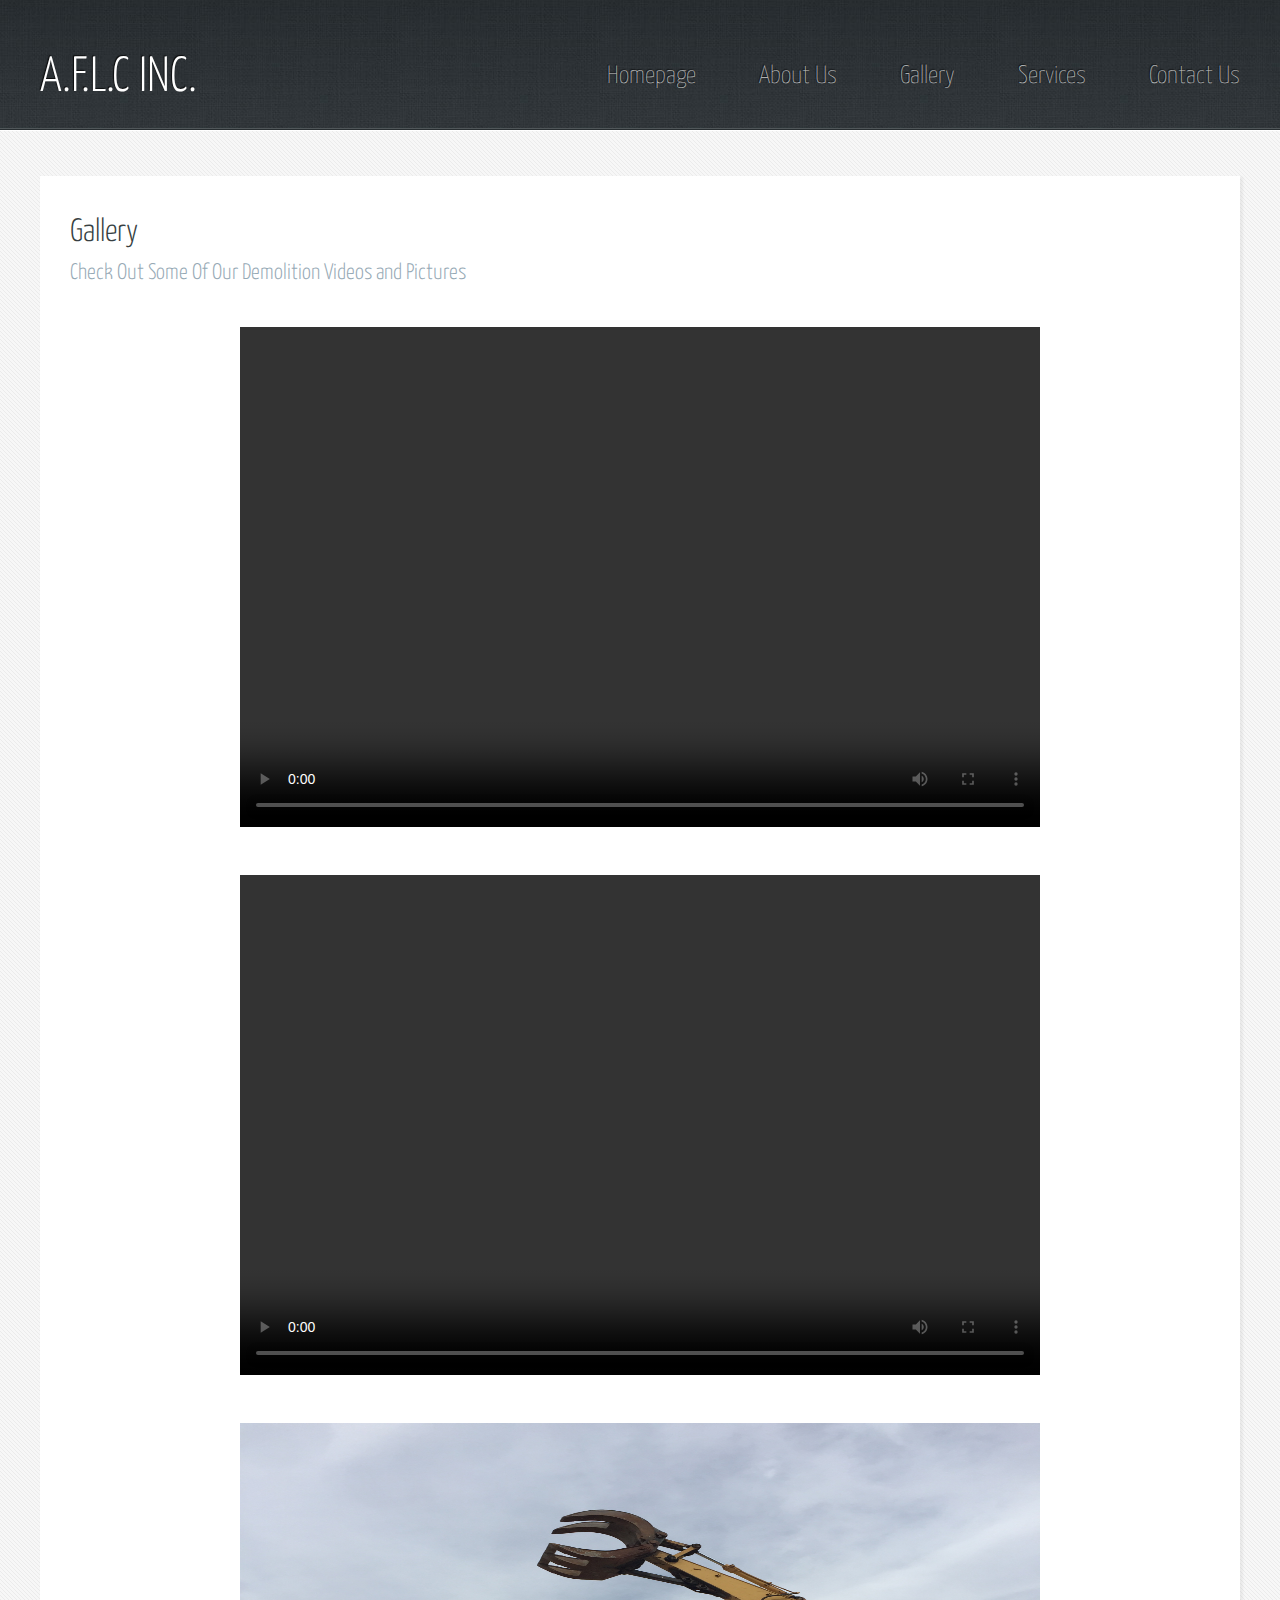
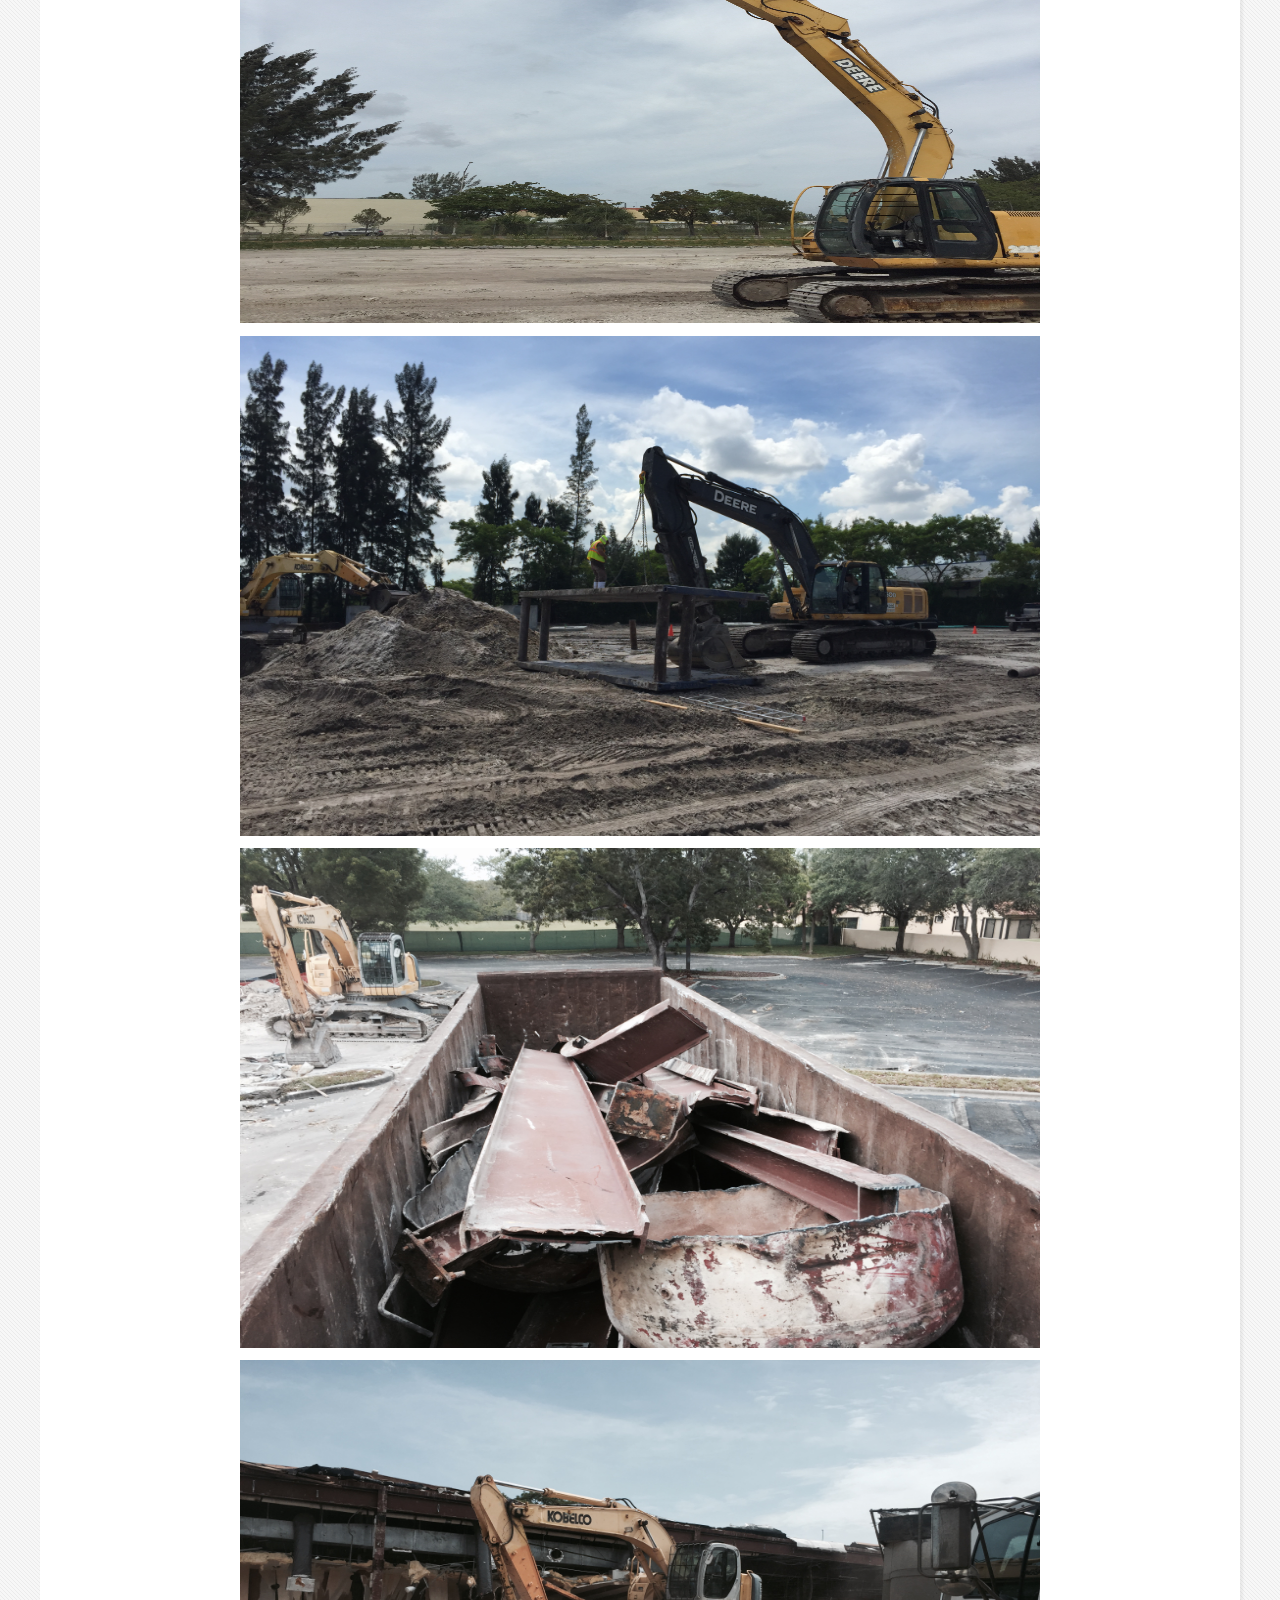
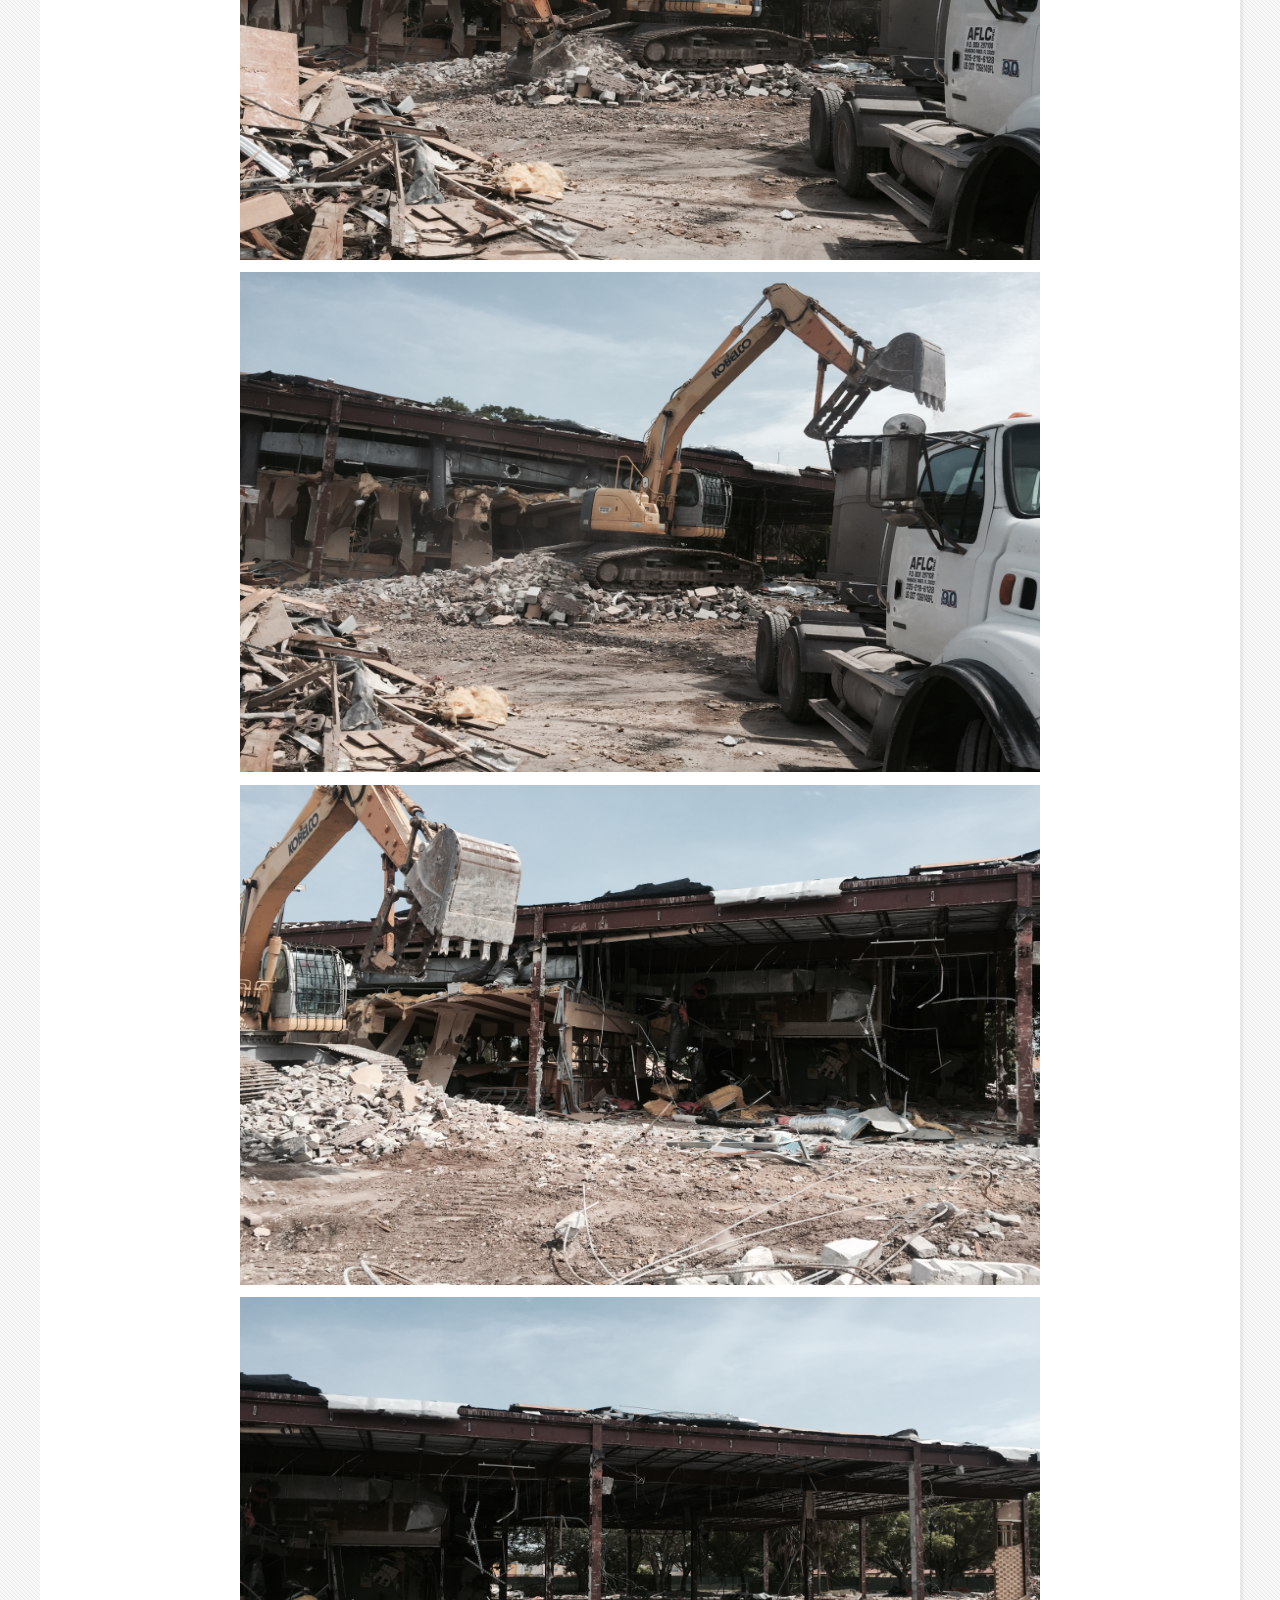
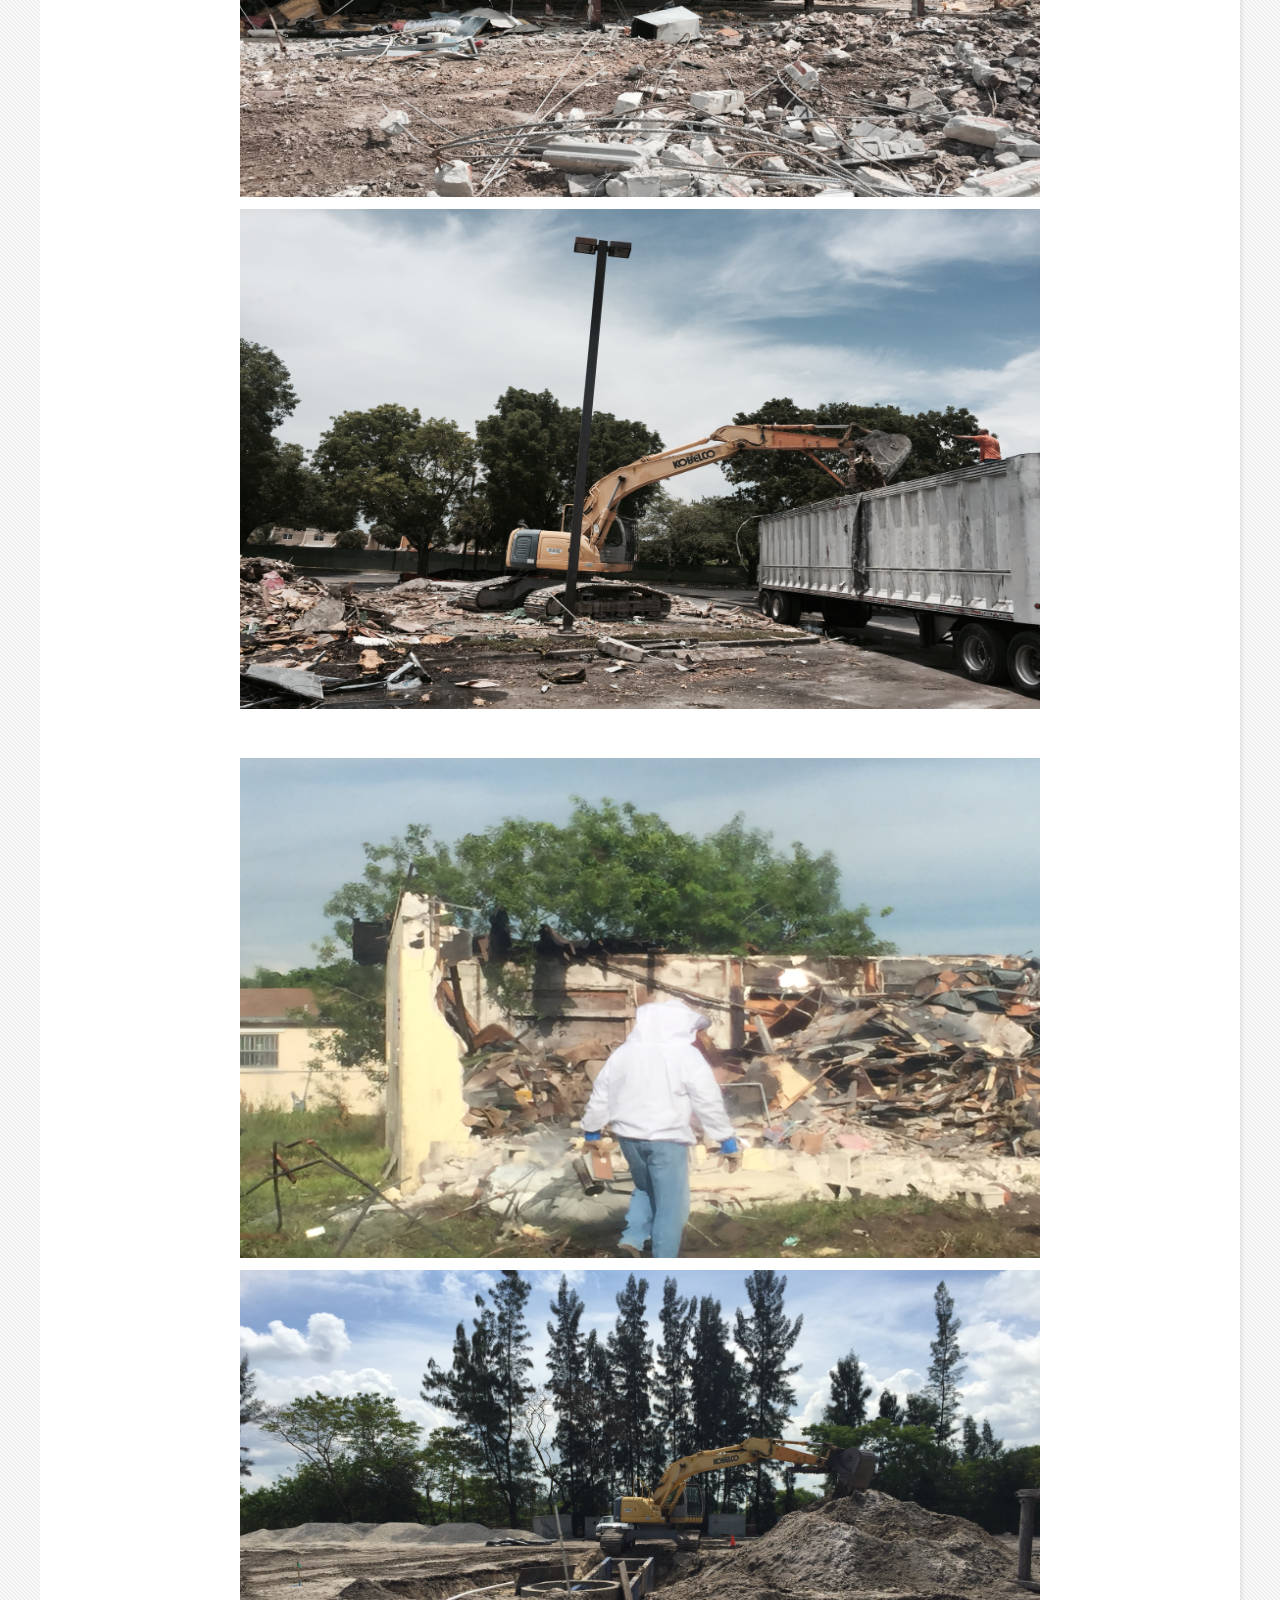
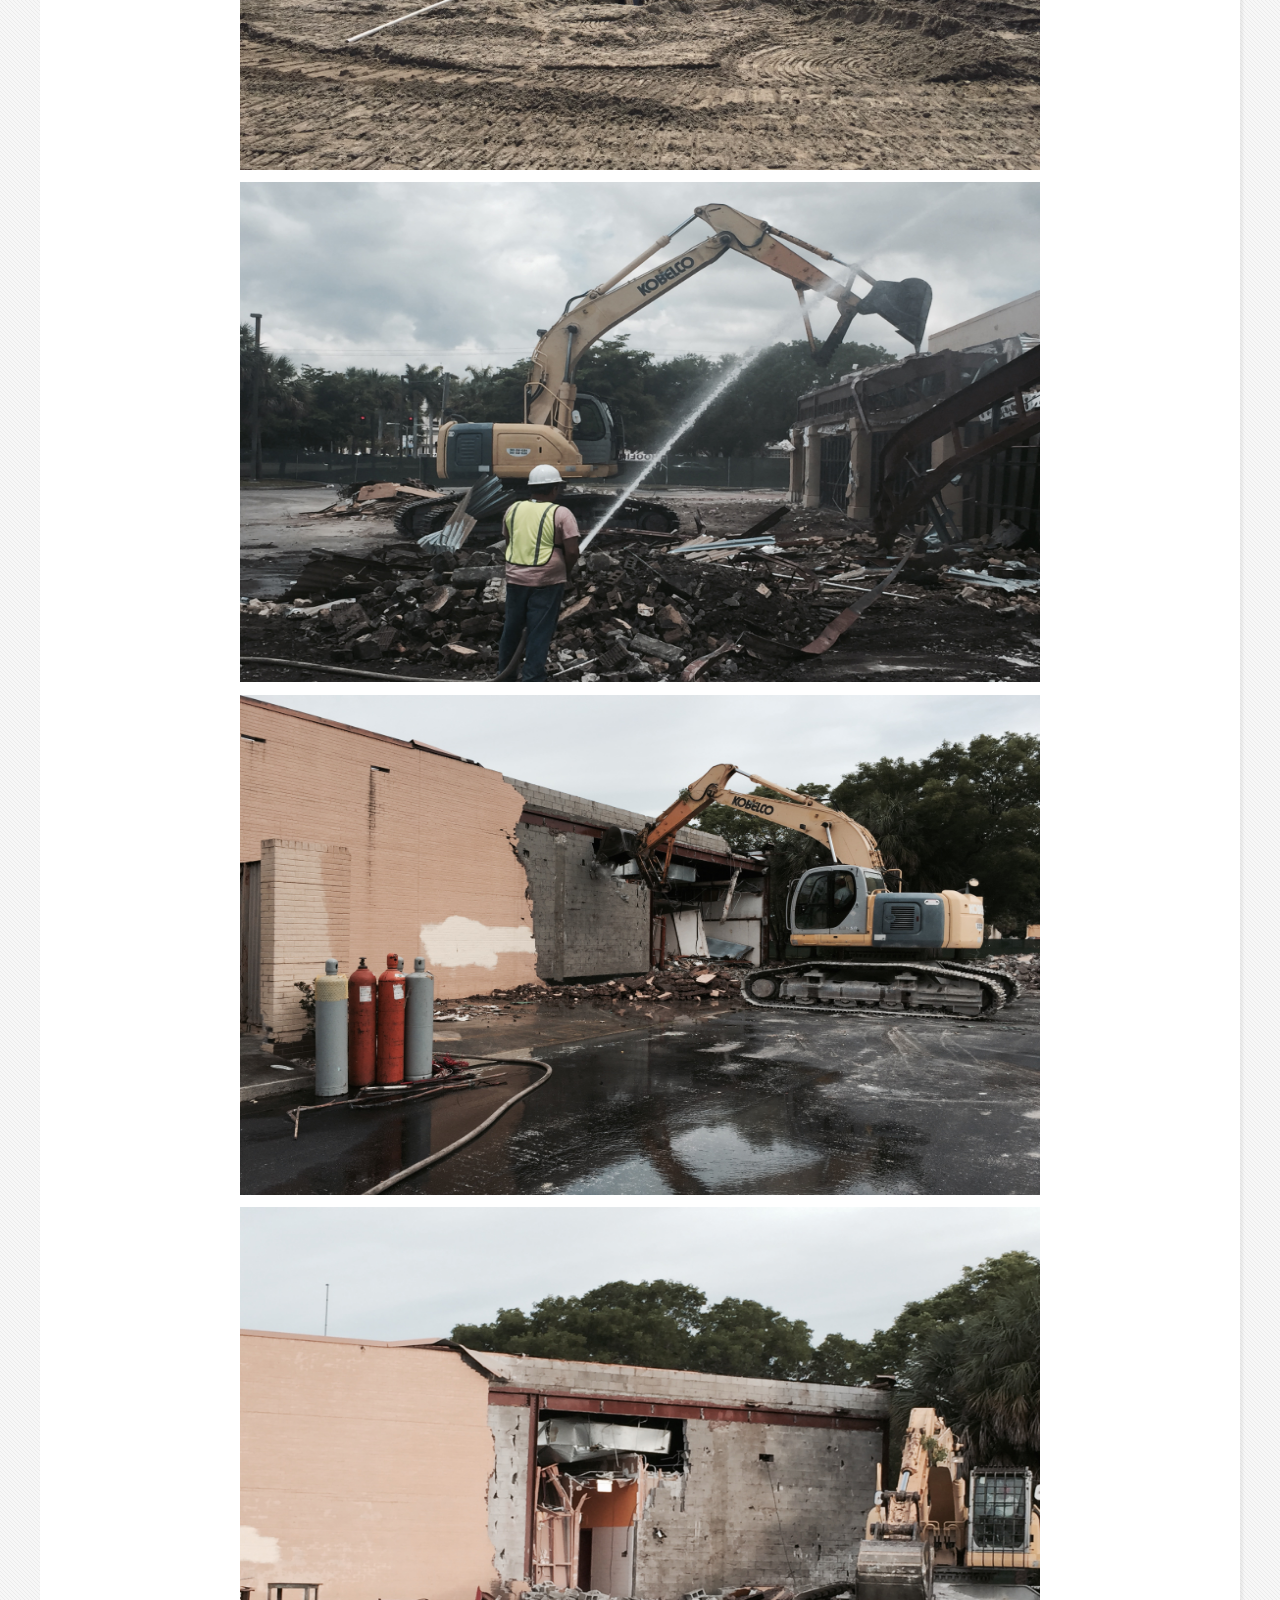
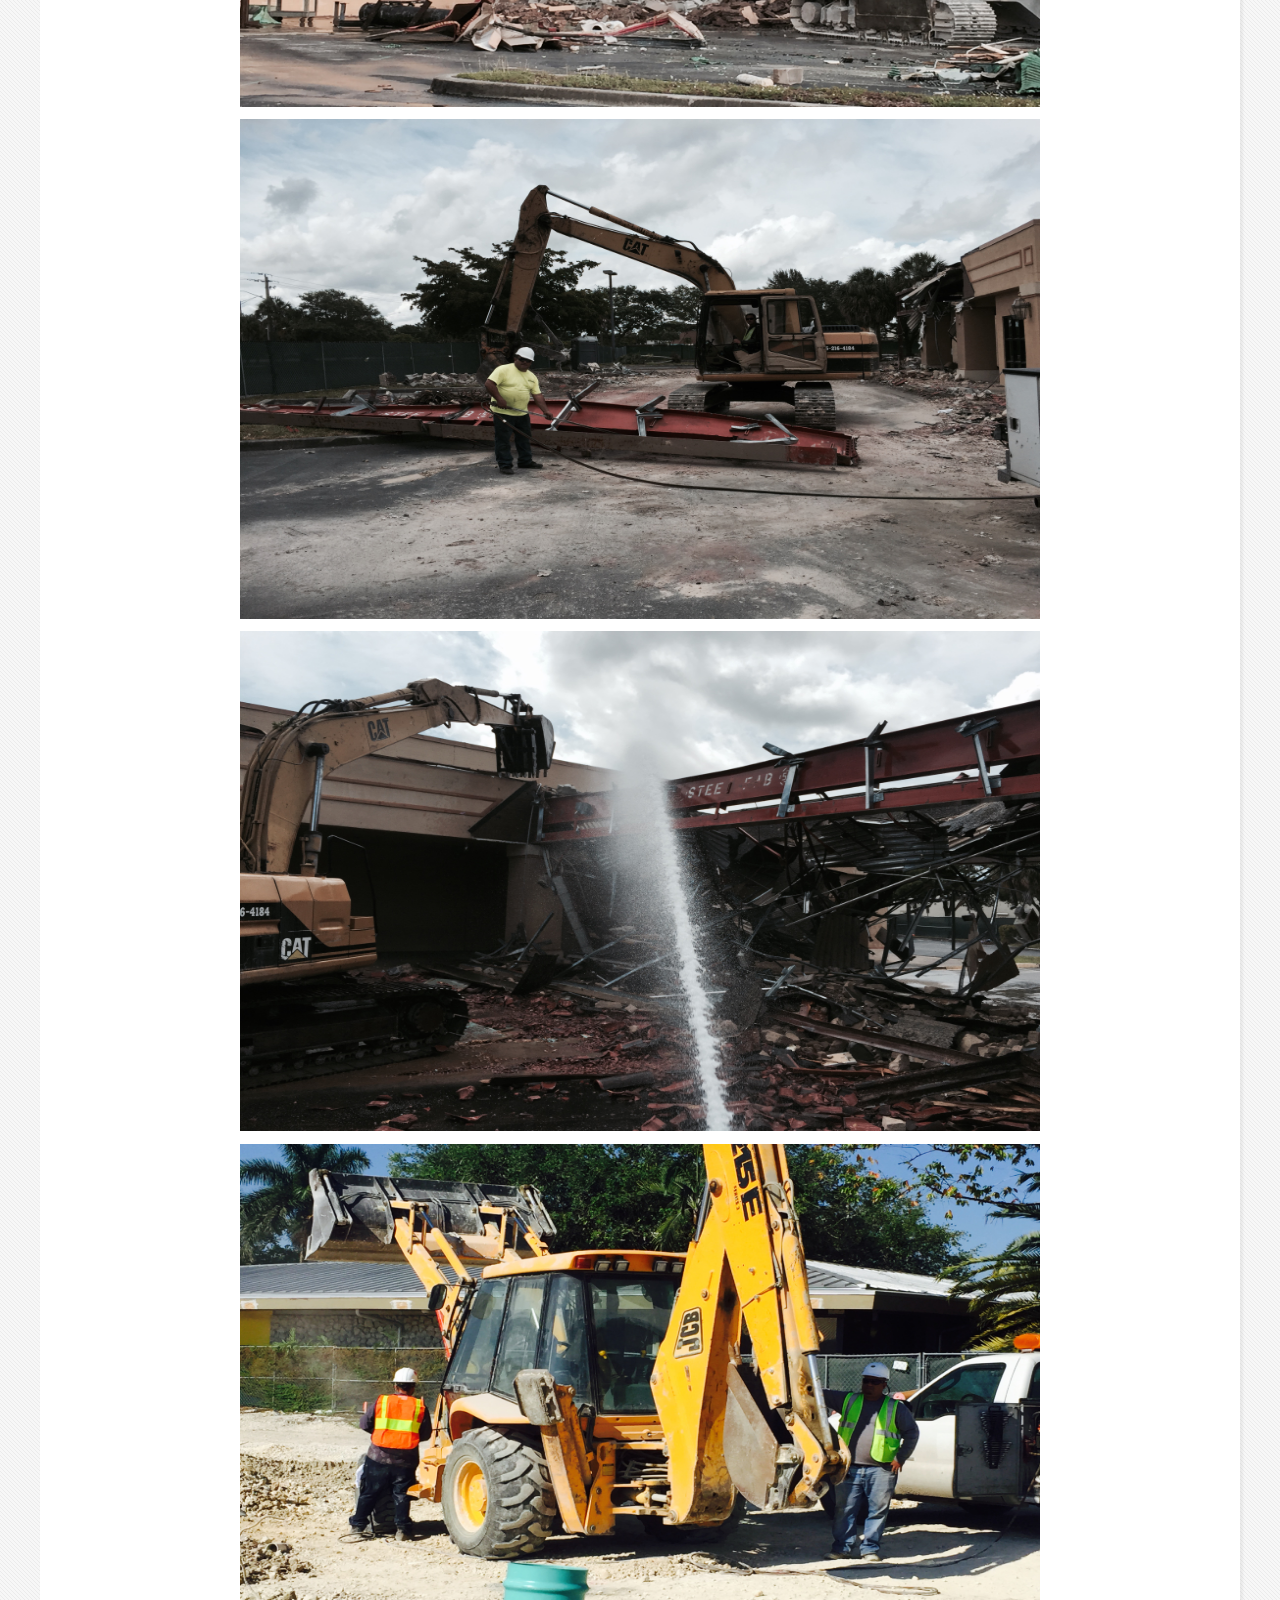
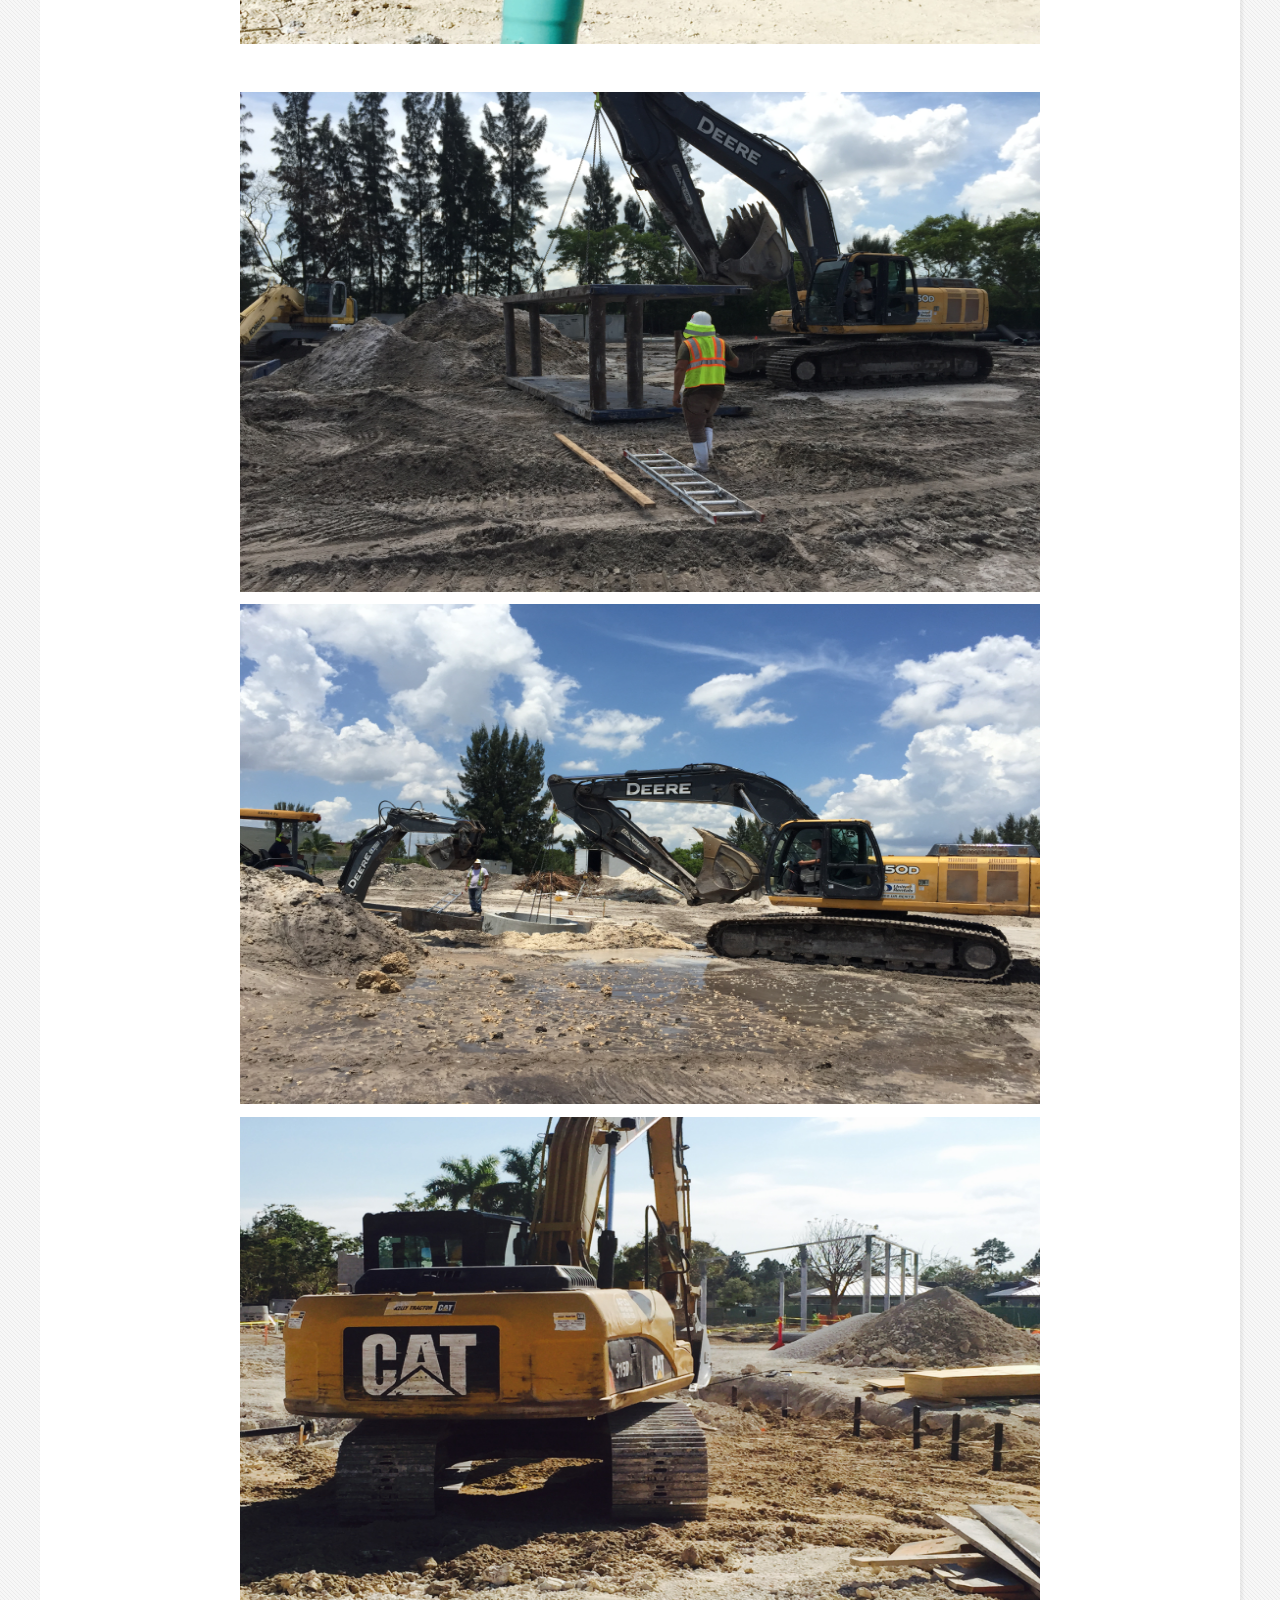
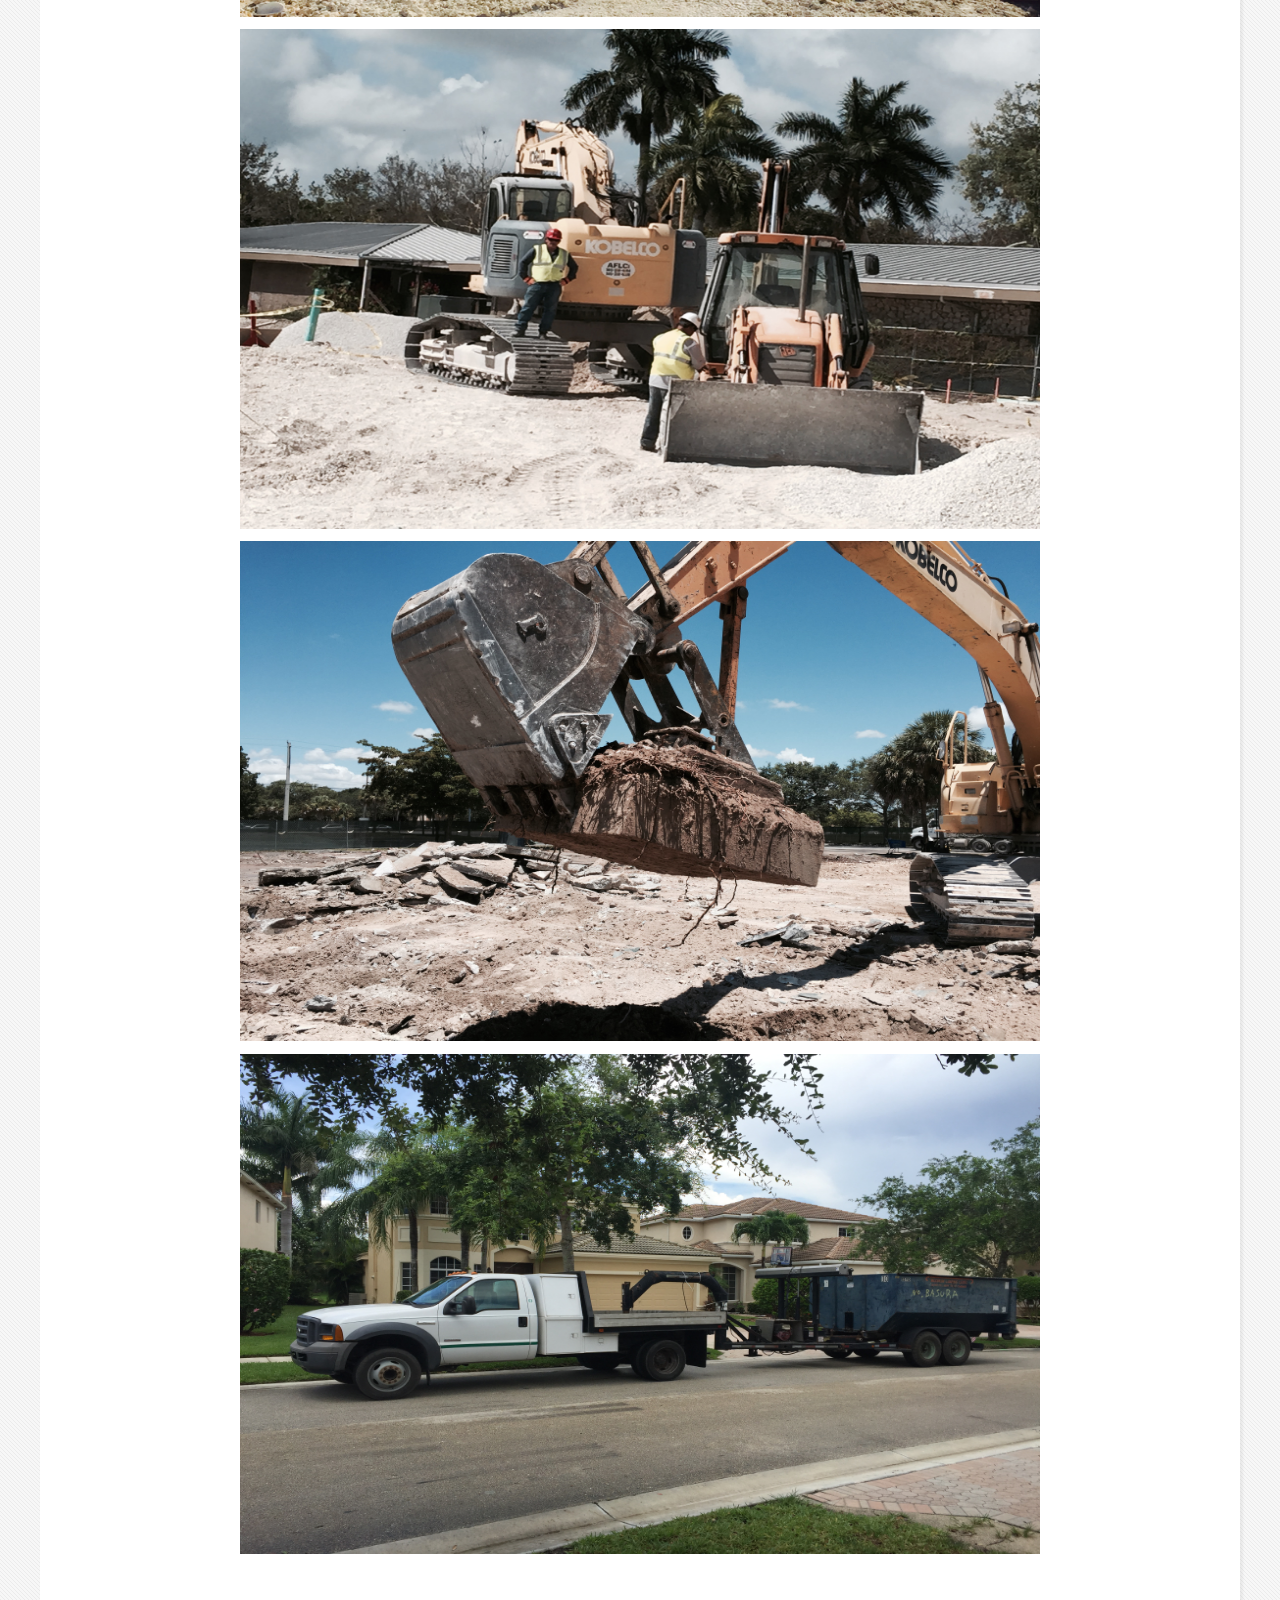
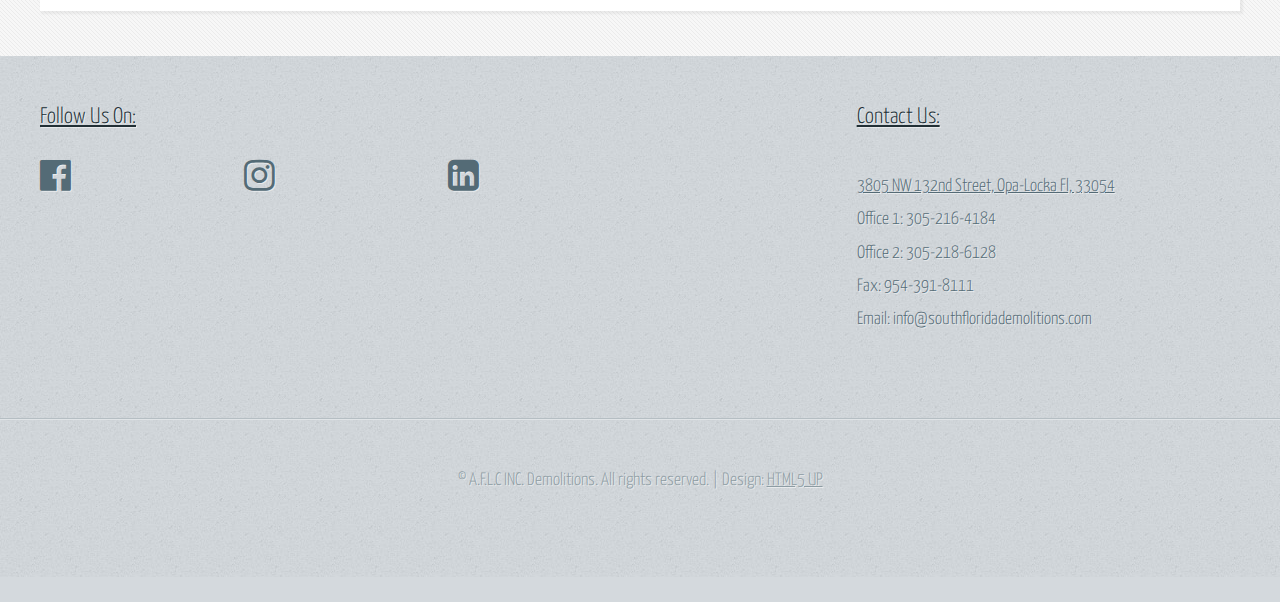
==== onecolumn.html @ 283af7b4 "Email Changes" ====
<!DOCTYPE HTML>
<!--
	Halcyonic by HTML5 UP
	html5up.net | @ajlkn
	Free for personal and commercial use under the CCA 3.0 license (html5up.net/license)
-->
<html>
	<head>
		<title>South Florida Demolitions</title>
		<meta charset="utf-8" />
		<meta name="viewport" content="width=device-width, initial-scale=1" />
		<!--[if lte IE 8]><script src="assets/js/ie/html5shiv.js"></script><![endif]-->
		<link rel="stylesheet" href="assets/css/main.css" />
		<!--[if lte IE 9]><link rel="stylesheet" href="assets/css/ie9.css" /><![endif]-->
		<link rel="stylesheet" href="font-awesome-4.6.3/css/font-awesome.min.css" />
		<!-- Added font awesome for use on website-->
	</head>
	<body class="subpage">
		<div id="page-wrapper">

			<!-- Header -->
				<div id="header-wrapper">
					<header id="header" class="container">
						<div class="row">
							<div class="12u">

								<!-- Logo -->
									<h1><a href="#" id="logo">A.F.L.C INC.</a></h1>

								<!-- Nav -->
									<nav id="nav">
										<a href="index.html">Homepage</a>
										<a href="threecolumn.html">About Us</a>
										<a href="onecolumn.html">Gallery</a>
										<a href="twocolumn1.html">Services</a>
										<a href="twocolumn2.html">Contact Us</a>
									</nav>

							</div>
						</div>
					</header>
				</div>

			<!-- Content -->
				<div id="content-wrapper">
					<div id="content">
						<div class="container">
							<div class="row">
								<div class="12u">

										<!-- Main Content -->
										<section>
											<header>
												<h2>Gallery</h2>
												<h3>Check Out Some Of Our Demolition Videos and Pictures</h3>
											</header>
											<p>
												<div style="text-align: center;"><video controls="controls" src="images/IMG_5221.mov" width="800" height="500" >
												</video></div>
											</p>
											<p>
												<div style="text-align: center;"><video controls="controls" src="images/IMG_5222.mov" width="800" height="500" >
												</video></div>
											</p>
											<p>
												<div style="text-align: center;"><img src="images/IMG_2064.JPG" width="800" height="500" /></div>
												<div style="text-align: center;"><img src="images/IMG_5237.JPG" width="800" height="500" /></div>
												<div style="text-align: center;"><img src="images/Pic1.jpg" width="800" height="500" /></div>
												<div style="text-align: center;"><img src="images/Pic2.jpg" width="800" height="500" /></div>
												<div style="text-align: center;"><img src="images/Pic3.jpg" width="800" height="500" /></div>
												<div style="text-align: center;"><img src="images/Pic4.jpg" width="800" height="500" /></div>
												<div style="text-align: center;"><img src="images/Pic5.jpg" width="800" height="500" /></div>
												<div style="text-align: center;"><img src="images/Pic6.jpg" width="800" height="500" /></div>
											</p>
											<p>
												<div style="text-align: center;"><img src="images/IMG_5235.JPG" width="800" height="500" /></div>
												<div style="text-align: center;"><img src="images/IMG_5238.JPG" width="800" height="500" /></div>
												<div style="text-align: center;"><img src="images/Pic7.jpg" width="800" height="500" /></div>
												<div style="text-align: center;"><img src="images/Pic8.jpg" width="800" height="500" /></div>
												<div style="text-align: center;"><img src="images/Pic9.jpg" width="800" height="500" /></div>
												<div style="text-align: center;"><img src="images/Pic10.jpg" width="800" height="500" /></div>
												<div style="text-align: center;"><img src="images/Pic11.jpg" width="800" height="500" /></div>
												<div style="text-align: center;"><img src="images/Pic12.jpg" width="800" height="500" /></div>
											</p>
											<p>
												<div style="text-align: center;"><img src="images/IMG_5236.JPG" width="800" height="500" /></div>
												<div style="text-align: center;"><img src="images/IMG_5239.JPG" width="800" height="500" /></div>
												<div style="text-align: center;"><img src="images/Pic13.jpg" width="800" height="500" /></div>
												<div style="text-align: center;"><img src="images/Pic14.jpg" width="800" height="500" /></div>
												<div style="text-align: center;"><img src="images/Pic15.jpg" width="800" height="500" /></div>
												<div style="text-align: center;"><img src="images/IMG_2434.JPG" width="800" height="500" /></div>
											</p>
										</section>

								</div>
							</div>
						</div>
					</div>
				</div>

			<!-- Footer -->
				<div id="footer-wrapper">
					<footer id="footer" class="container">
						<div class="row">
							<div class="8u 12u(mobile)">

								<!-- Links -->
									<section>
										<h2><u>Follow Us On:</u></h2>
										<div>
											<div class="row">
												<div class="3u 12u(mobile)">
													<ul class="link-list last-child">
														<li><a href="http://www.facebook.com/aflcincdemolitions"><i class="fa fa-facebook-official fa-2x" aria-hidden="true"></i></a></li>
													</ul>
												</div>
												<div class="3u 12u(mobile)">
													<ul class="link-list last-child">
														<li><a href="http://www.instagram.com/aflcincdemolitions"><i class="fa fa-instagram fa-2x" aria-hidden="true"></i></a></li>
													</ul>
												</div>
												<div class="3u 12u(mobile)">
													<ul class="link-list last-child">
														<li><a href="https://www.linkedin.com/in/ray-gamez-09336941"><i class="fa fa-linkedin-square fa-2x" aria-hidden="true"></i></a></li>
													</ul>
												</div>
											</div>
										</div>
									</section>

							</div>
							<div class="4u 12u(mobile)">

								<!-- Blurb -->
									<section>
										<h2><u>Contact Us:</u> </h2>
										<p>
										<ul>
											<li><a href="https://www.google.com/maps/place/3805+NW+132nd+St,+Opa-locka,+FL+33054/@25.8944098,
													-80.2627177,17z/data=!3m1!4b1!4m5!3m4!1s0x88d9b01bdb9d43bb:0xdb25d6a29807ace8!8m2!3d25.894405!4d-80.260529">
											3805 NW 132nd Street, Opa-Locka Fl, 33054</a></li>
											<li>Office 1: 305-216-4184</li>
											<li>Office 2: 305-218-6128</li>
											<li>Fax: 954-391-8111</li>
											<li>Email: info@southfloridademolitions.com</li>
										</ul>
										</p>
									</section>

							</div>
						</div>
					</footer>
				</div>

			<!-- Copyright -->
				<div id="copyright">
					&copy; A.F.L.C INC. Demolitions. All rights reserved. | Design: <a href="http://html5up.net">HTML5 UP</a>
				</div>

		</div>

		<!-- Scripts -->
			<script src="assets/js/jquery.min.js"></script>
			<script src="assets/js/skel.min.js"></script>
			<script src="assets/js/skel-viewport.min.js"></script>
			<script src="assets/js/util.js"></script>
			<!--[if lte IE 8]><script src="assets/js/ie/respond.min.js"></script><![endif]-->
			<script src="assets/js/main.js"></script>

	</body>
</html>
---- assets/css/main.css ----
@import url(http://fonts.googleapis.com/css?family=Yanone+Kaffeesatz:400,300,200);

/*
	Halcyonic by HTML5 UP
	html5up.net | @ajlkn
	Free for personal and commercial use under the CCA 3.0 license (html5up.net/license)
*/

/* Reset */

	html, body, div, span, applet, object, iframe, h1, h2, h3, h4, h5, h6, p, blockquote, pre, a, abbr, acronym, address, big, cite, code, del, dfn, em, img, ins, kbd, q, s, samp, small, strike, strong, sub, sup, tt, var, b, u, i, center, dl, dt, dd, ol, ul, li, fieldset, form, label, legend, table, caption, tbody, tfoot, thead, tr, th, td, article, aside, canvas, details, embed, figure, figcaption, footer, header, hgroup, menu, nav, output, ruby, section, summary, time, mark, audio, video {
		margin: 0;
		padding: 0;
		border: 0;
		font-size: 100%;
		font: inherit;
		vertical-align: baseline;
	}

	article, aside, details, figcaption, figure, footer, header, hgroup, menu, nav, section {
		display: block;
	}

	body {
		line-height: 1;
	}

	ol, ul {
		list-style: none;
	}

	blockquote, q {
		quotes: none;
	}

	blockquote:before, blockquote:after, q:before, q:after {
		content: '';
		content: none;
	}

	table {
		border-collapse: collapse;
		border-spacing: 0;
	}

	body {
		-webkit-text-size-adjust: none;
	}

/* Box Model */

	*, *:before, *:after {
		-moz-box-sizing: border-box;
		-webkit-box-sizing: border-box;
		box-sizing: border-box;
	}

/* Containers */

	.container {
		margin-left: auto;
		margin-right: auto;
	}

	.container.\31 25\25 {
		width: 100%;
		max-width: 1200px;
		min-width: 960px;
	}

	.container.\37 5\25 {
		width: 720px;
	}

	.container.\35 0\25 {
		width: 480px;
	}

	.container.\32 5\25 {
		width: 240px;
	}

	.container {
		width: 960px;
	}

	@media screen and (min-width: 737px) {

		.container.\31 25\25 {
			width: 100%;
			max-width: 1500px;
			min-width: 1200px;
		}

		.container.\37 5\25 {
			width: 900px;
		}

		.container.\35 0\25 {
			width: 600px;
		}

		.container.\32 5\25 {
			width: 300px;
		}

		.container {
			width: 1200px;
		}

	}

	@media screen and (min-width: 737px) and (max-width: 1200px) {

		.container.\31 25\25 {
			width: 100%;
			max-width: 1250px;
			min-width: 1000px;
		}

		.container.\37 5\25 {
			width: 750px;
		}

		.container.\35 0\25 {
			width: 500px;
		}

		.container.\32 5\25 {
			width: 250px;
		}

		.container {
			width: 1000px;
		}

	}

	@media screen and (max-width: 736px) {

		.container.\31 25\25 {
			width: 100%;
			max-width: 125%;
			min-width: 100%;
		}

		.container.\37 5\25 {
			width: 75%;
		}

		.container.\35 0\25 {
			width: 50%;
		}

		.container.\32 5\25 {
			width: 25%;
		}

		.container {
			width: 100% !important;
		}

	}

/* Grid */

	.row {
		border-bottom: solid 1px transparent;
		-moz-box-sizing: border-box;
		-webkit-box-sizing: border-box;
		box-sizing: border-box;
	}

	.row > * {
		float: left;
		-moz-box-sizing: border-box;
		-webkit-box-sizing: border-box;
		box-sizing: border-box;
	}

	.row:after, .row:before {
		content: '';
		display: block;
		clear: both;
		height: 0;
	}

	.row.uniform > * > :first-child {
		margin-top: 0;
	}

	.row.uniform > * > :last-child {
		margin-bottom: 0;
	}

	.row.\30 \25 > * {
		padding: 0 0 0 0px;
	}

	.row.\30 \25 {
		margin: 0 0 -1px 0px;
	}

	.row.uniform.\30 \25 > * {
		padding: 0px 0 0 0px;
	}

	.row.uniform.\30 \25 {
		margin: 0px 0 -1px 0px;
	}

	.row > * {
		padding: 0 0 0 40px;
	}

	.row {
		margin: 0 0 -1px -40px;
	}

	.row.uniform > * {
		padding: 40px 0 0 40px;
	}

	.row.uniform {
		margin: -40px 0 -1px -40px;
	}

	.row.\32 00\25 > * {
		padding: 0 0 0 80px;
	}

	.row.\32 00\25 {
		margin: 0 0 -1px -80px;
	}

	.row.uniform.\32 00\25 > * {
		padding: 80px 0 0 80px;
	}

	.row.uniform.\32 00\25 {
		margin: -80px 0 -1px -80px;
	}

	.row.\31 50\25 > * {
		padding: 0 0 0 60px;
	}

	.row.\31 50\25 {
		margin: 0 0 -1px -60px;
	}

	.row.uniform.\31 50\25 > * {
		padding: 60px 0 0 60px;
	}

	.row.uniform.\31 50\25 {
		margin: -60px 0 -1px -60px;
	}

	.row.\35 0\25 > * {
		padding: 0 0 0 20px;
	}

	.row.\35 0\25 {
		margin: 0 0 -1px -20px;
	}

	.row.uniform.\35 0\25 > * {
		padding: 20px 0 0 20px;
	}

	.row.uniform.\35 0\25 {
		margin: -20px 0 -1px -20px;
	}

	.row.\32 5\25 > * {
		padding: 0 0 0 10px;
	}

	.row.\32 5\25 {
		margin: 0 0 -1px -10px;
	}

	.row.uniform.\32 5\25 > * {
		padding: 10px 0 0 10px;
	}

	.row.uniform.\32 5\25 {
		margin: -10px 0 -1px -10px;
	}

	.\31 2u, .\31 2u\24 {
		width: 100%;
		clear: none;
		margin-left: 0;
	}

	.\31 1u, .\31 1u\24 {
		width: 91.6666666667%;
		clear: none;
		margin-left: 0;
	}

	.\31 0u, .\31 0u\24 {
		width: 83.3333333333%;
		clear: none;
		margin-left: 0;
	}

	.\39 u, .\39 u\24 {
		width: 75%;
		clear: none;
		margin-left: 0;
	}

	.\38 u, .\38 u\24 {
		width: 66.6666666667%;
		clear: none;
		margin-left: 0;
	}

	.\37 u, .\37 u\24 {
		width: 58.3333333333%;
		clear: none;
		margin-left: 0;
	}

	.\36 u, .\36 u\24 {
		width: 50%;
		clear: none;
		margin-left: 0;
	}

	.\35 u, .\35 u\24 {
		width: 41.6666666667%;
		clear: none;
		margin-left: 0;
	}

	.\34 u, .\34 u\24 {
		width: 33.3333333333%;
		clear: none;
		margin-left: 0;
	}

	.\33 u, .\33 u\24 {
		width: 25%;
		clear: none;
		margin-left: 0;
	}

	.\32 u, .\32 u\24 {
		width: 16.6666666667%;
		clear: none;
		margin-left: 0;
	}

	.\31 u, .\31 u\24 {
		width: 8.3333333333%;
		clear: none;
		margin-left: 0;
	}

	.\31 2u\24 + *,
	.\31 1u\24 + *,
	.\31 0u\24 + *,
	.\39 u\24 + *,
	.\38 u\24 + *,
	.\37 u\24 + *,
	.\36 u\24 + *,
	.\35 u\24 + *,
	.\34 u\24 + *,
	.\33 u\24 + *,
	.\32 u\24 + *,
	.\31 u\24 + * {
		clear: left;
	}

	.\-11u {
		margin-left: 91.66667%;
	}

	.\-10u {
		margin-left: 83.33333%;
	}

	.\-9u {
		margin-left: 75%;
	}

	.\-8u {
		margin-left: 66.66667%;
	}

	.\-7u {
		margin-left: 58.33333%;
	}

	.\-6u {
		margin-left: 50%;
	}

	.\-5u {
		margin-left: 41.66667%;
	}

	.\-4u {
		margin-left: 33.33333%;
	}

	.\-3u {
		margin-left: 25%;
	}

	.\-2u {
		margin-left: 16.66667%;
	}

	.\-1u {
		margin-left: 8.33333%;
	}

	@media screen and (min-width: 737px) {

		.row > * {
			padding: 25px 0 0 25px;
		}

		.row {
			margin: -25px 0 -1px -25px;
		}

		.row.uniform > * {
			padding: 25px 0 0 25px;
		}

		.row.uniform {
			margin: -25px 0 -1px -25px;
		}

		.row.\32 00\25 > * {
			padding: 50px 0 0 50px;
		}

		.row.\32 00\25 {
			margin: -50px 0 -1px -50px;
		}

		.row.uniform.\32 00\25 > * {
			padding: 50px 0 0 50px;
		}

		.row.uniform.\32 00\25 {
			margin: -50px 0 -1px -50px;
		}

		.row.\31 50\25 > * {
			padding: 37.5px 0 0 37.5px;
		}

		.row.\31 50\25 {
			margin: -37.5px 0 -1px -37.5px;
		}

		.row.uniform.\31 50\25 > * {
			padding: 37.5px 0 0 37.5px;
		}

		.row.uniform.\31 50\25 {
			margin: -37.5px 0 -1px -37.5px;
		}

		.row.\35 0\25 > * {
			padding: 12.5px 0 0 12.5px;
		}

		.row.\35 0\25 {
			margin: -12.5px 0 -1px -12.5px;
		}

		.row.uniform.\35 0\25 > * {
			padding: 12.5px 0 0 12.5px;
		}

		.row.uniform.\35 0\25 {
			margin: -12.5px 0 -1px -12.5px;
		}

		.row.\32 5\25 > * {
			padding: 6.25px 0 0 6.25px;
		}

		.row.\32 5\25 {
			margin: -6.25px 0 -1px -6.25px;
		}

		.row.uniform.\32 5\25 > * {
			padding: 6.25px 0 0 6.25px;
		}

		.row.uniform.\32 5\25 {
			margin: -6.25px 0 -1px -6.25px;
		}

		.\31 2u\28desktop\29, .\31 2u\24\28desktop\29 {
			width: 100%;
			clear: none;
			margin-left: 0;
		}

		.\31 1u\28desktop\29, .\31 1u\24\28desktop\29 {
			width: 91.6666666667%;
			clear: none;
			margin-left: 0;
		}

		.\31 0u\28desktop\29, .\31 0u\24\28desktop\29 {
			width: 83.3333333333%;
			clear: none;
			margin-left: 0;
		}

		.\39 u\28desktop\29, .\39 u\24\28desktop\29 {
			width: 75%;
			clear: none;
			margin-left: 0;
		}

		.\38 u\28desktop\29, .\38 u\24\28desktop\29 {
			width: 66.6666666667%;
			clear: none;
			margin-left: 0;
		}

		.\37 u\28desktop\29, .\37 u\24\28desktop\29 {
			width: 58.3333333333%;
			clear: none;
			margin-left: 0;
		}

		.\36 u\28desktop\29, .\36 u\24\28desktop\29 {
			width: 50%;
			clear: none;
			margin-left: 0;
		}

		.\35 u\28desktop\29, .\35 u\24\28desktop\29 {
			width: 41.6666666667%;
			clear: none;
			margin-left: 0;
		}

		.\34 u\28desktop\29, .\34 u\24\28desktop\29 {
			width: 33.3333333333%;
			clear: none;
			margin-left: 0;
		}

		.\33 u\28desktop\29, .\33 u\24\28desktop\29 {
			width: 25%;
			clear: none;
			margin-left: 0;
		}

		.\32 u\28desktop\29, .\32 u\24\28desktop\29 {
			width: 16.6666666667%;
			clear: none;
			margin-left: 0;
		}

		.\31 u\28desktop\29, .\31 u\24\28desktop\29 {
			width: 8.3333333333%;
			clear: none;
			margin-left: 0;
		}

		.\31 2u\24\28desktop\29 + *,
		.\31 1u\24\28desktop\29 + *,
		.\31 0u\24\28desktop\29 + *,
		.\39 u\24\28desktop\29 + *,
		.\38 u\24\28desktop\29 + *,
		.\37 u\24\28desktop\29 + *,
		.\36 u\24\28desktop\29 + *,
		.\35 u\24\28desktop\29 + *,
		.\34 u\24\28desktop\29 + *,
		.\33 u\24\28desktop\29 + *,
		.\32 u\24\28desktop\29 + *,
		.\31 u\24\28desktop\29 + * {
			clear: left;
		}

		.\-11u\28desktop\29 {
			margin-left: 91.66667%;
		}

		.\-10u\28desktop\29 {
			margin-left: 83.33333%;
		}

		.\-9u\28desktop\29 {
			margin-left: 75%;
		}

		.\-8u\28desktop\29 {
			margin-left: 66.66667%;
		}

		.\-7u\28desktop\29 {
			margin-left: 58.33333%;
		}

		.\-6u\28desktop\29 {
			margin-left: 50%;
		}

		.\-5u\28desktop\29 {
			margin-left: 41.66667%;
		}

		.\-4u\28desktop\29 {
			margin-left: 33.33333%;
		}

		.\-3u\28desktop\29 {
			margin-left: 25%;
		}

		.\-2u\28desktop\29 {
			margin-left: 16.66667%;
		}

		.\-1u\28desktop\29 {
			margin-left: 8.33333%;
		}

	}

	@media screen and (min-width: 737px) and (max-width: 1200px) {

		.row > * {
			padding: 20px 0 0 20px;
		}

		.row {
			margin: -20px 0 -1px -20px;
		}

		.row.uniform > * {
			padding: 20px 0 0 20px;
		}

		.row.uniform {
			margin: -20px 0 -1px -20px;
		}

		.row.\32 00\25 > * {
			padding: 40px 0 0 40px;
		}

		.row.\32 00\25 {
			margin: -40px 0 -1px -40px;
		}

		.row.uniform.\32 00\25 > * {
			padding: 40px 0 0 40px;
		}

		.row.uniform.\32 00\25 {
			margin: -40px 0 -1px -40px;
		}

		.row.\31 50\25 > * {
			padding: 30px 0 0 30px;
		}

		.row.\31 50\25 {
			margin: -30px 0 -1px -30px;
		}

		.row.uniform.\31 50\25 > * {
			padding: 30px 0 0 30px;
		}

		.row.uniform.\31 50\25 {
			margin: -30px 0 -1px -30px;
		}

		.row.\35 0\25 > * {
			padding: 10px 0 0 10px;
		}

		.row.\35 0\25 {
			margin: -10px 0 -1px -10px;
		}

		.row.uniform.\35 0\25 > * {
			padding: 10px 0 0 10px;
		}

		.row.uniform.\35 0\25 {
			margin: -10px 0 -1px -10px;
		}

		.row.\32 5\25 > * {
			padding: 5px 0 0 5px;
		}

		.row.\32 5\25 {
			margin: -5px 0 -1px -5px;
		}

		.row.uniform.\32 5\25 > * {
			padding: 5px 0 0 5px;
		}

		.row.uniform.\32 5\25 {
			margin: -5px 0 -1px -5px;
		}

		.\31 2u\28tablet\29, .\31 2u\24\28tablet\29 {
			width: 100%;
			clear: none;
			margin-left: 0;
		}

		.\31 1u\28tablet\29, .\31 1u\24\28tablet\29 {
			width: 91.6666666667%;
			clear: none;
			margin-left: 0;
		}

		.\31 0u\28tablet\29, .\31 0u\24\28tablet\29 {
			width: 83.3333333333%;
			clear: none;
			margin-left: 0;
		}

		.\39 u\28tablet\29, .\39 u\24\28tablet\29 {
			width: 75%;
			clear: none;
			margin-left: 0;
		}

		.\38 u\28tablet\29, .\38 u\24\28tablet\29 {
			width: 66.6666666667%;
			clear: none;
			margin-left: 0;
		}

		.\37 u\28tablet\29, .\37 u\24\28tablet\29 {
			width: 58.3333333333%;
			clear: none;
			margin-left: 0;
		}

		.\36 u\28tablet\29, .\36 u\24\28tablet\29 {
			width: 50%;
			clear: none;
			margin-left: 0;
		}

		.\35 u\28tablet\29, .\35 u\24\28tablet\29 {
			width: 41.6666666667%;
			clear: none;
			margin-left: 0;
		}

		.\34 u\28tablet\29, .\34 u\24\28tablet\29 {
			width: 33.3333333333%;
			clear: none;
			margin-left: 0;
		}

		.\33 u\28tablet\29, .\33 u\24\28tablet\29 {
			width: 25%;
			clear: none;
			margin-left: 0;
		}

		.\32 u\28tablet\29, .\32 u\24\28tablet\29 {
			width: 16.6666666667%;
			clear: none;
			margin-left: 0;
		}

		.\31 u\28tablet\29, .\31 u\24\28tablet\29 {
			width: 8.3333333333%;
			clear: none;
			margin-left: 0;
		}

		.\31 2u\24\28tablet\29 + *,
		.\31 1u\24\28tablet\29 + *,
		.\31 0u\24\28tablet\29 + *,
		.\39 u\24\28tablet\29 + *,
		.\38 u\24\28tablet\29 + *,
		.\37 u\24\28tablet\29 + *,
		.\36 u\24\28tablet\29 + *,
		.\35 u\24\28tablet\29 + *,
		.\34 u\24\28tablet\29 + *,
		.\33 u\24\28tablet\29 + *,
		.\32 u\24\28tablet\29 + *,
		.\31 u\24\28tablet\29 + * {
			clear: left;
		}

		.\-11u\28tablet\29 {
			margin-left: 91.66667%;
		}

		.\-10u\28tablet\29 {
			margin-left: 83.33333%;
		}

		.\-9u\28tablet\29 {
			margin-left: 75%;
		}

		.\-8u\28tablet\29 {
			margin-left: 66.66667%;
		}

		.\-7u\28tablet\29 {
			margin-left: 58.33333%;
		}

		.\-6u\28tablet\29 {
			margin-left: 50%;
		}

		.\-5u\28tablet\29 {
			margin-left: 41.66667%;
		}

		.\-4u\28tablet\29 {
			margin-left: 33.33333%;
		}

		.\-3u\28tablet\29 {
			margin-left: 25%;
		}

		.\-2u\28tablet\29 {
			margin-left: 16.66667%;
		}

		.\-1u\28tablet\29 {
			margin-left: 8.33333%;
		}

	}

	@media screen and (max-width: 736px) {

		.row > * {
			padding: 20px 0 0 20px;
		}

		.row {
			margin: -20px 0 -1px -20px;
		}

		.row.uniform > * {
			padding: 20px 0 0 20px;
		}

		.row.uniform {
			margin: -20px 0 -1px -20px;
		}

		.row.\32 00\25 > * {
			padding: 40px 0 0 40px;
		}

		.row.\32 00\25 {
			margin: -40px 0 -1px -40px;
		}

		.row.uniform.\32 00\25 > * {
			padding: 40px 0 0 40px;
		}

		.row.uniform.\32 00\25 {
			margin: -40px 0 -1px -40px;
		}

		.row.\31 50\25 > * {
			padding: 30px 0 0 30px;
		}

		.row.\31 50\25 {
			margin: -30px 0 -1px -30px;
		}

		.row.uniform.\31 50\25 > * {
			padding: 30px 0 0 30px;
		}

		.row.uniform.\31 50\25 {
			margin: -30px 0 -1px -30px;
		}

		.row.\35 0\25 > * {
			padding: 10px 0 0 10px;
		}

		.row.\35 0\25 {
			margin: -10px 0 -1px -10px;
		}

		.row.uniform.\35 0\25 > * {
			padding: 10px 0 0 10px;
		}

		.row.uniform.\35 0\25 {
			margin: -10px 0 -1px -10px;
		}

		.row.\32 5\25 > * {
			padding: 5px 0 0 5px;
		}

		.row.\32 5\25 {
			margin: -5px 0 -1px -5px;
		}

		.row.uniform.\32 5\25 > * {
			padding: 5px 0 0 5px;
		}

		.row.uniform.\32 5\25 {
			margin: -5px 0 -1px -5px;
		}

		.\31 2u\28mobile\29, .\31 2u\24\28mobile\29 {
			width: 100%;
			clear: none;
			margin-left: 0;
		}

		.\31 1u\28mobile\29, .\31 1u\24\28mobile\29 {
			width: 91.6666666667%;
			clear: none;
			margin-left: 0;
		}

		.\31 0u\28mobile\29, .\31 0u\24\28mobile\29 {
			width: 83.3333333333%;
			clear: none;
			margin-left: 0;
		}

		.\39 u\28mobile\29, .\39 u\24\28mobile\29 {
			width: 75%;
			clear: none;
			margin-left: 0;
		}

		.\38 u\28mobile\29, .\38 u\24\28mobile\29 {
			width: 66.6666666667%;
			clear: none;
			margin-left: 0;
		}

		.\37 u\28mobile\29, .\37 u\24\28mobile\29 {
			width: 58.3333333333%;
			clear: none;
			margin-left: 0;
		}

		.\36 u\28mobile\29, .\36 u\24\28mobile\29 {
			width: 50%;
			clear: none;
			margin-left: 0;
		}

		.\35 u\28mobile\29, .\35 u\24\28mobile\29 {
			width: 41.6666666667%;
			clear: none;
			margin-left: 0;
		}

		.\34 u\28mobile\29, .\34 u\24\28mobile\29 {
			width: 33.3333333333%;
			clear: none;
			margin-left: 0;
		}

		.\33 u\28mobile\29, .\33 u\24\28mobile\29 {
			width: 25%;
			clear: none;
			margin-left: 0;
		}

		.\32 u\28mobile\29, .\32 u\24\28mobile\29 {
			width: 16.6666666667%;
			clear: none;
			margin-left: 0;
		}

		.\31 u\28mobile\29, .\31 u\24\28mobile\29 {
			width: 8.3333333333%;
			clear: none;
			margin-left: 0;
		}

		.\31 2u\24\28mobile\29 + *,
		.\31 1u\24\28mobile\29 + *,
		.\31 0u\24\28mobile\29 + *,
		.\39 u\24\28mobile\29 + *,
		.\38 u\24\28mobile\29 + *,
		.\37 u\24\28mobile\29 + *,
		.\36 u\24\28mobile\29 + *,
		.\35 u\24\28mobile\29 + *,
		.\34 u\24\28mobile\29 + *,
		.\33 u\24\28mobile\29 + *,
		.\32 u\24\28mobile\29 + *,
		.\31 u\24\28mobile\29 + * {
			clear: left;
		}

		.\-11u\28mobile\29 {
			margin-left: 91.66667%;
		}

		.\-10u\28mobile\29 {
			margin-left: 83.33333%;
		}

		.\-9u\28mobile\29 {
			margin-left: 75%;
		}

		.\-8u\28mobile\29 {
			margin-left: 66.66667%;
		}

		.\-7u\28mobile\29 {
			margin-left: 58.33333%;
		}

		.\-6u\28mobile\29 {
			margin-left: 50%;
		}

		.\-5u\28mobile\29 {
			margin-left: 41.66667%;
		}

		.\-4u\28mobile\29 {
			margin-left: 33.33333%;
		}

		.\-3u\28mobile\29 {
			margin-left: 25%;
		}

		.\-2u\28mobile\29 {
			margin-left: 16.66667%;
		}

		.\-1u\28mobile\29 {
			margin-left: 8.33333%;
		}

	}

/* Basic */

	body {
		background: #D4D9DD url("images/bg03.jpg");
		color: #474f51;
		font-size: 13.5pt;
		font-family: 'Yanone Kaffeesatz';
		line-height: 1.85em;
		font-weight: 300;
	}

	input, textarea, select {
		color: #474f51;
		font-size: 13.5pt;
		font-family: 'Yanone Kaffeesatz';
		line-height: 1.85em;
		font-weight: 300;
	}

	ul, ol, p, dl {
		margin: 0 0 2em 0;
	}

	a {
		text-decoration: underline;
	}

		a:hover {
			text-decoration: none;
		}

	section > :last-child,
	.last-child {
		margin-bottom: 0 !important;
	}

/* Multi-use */

	.link-list li {
		padding: 0.2em 0 0.2em 0;
	}

		.link-list li:first-child {
			padding-top: 0 !important;
			border-top: 0 !important;
		}

		.link-list li:last-child {
			padding-bottom: 0 !important;
			border-bottom: 0 !important;
		}

	.quote-list li {
		padding: 1em 0 1em 0;
		overflow: hidden;
	}

		.quote-list li:first-child {
			padding-top: 0 !important;
			border-top: 0 !important;
		}

		.quote-list li:last-child {
			padding-bottom: 0 !important;
			border-bottom: 0 !important;
		}

		.quote-list li img {
			float: left;
		}

		.quote-list li p {
			margin: 0 0 0 90px;
			font-size: 1.2em;
			font-style: italic;
		}

		.quote-list li span {
			display: block;
			margin-left: 90px;
			font-size: 0.9em;
			font-weight: 400;
		}

	.check-list li {
		padding: 0.7em 0 0.7em 45px;
		font-size: 1.2em;
		background: url("images/icon-checkmark.png") 0px 1.05em no-repeat;
	}

		.check-list li:first-child {
			padding-top: 0 !important;
			border-top: 0 !important;
			background-position: 0 0.3em;
		}

		.check-list li:last-child {
			padding-bottom: 0 !important;
			border-bottom: 0 !important;
		}

	.feature-image {
		display: block;
		margin: 0 0 2em 0;
		outline: 0;
	}

		.feature-image img {
			display: block;
			width: 100%;
		}

	.bordered-feature-image {
		display: block;
		background: #fff url("images/bg04.png");
		padding: 10px;
		box-shadow: 3px 3px 3px 1px rgba(0, 0, 0, 0.15);
		margin: 0 0 1.5em 0;
		outline: 0;
	}

		.bordered-feature-image img {
			display: block;
			width: 100%;
		}

	.button-big {
		background-image: -moz-linear-gradient(top, #ed391b, #ce1a00);
		background-image: -webkit-linear-gradient(top, #ed391b, #ce1a00);
		background-image: -ms-linear-gradient(top, #ed391b, #ce1a00);
		background-image: linear-gradient(top, #ed391b, #ce1a00);
		display: inline-block;
		background-color: #ed391b;
		color: #fff;
		text-decoration: none;
		font-size: 1.75em;
		font-weight: 300;
		padding: 15px 45px 15px 45px;
		outline: 0;
		border-radius: 10px;
		box-shadow: inset 0px 0px 0px 1px rgba(0, 0, 0, 0.75), inset 0px 2px 0px 0px rgba(255, 192, 192, 0.5), inset 0px 0px 0px 2px rgba(255, 96, 96, 0.85), 3px 3px 3px 1px rgba(0, 0, 0, 0.15);
		text-shadow: -1px -1px 1px rgba(0, 0, 0, 0.5);
	}

		.button-big:hover {
			background-image: -moz-linear-gradient(top, #fd492b, #de2a10);
			background-image: -webkit-linear-gradient(top, #fd492b, #de2a10);
			background-image: -ms-linear-gradient(top, #fd492b, #de2a10);
			background-image: linear-gradient(top, #fd492b, #de2a10);
			background-color: #fd492b;
			box-shadow: inset 0px 0px 0px 1px rgba(0, 0, 0, 0.75), inset 0px 2px 0px 0px rgba(255, 192, 192, 0.5), inset 0px 0px 0px 2px rgba(255, 96, 96, 0.85), 3px 3px 3px 1px rgba(0, 0, 0, 0.15);
		}

		.button-big:active {
			background-image: -moz-linear-gradient(top, #ce1a00, #ed391b);
			background-image: -webkit-linear-gradient(top, #ce1a00, #ed391b);
			background-image: -ms-linear-gradient(top, #ce1a00, #ed391b);
			background-image: linear-gradient(top, #ce1a00, #ed391b);
			background-color: #ce1a00;
			box-shadow: inset 0px 0px 0px 1px rgba(0, 0, 0, 0.75), inset 0px 2px 0px 0px rgba(255, 192, 192, 0.5), inset 0px 0px 0px 2px rgba(255, 96, 96, 0.85), 3px 3px 3px 1px rgba(0, 0, 0, 0.15);
		}

/* Content */

	#content .quote-list li {
		border-bottom: solid 1px #e2e6e8;
	}

	#content .link-list li {
		border-bottom: solid 1px #e2e6e8;
	}

	#content .check-list li {
		border-bottom: solid 1px #e2e6e8;
	}

/* Footer */

	#footer .quote-list li {
		border-top: solid 1px #e0e4e6;
		border-bottom: solid 1px #b5bec3;
	}

	#footer .link-list li {
		border-top: solid 1px #e0e4e6;
		border-bottom: solid 1px #b5bec3;
	}

	#footer .check-list li {
		border-top: solid 1px #e0e4e6;
		border-bottom: solid 1px #b5bec3;
	}

/* Desktop */

	@media screen and (min-width: 737px) {

		/* Basic */

			body {
				min-width: 1200px;
			}

			section:last-child {
				margin-bottom: 0 !important;
			}

		/* Wrappers */

			#header-wrapper {
				background: #3B4346 url("images/bg01.jpg");
				border-bottom: solid 1px #272d30;
				box-shadow: inset 0px -1px 0px 0px #51575a;
				text-shadow: -1px -1px 1px rgba(0, 0, 0, 0.75);
			}

			.subpage #header-wrapper {
				height: 155px;
			}

			#features-wrapper {
				background: #353D40 url("images/bg02.jpg");
				border-bottom: solid 1px #272e31;
				padding: 45px 0 45px 0;
				text-shadow: -1px -1px 1px rgba(0, 0, 0, 0.75);
			}

			#content-wrapper {
				background: #f7f7f7 url("images/bg04.png");
				border-top: solid 1px #fff;
				padding: 45px 0 45px 0;
			}

			#footer-wrapper {
				padding: 45px 0 45px 0;
				text-shadow: 1px 1px 1px white;
			}

		/* Header */

			#header {
				min-height: 155px;
				position: relative;
			}

				#header h1 {
					position: absolute;
					left: 0;
					bottom: 35px;
					font-size: 2.75em;
					display: inline-block;
				}

					#header h1 a {
						color: #fff;
						text-decoration: none;
					}

				#header nav {
					position: absolute;
					right: 0;
					bottom: 35px;
					font-weight: 200;
				}

					#header nav a {
						color: #c6c8c8;
						text-decoration: none;
						font-size: 1.4em;
						margin-left: 60px;
						outline: 0;
					}

						#header nav a:hover {
							color: #f6f8f8;
						}

		/* Banner */

			#banner {
				border-top: solid 1px #222628;
				box-shadow: inset 0px 1px 0px 0px #3e484a;
				padding: 35px 0 35px 0;
				color: #fff;
			}

				#banner .bordered-feature-image {
					margin-bottom: 0;
				}

				#banner p {
					font-size: 2em;
					font-weight: 200;
					line-height: 1.25em;
					padding-right: 1em;
					margin: 0 0 1em 0;
				}

		/* Features */

			#features {
				color: #a0a8ab;
			}

				#features h2 {
					font-size: 1.25em;
					color: #fff;
					margin: 0 0 0.25em 0;
				}

				#features a {
					color: #e0e8eb;
				}

				#features strong {
					color: #fff;
				}

		/* Content */

			#content section {
				background: #fff;
				padding: 40px 30px 45px 30px;
				box-shadow: 2px 2px 2px 1px rgba(128, 128, 128, 0.1);
				margin: 0 0 10% 0;
			}

			#content h2 {
				font-size: 1.8em;
				color: #373f42;
				margin: 0 0 0.25em 0;
			}

			#content h3 {
				color: #96a9b5;
				font-size: 1.25em;
			}

			#content a {
				color: #ED391B;
			}

			#content header {
				margin: 0 0 2em 0;
			}

		/* Footer */

			#footer {
				color: #546b76;
				text-shadow: 1px 1px 0px rgba(255, 255, 255, 0.5);
			}

				#footer h2 {
					font-size: 1.25em;
					color: #212f35;
					margin: 0 0 1em 0;
				}

				#footer a {
					color: #546b76;
				}

		/* Copyright */

			#copyright {
				border-top: solid 1px #b5bec3;
				box-shadow: inset 0px 1px 0px 0px #e0e4e7;
				text-align: center;
				padding: 45px 0 80px 0;
				color: #8d9ca3;
				text-shadow: 1px 1px 0px rgba(255, 255, 255, 0.5);
			}

				#copyright a {
					color: #8d9ca3;
				}

	}

/* Tablet */

	@media screen and (min-width: 737px) and (max-width: 1200px) {

		/* Basic */

			body {
				min-width: 1000px;
			}

		/* Multi-use */

			.check-list li {
				font-size: 1em;
				line-height: 2em;
			}

			.quote-list li {
				padding: 1em 0 1em 0;
			}

				.quote-list li img {
					width: 60px;
				}

				.quote-list li p {
					margin: 0 0 0 80px;
					font-size: 1em;
					font-style: italic;
					line-height: 1.8em;
				}

				.quote-list li span {
					display: block;
					margin-left: 80px;
					font-size: 0.8em;
					font-weight: 400;
					line-height: 1.8em;
				}

			.feature-image {
				margin: 0 0 1em 0;
			}

			.button-big {
				font-size: 1.5em;
				padding: 10px 35px 10px 35px;
			}

		/* Banner */

			#banner p {
				font-size: 1.75em;
			}

		/* Header */

			#header h1 {
				font-size: 2.25em;
			}

			#header nav a {
				font-size: 1.1em;
			}

		/* Content */

			#content h2 {
				font-size: 1.4em;
			}

			#content h3 {
				font-size: 1.1em;
			}

			#content header {
				margin: 0 0 1.25em 0;
			}

	}

/* Mobile */

	#navPanel, #titleBar {
		display: none;
	}

	@media screen and (max-width: 736px) {

		/* Basic */

			html, body {
				overflow-x: hidden;
			}

			body, input, textarea, select {
				font-size: 13pt;
				line-height: 1.4em;
			}

		/* Multi-use */

			.link-list li {
				padding: 0.75em 0 0.75em 0;
			}

			.quote-list li p {
				margin-bottom: 0.5em;
			}

			.check-list li {
				font-size: 1em;
			}

			.button-big {
				font-size: 1.5em;
				padding: 10px 35px 10px 35px;
			}

		/* Wrappers */

			#header-wrapper {
				background: #3B4346 url("images/bg01.jpg") top center;
				box-shadow: inset 0px -1px 0px 0px #272d30, inset 0px -2px 0px 0px #51575a;
				text-shadow: -1px -1px 1px rgba(0, 0, 0, 0.75);
			}

			#features-wrapper {
				background: #353D40 url("images/bg02.jpg");
				padding: 15px 15px 30px 15px;
				text-shadow: -1px -1px 1px rgba(0, 0, 0, 0.75);
			}

			#content-wrapper {
				background: #f7f7f7 url("images/bg04.png");
				padding: 5px;
			}

			.subpage #content-wrapper {
				padding-top: 44px;
			}

			#footer-wrapper {
				padding: 40px 15px 15px 15px;
				text-shadow: 1px 1px 1px white;
			}

		/* Header */

			#header {
				display: none;
			}

			#banner {
				position: relative;
				color: #fff;
				text-align: center;
				padding: 30px 30px 15px 30px;
				margin-top: 44px;
			}

				#banner .bordered-feature-image {
					display: none;
				}

				#banner p {
					font-size: 1.25em;
					font-weight: 200;
					line-height: 1.25em;
					margin: 0 0 1em 0;
				}

		/* Features */

			#features {
				color: #a0a8ab;
			}

				#features section {
					padding: 0 0 25px 0;
					margin: 0 0 25px 0;
					border-bottom: solid 1px #51575a;
					box-shadow: inset 0px -1px 0px 0px #272d30;
				}

				#features > div > div:last-child > section {
					padding-bottom: 0;
					margin-bottom: 0;
					border-bottom: 0;
					box-shadow: none;
				}

				#features h2 {
					font-size: 1.25em;
					color: #fff;
					margin: 0 0 0.25em 0;
				}

				#features a {
					color: #e0e8eb;
				}

				#features strong {
					color: #fff;
				}

		/* Content */

			#content section {
				background: #fff;
				box-shadow: inset 0px 0px 0px 1px rgba(128, 128, 128, 0.2);
				padding: 30px 15px 30px 15px;
				margin: 0 0 5px 0;
			}

			#content h2 {
				font-size: 1.25em;
				color: #373f42;
				margin: 0 0 0.1em 0;
			}

			#content h3 {
				color: #96a9b5;
				font-size: 1em;
			}

			#content a {
				color: #ED391B;
			}

			#content header {
				margin: 0 0 1.25em 0;
			}
			#content img {
				max-width: 100%;
				height: auto;
			}
			#content video{
				max-width:100%;
				height: auto;
			}

		/* Footer */

			#footer {
				color: #546b76;
				text-shadow: 1px 1px 0px rgba(255, 255, 255, 0.5);
			}

				#footer section {
					margin: 0 0 40px 0;
				}

				#footer h2 {
					font-size: 1.25em;
					color: #212f35;
					margin: 0 0 0.75em 0;
				}

				#footer a {
					color: #546b76;
				}

				#footer .link-list {
					margin: 0 0 30px 0 !important;
				}

		/* Copyright */

			#copyright {
				border-top: solid 1px #b5bec3;
				box-shadow: inset 0px 1px 0px 0px #e0e4e7;
				text-align: center;
				padding: 20px 30px 20px 30px;
				color: #8d9ca3;
				text-shadow: 1px 1px 0px rgba(255, 255, 255, 0.5);
			}

				#copyright a {
					color: #8d9ca3;
				}

		/* Off-Canvas Navigation */

			#page-wrapper {
				-moz-backface-visibility: hidden;
				-webkit-backface-visibility: hidden;
				-ms-backface-visibility: hidden;
				backface-visibility: hidden;
				-moz-transition: -moz-transform 0.5s ease;
				-webkit-transition: -webkit-transform 0.5s ease;
				-ms-transition: -ms-transform 0.5s ease;
				transition: transform 0.5s ease;
				padding-bottom: 1px;
			}

			#titleBar {
				-moz-backface-visibility: hidden;
				-webkit-backface-visibility: hidden;
				-ms-backface-visibility: hidden;
				backface-visibility: hidden;
				-moz-transition: -moz-transform 0.5s ease;
				-webkit-transition: -webkit-transform 0.5s ease;
				-ms-transition: -ms-transform 0.5s ease;
				transition: transform 0.5s ease;
				display: block;
				height: 44px;
				left: 0;
				position: fixed;
				top: 0;
				width: 100%;
				z-index: 10001;
				color: #fff;
				background: url("images/bg04.jpg");
				box-shadow: inset 0px -20px 70px 0px rgba(200, 220, 245, 0.1), inset 0px -1px 0px 0px rgba(255, 255, 255, 0.1), 0px 1px 7px 0px rgba(0, 0, 0, 0.6);
				text-shadow: -1px -1px 1px rgba(0, 0, 0, 0.75);
			}

				#titleBar .title {
					display: block;
					text-align: center;
					font-size: 1.2em;
					font-weight: 400;
					line-height: 44px;
				}

				#titleBar .toggle {
					position: absolute;
					left: 0;
					top: 0;
					width: 80px;
					height: 60px;
				}

					#titleBar .toggle:after {
						content: '';
						display: block;
						position: absolute;
						top: 6px;
						left: 6px;
						color: #fff;
						background: rgba(255, 255, 255, 0.025);
						box-shadow: inset 0px 1px 0px 0px rgba(255, 255, 255, 0.1), inset 0px 0px 0px 1px rgba(255, 255, 255, 0.05), inset 0px -8px 10px 0px rgba(0, 0, 0, 0.15), 0px 1px 2px 0px rgba(0, 0, 0, 0.25);
						text-shadow: -1px -1px 1px black;
						width: 49px;
						height: 31px;
						border-radius: 8px;
					}

					#titleBar .toggle:before {
						content: '';
						position: absolute;
						width: 20px;
						height: 30px;
						background: url("images/mobileUI-site-nav-opener-bg.svg");
						top: 15px;
						left: 20px;
						z-index: 1;
						opacity: 0.25;
					}

					#titleBar .toggle:active:after {
						background: rgba(255, 255, 255, 0.05);
					}

			#navPanel {
				-moz-backface-visibility: hidden;
				-webkit-backface-visibility: hidden;
				-ms-backface-visibility: hidden;
				backface-visibility: hidden;
				-moz-transform: translateX(-275px);
				-webkit-transform: translateX(-275px);
				-ms-transform: translateX(-275px);
				transform: translateX(-275px);
				-moz-transition: -moz-transform 0.5s ease;
				-webkit-transition: -webkit-transform 0.5s ease;
				-ms-transition: -ms-transform 0.5s ease;
				transition: transform 0.5s ease;
				display: block;
				height: 100%;
				left: 0;
				overflow-y: auto;
				position: fixed;
				top: 0;
				width: 275px;
				z-index: 10002;
				background: url("images/bg04.jpg");
				box-shadow: inset -1px 0px 0px 0px rgba(255, 255, 255, 0.25), inset -2px 0px 25px 0px rgba(0, 0, 0, 0.5);
				text-shadow: -1px -1px 1px black;
			}

				#navPanel .link {
					display: block;
					color: #fff;
					text-decoration: none;
					font-size: 1.25em;
					line-height: 2em;
					padding: 0.5em 1.5em 0.5em 1.5em;
					border-top: solid 1px #373d40;
					border-bottom: solid 1px rgba(0, 0, 0, 0.4);
				}

					#navPanel .link:first-child {
						border-top: 0;
					}

					#navPanel .link:last-child {
						border-bottom: 0;
					}

			body.navPanel-visible #page-wrapper {
				-moz-transform: translateX(275px);
				-webkit-transform: translateX(275px);
				-ms-transform: translateX(275px);
				transform: translateX(275px);
			}

			body.navPanel-visible #titleBar {
				-moz-transform: translateX(275px);
				-webkit-transform: translateX(275px);
				-ms-transform: translateX(275px);
				transform: translateX(275px);
			}

			body.navPanel-visible #navPanel {
				-moz-transform: translateX(0);
				-webkit-transform: translateX(0);
				-ms-transform: translateX(0);
				transform: translateX(0);
			}

	}
---- assets/css/ie9.css ----
/*
	Halcyonic by HTML5 UP
	html5up.net | @ajlkn
	Free for personal and commercial use under the CCA 3.0 license (html5up.net/license)
*/

/* Multi-use */

	.button-big {
		background-image: url("images/ie/button-big.svg");
	}

	.button-big:hover {
		background-image: url("images/ie/button-big-hover.svg");
	}

	.button-big:active {
		background-image: url("images/ie/button-big-active.svg");
	}
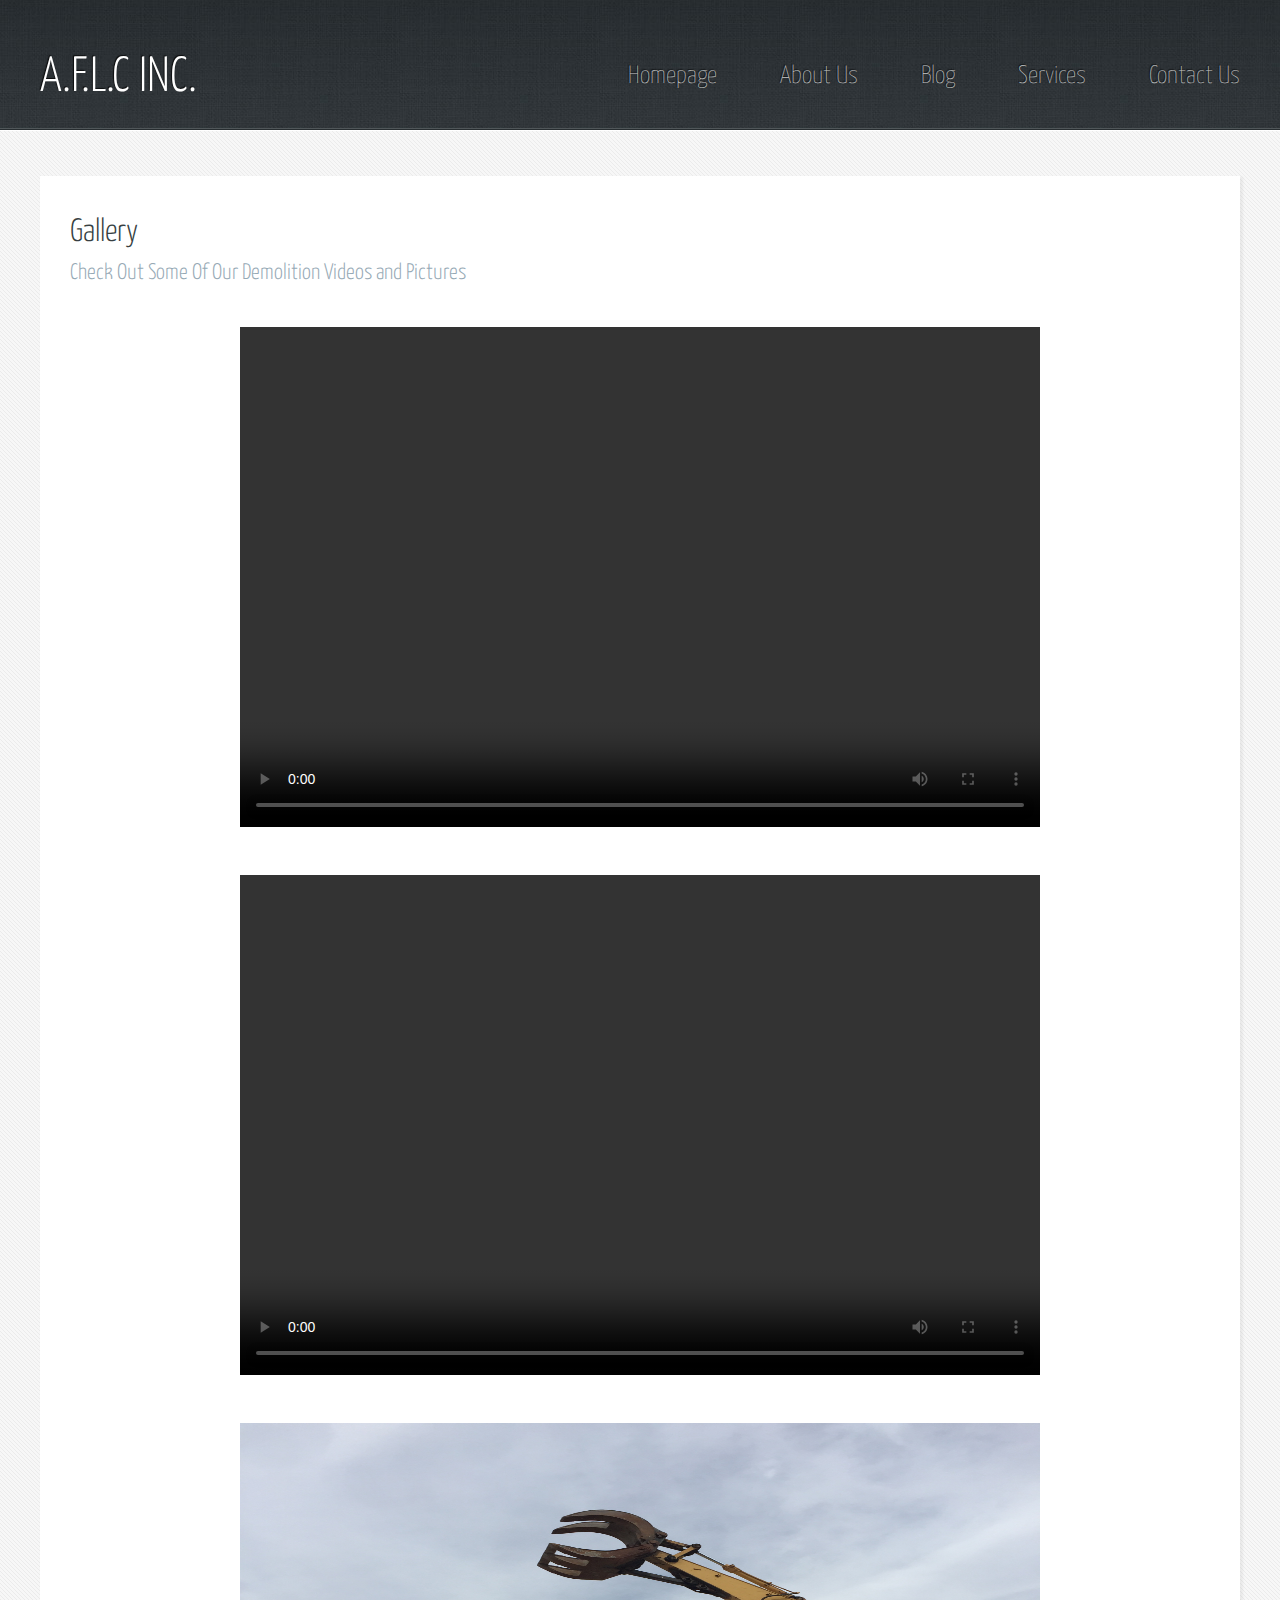
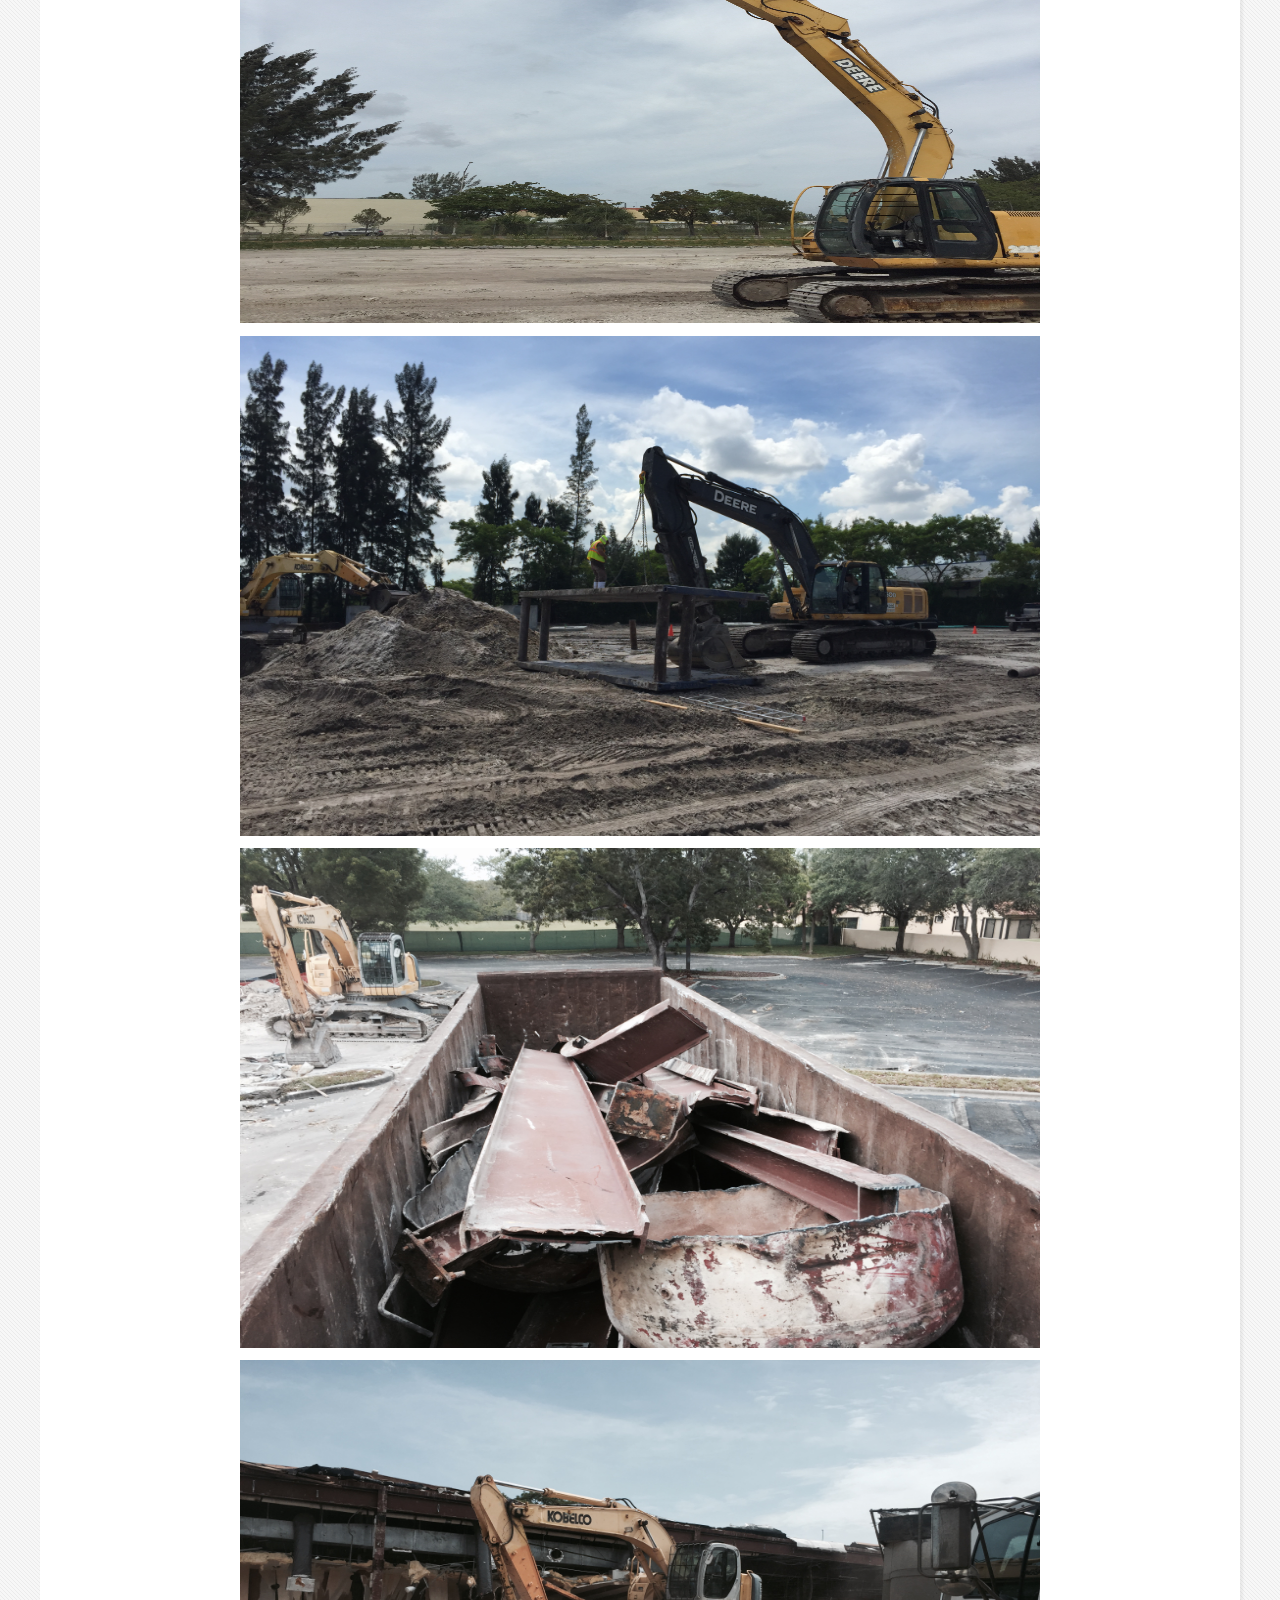
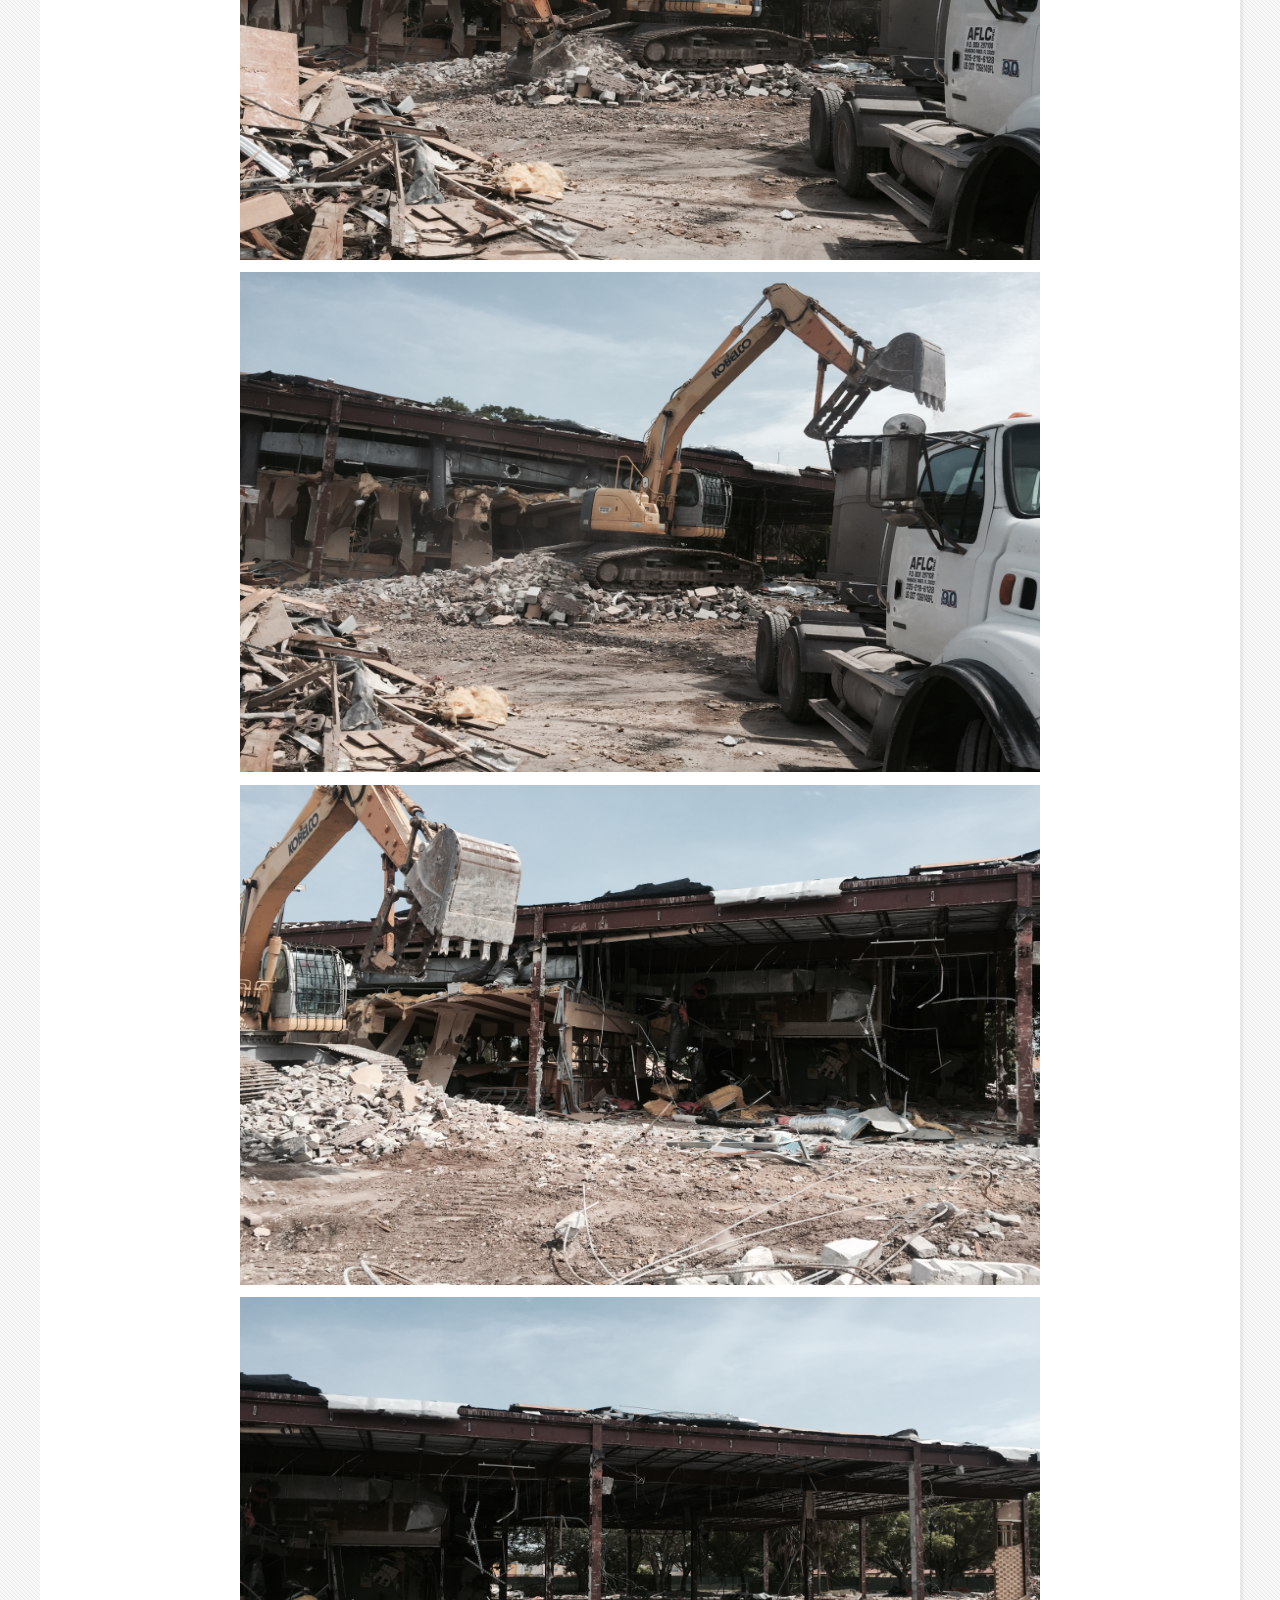
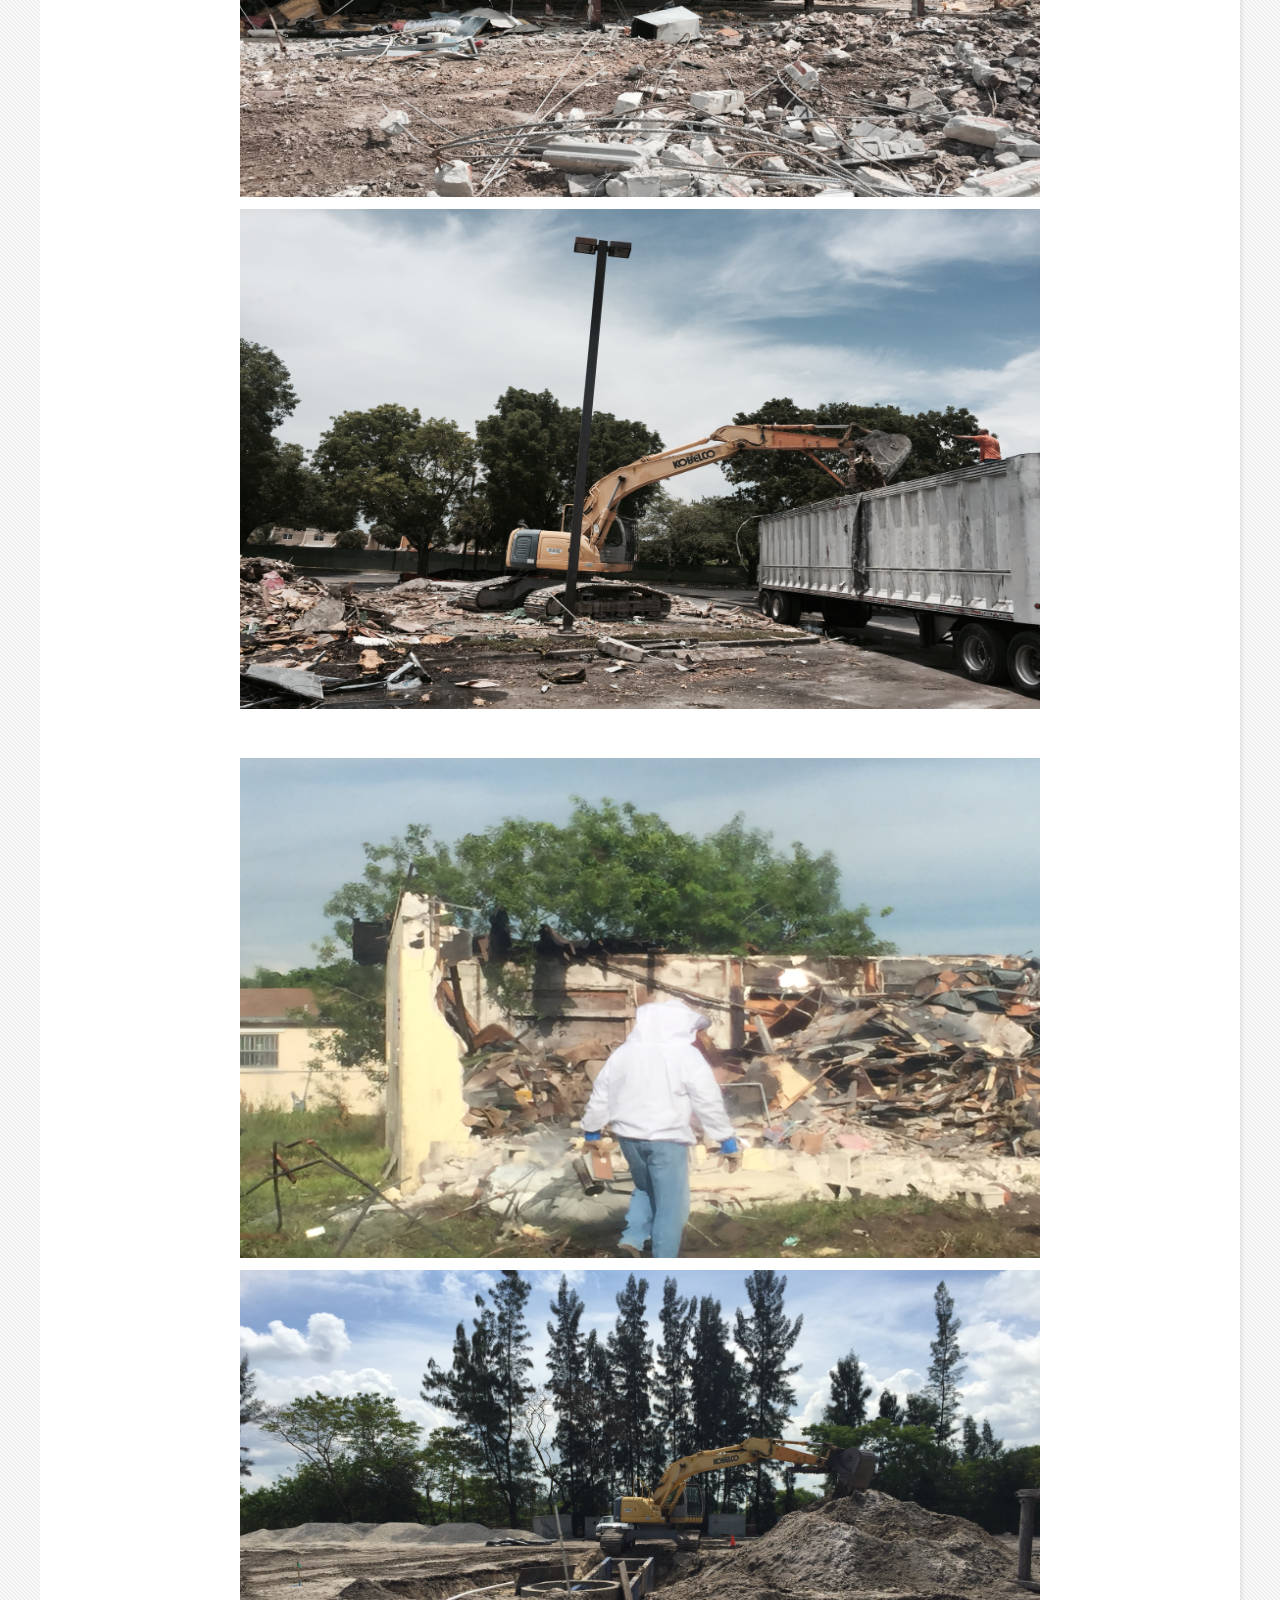
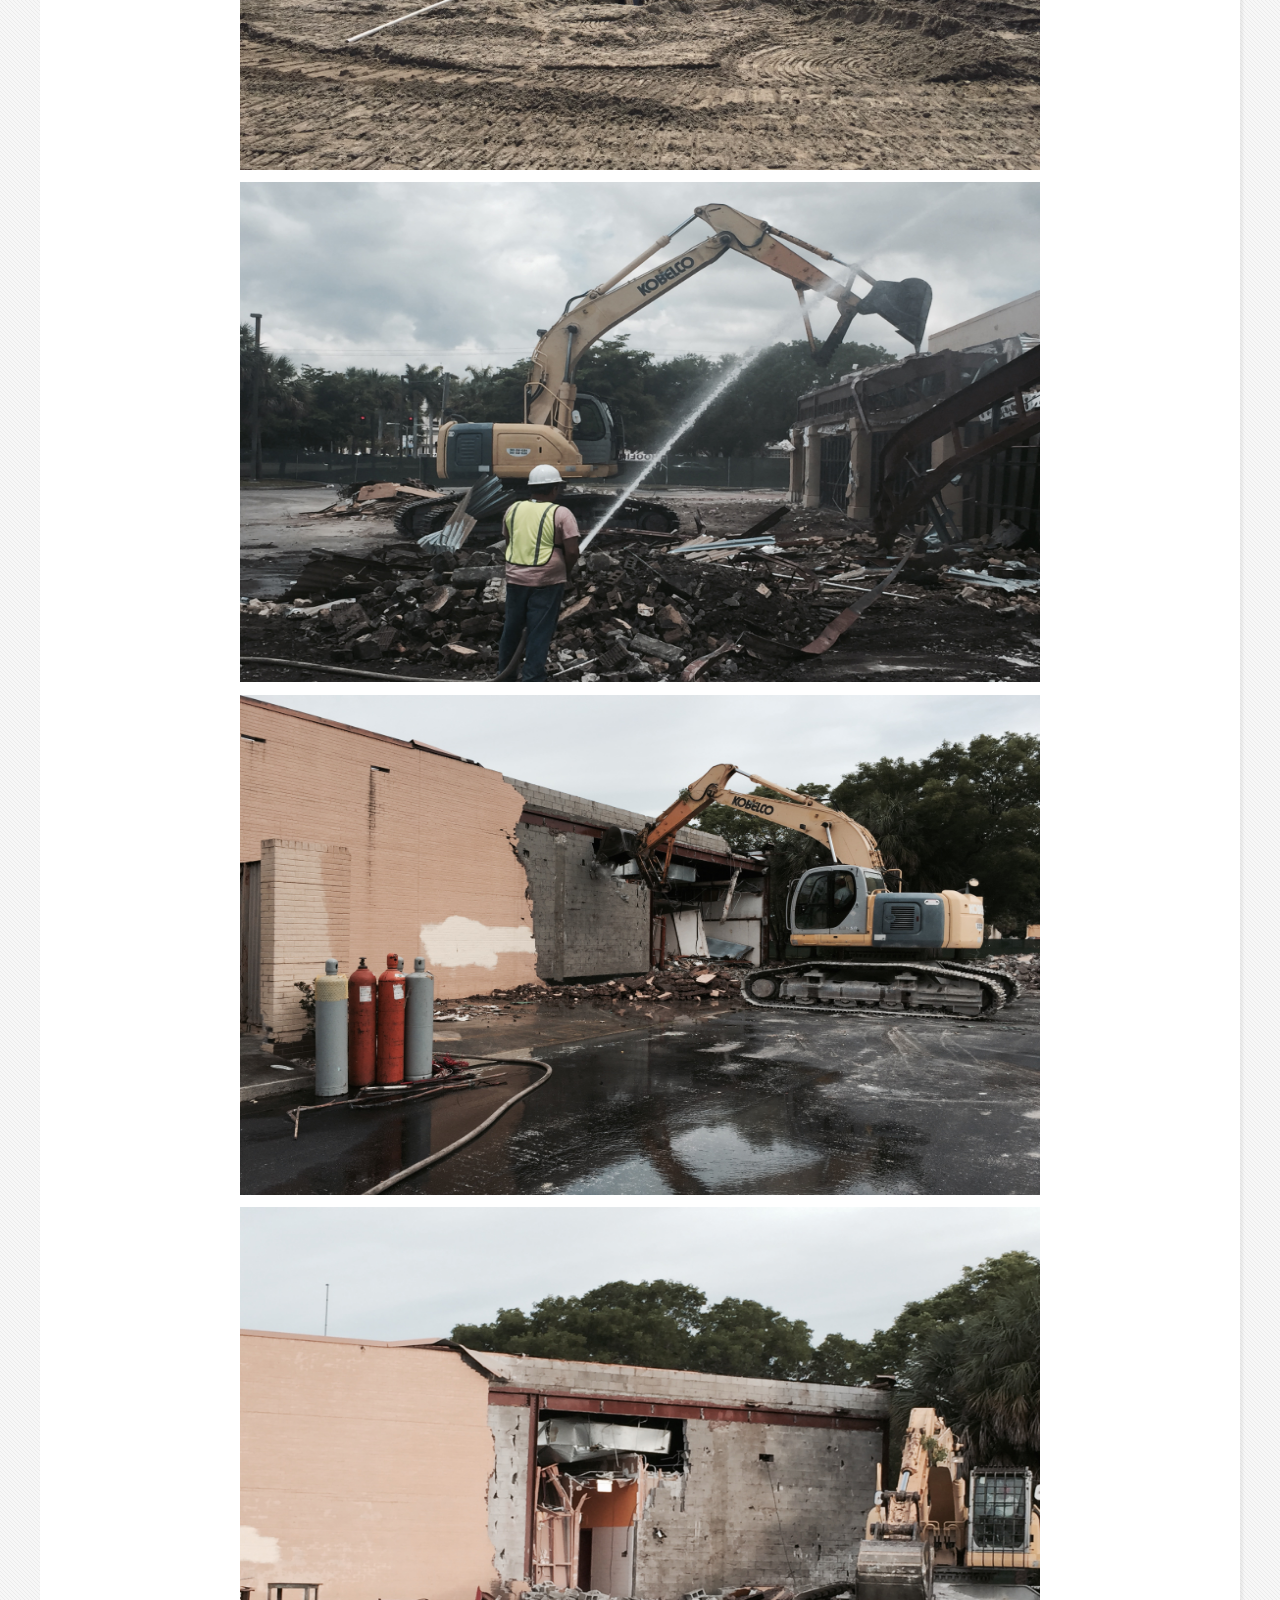
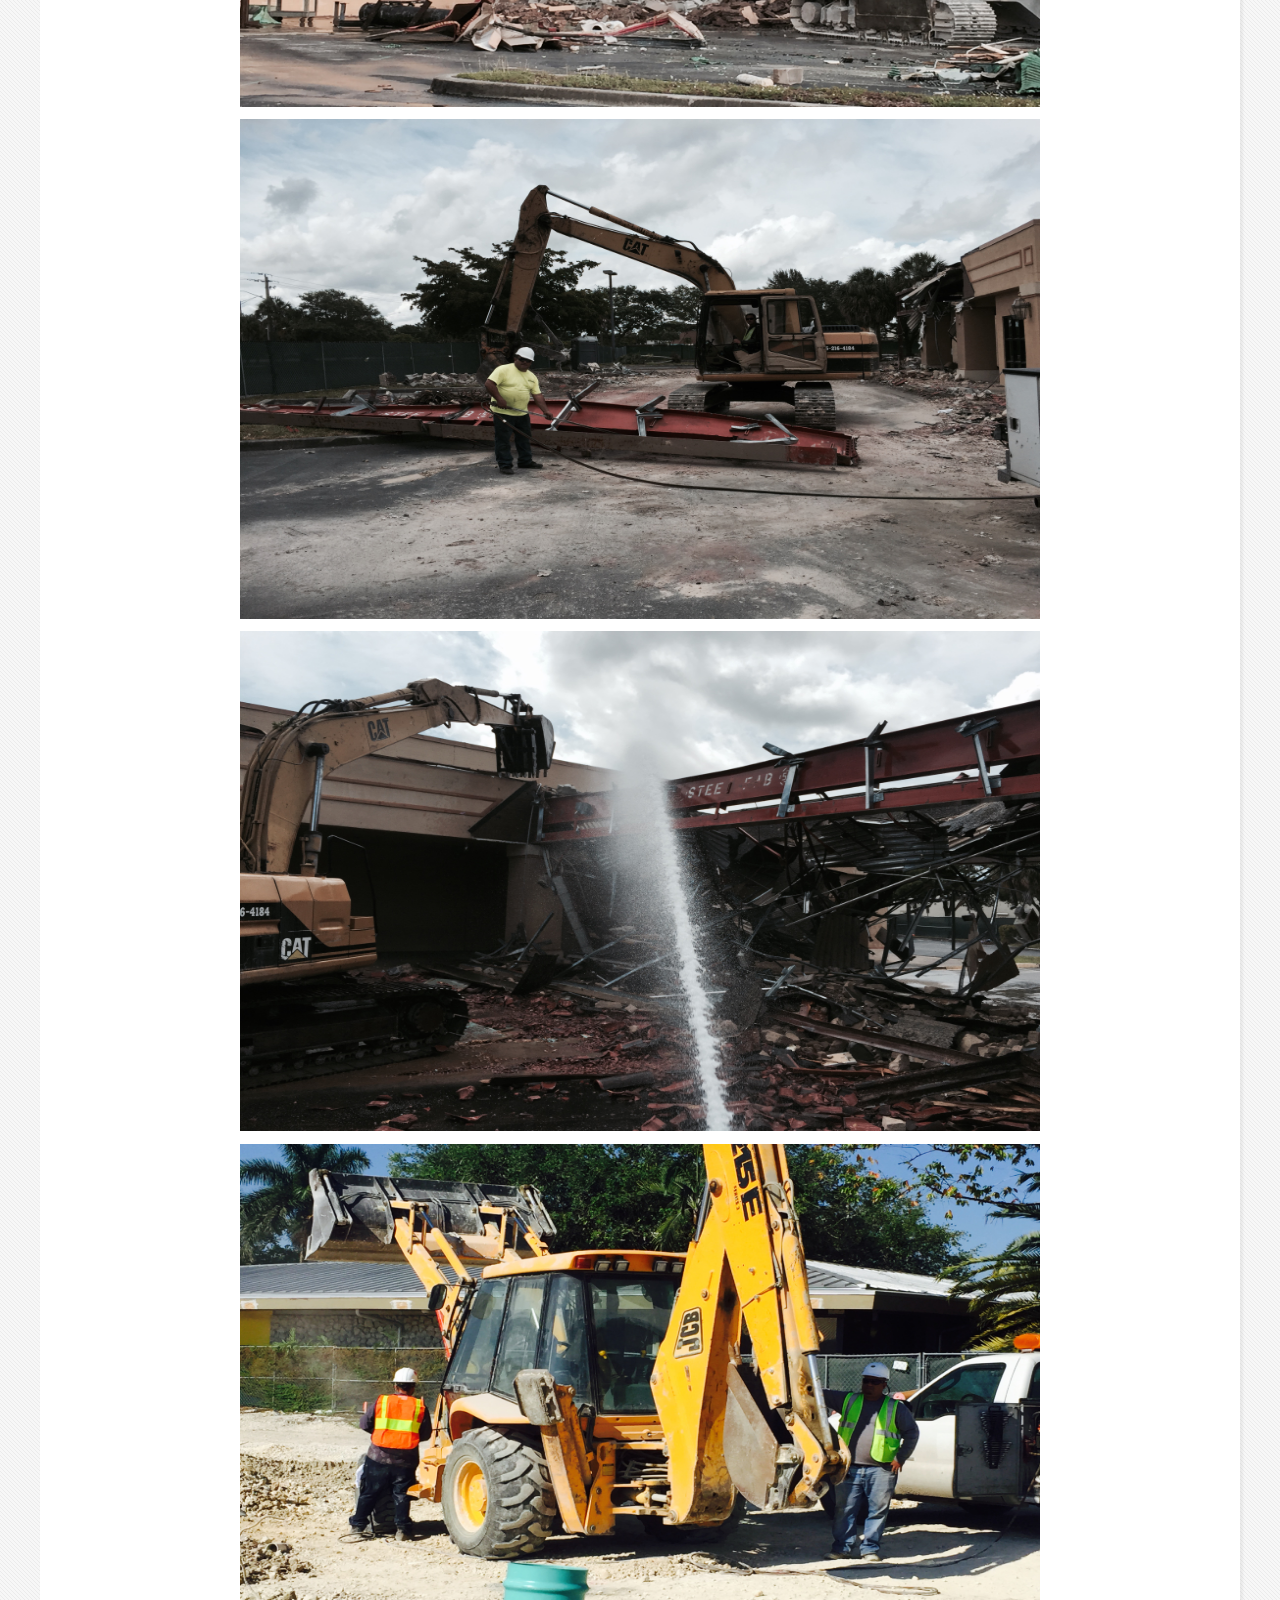
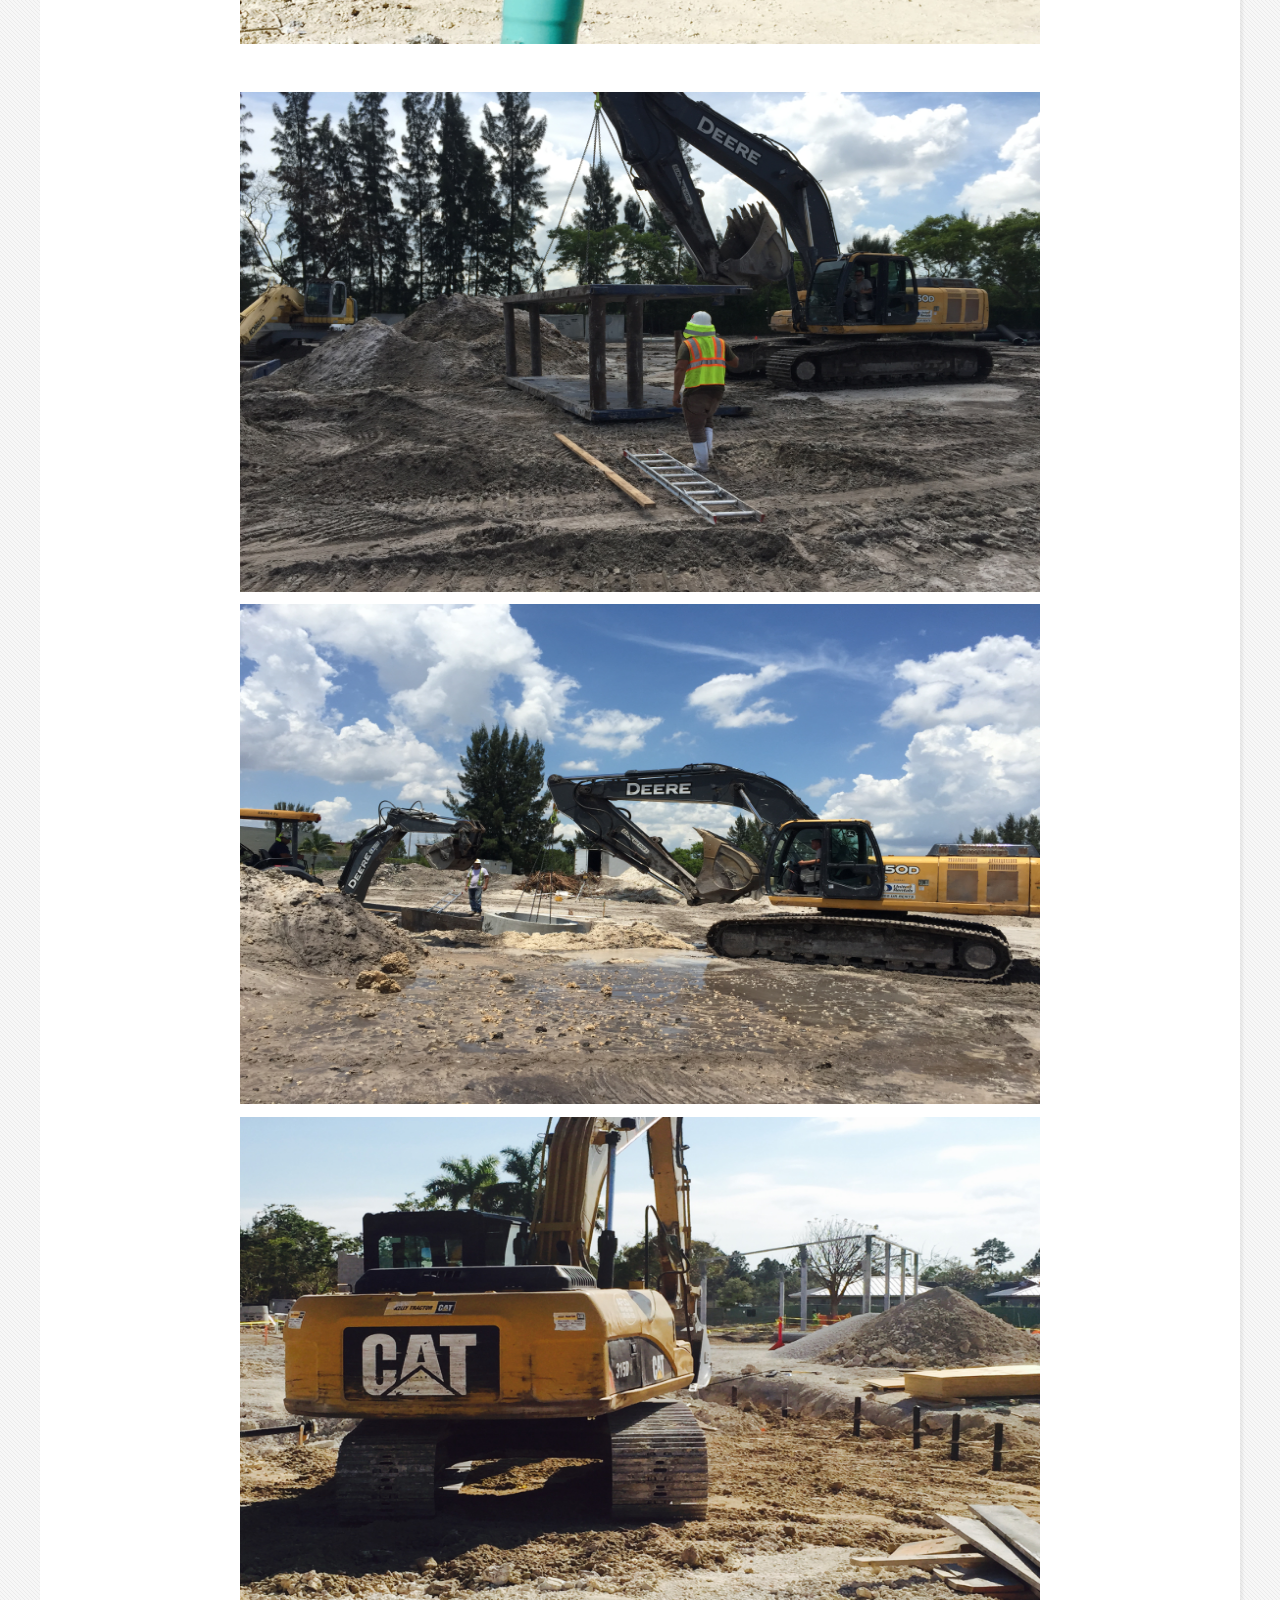
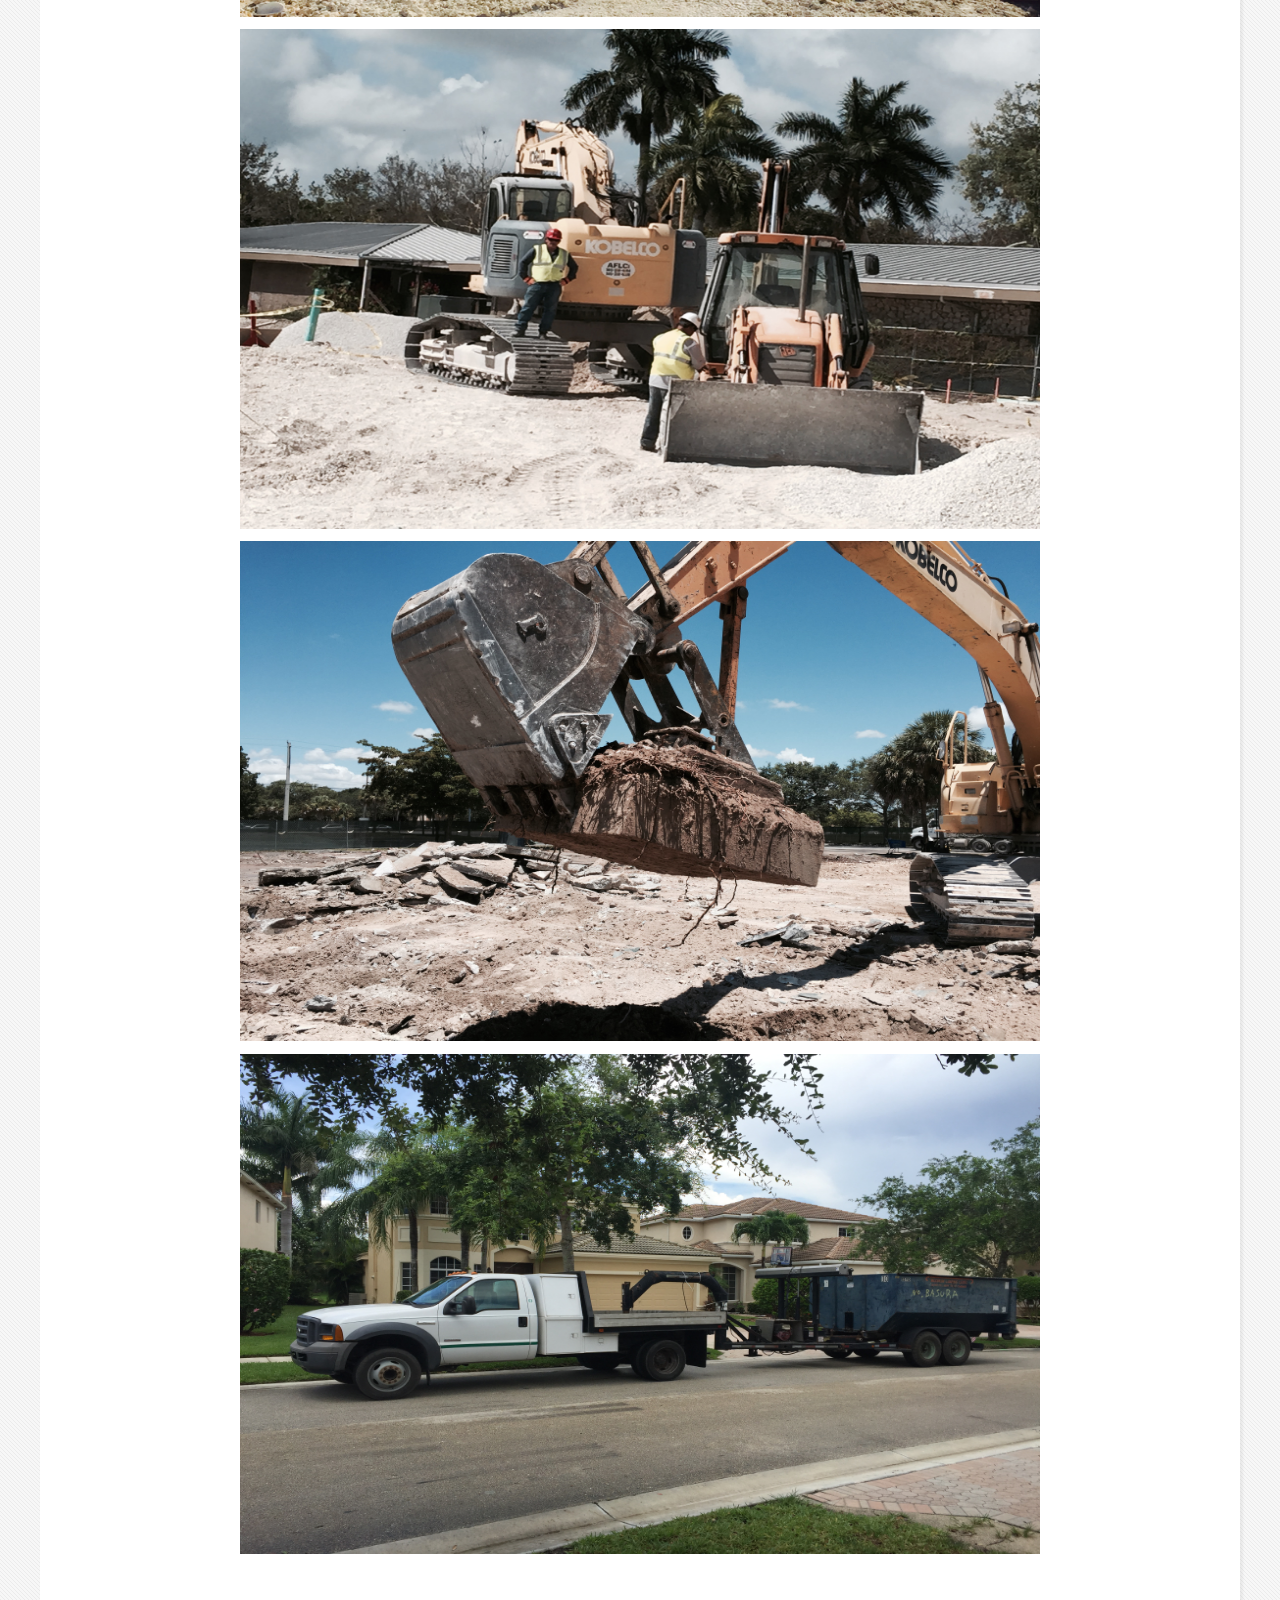
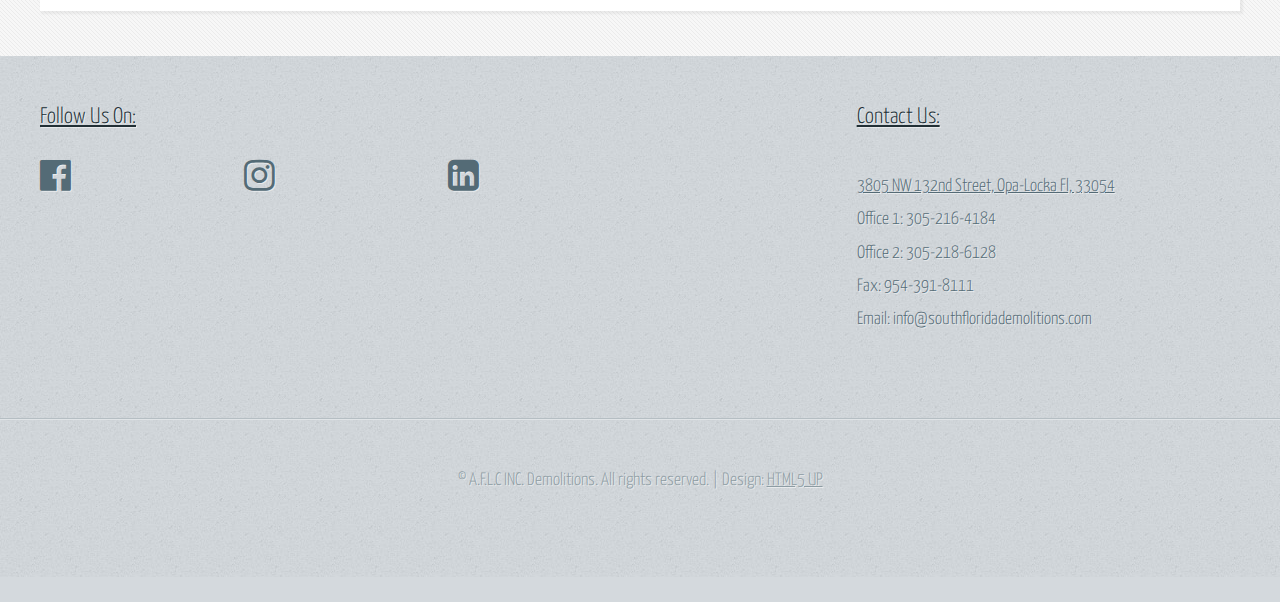
==== commit 0ade822b: "Blog Site Added" ====
--- a/onecolumn.html
+++ b/onecolumn.html
@@ -31,7 +31,7 @@
 									<nav id="nav">
 										<a href="index.html">Homepage</a>
 										<a href="threecolumn.html">About Us</a>
-										<a href="onecolumn.html">Gallery</a>
+										<a href="https://southfloridademolitions.wordpress.com/">Blog</a>
 										<a href="twocolumn1.html">Services</a>
 										<a href="twocolumn2.html">Contact Us</a>
 									</nav>
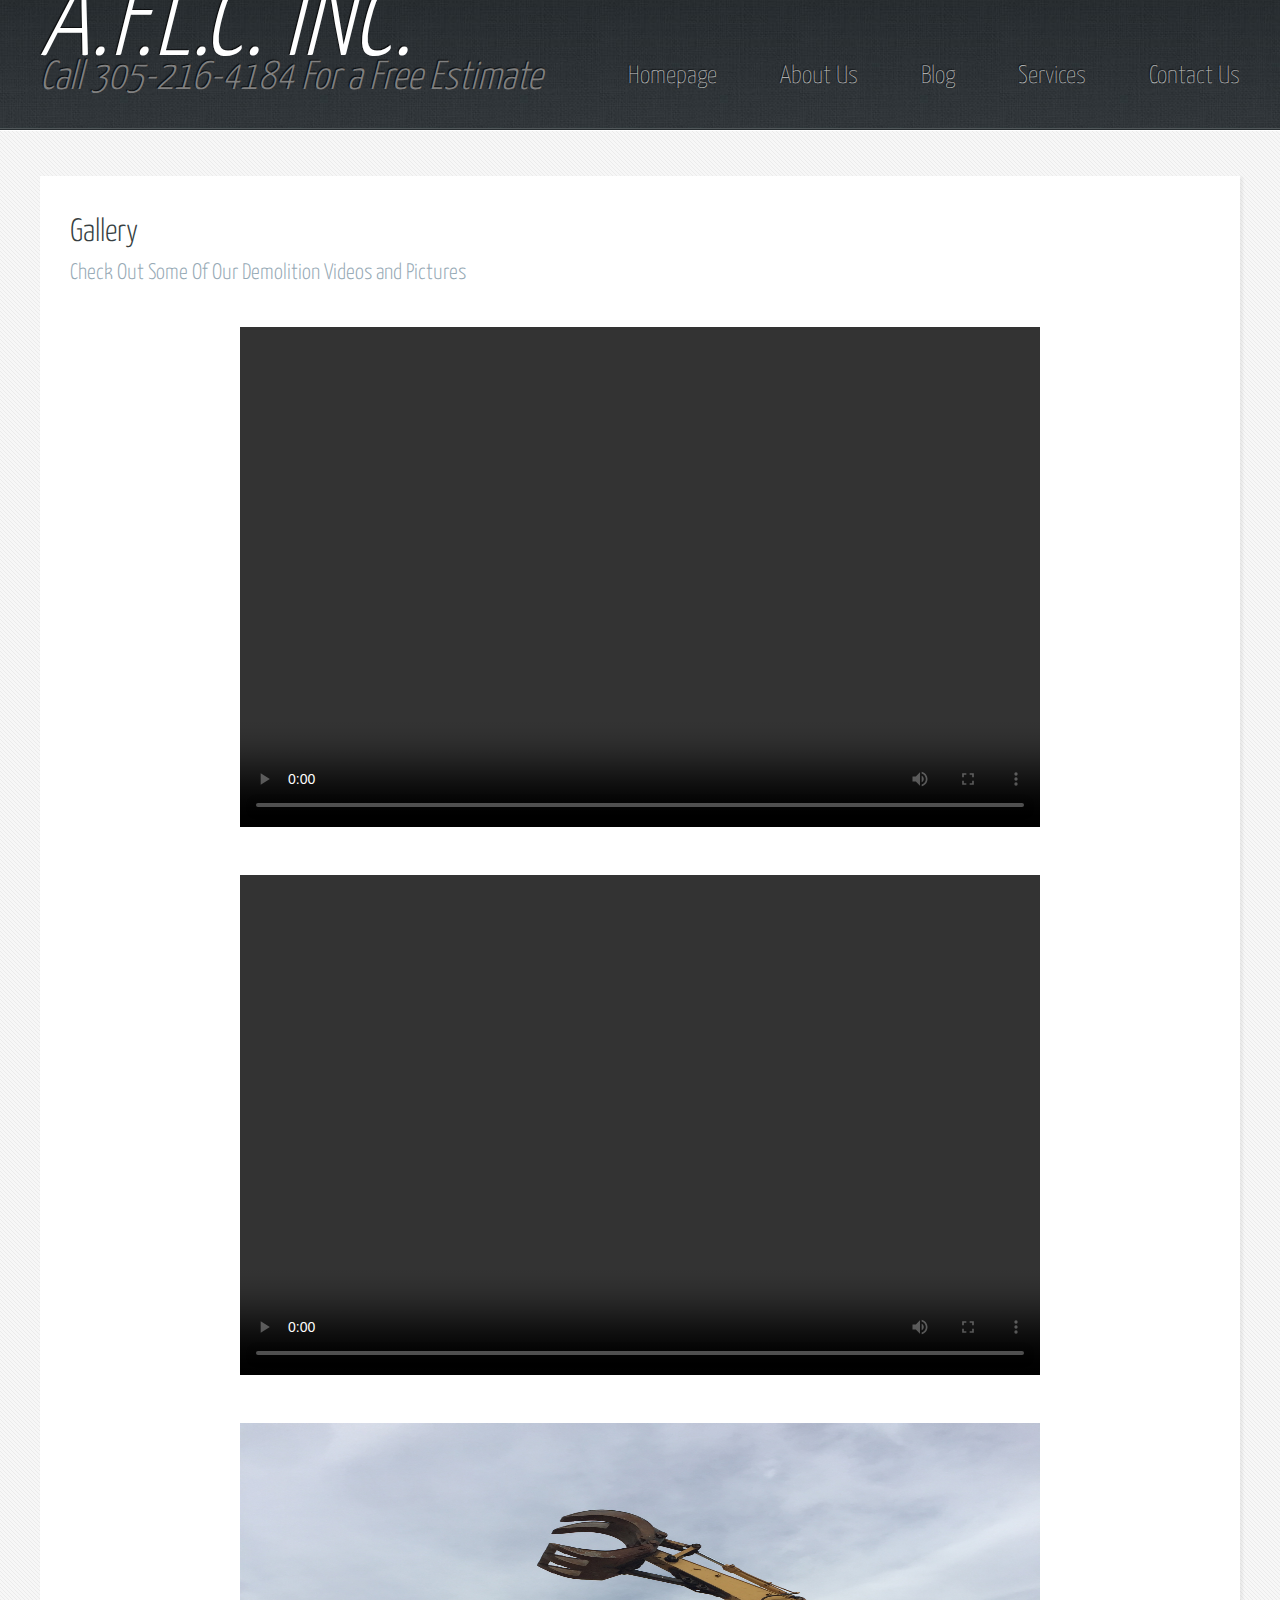
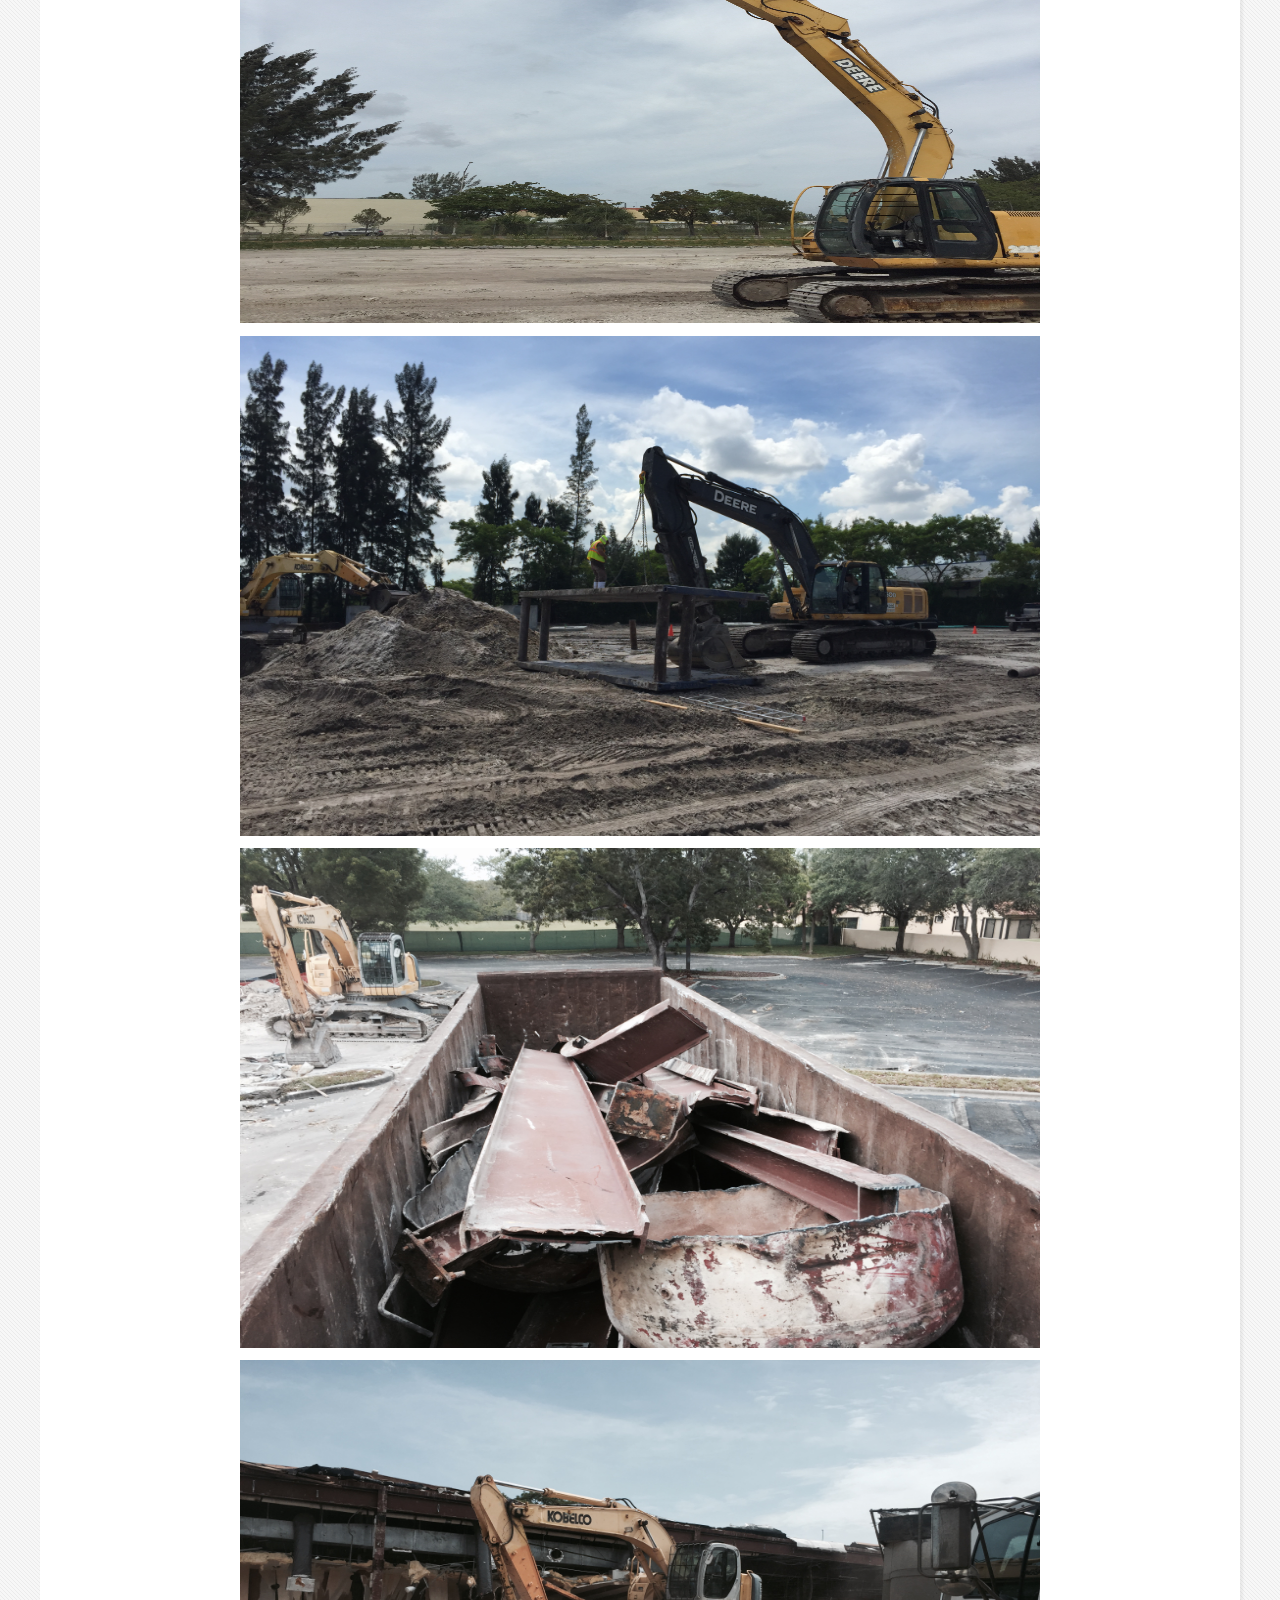
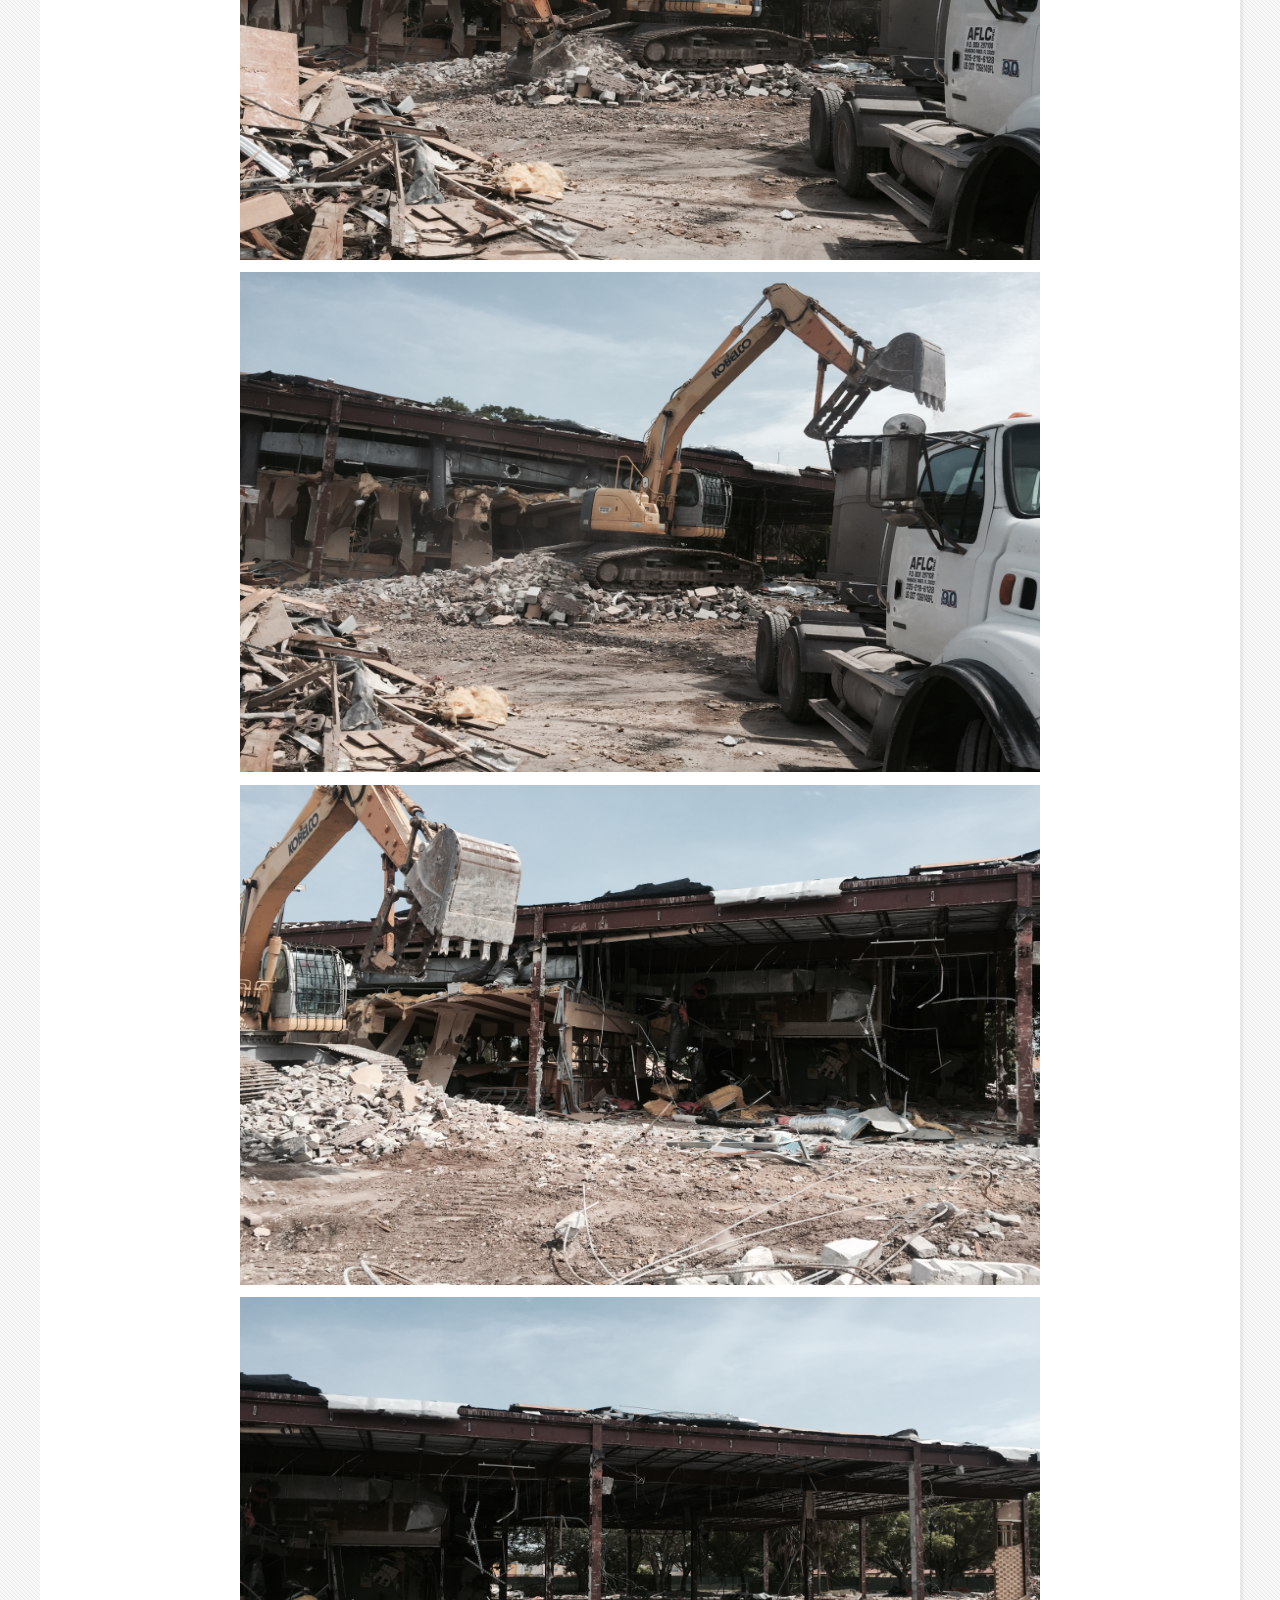
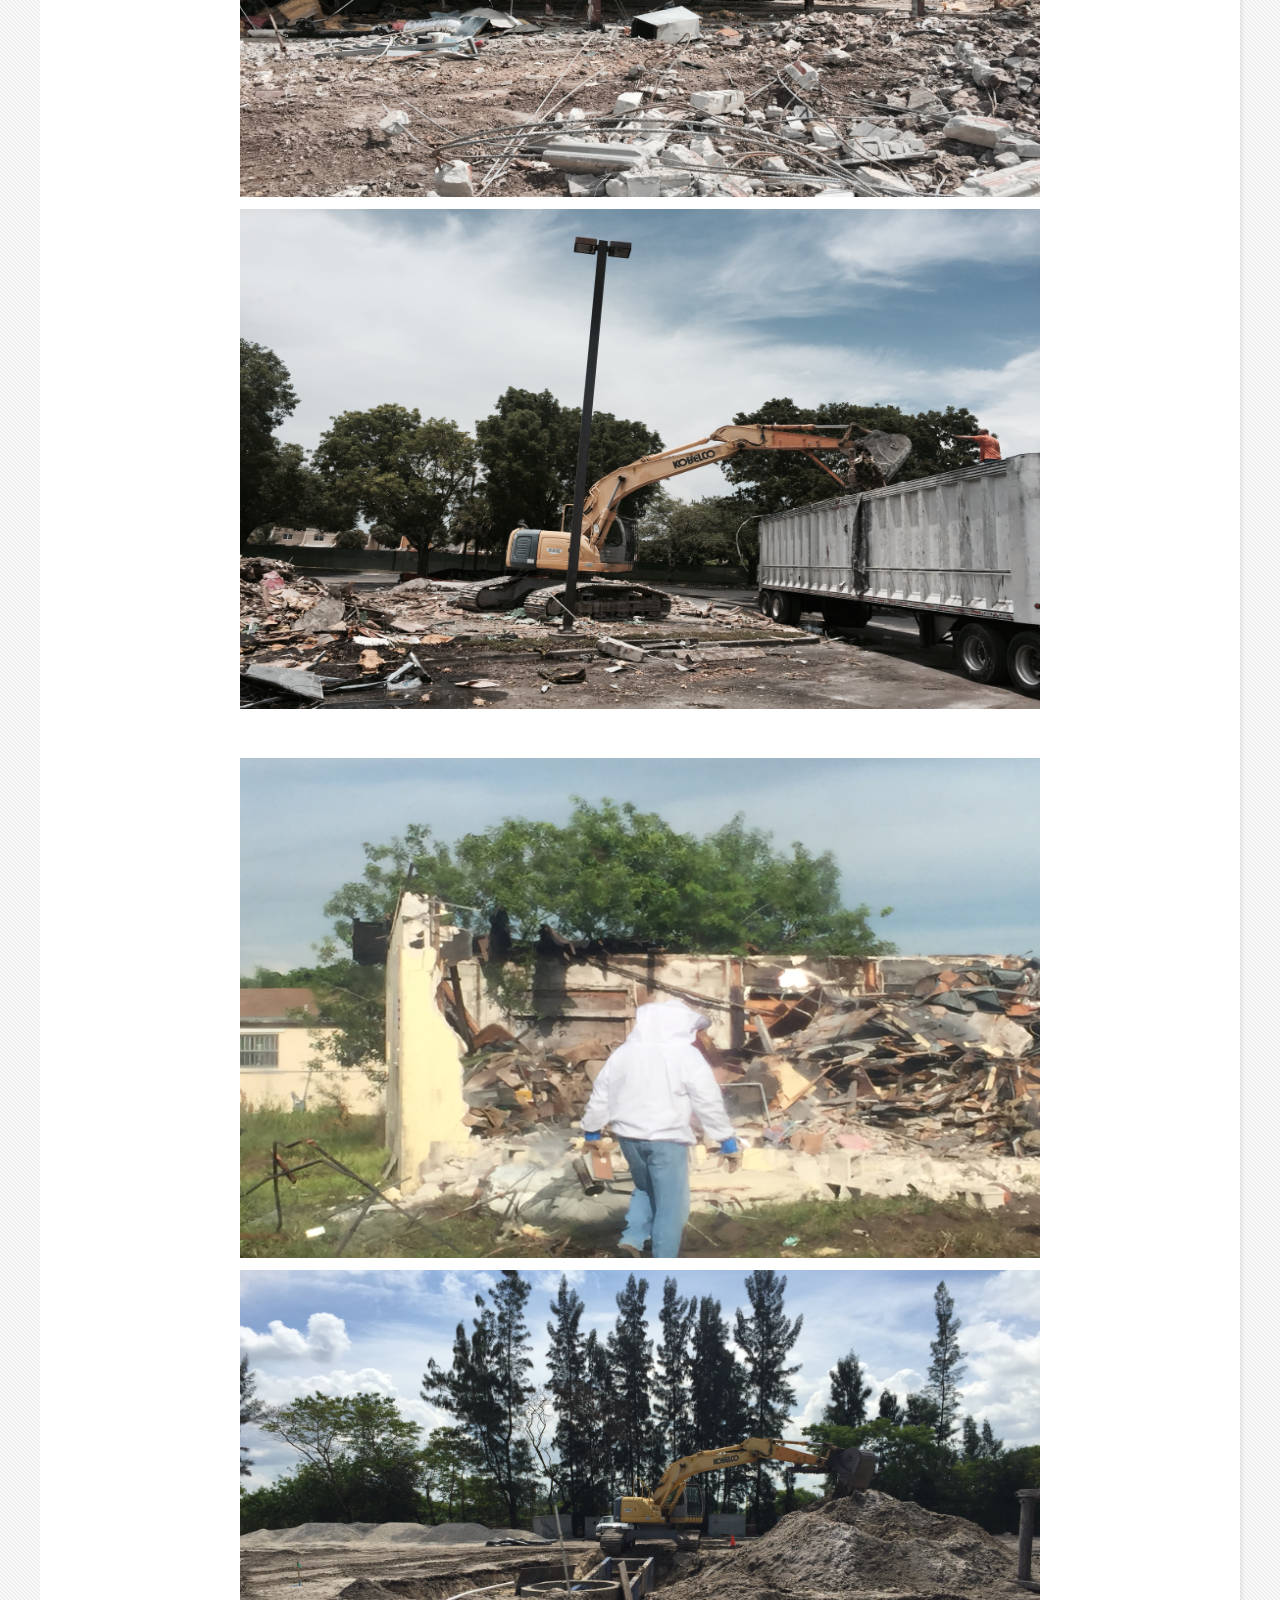
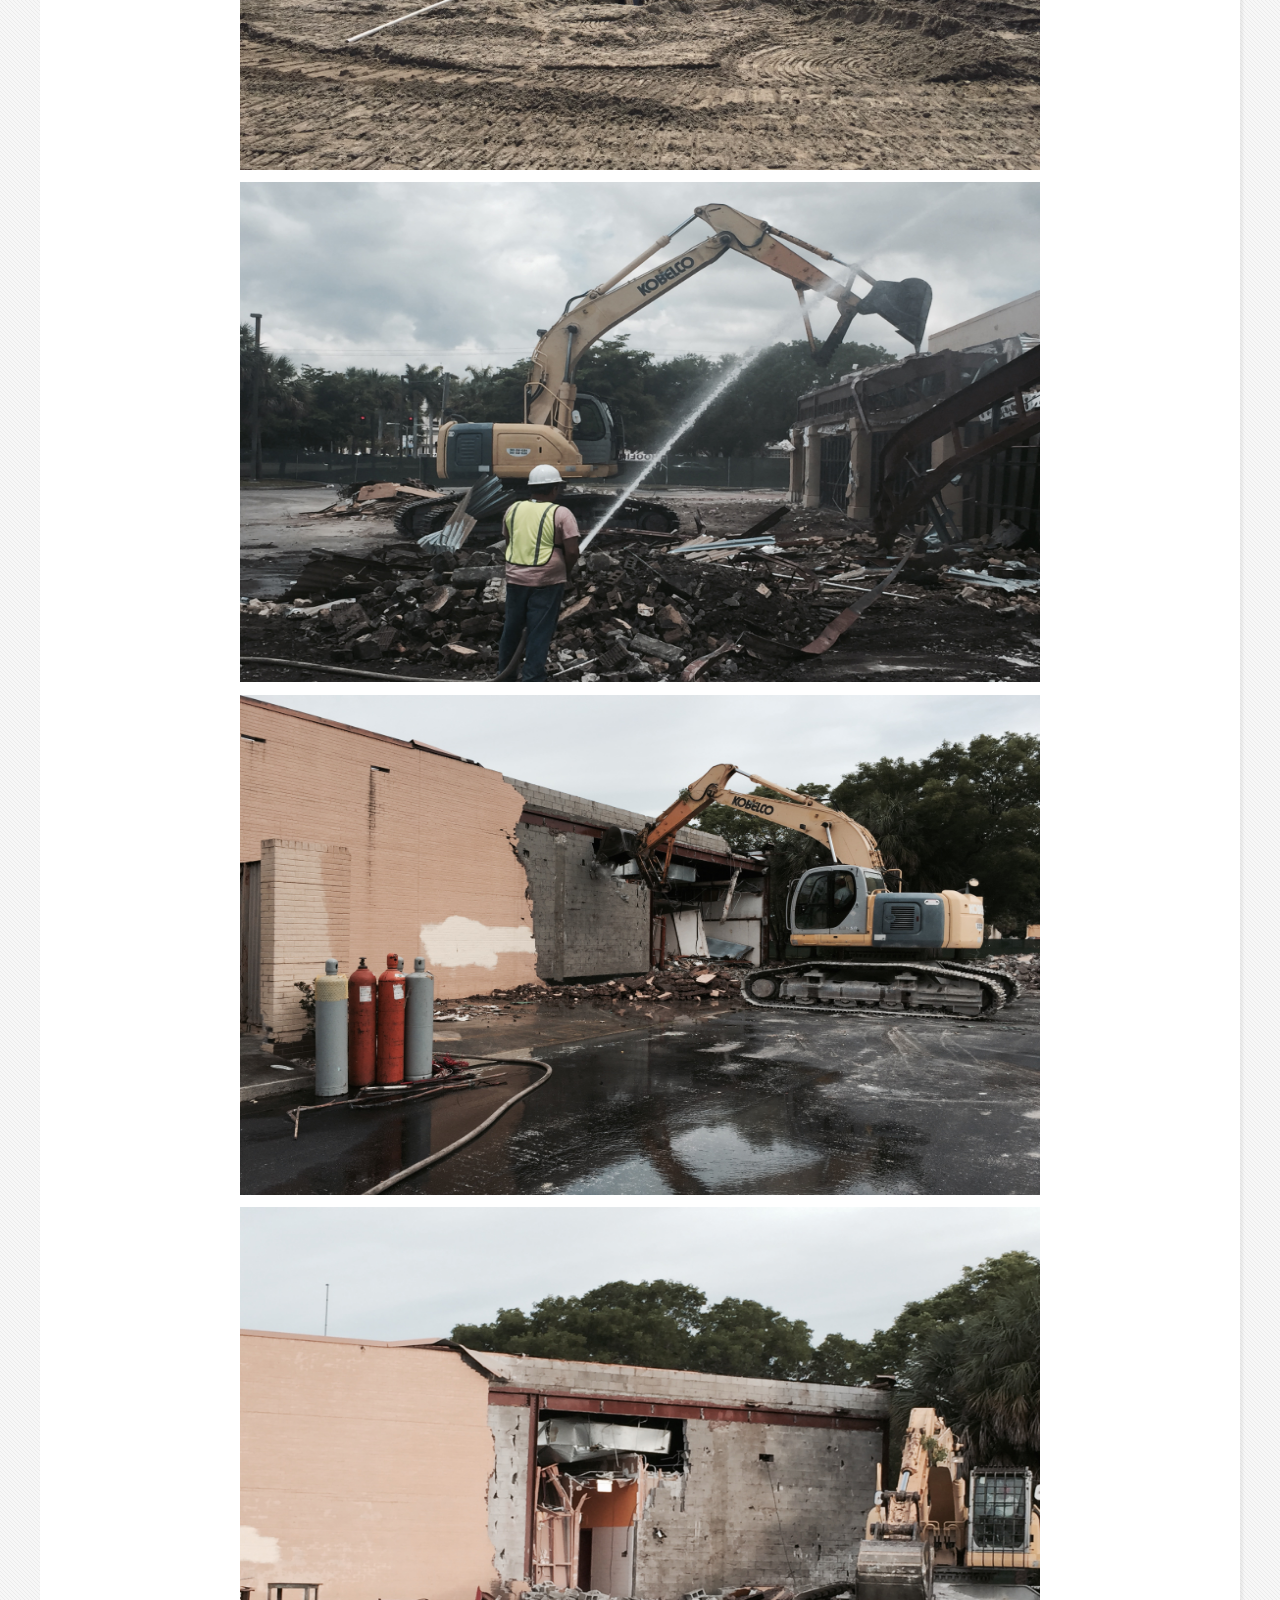
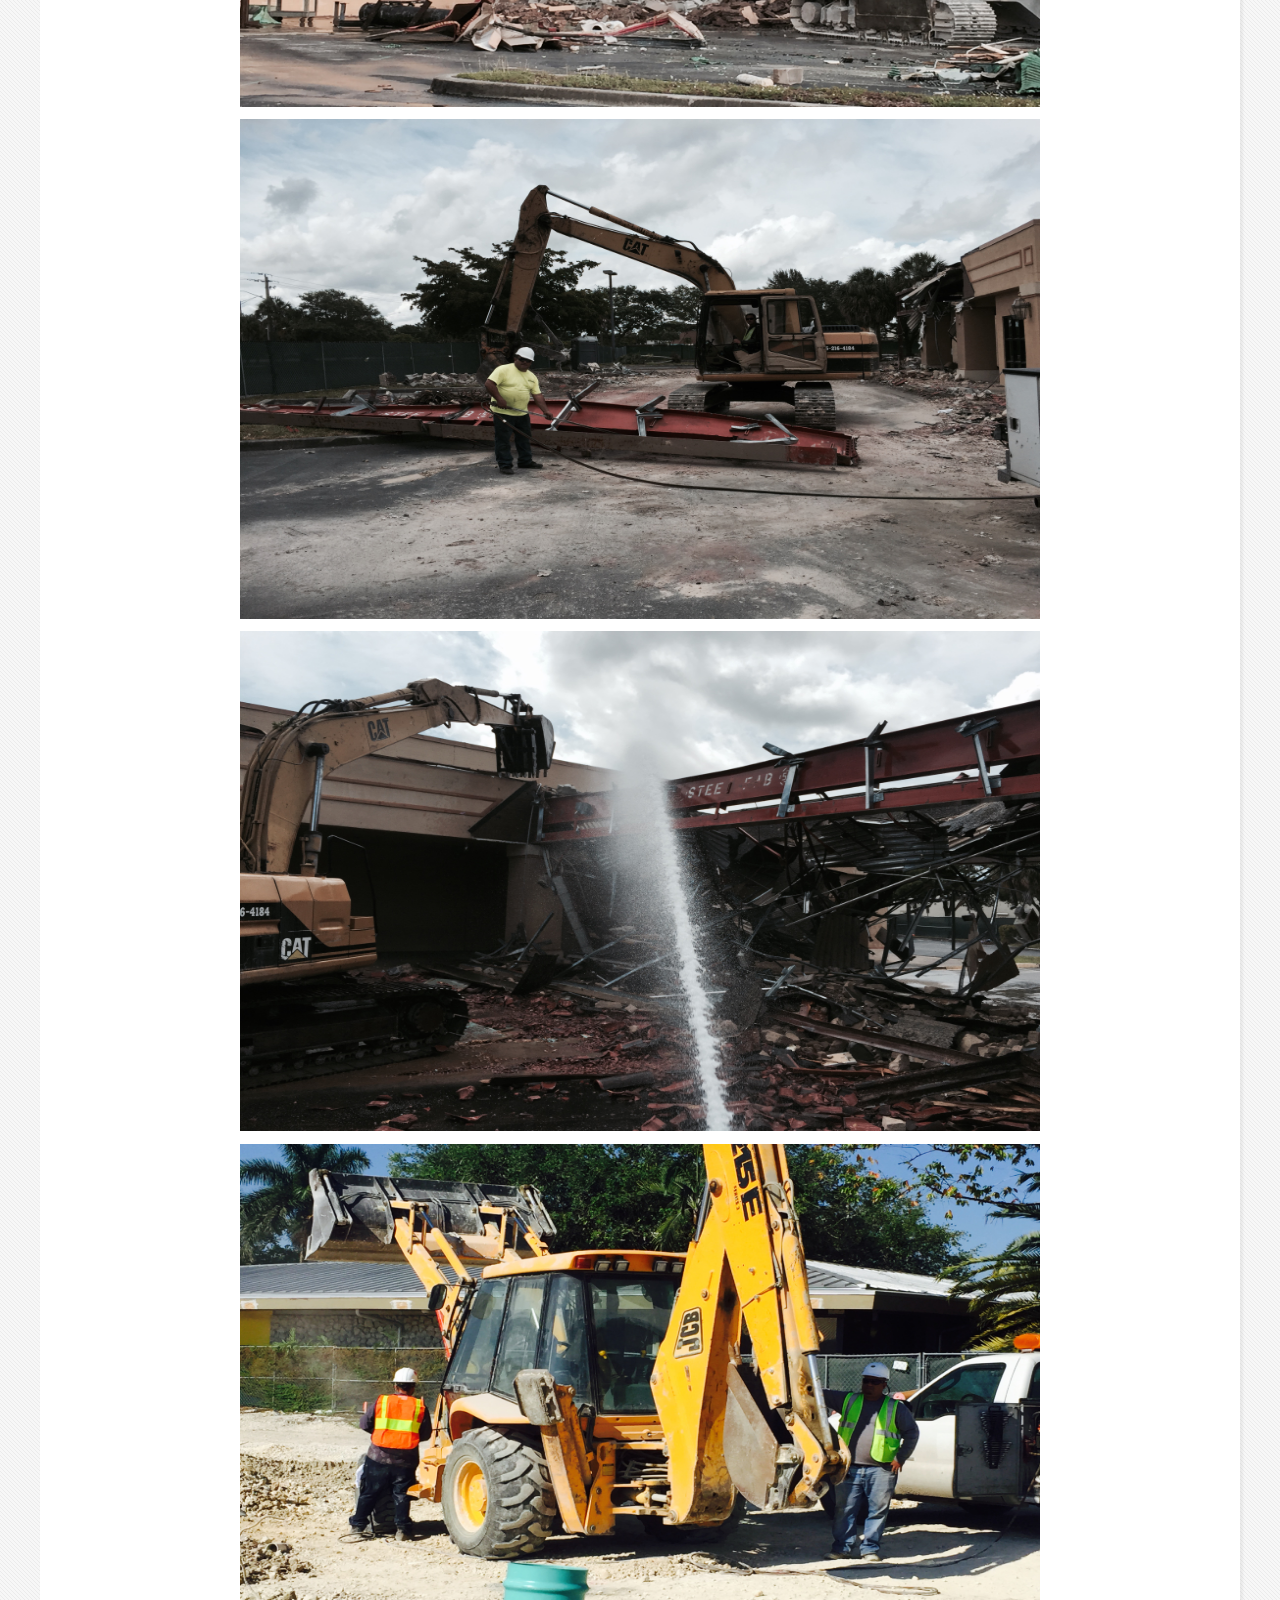
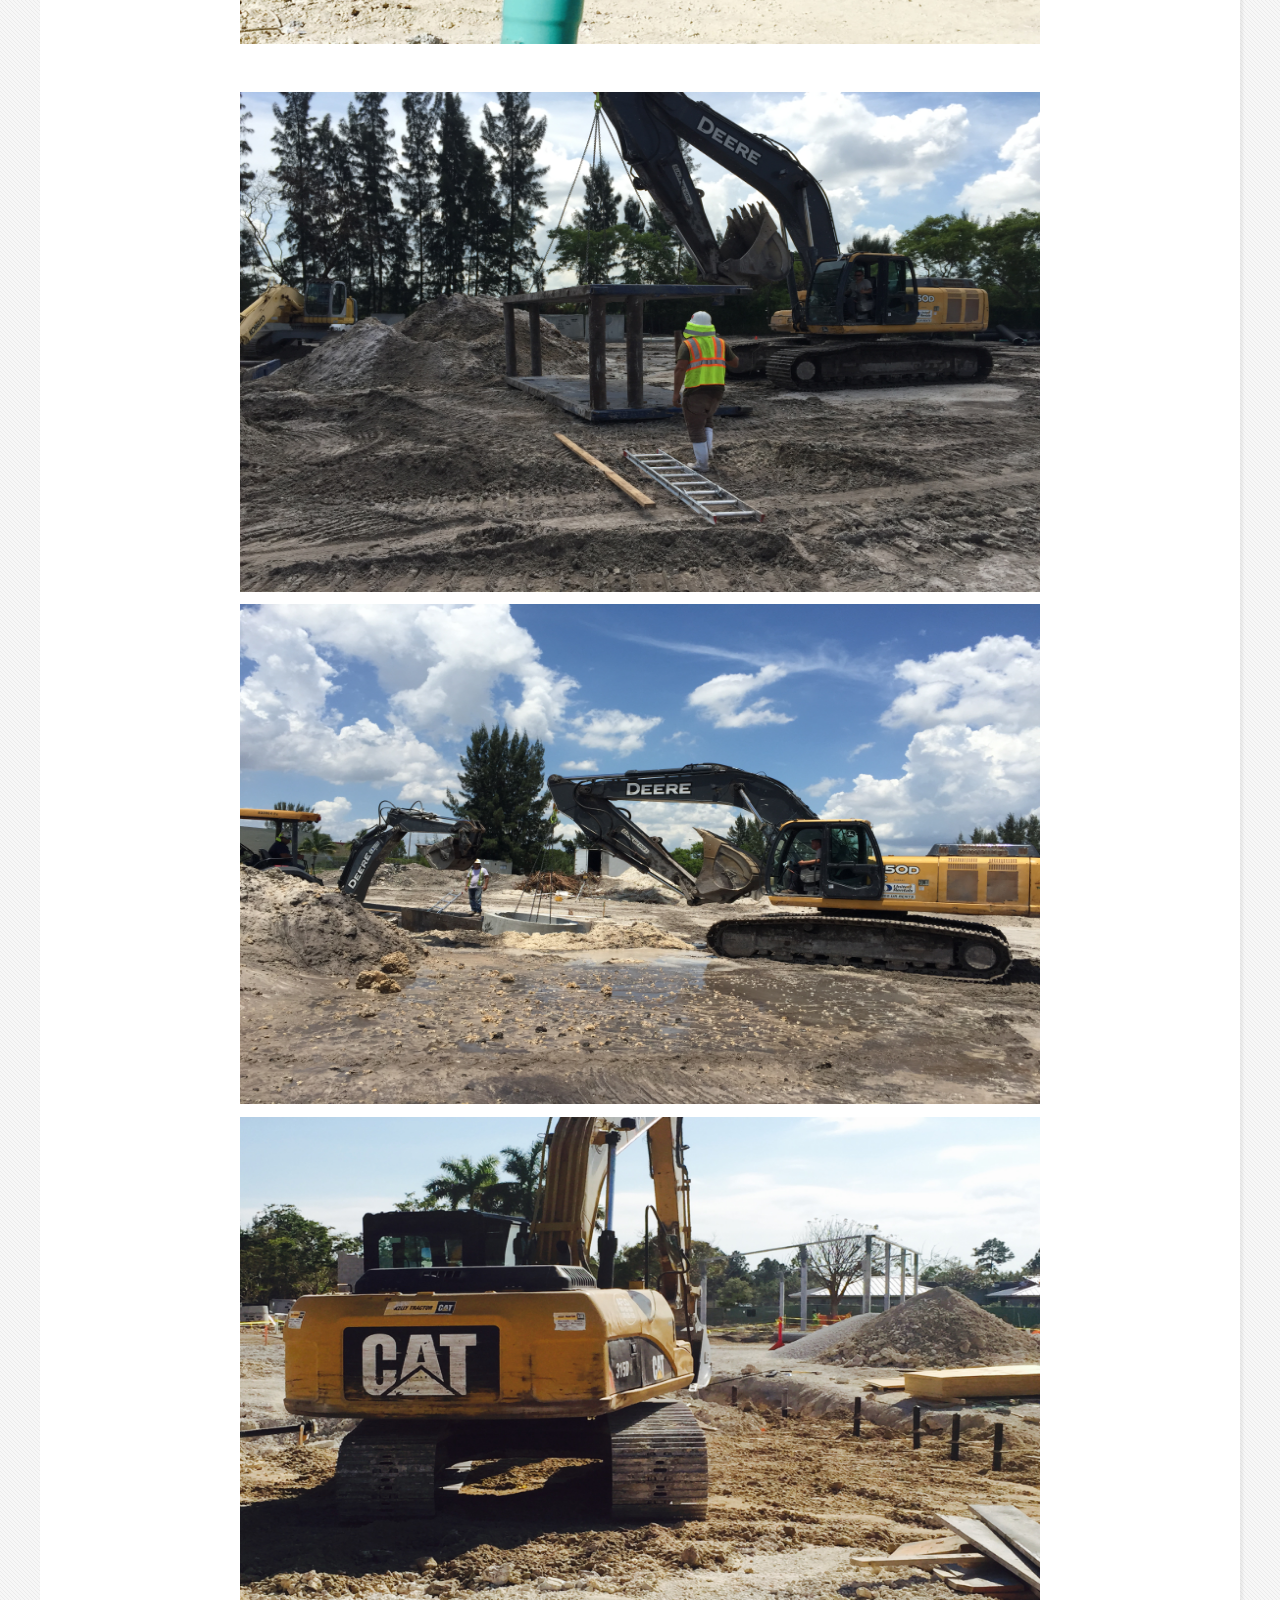
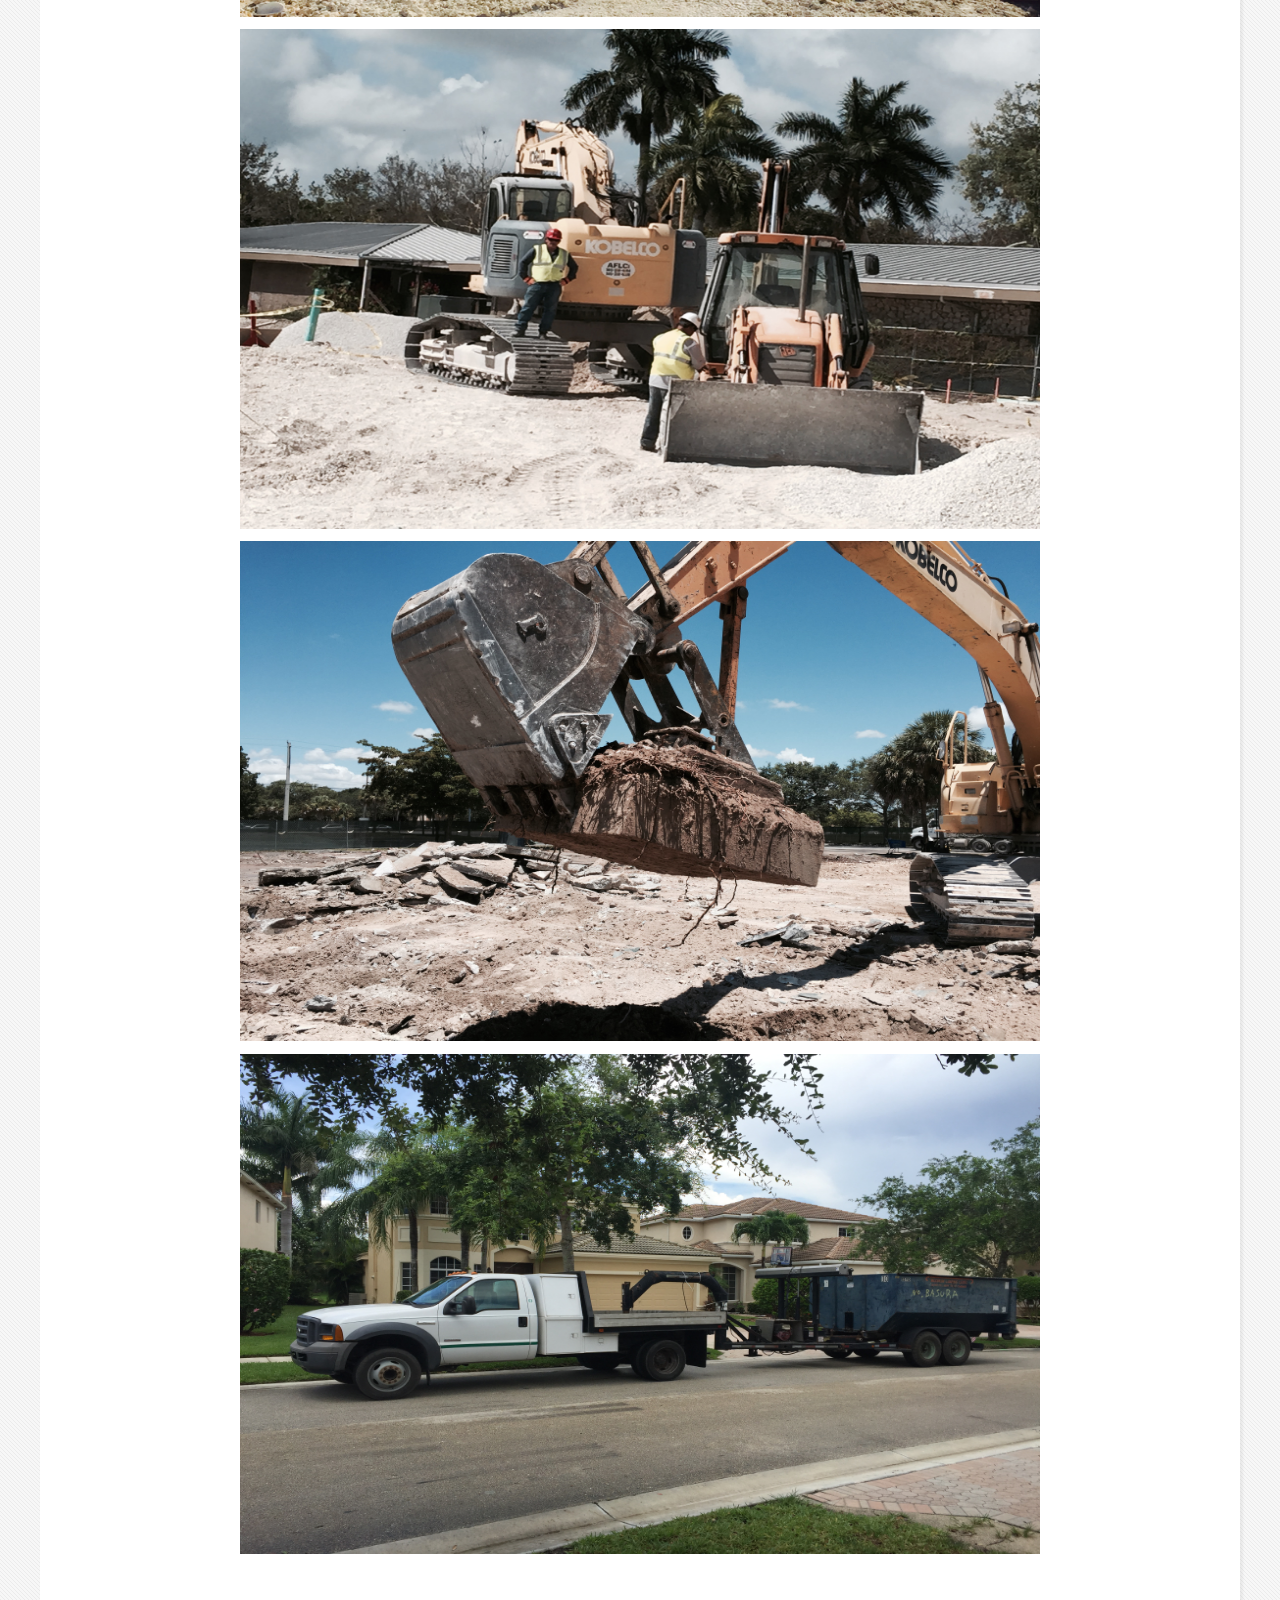
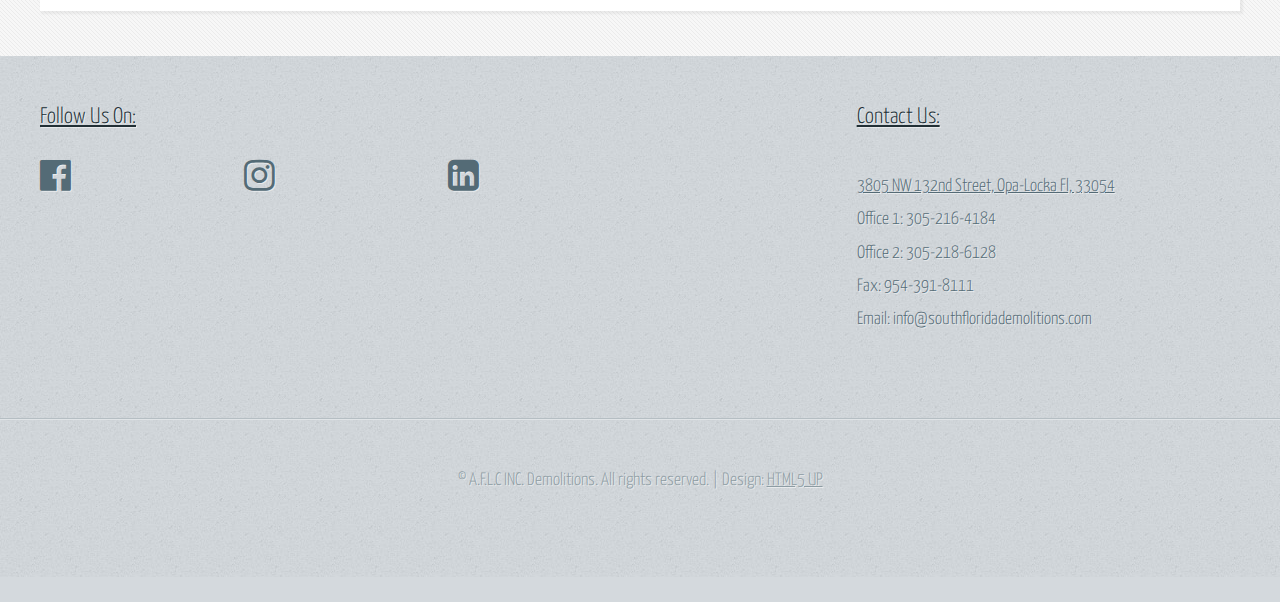
==== commit ce21d163: "Aesthetic Changes" ====
--- a/onecolumn.html
+++ b/onecolumn.html
@@ -25,7 +25,7 @@
 							<div class="12u">
 
 								<!-- Logo -->
-									<h1><a href="#" id="logo">A.F.L.C INC.</a></h1>
+									<h1><a href="#" id="logo">A.F.L.C. INC.</a><br> Call 305-216-4184 For a Free Estimate</h1>
 
 								<!-- Nav -->
 									<nav id="nav">
--- a/assets/css/main.css
+++ b/assets/css/main.css
@@ -1314,15 +1314,18 @@
 					position: absolute;
 					left: 0;
 					bottom: 35px;
-					font-size: 2.75em;
+					font-size: 2.25em;
 					display: inline-block;
+					color: grey;
+					font-style: italic;
 				}
 
 					#header h1 a {
 						color: #fff;
 						text-decoration: none;
+						font-size: 2.75em;
 					}
-
+				}
 				#header nav {
 					position: absolute;
 					right: 0;
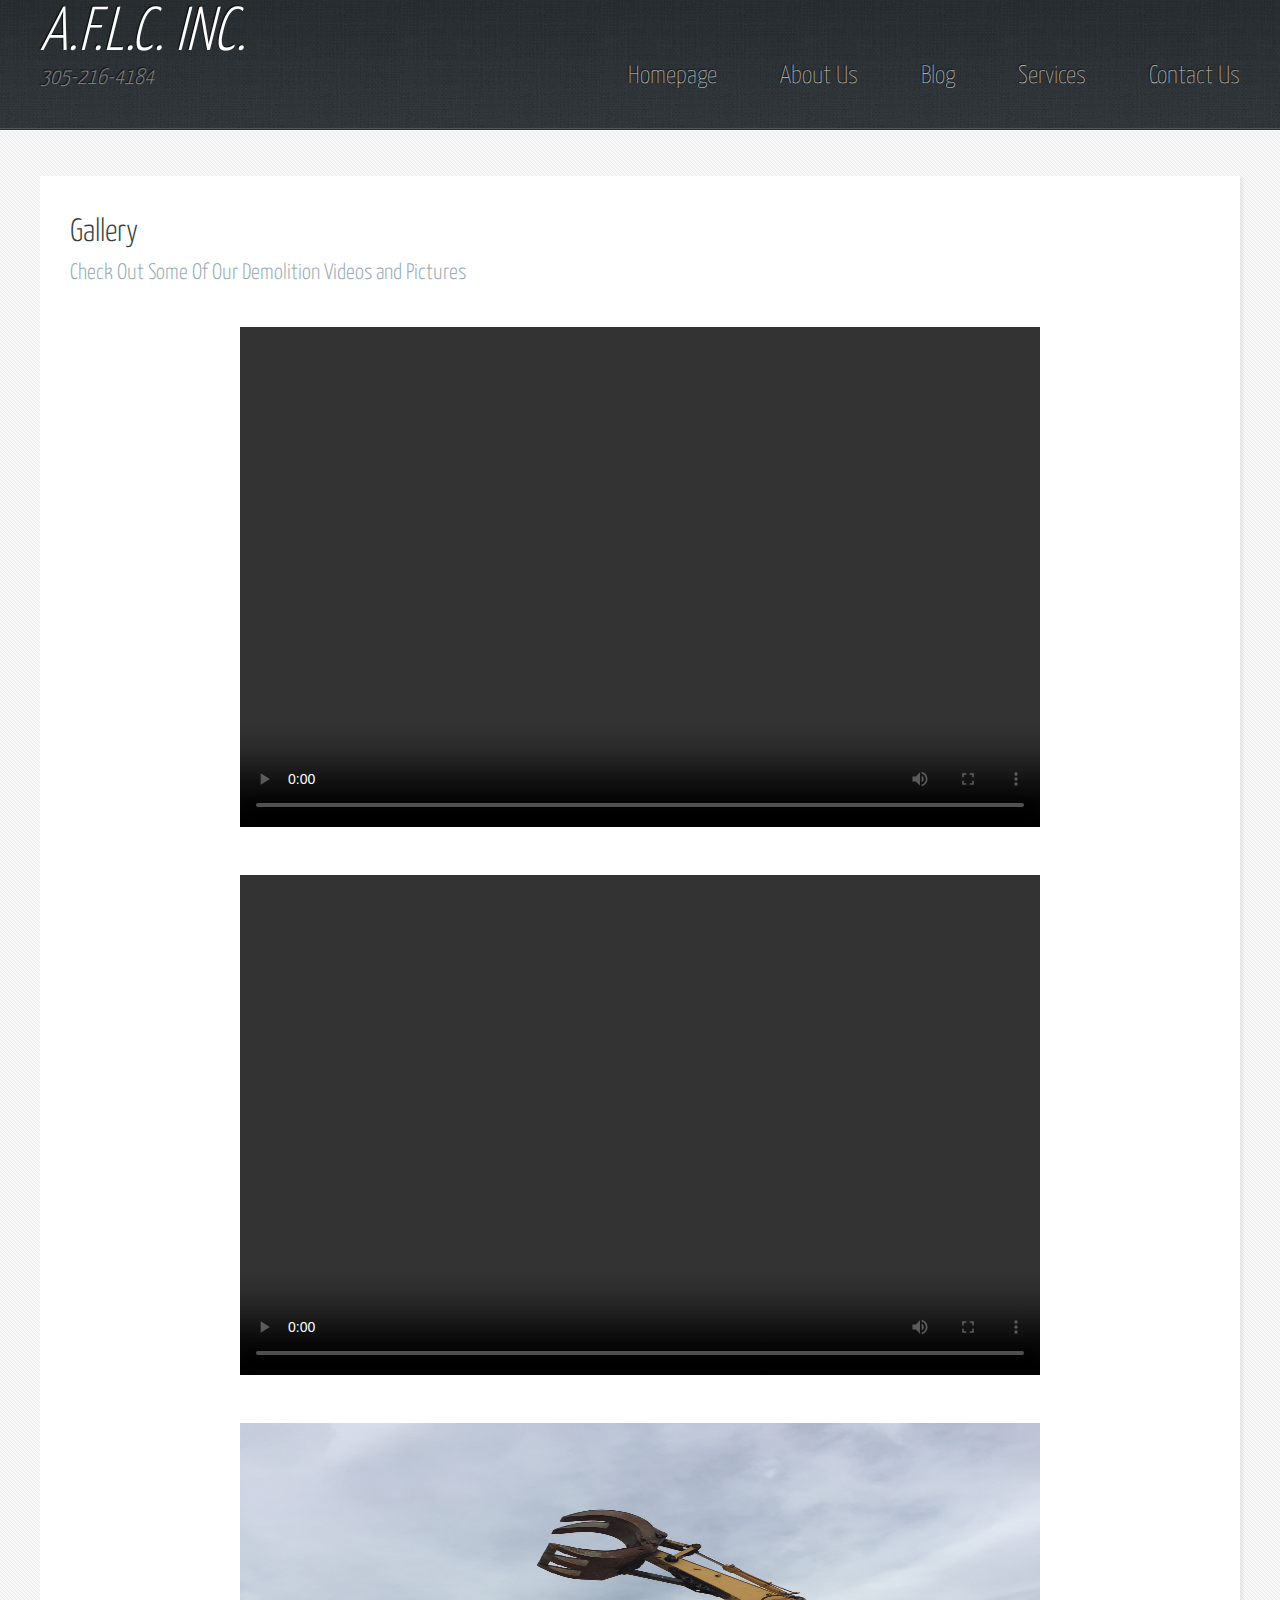
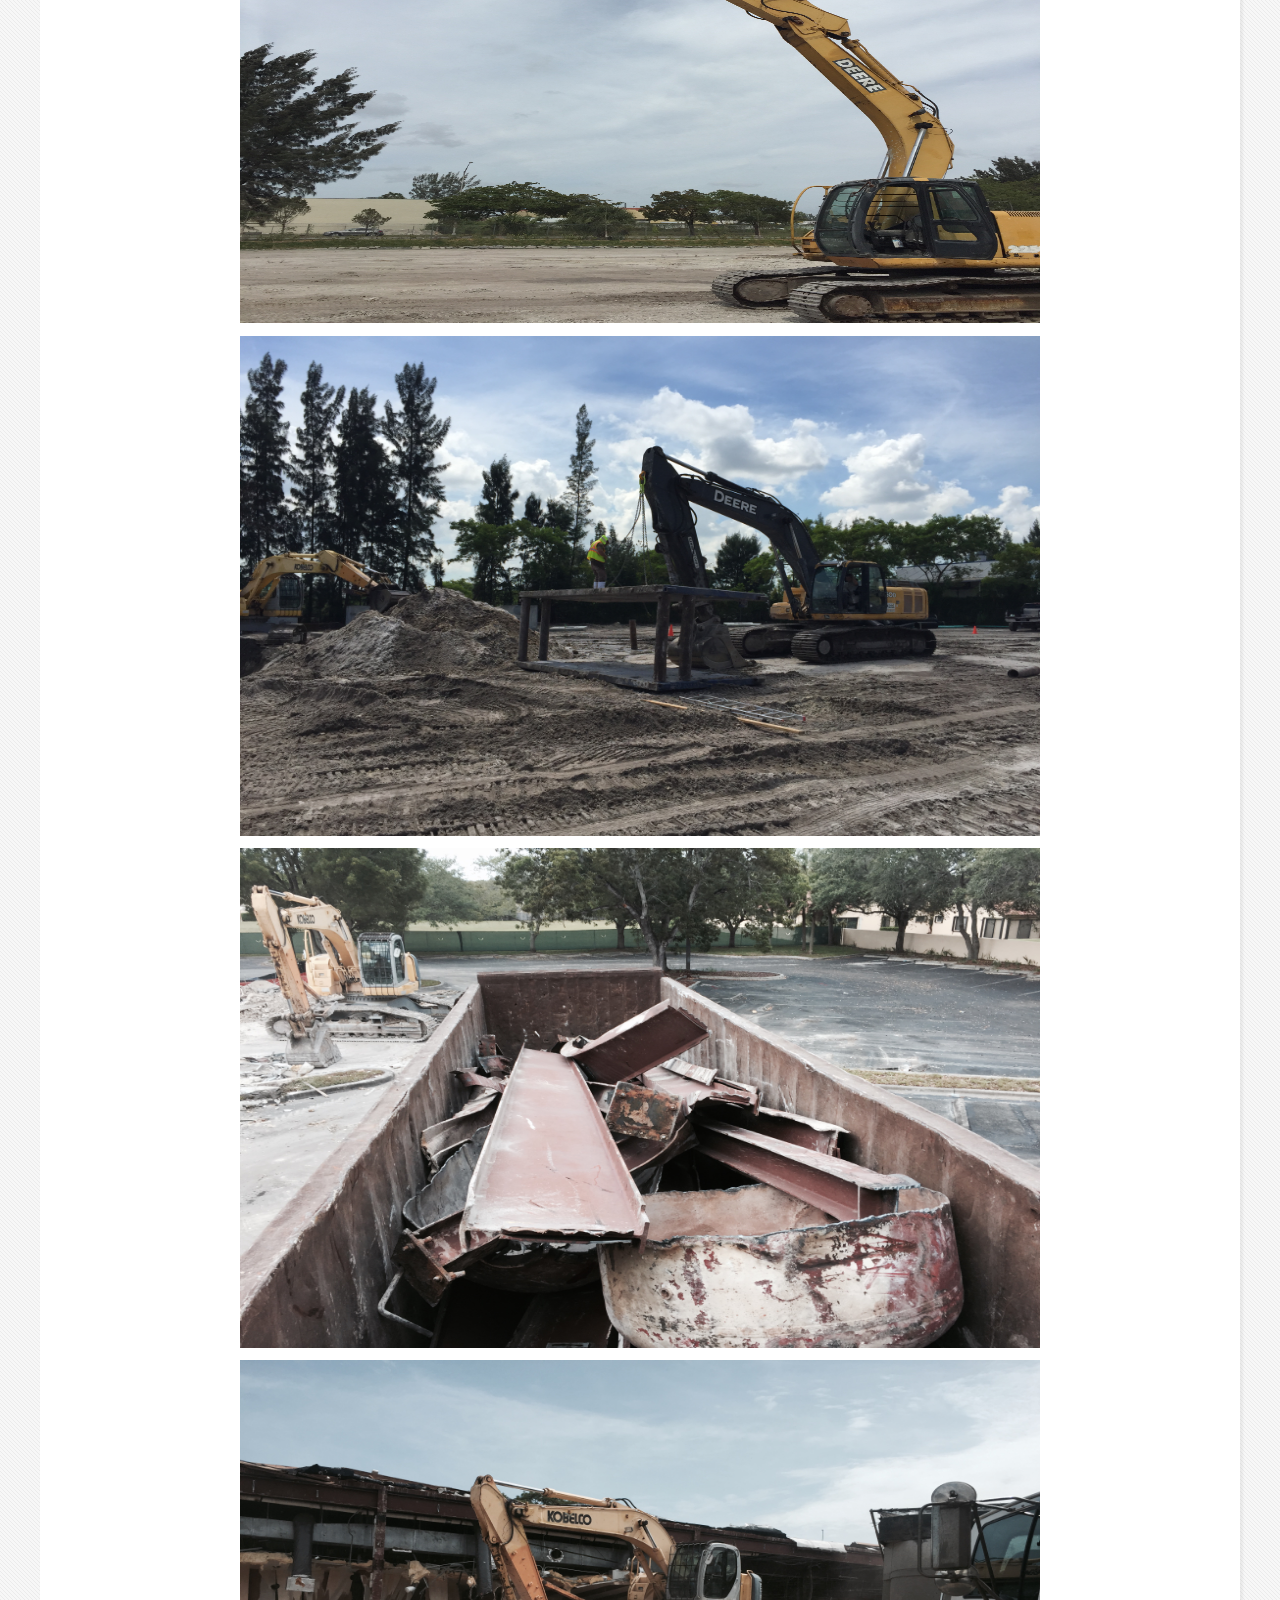
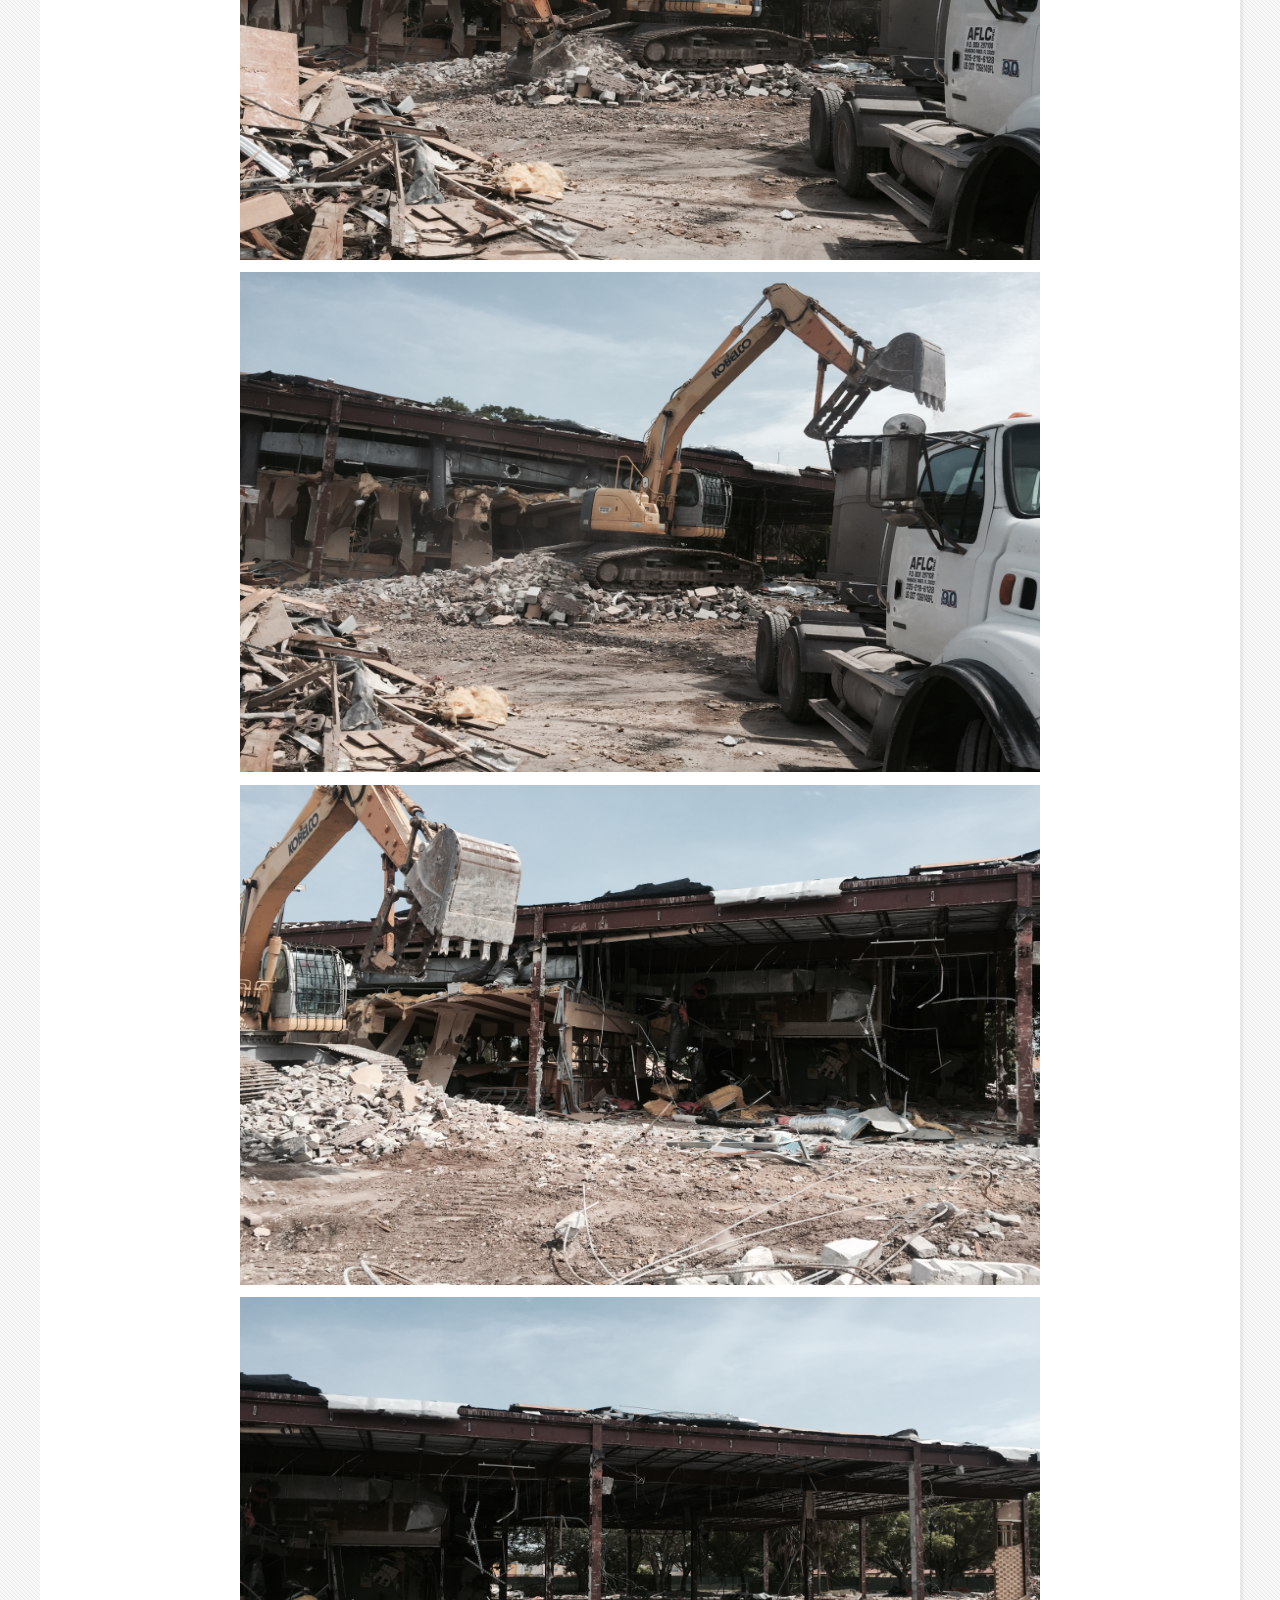
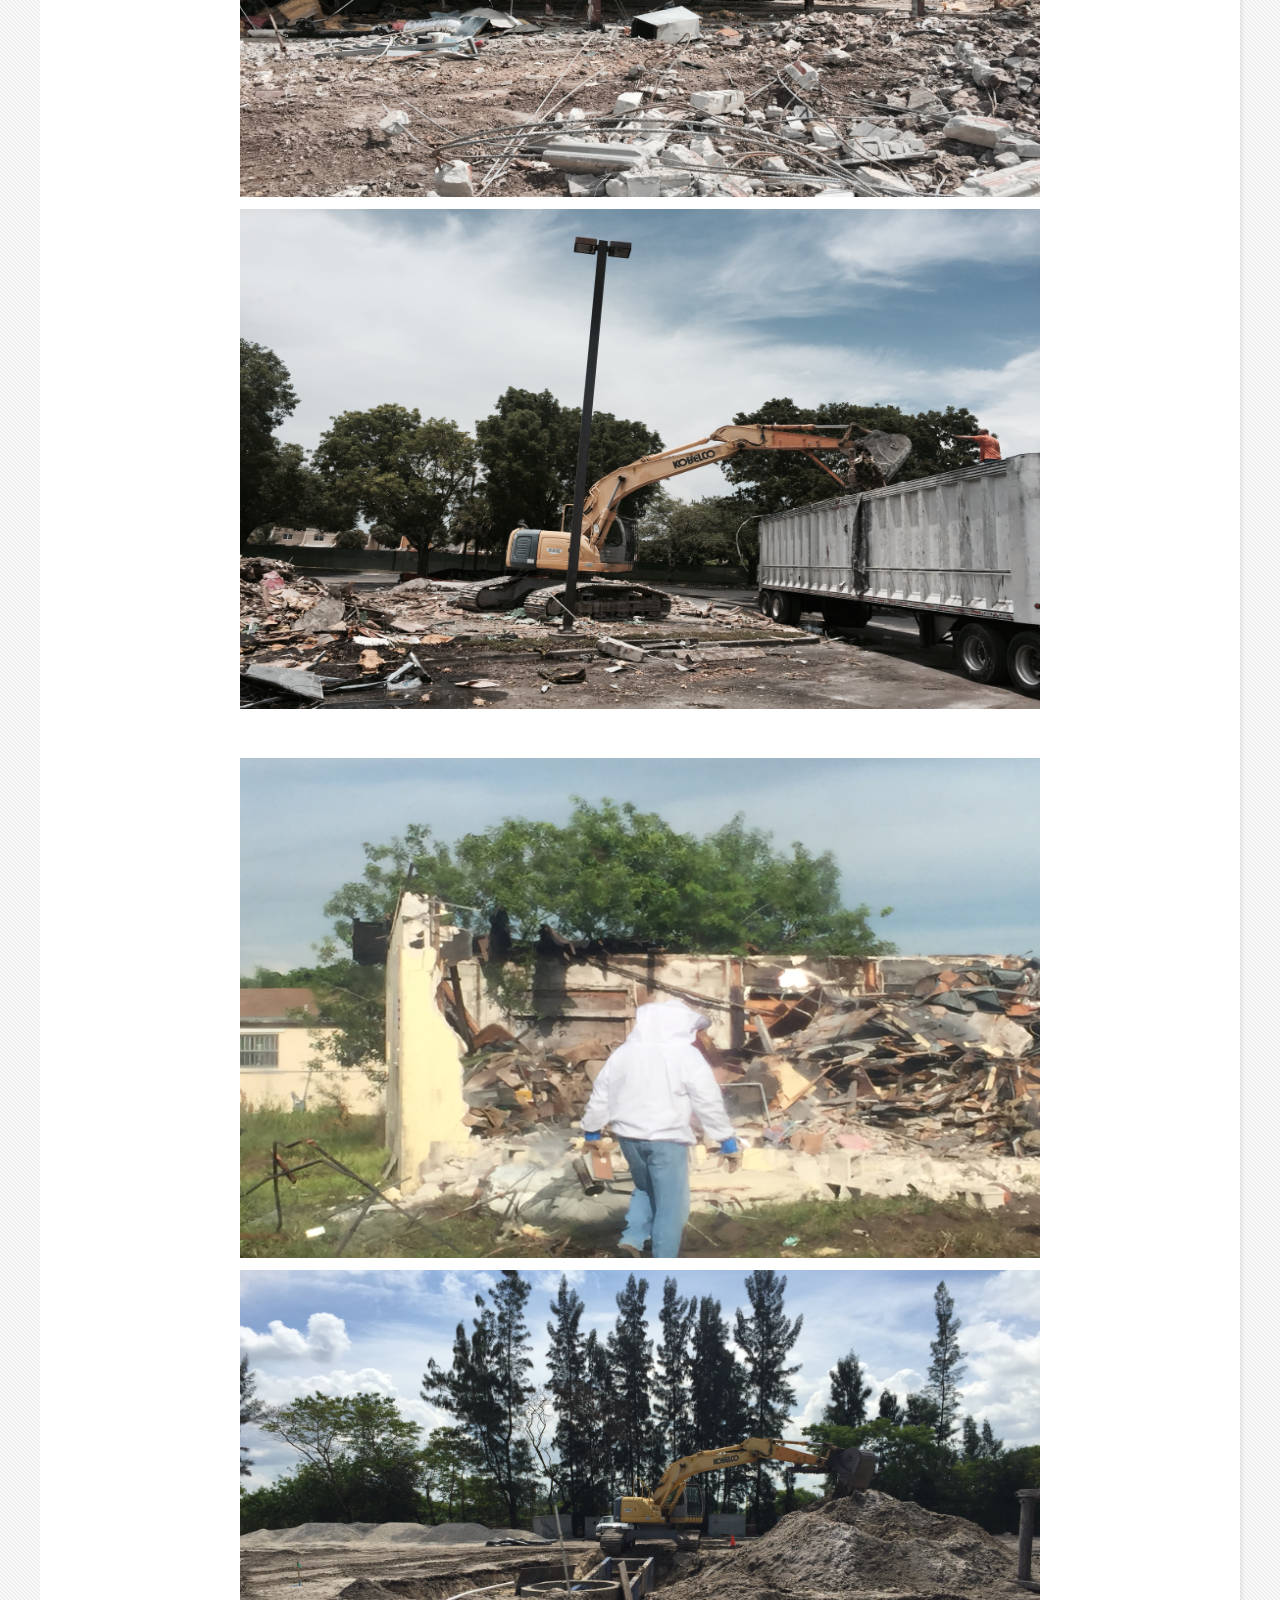
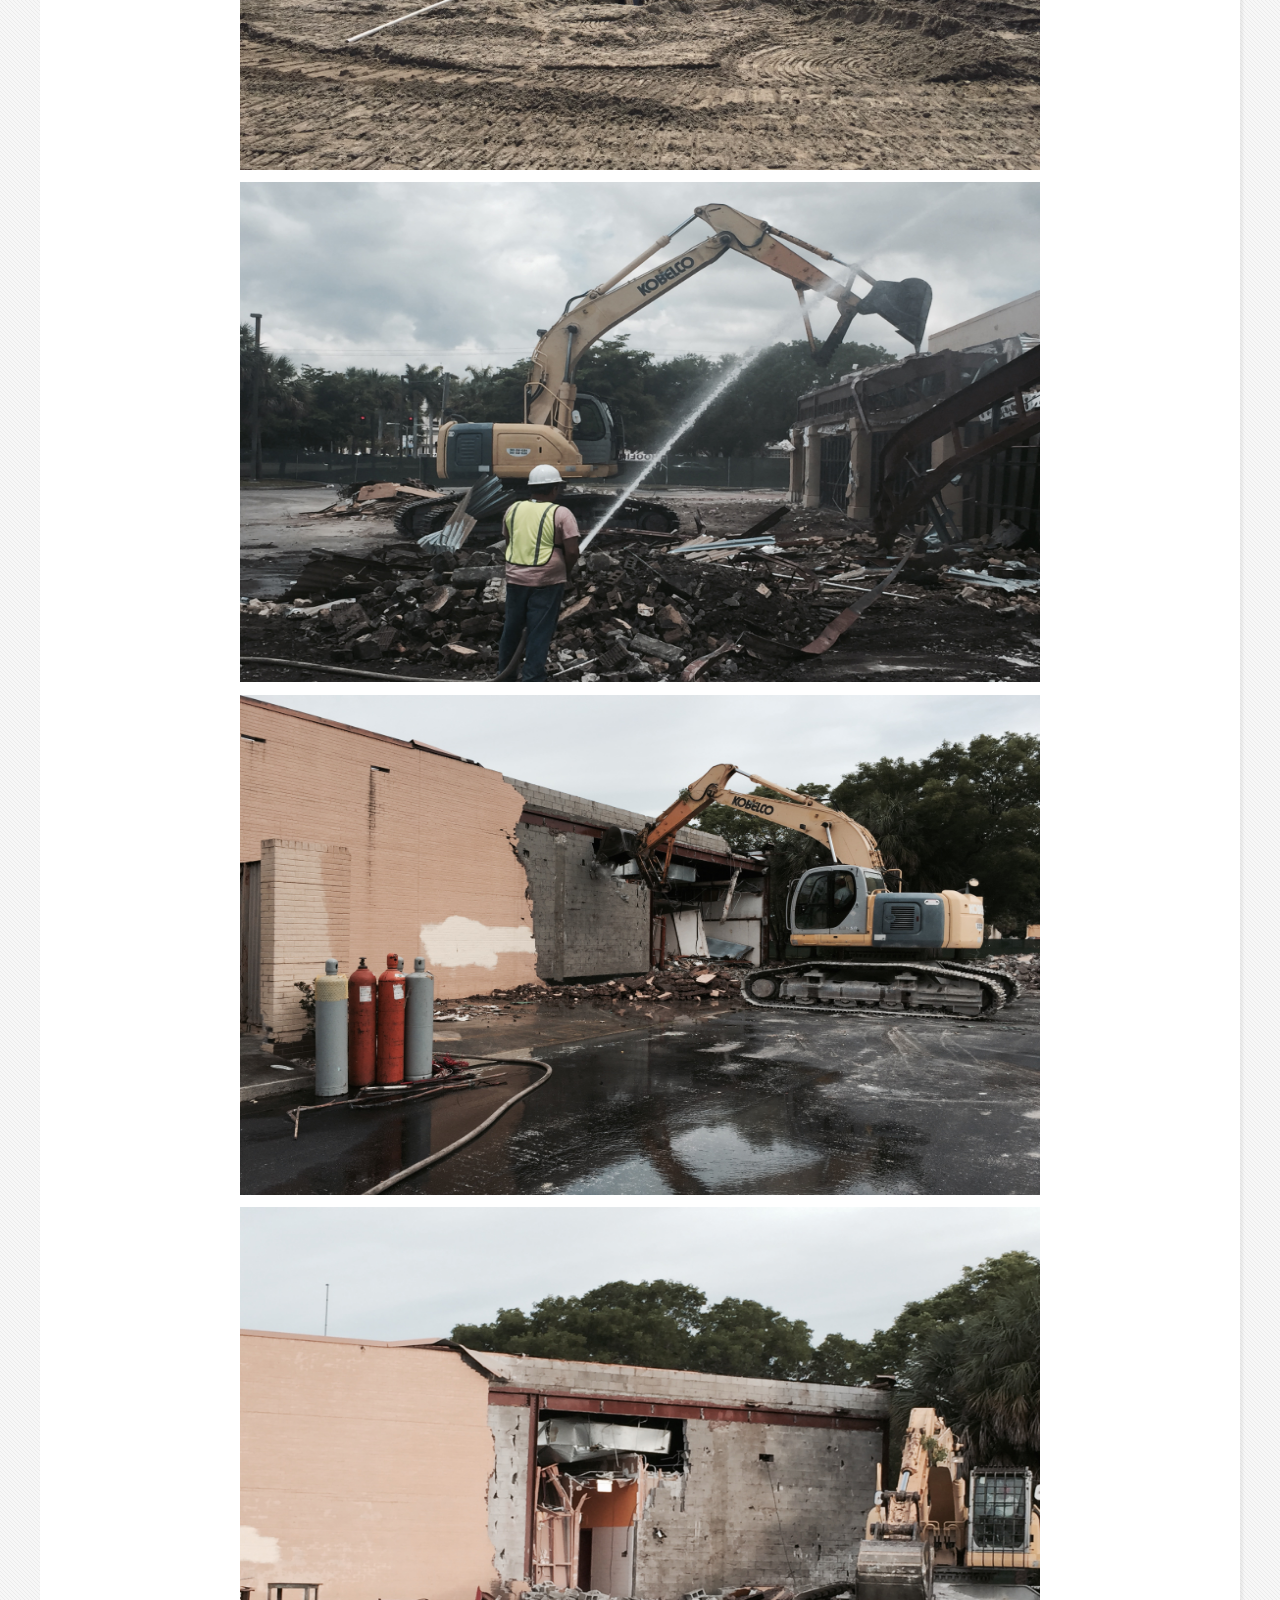
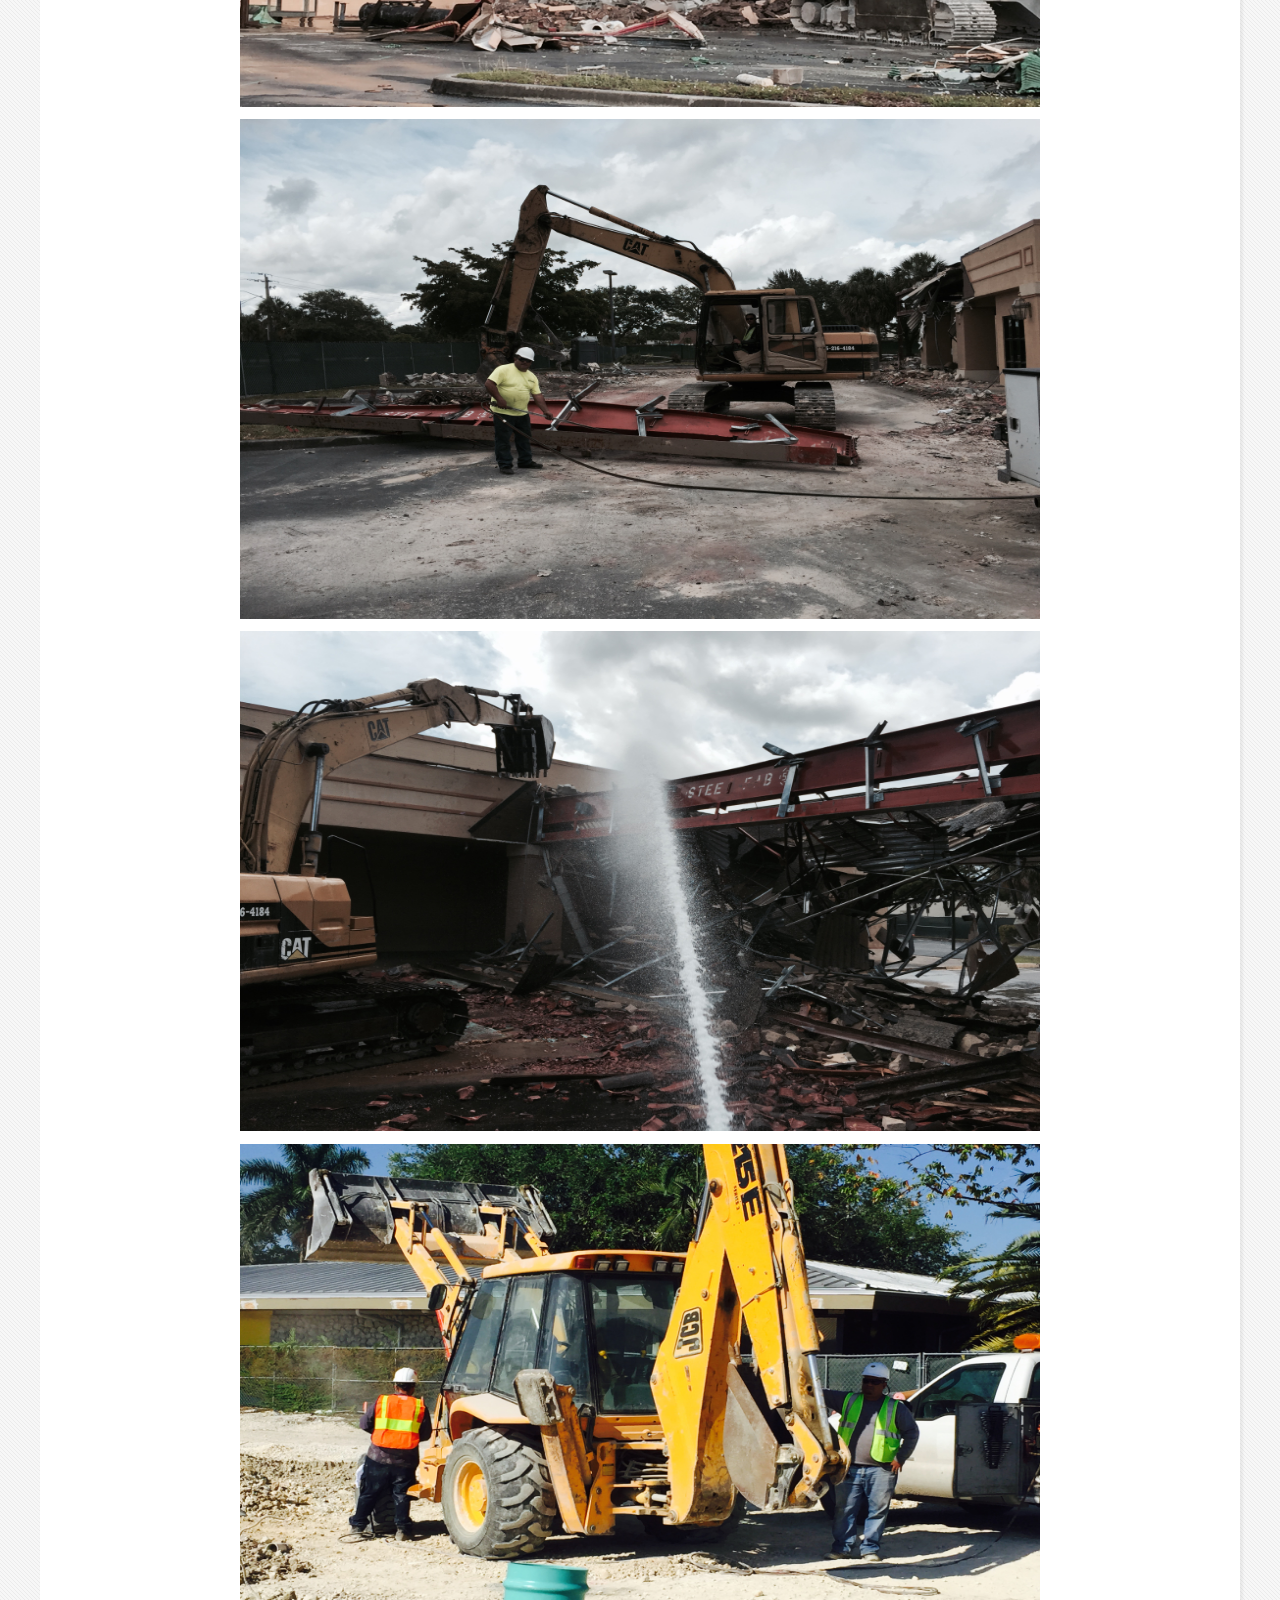
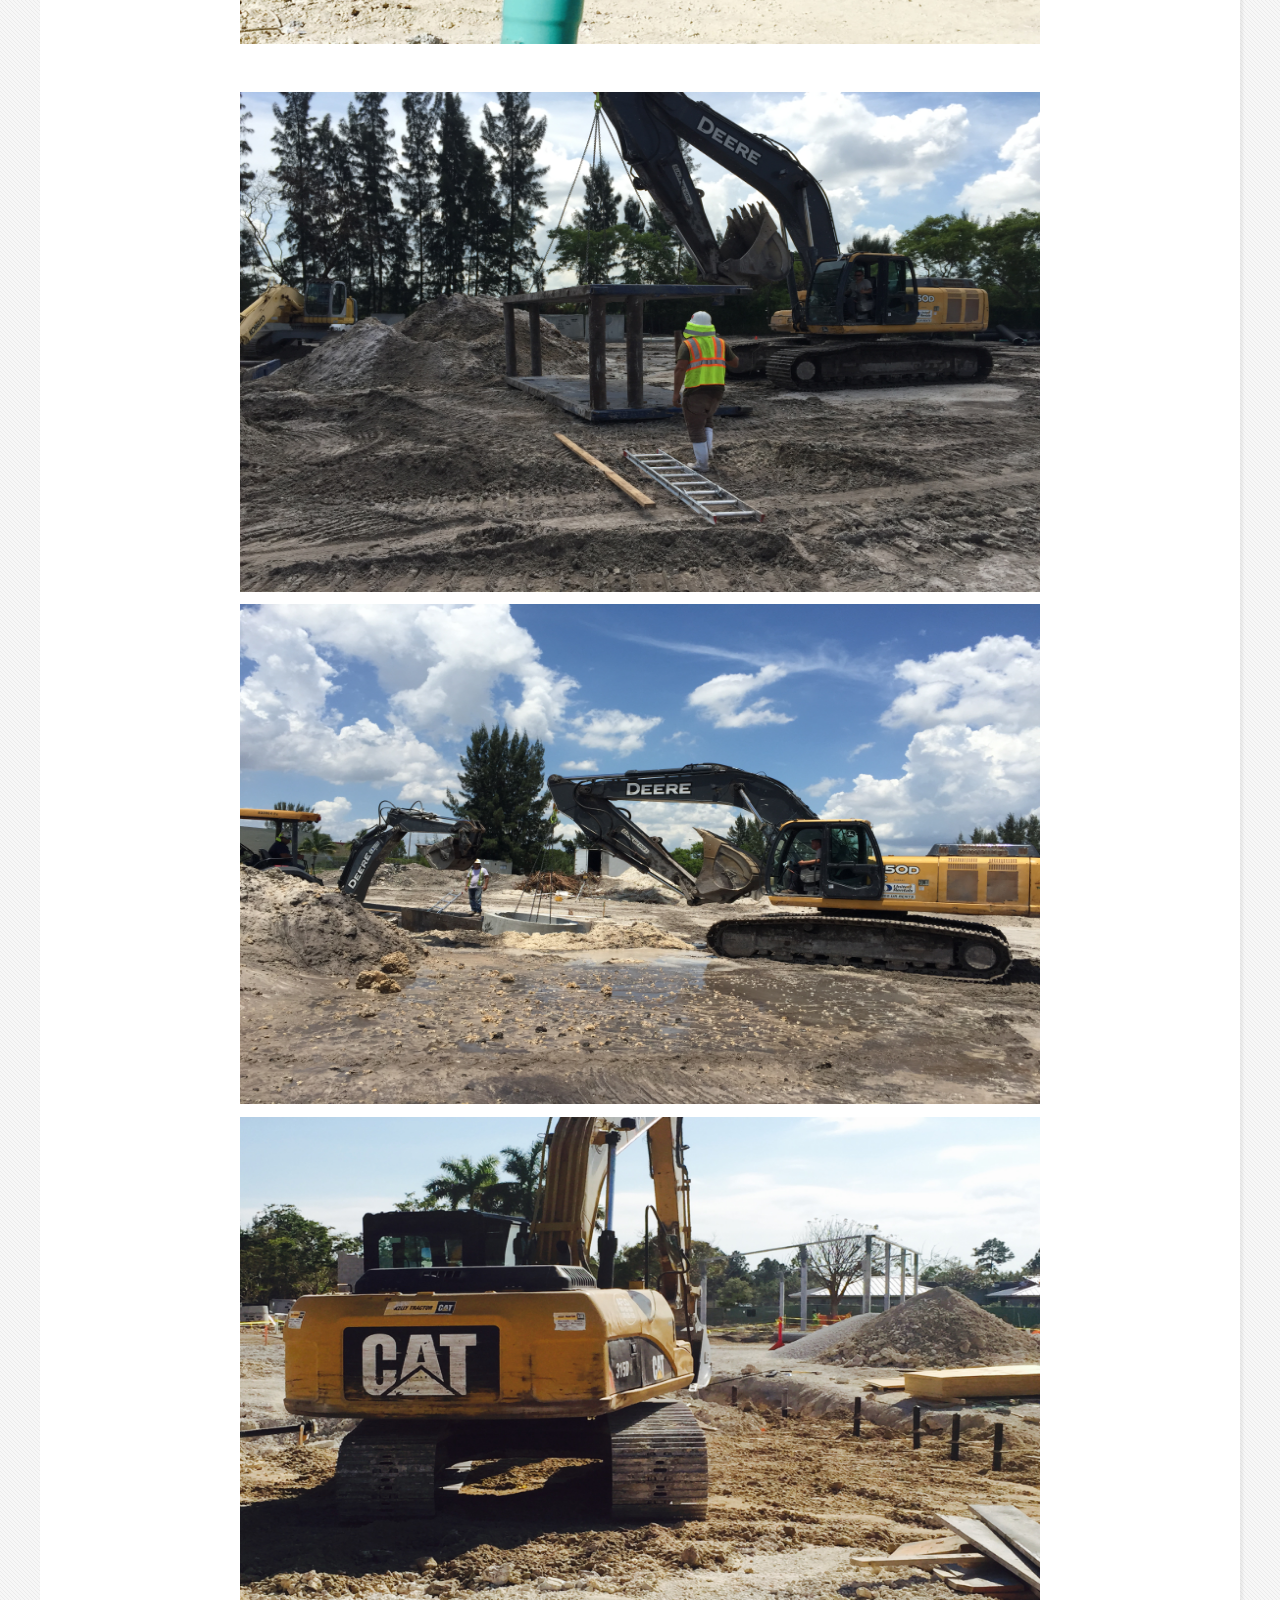
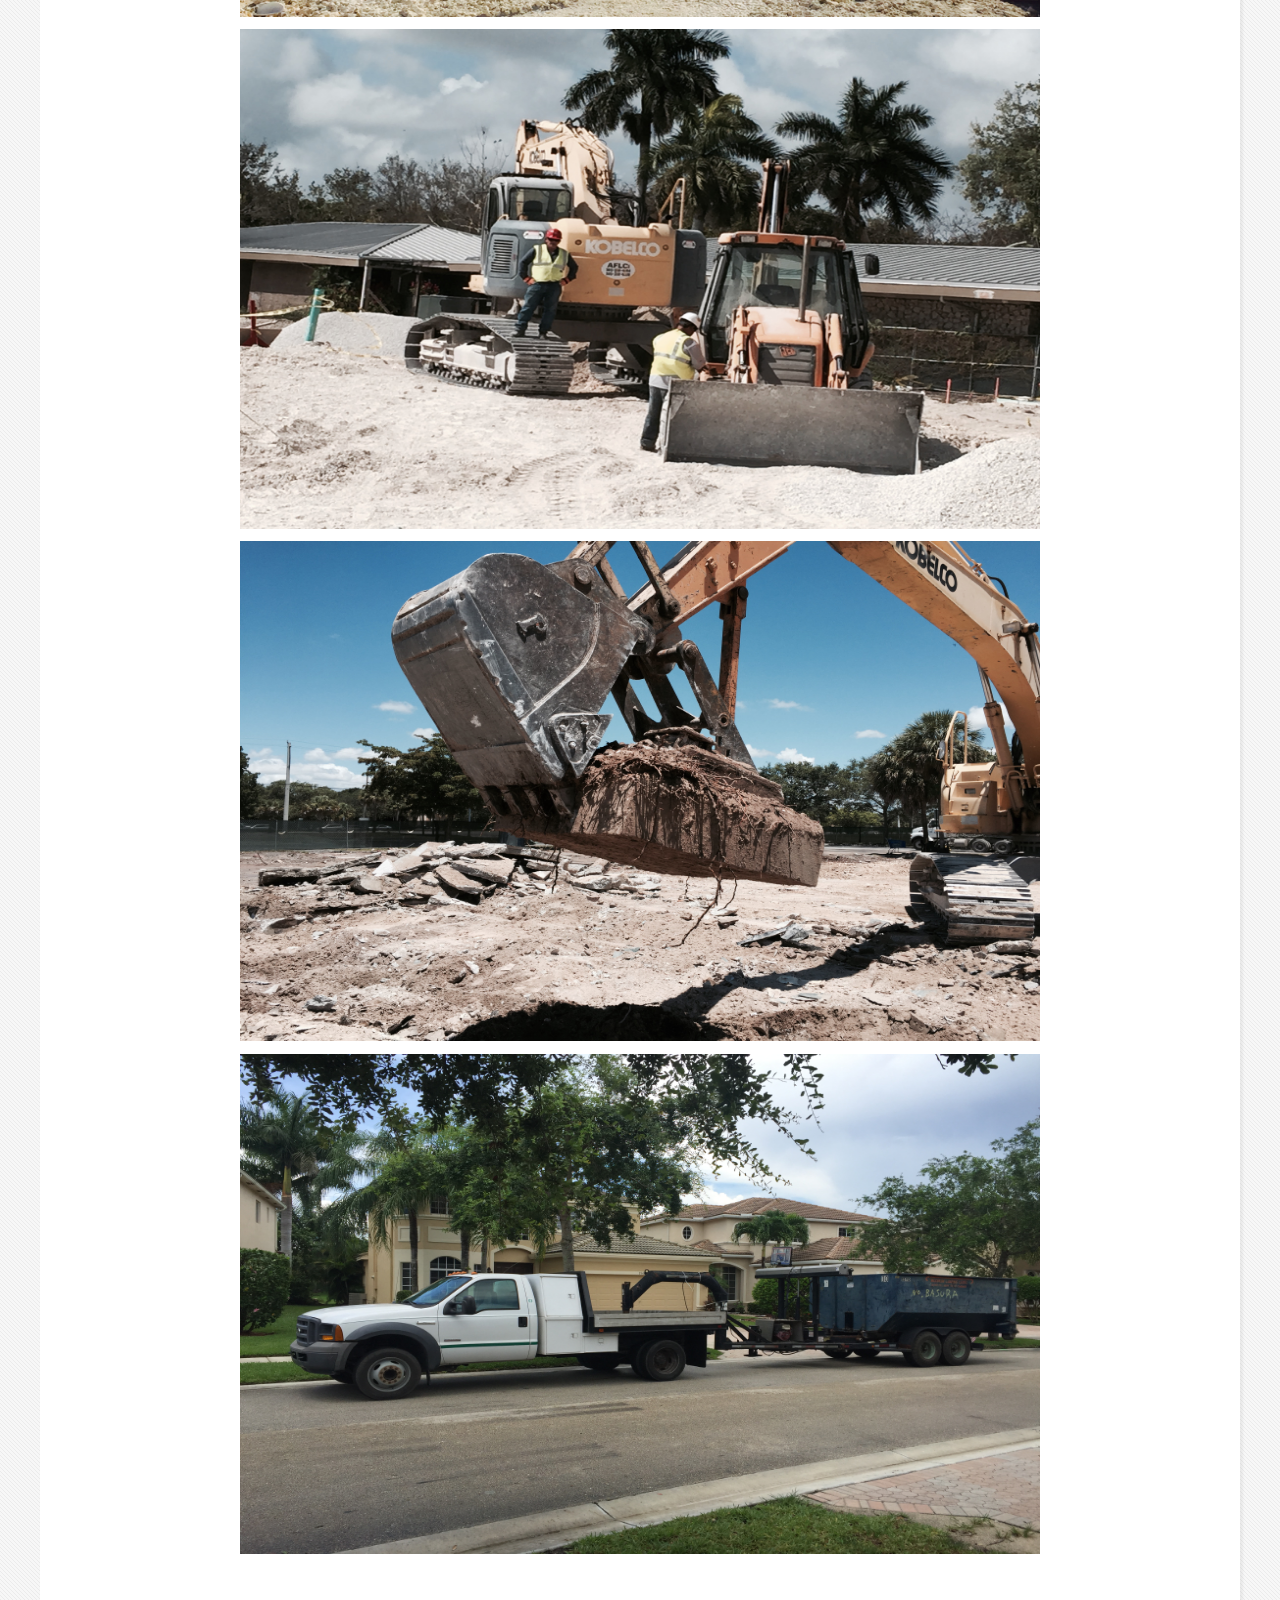
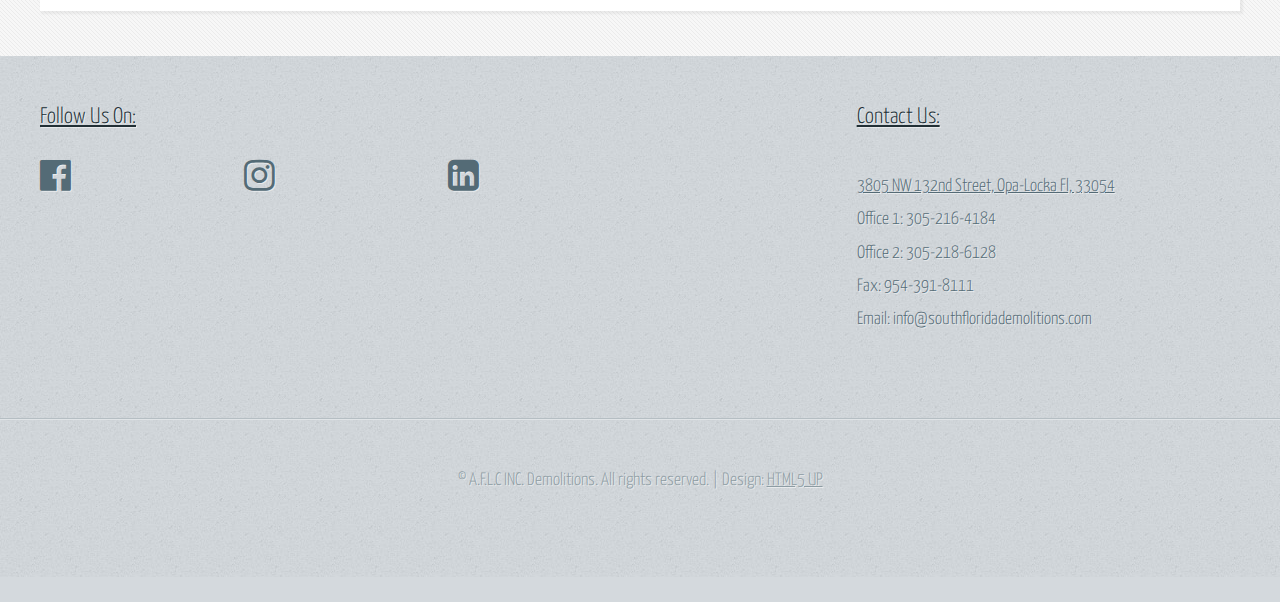
==== commit 122cf895: "Temp Title Fix" ====
--- a/onecolumn.html
+++ b/onecolumn.html
@@ -25,7 +25,7 @@
 							<div class="12u">
 
 								<!-- Logo -->
-									<h1><a href="#" id="logo">A.F.L.C. INC.</a><br> Call 305-216-4184 For a Free Estimate</h1>
+									<h1><a href="#" id="logo">A.F.L.C. INC.</a><br>305-216-4184</h1>
 
 								<!-- Nav -->
 									<nav id="nav">
--- a/assets/css/main.css
+++ b/assets/css/main.css
@@ -1314,7 +1314,7 @@
 					position: absolute;
 					left: 0;
 					bottom: 35px;
-					font-size: 2.25em;
+					font-size: 1.25em;
 					display: inline-block;
 					color: grey;
 					font-style: italic;
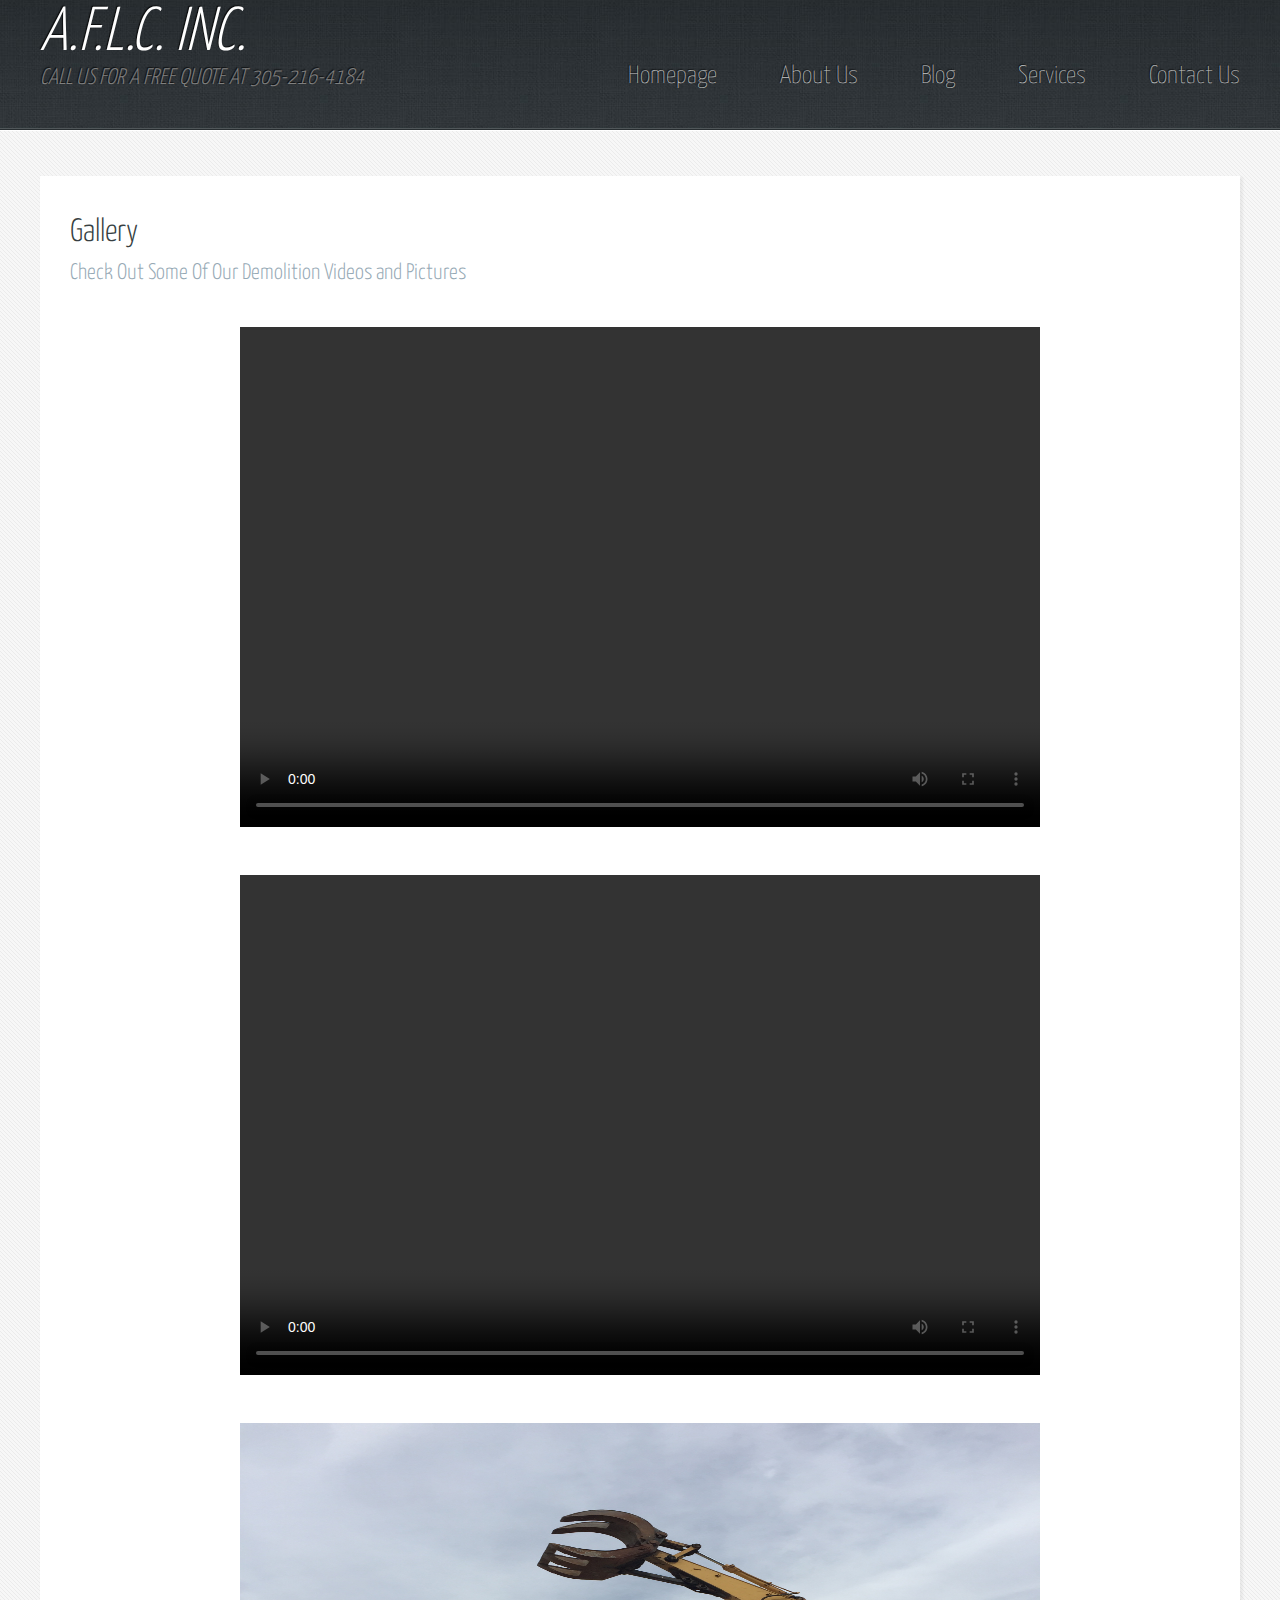
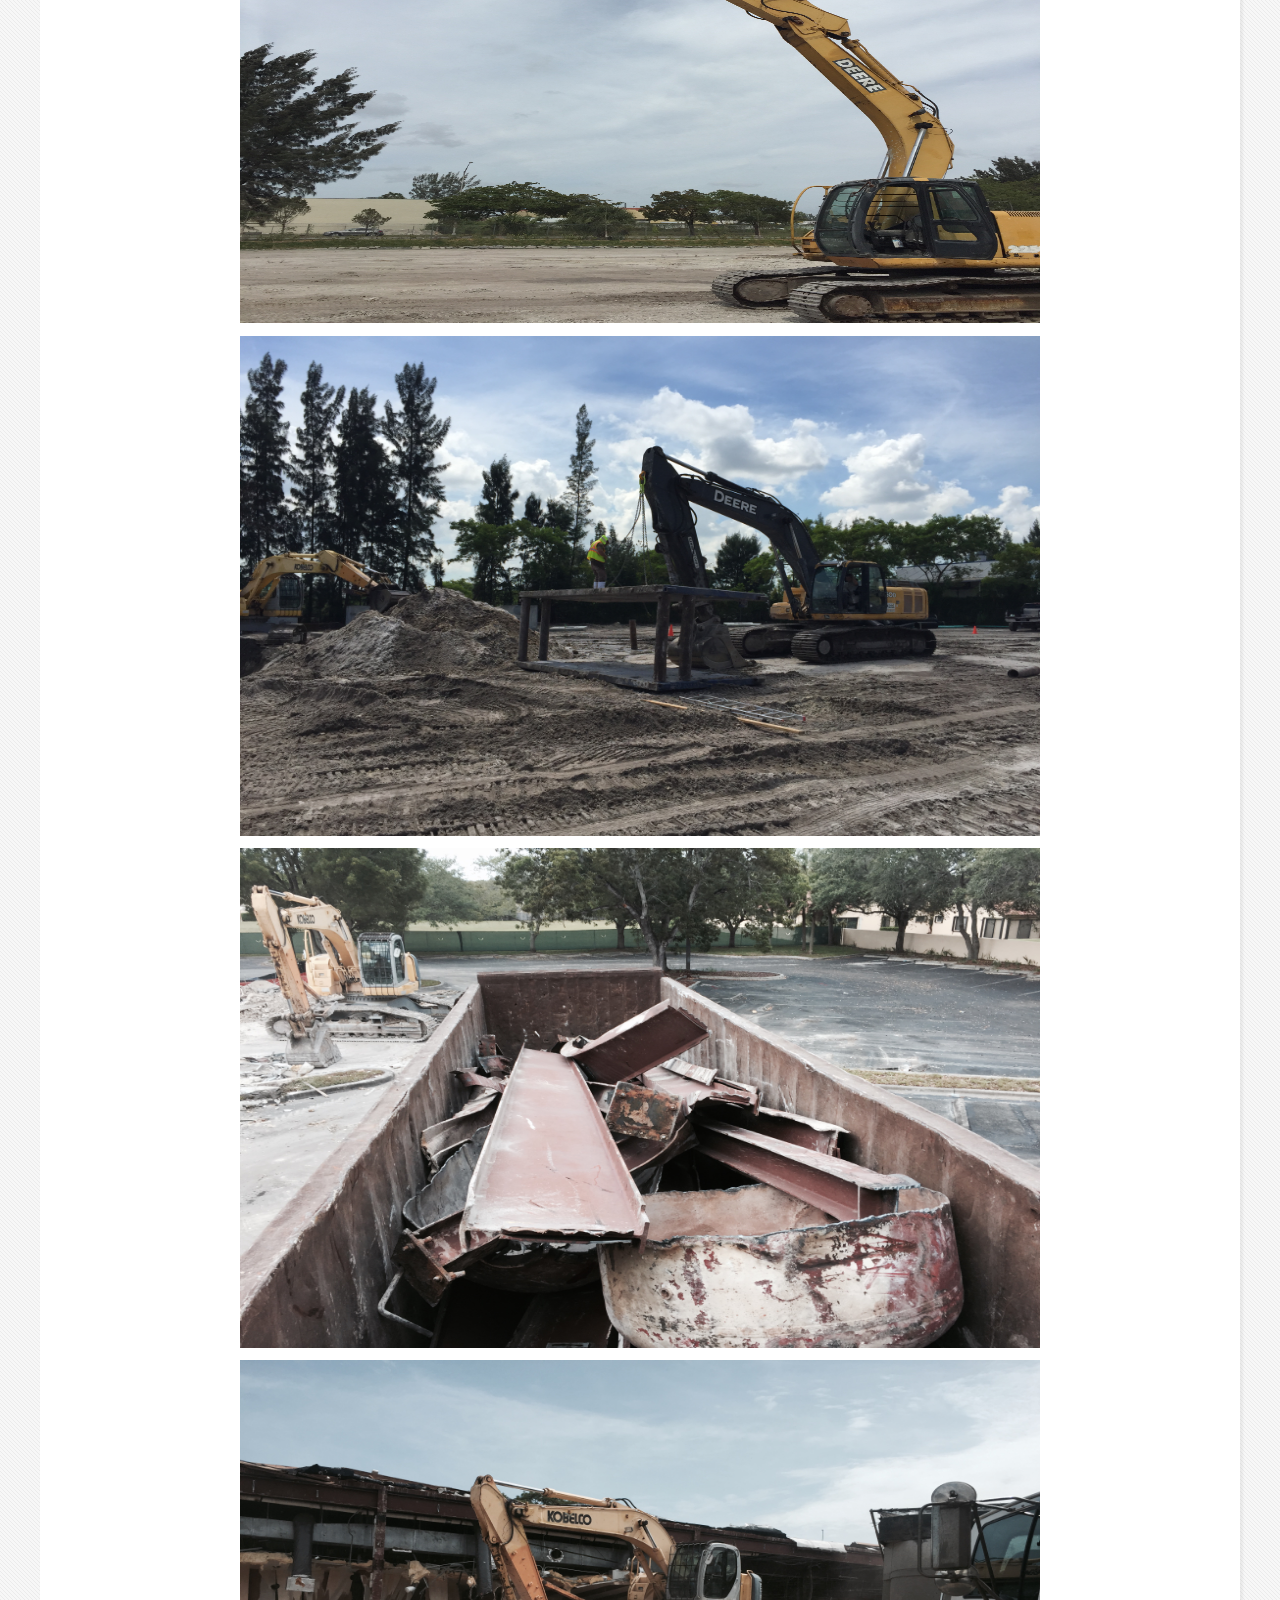
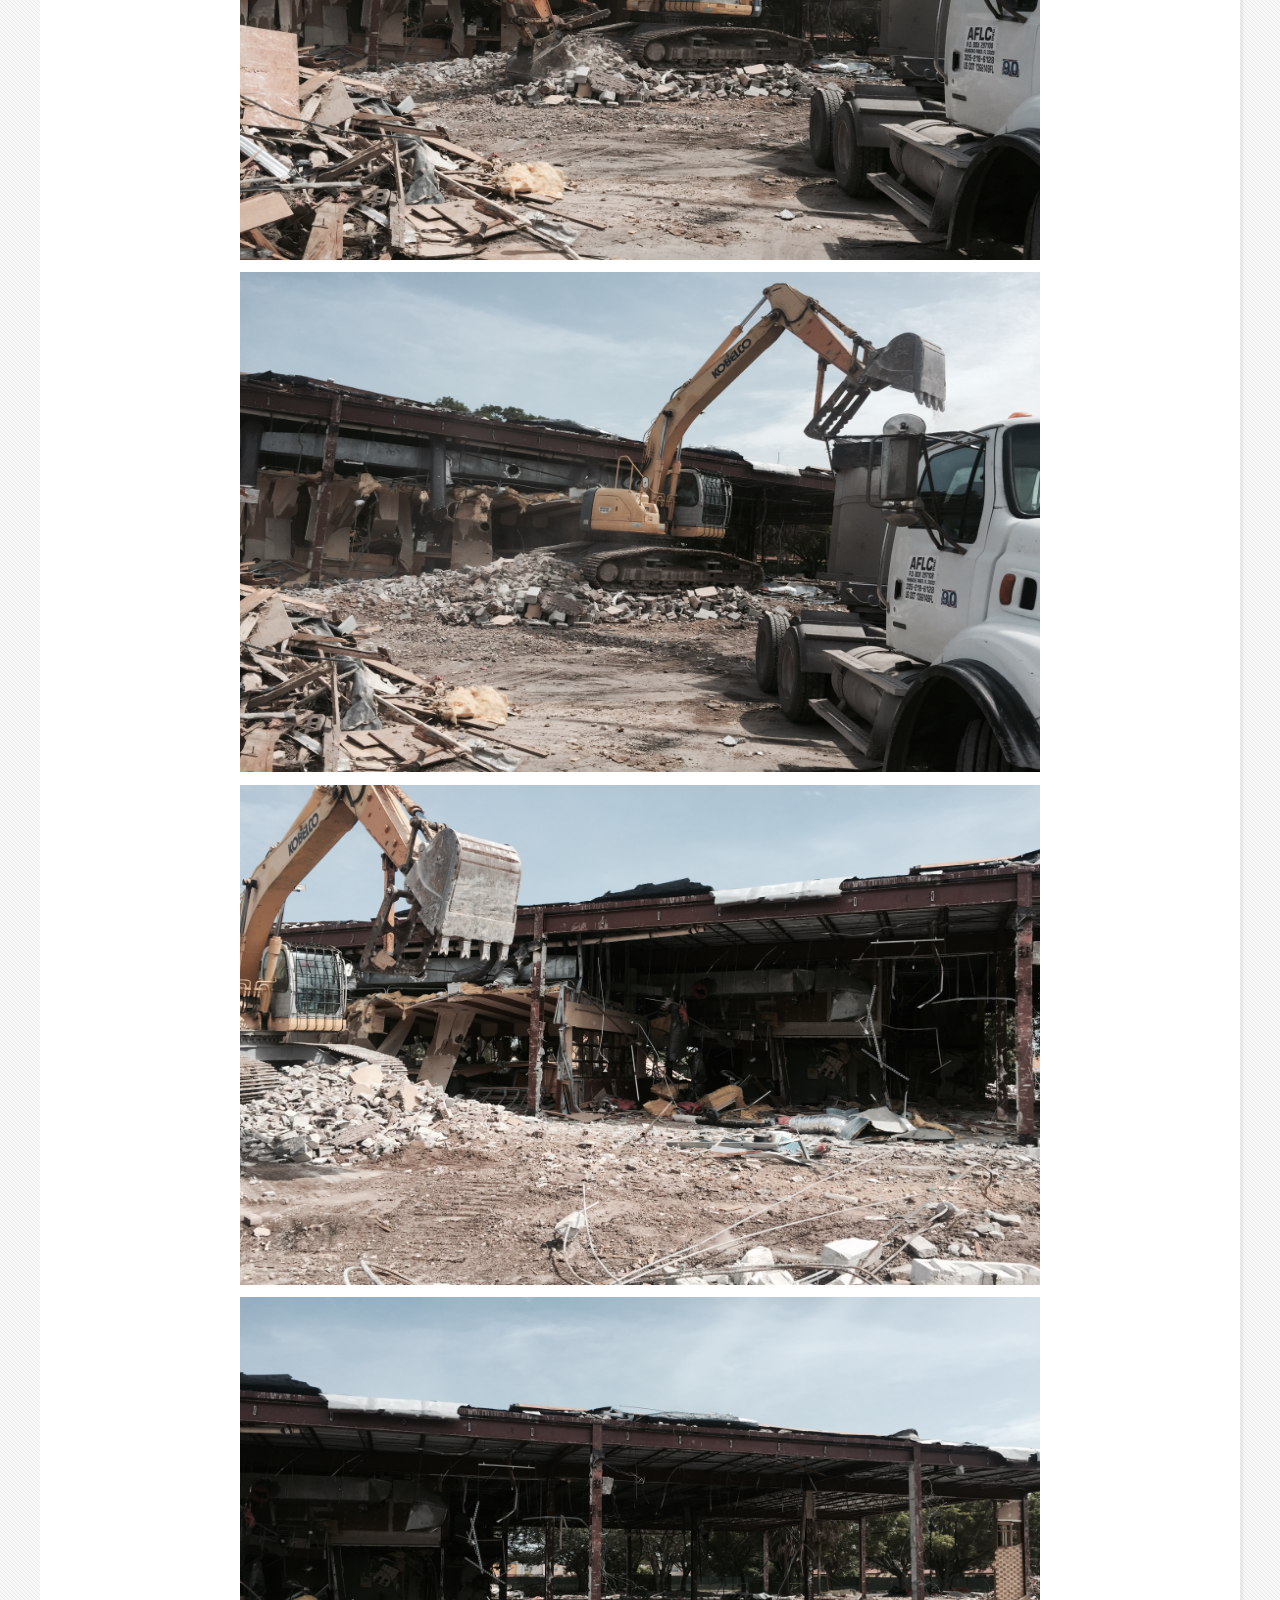
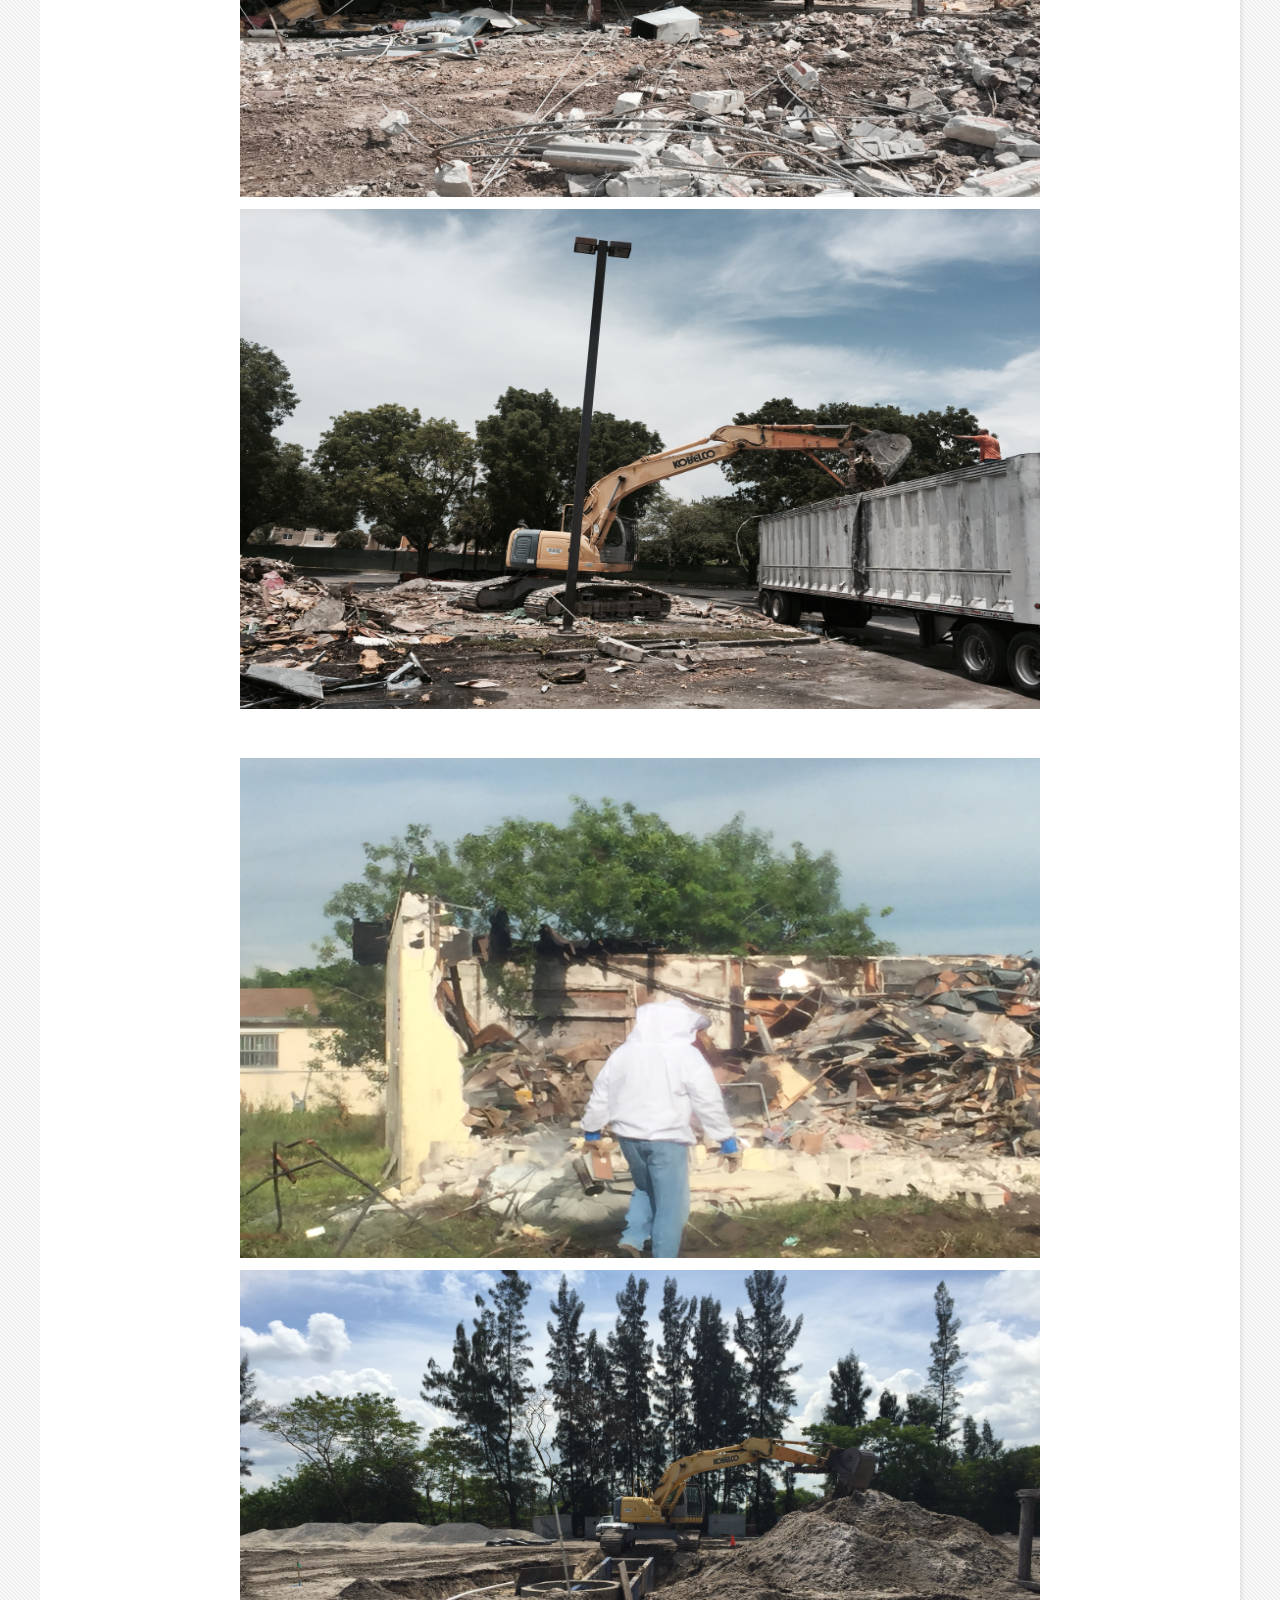
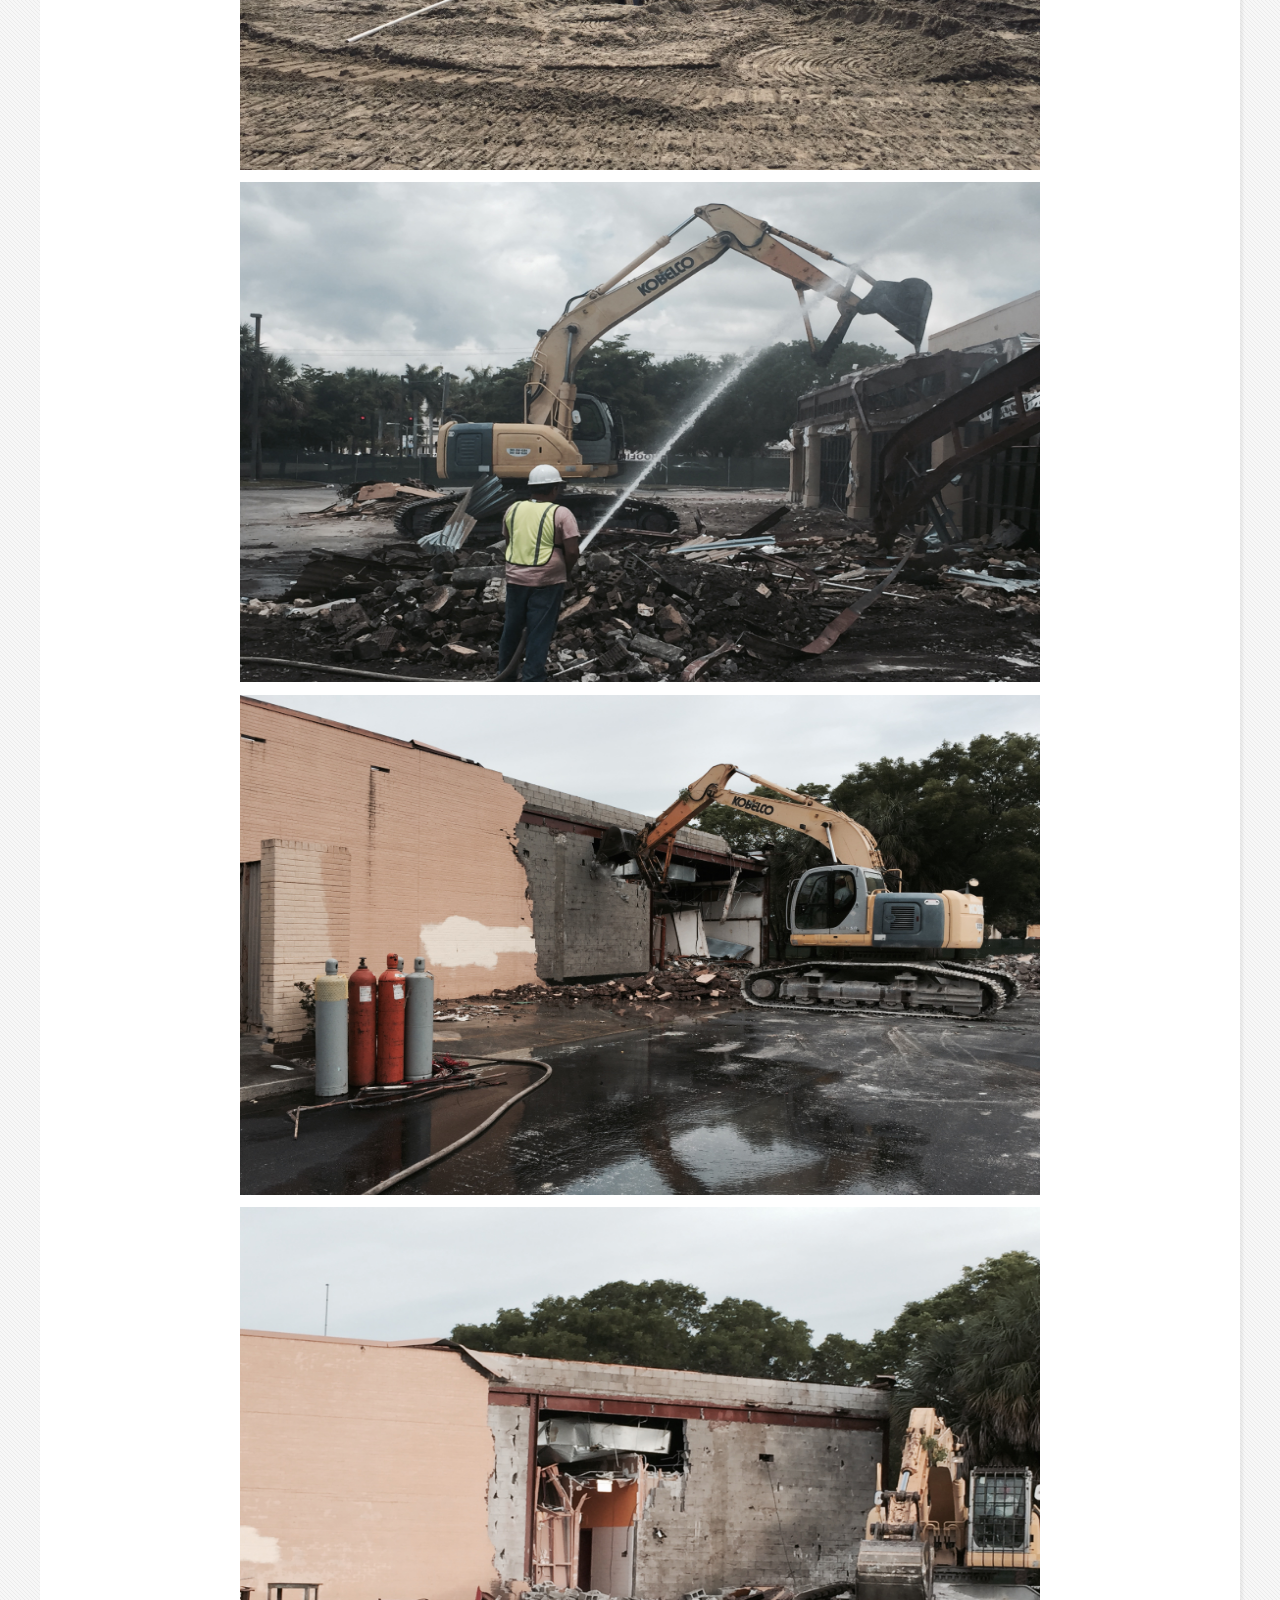
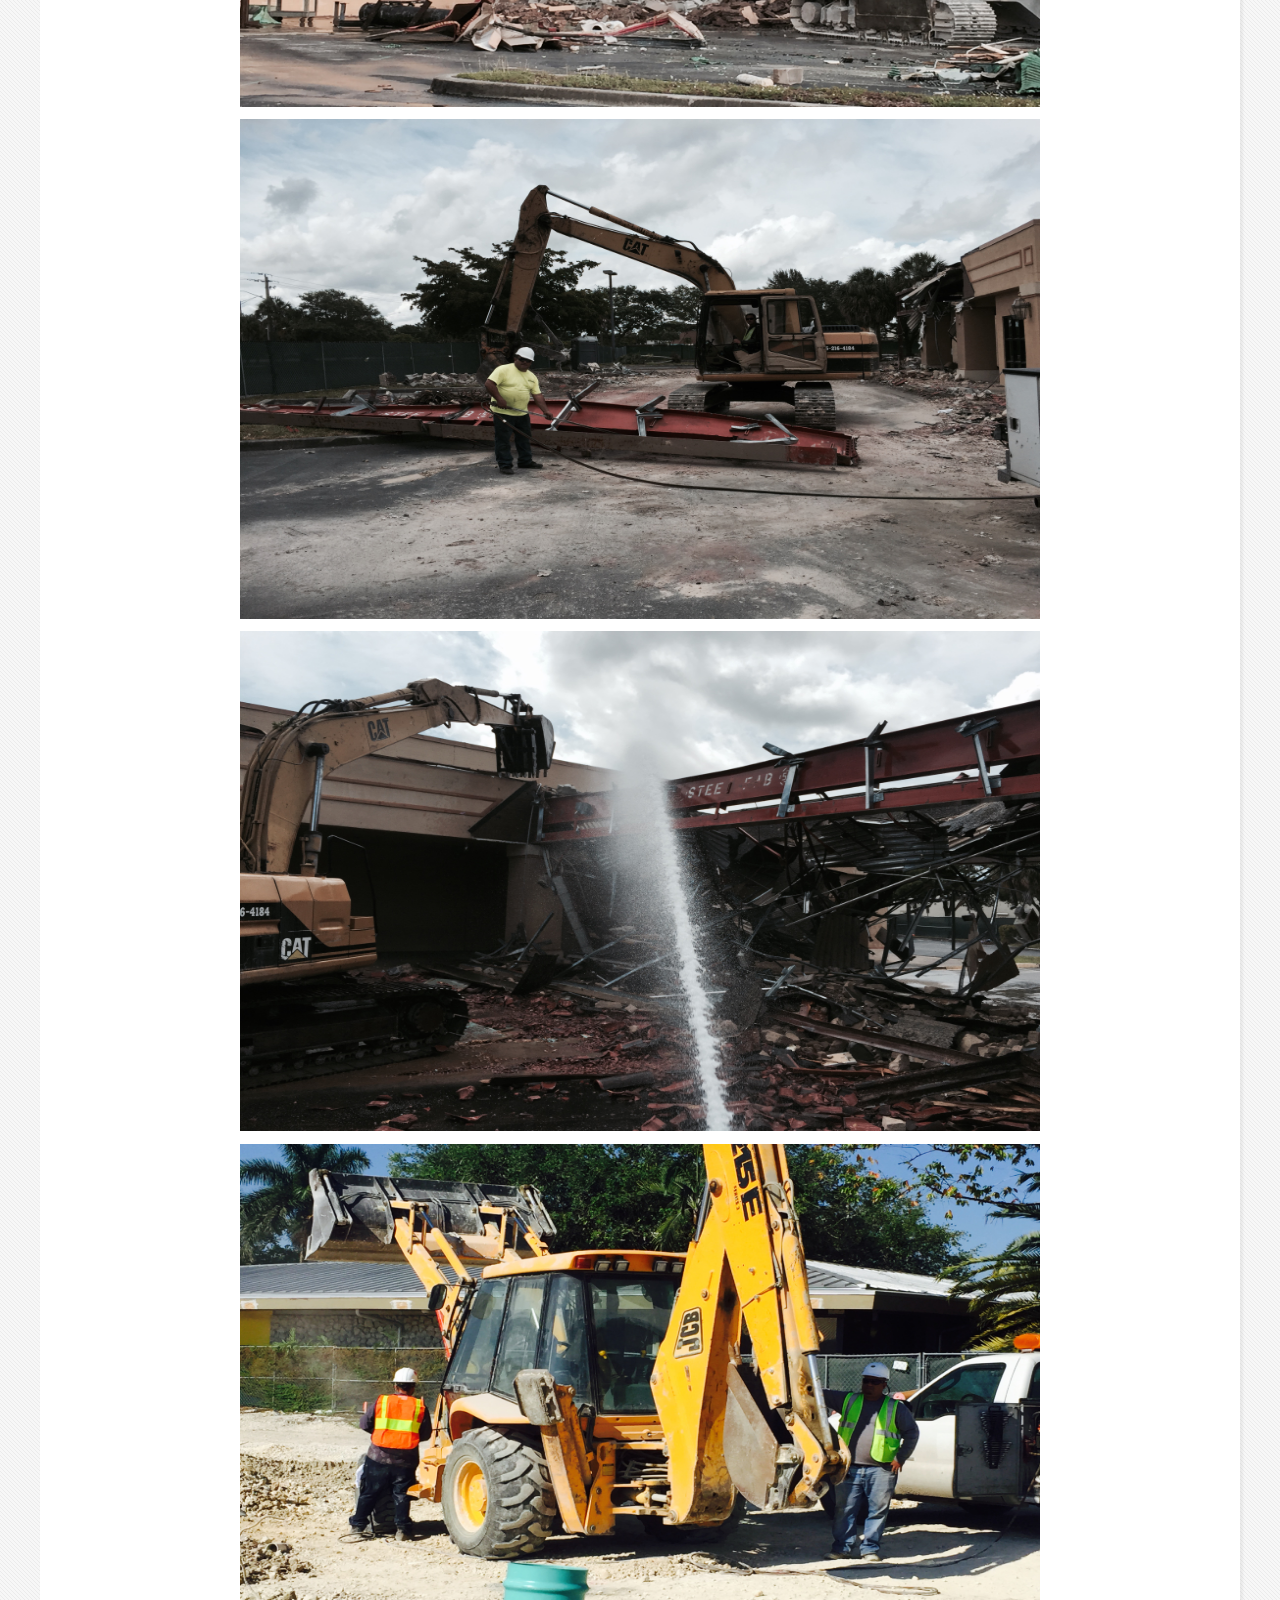
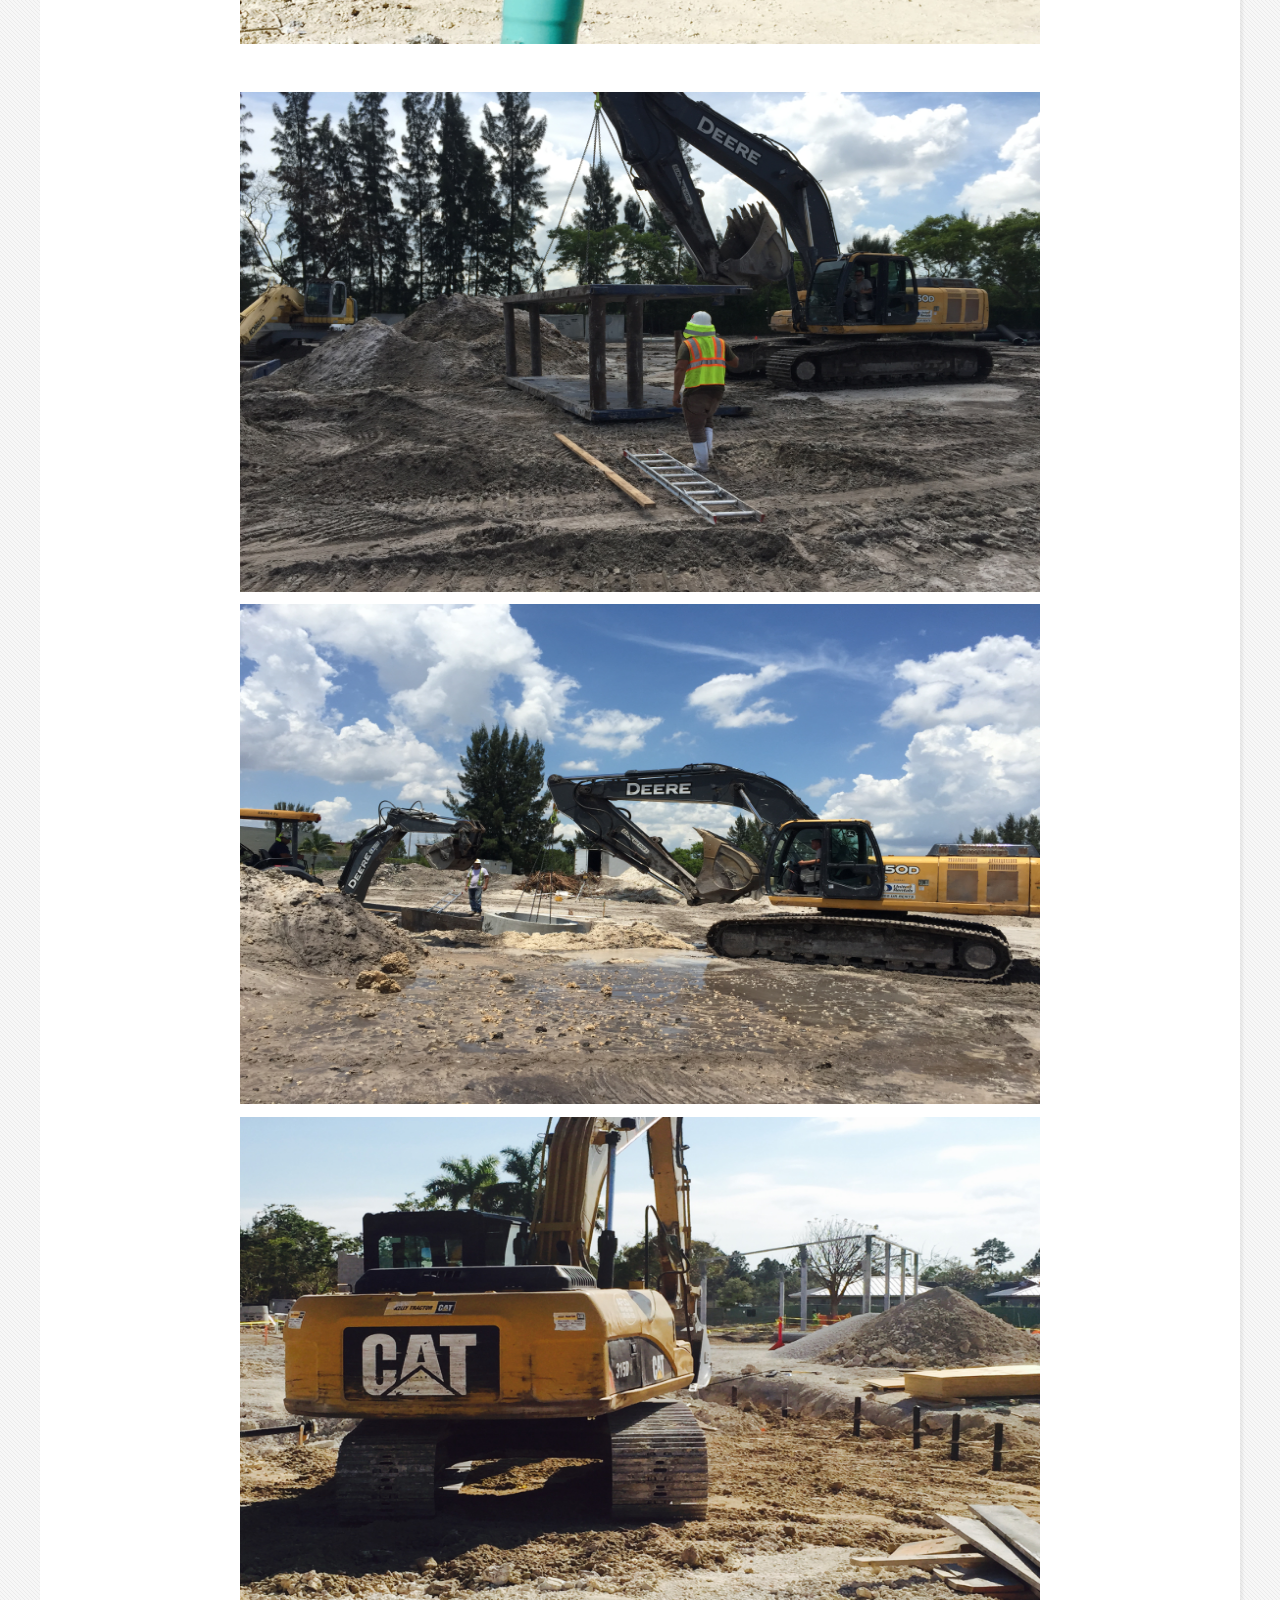
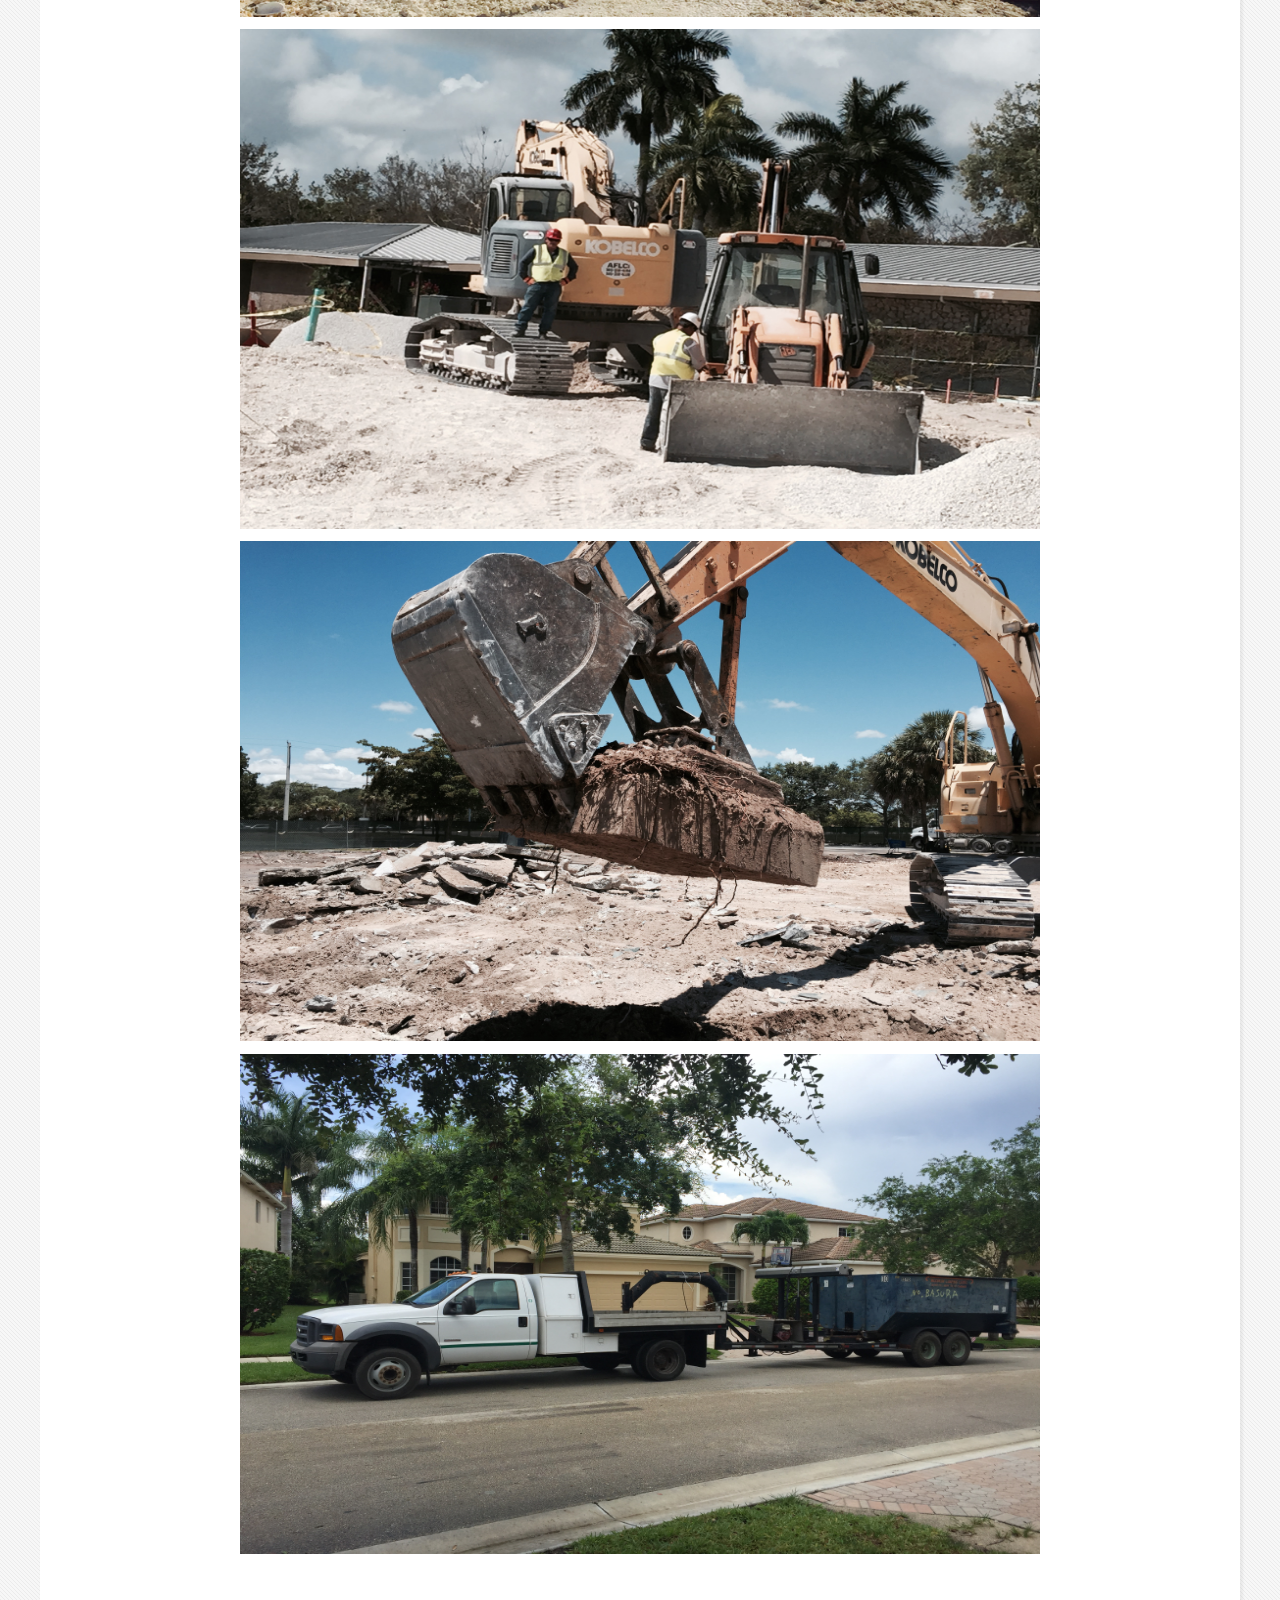
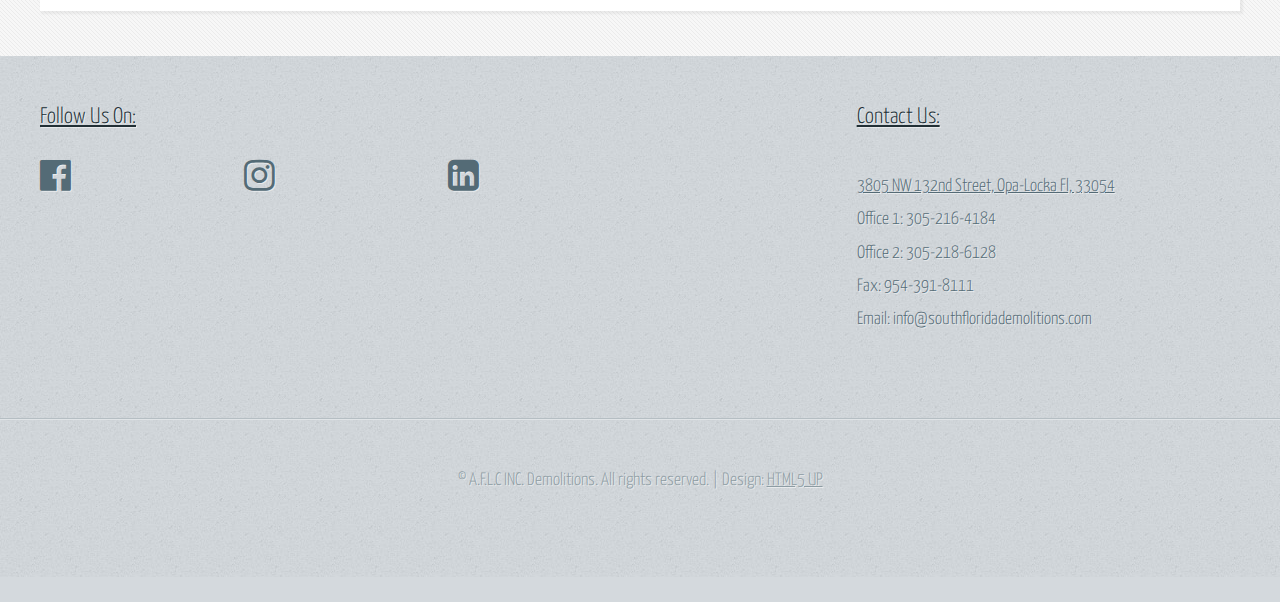
==== commit 874307dd: "Change of title, and add videos" ====
--- a/onecolumn.html
+++ b/onecolumn.html
@@ -25,7 +25,7 @@
 							<div class="12u">
 
 								<!-- Logo -->
-									<h1><a href="#" id="logo">A.F.L.C. INC.</a><br>305-216-4184</h1>
+									<h1><a href="#" id="logo">A.F.L.C. INC.</a><br> CALL US FOR A FREE QUOTE AT 305-216-4184</h1>
 
 								<!-- Nav -->
 									<nav id="nav">
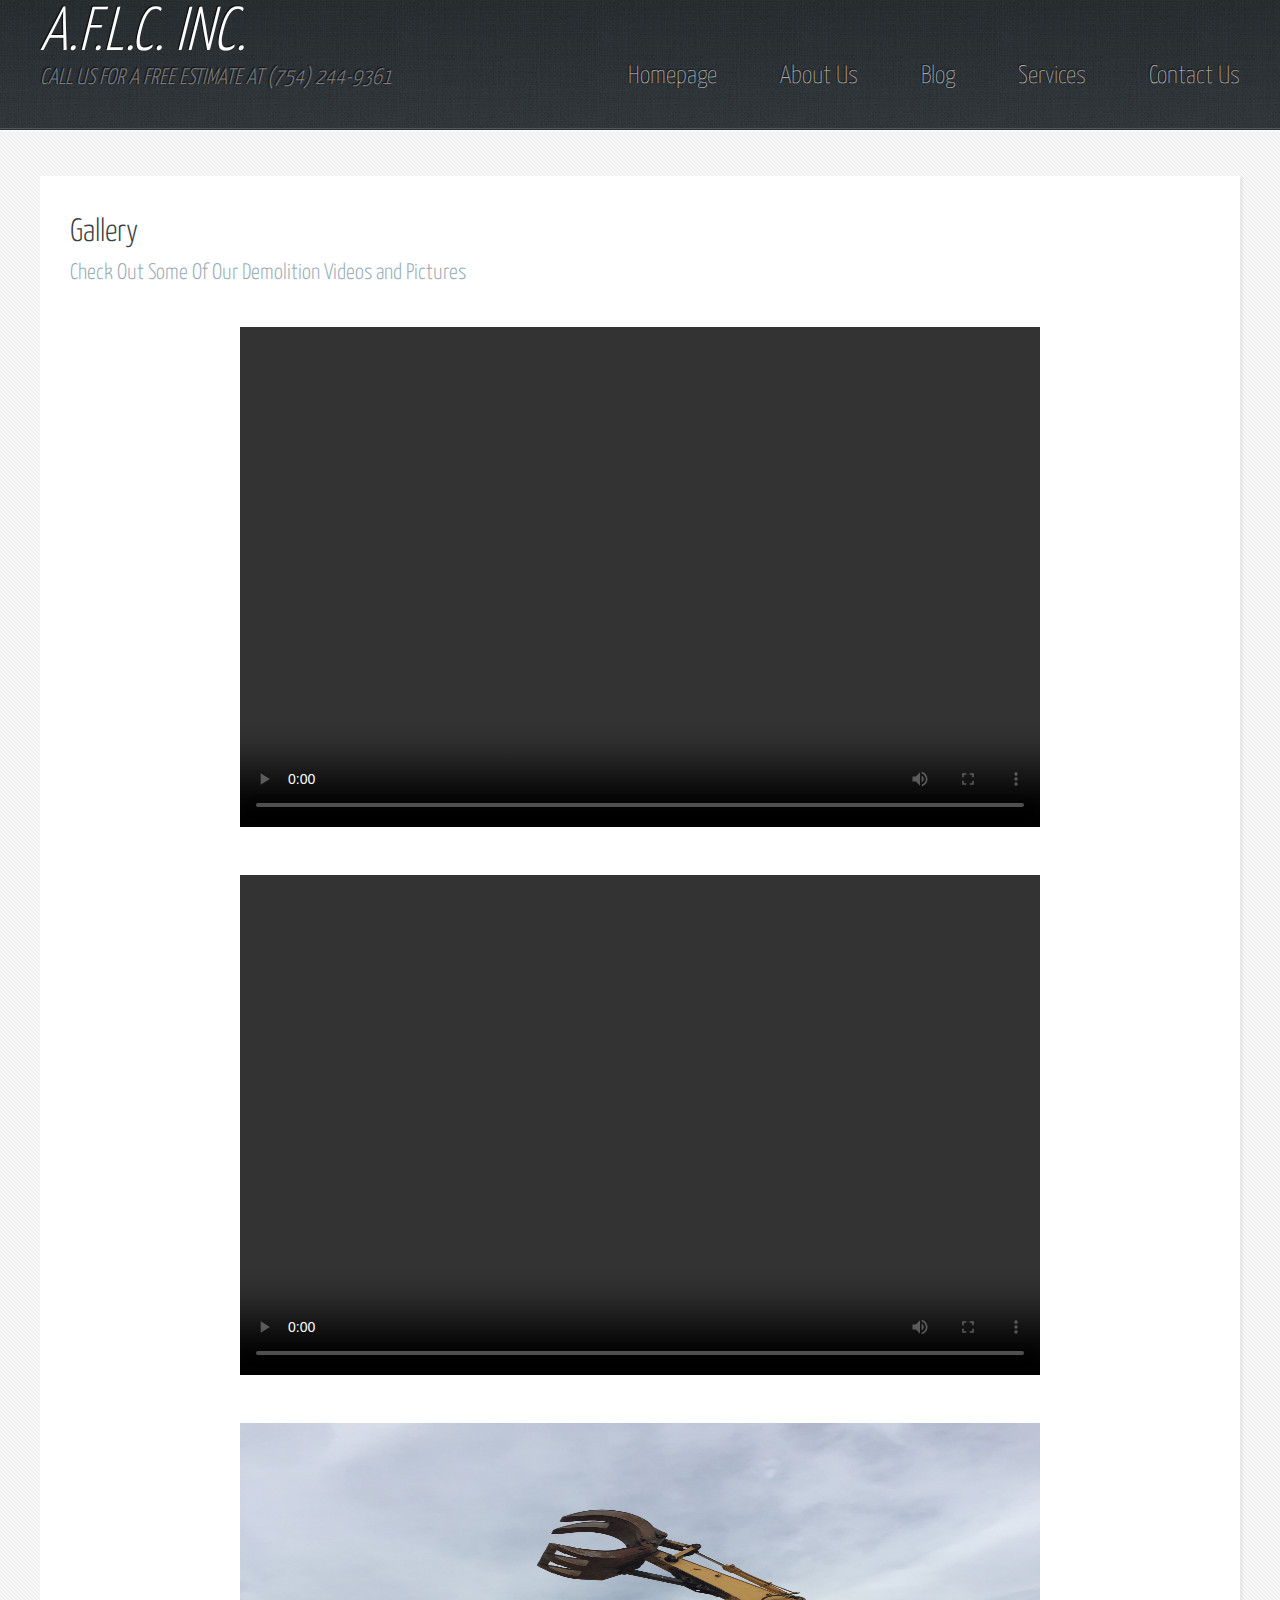
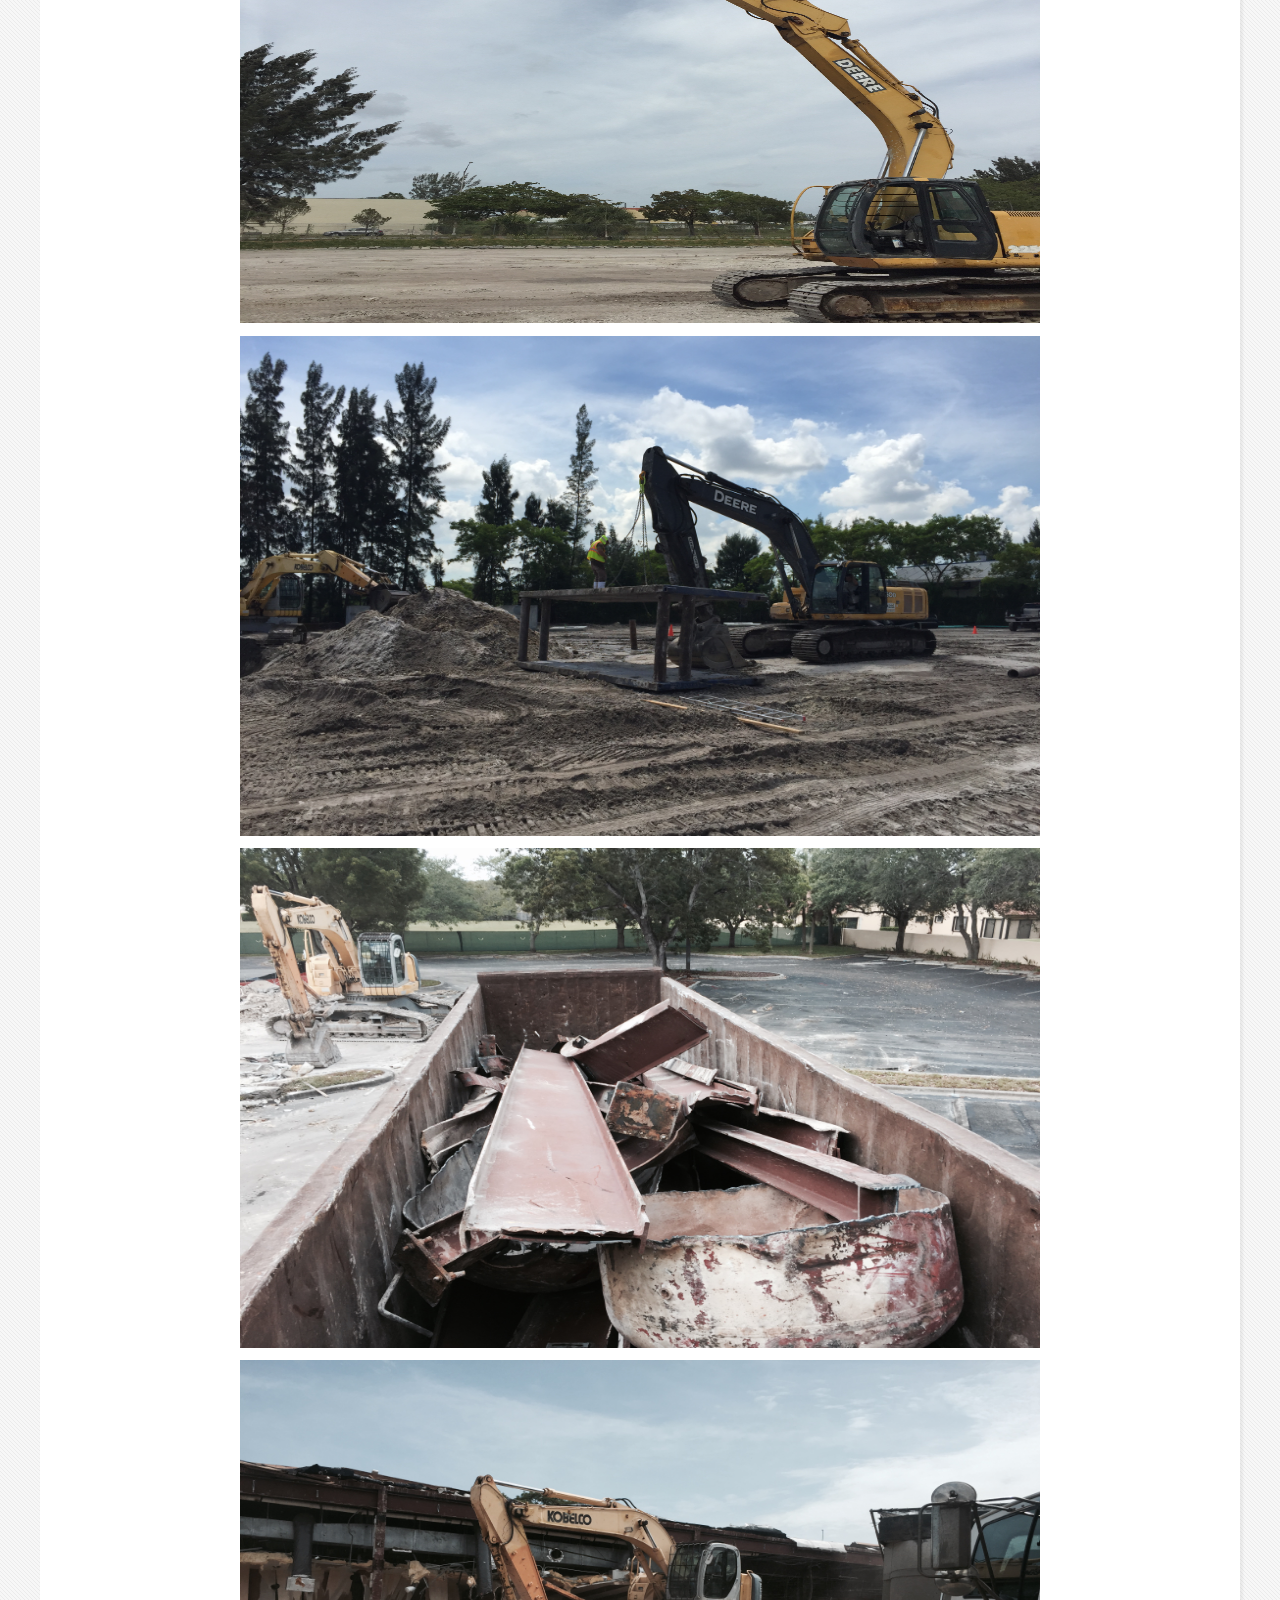
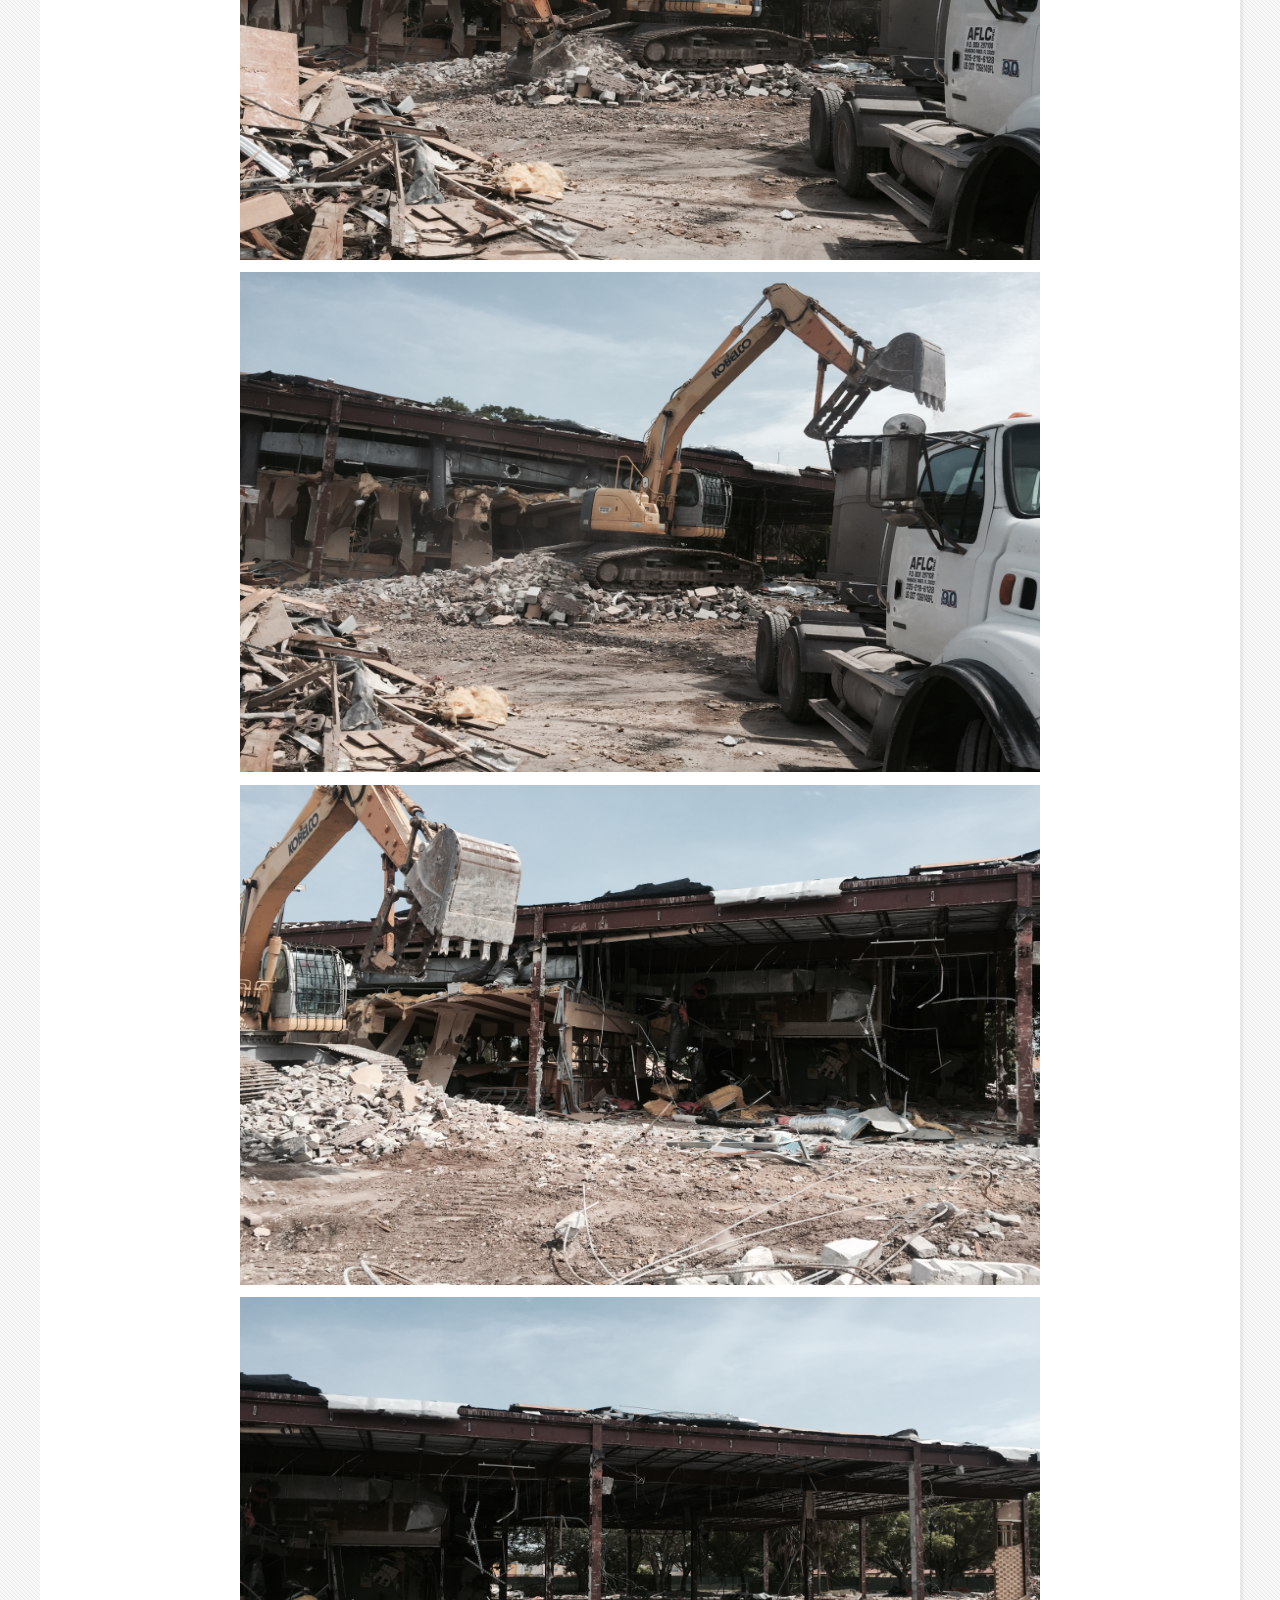
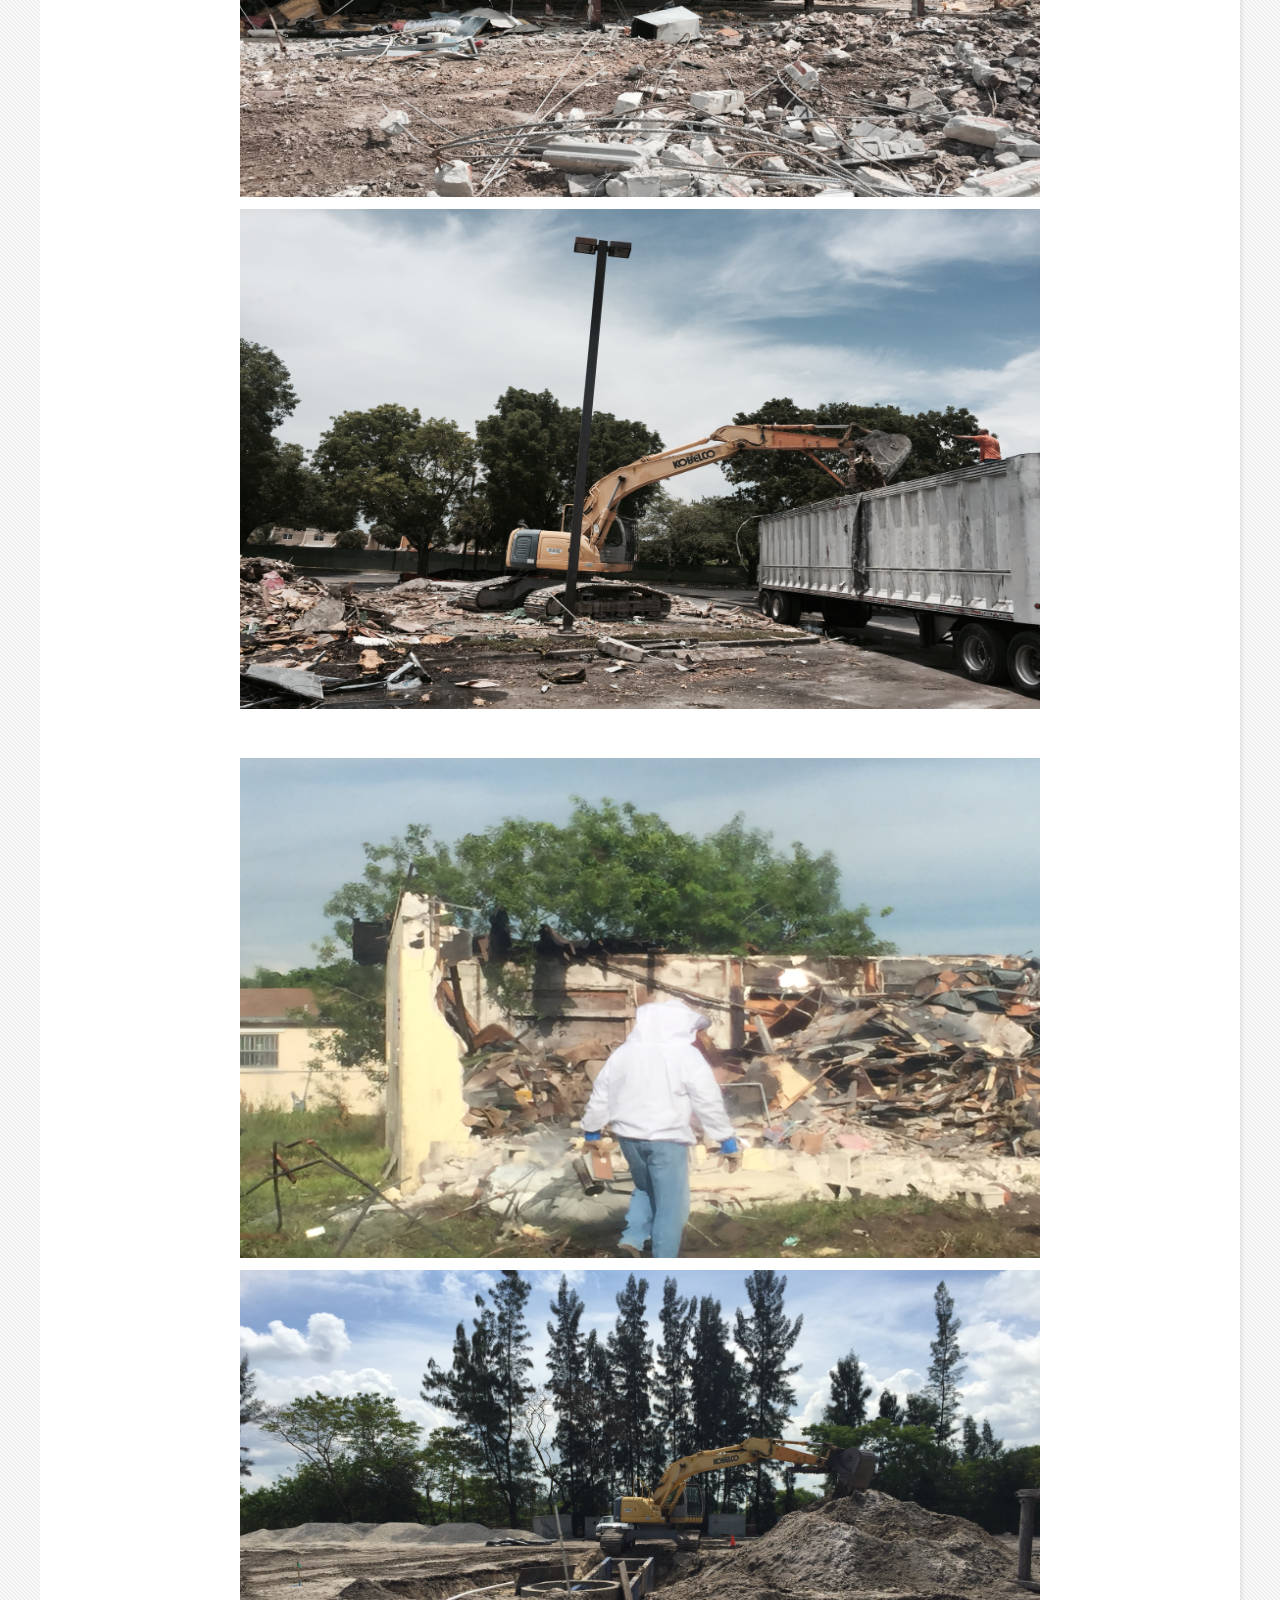
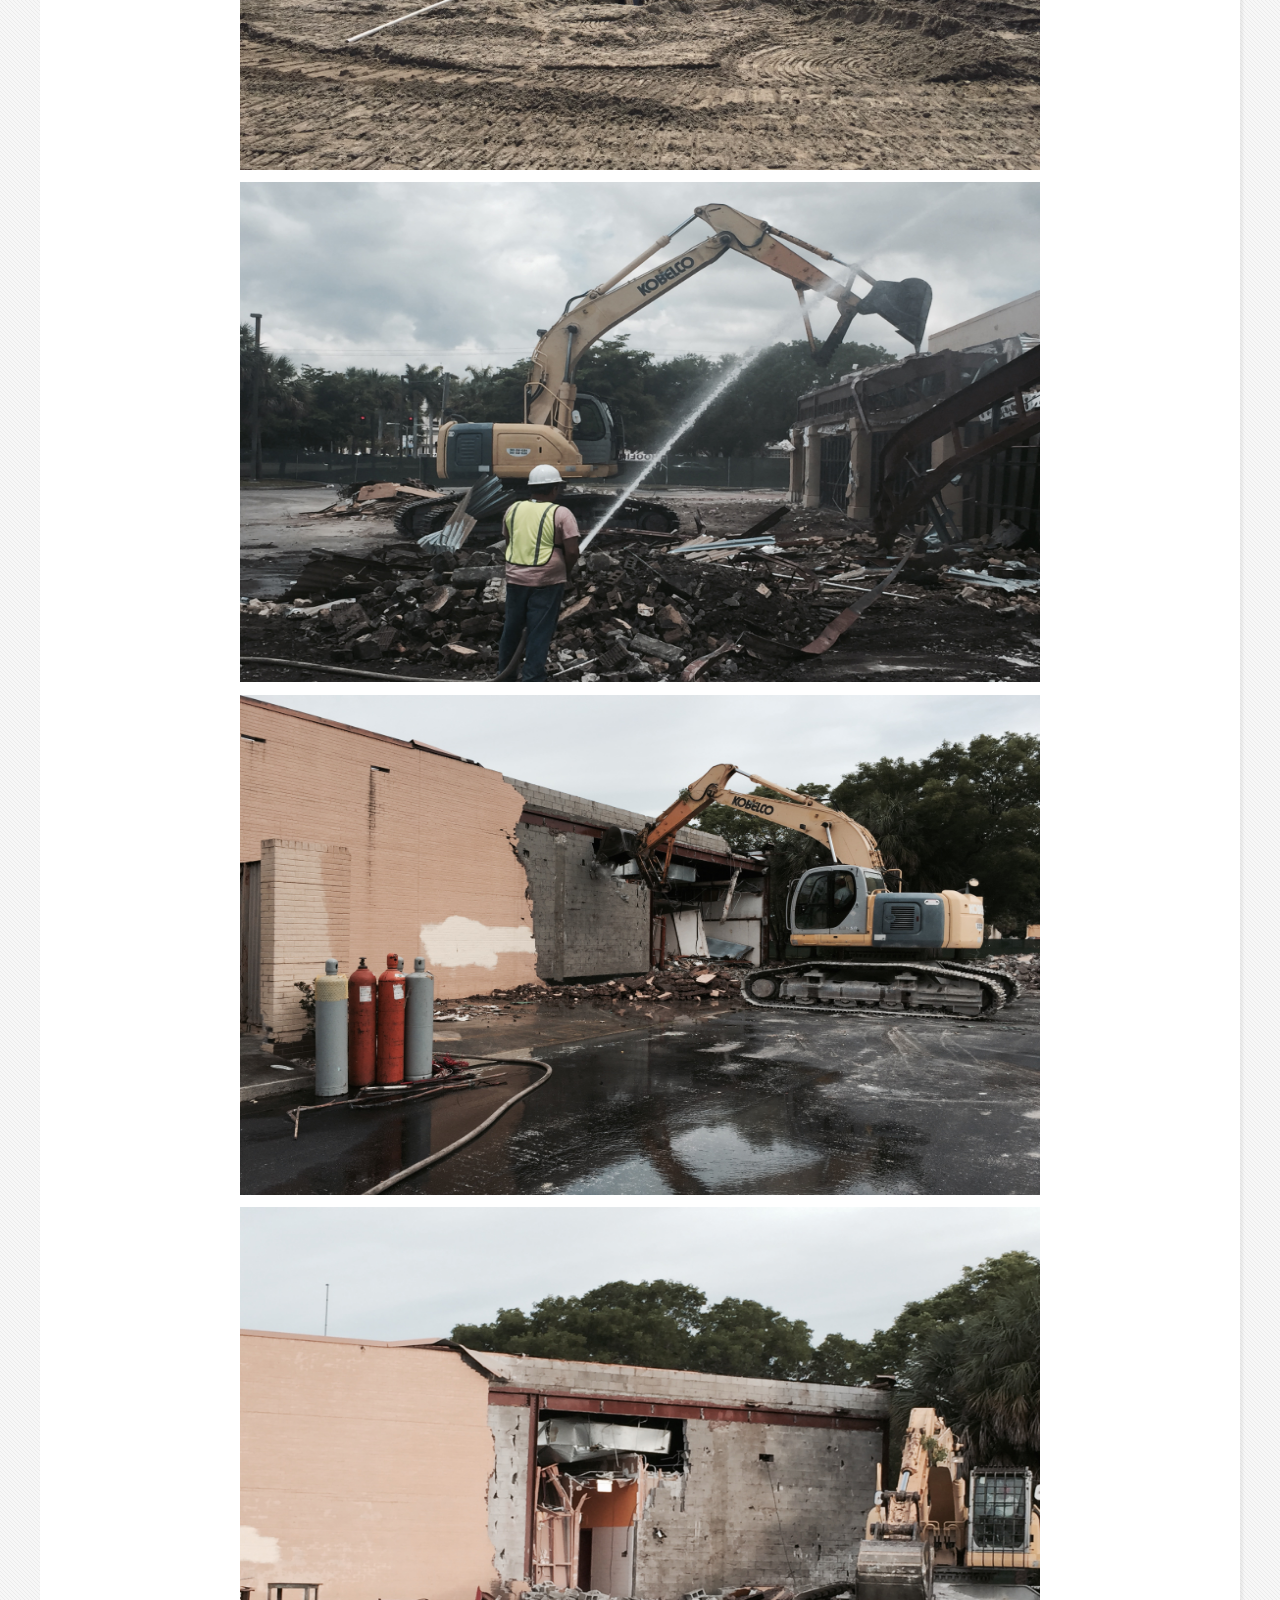
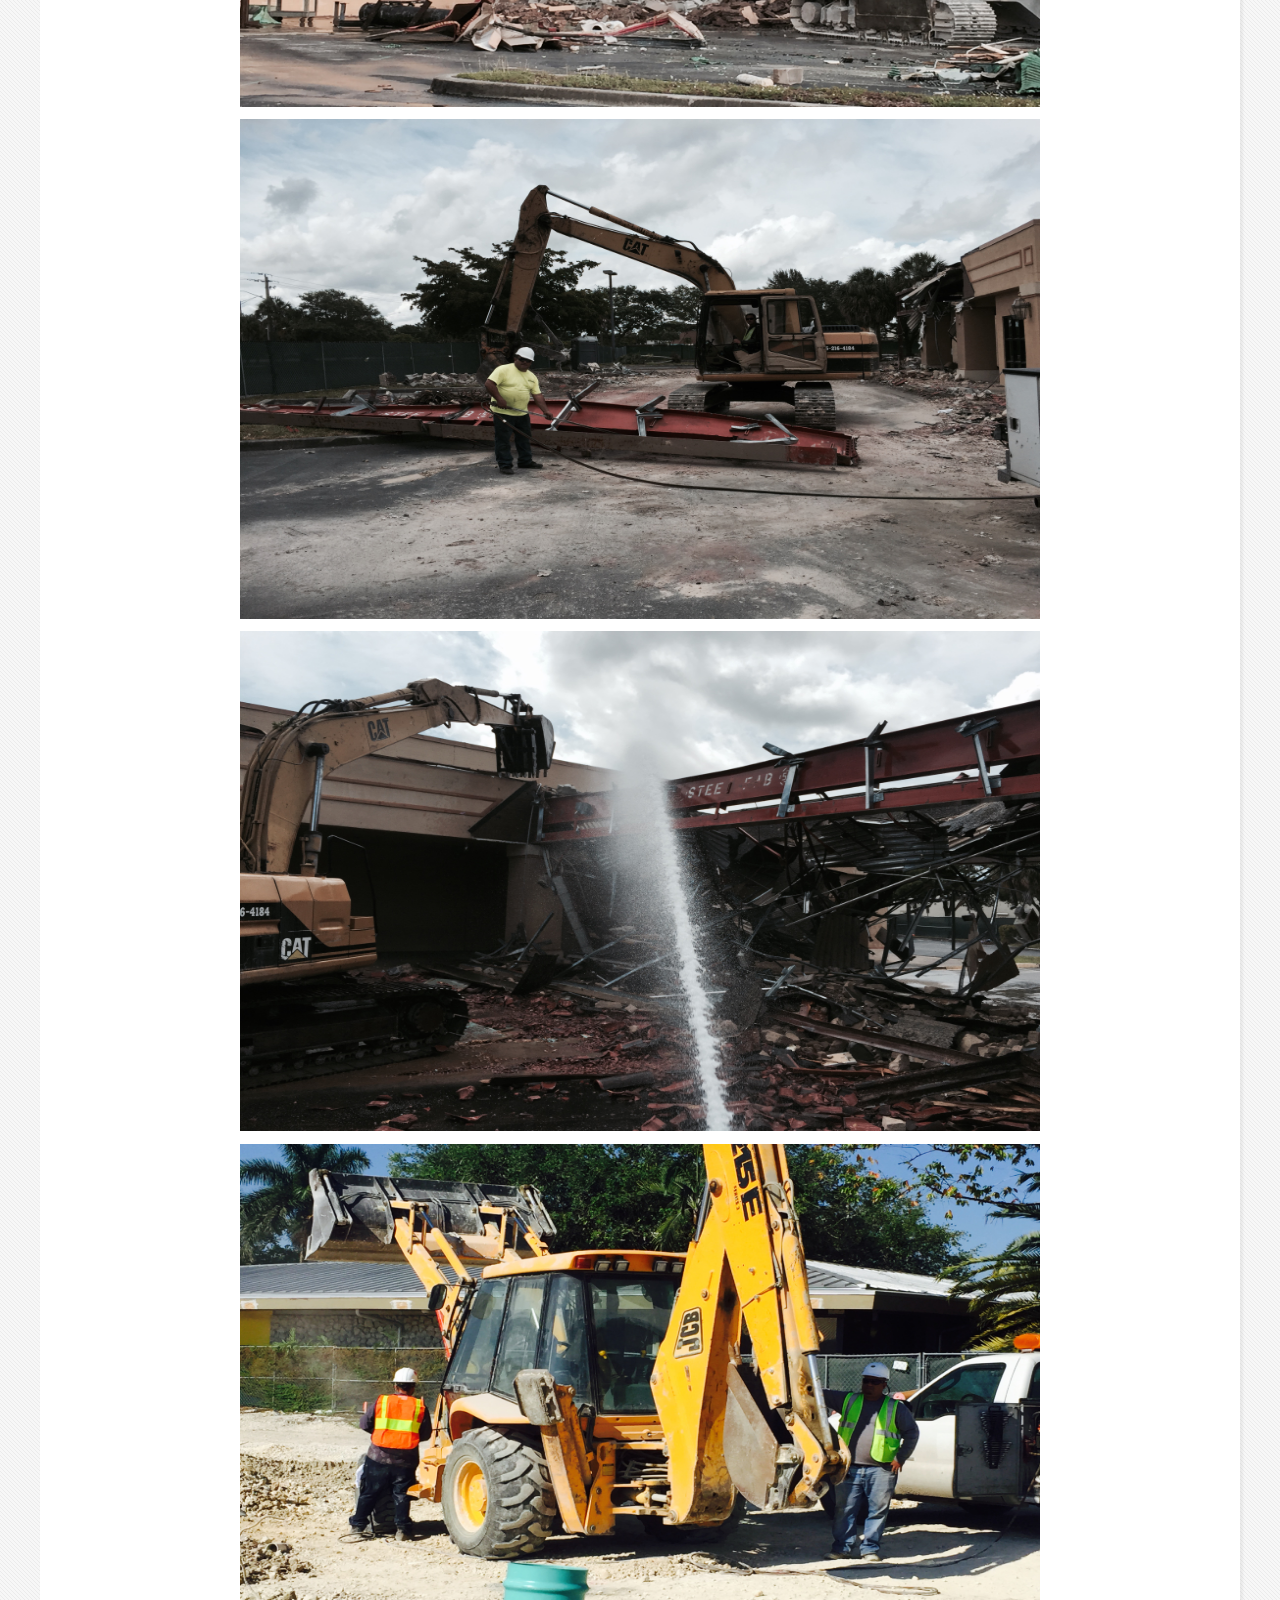
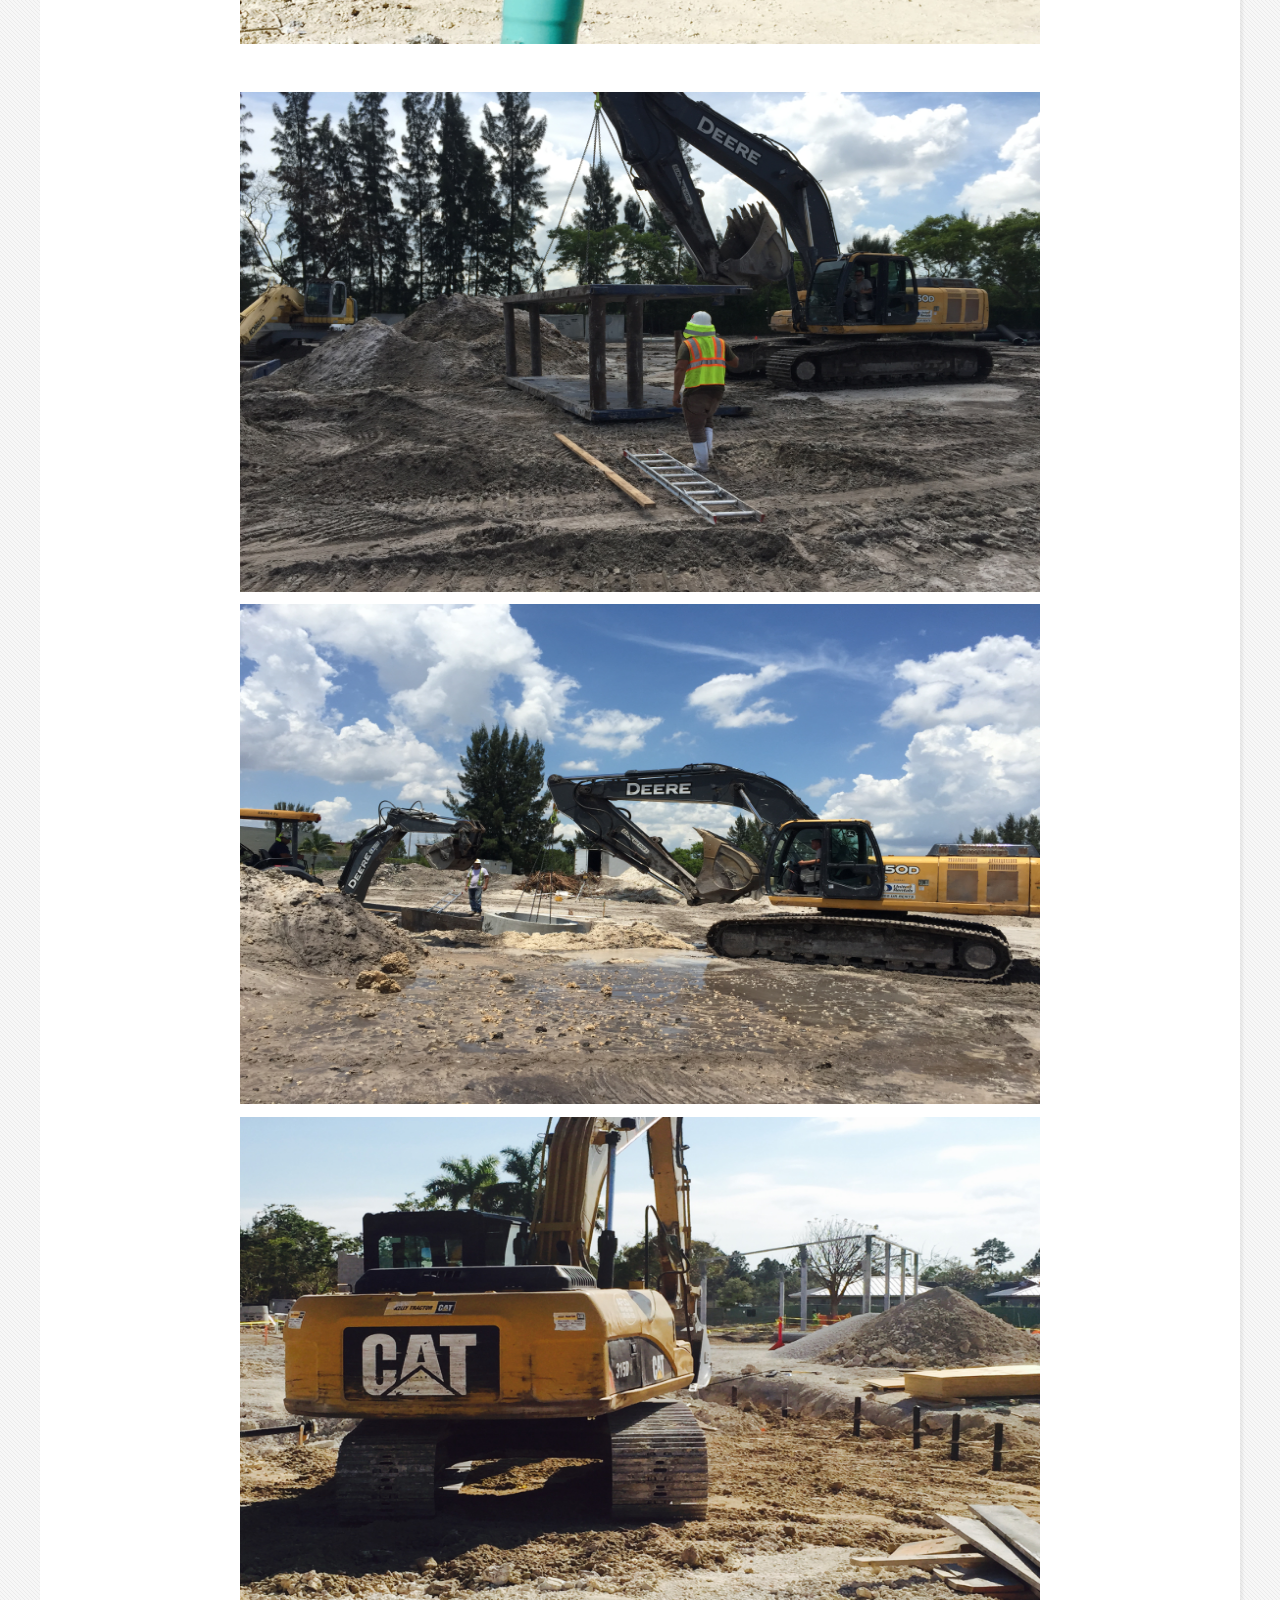
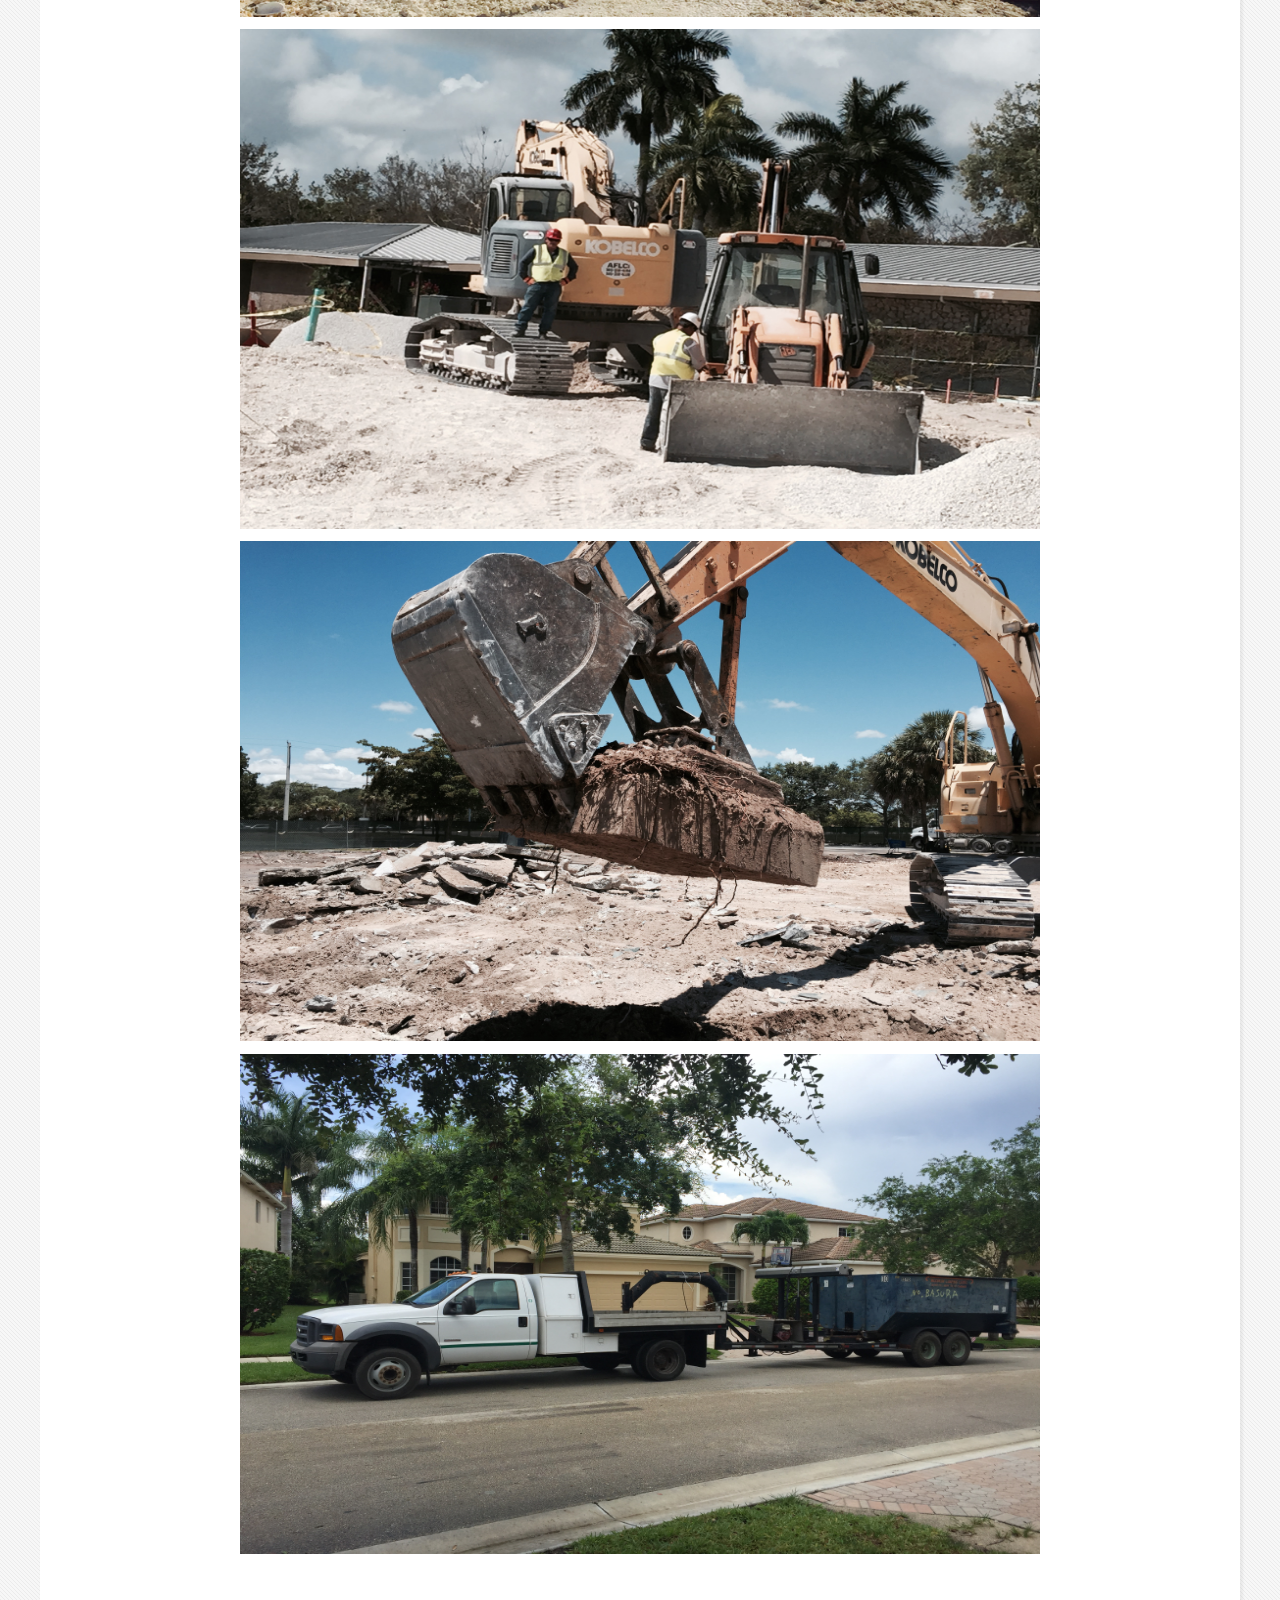
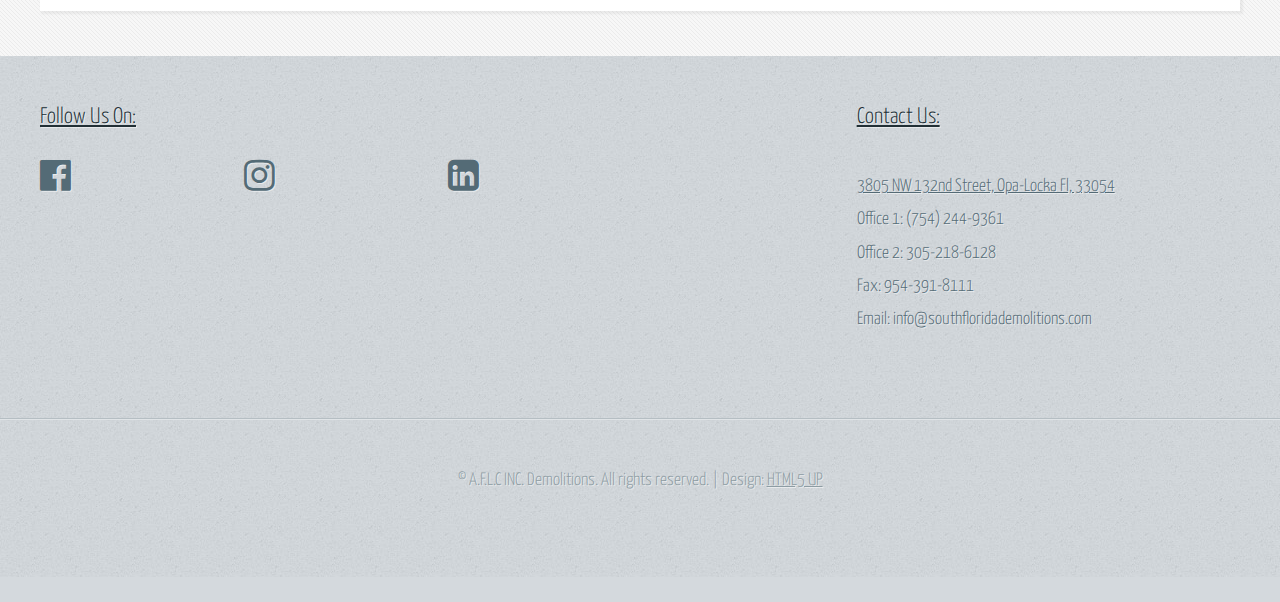
==== commit e56c9a87: "Fix Title and Change Phone Number" ====
--- a/onecolumn.html
+++ b/onecolumn.html
@@ -25,7 +25,7 @@
 							<div class="12u">
 
 								<!-- Logo -->
-									<h1><a href="#" id="logo">A.F.L.C. INC.</a><br> CALL US FOR A FREE QUOTE AT 305-216-4184</h1>
+									<h1><a href="#" id="logo">A.F.L.C. INC.</a><br> CALL US FOR A FREE ESTIMATE AT (754) 244-9361</h1>
 
 								<!-- Nav -->
 									<nav id="nav">
@@ -139,7 +139,7 @@
 											<li><a href="https://www.google.com/maps/place/3805+NW+132nd+St,+Opa-locka,+FL+33054/@25.8944098,
 													-80.2627177,17z/data=!3m1!4b1!4m5!3m4!1s0x88d9b01bdb9d43bb:0xdb25d6a29807ace8!8m2!3d25.894405!4d-80.260529">
 											3805 NW 132nd Street, Opa-Locka Fl, 33054</a></li>
-											<li>Office 1: 305-216-4184</li>
+											<li>Office 1: (754) 244-9361</li>
 											<li>Office 2: 305-218-6128</li>
 											<li>Fax: 954-391-8111</li>
 											<li>Email: info@southfloridademolitions.com</li>
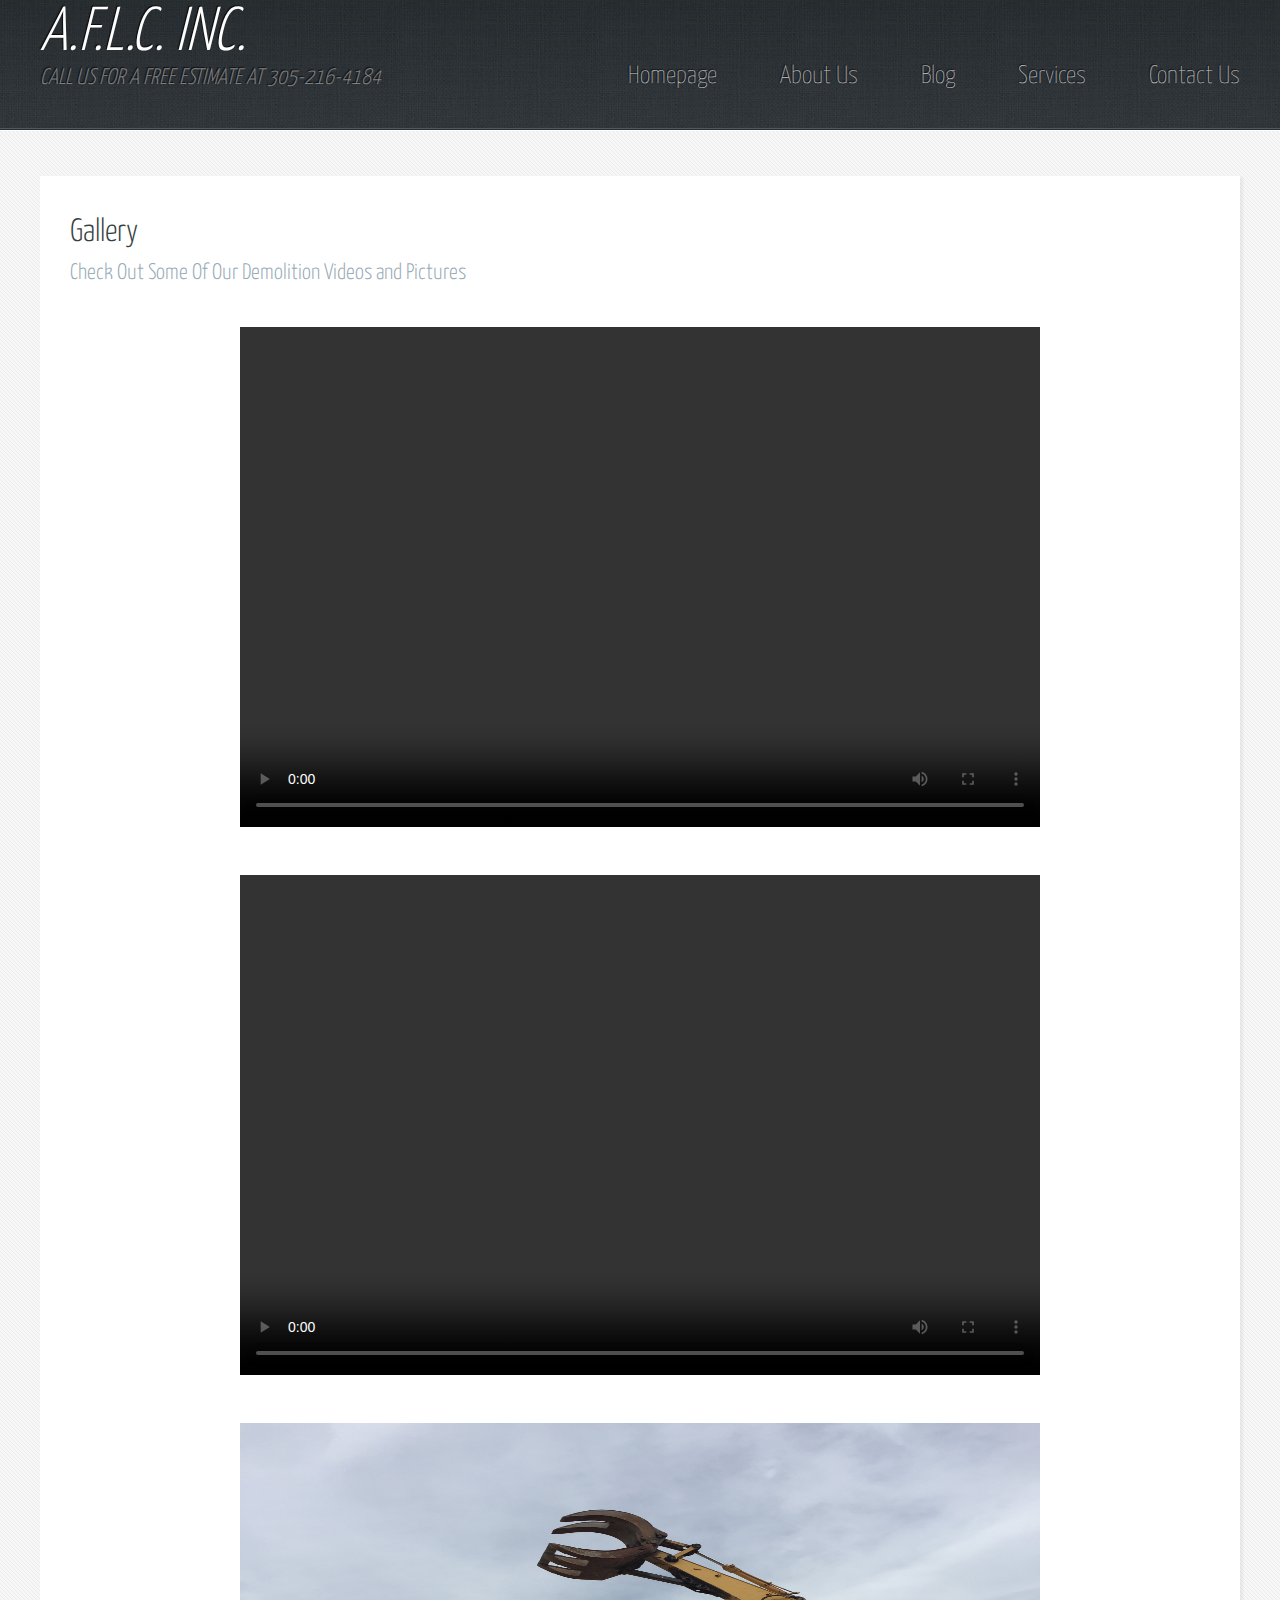
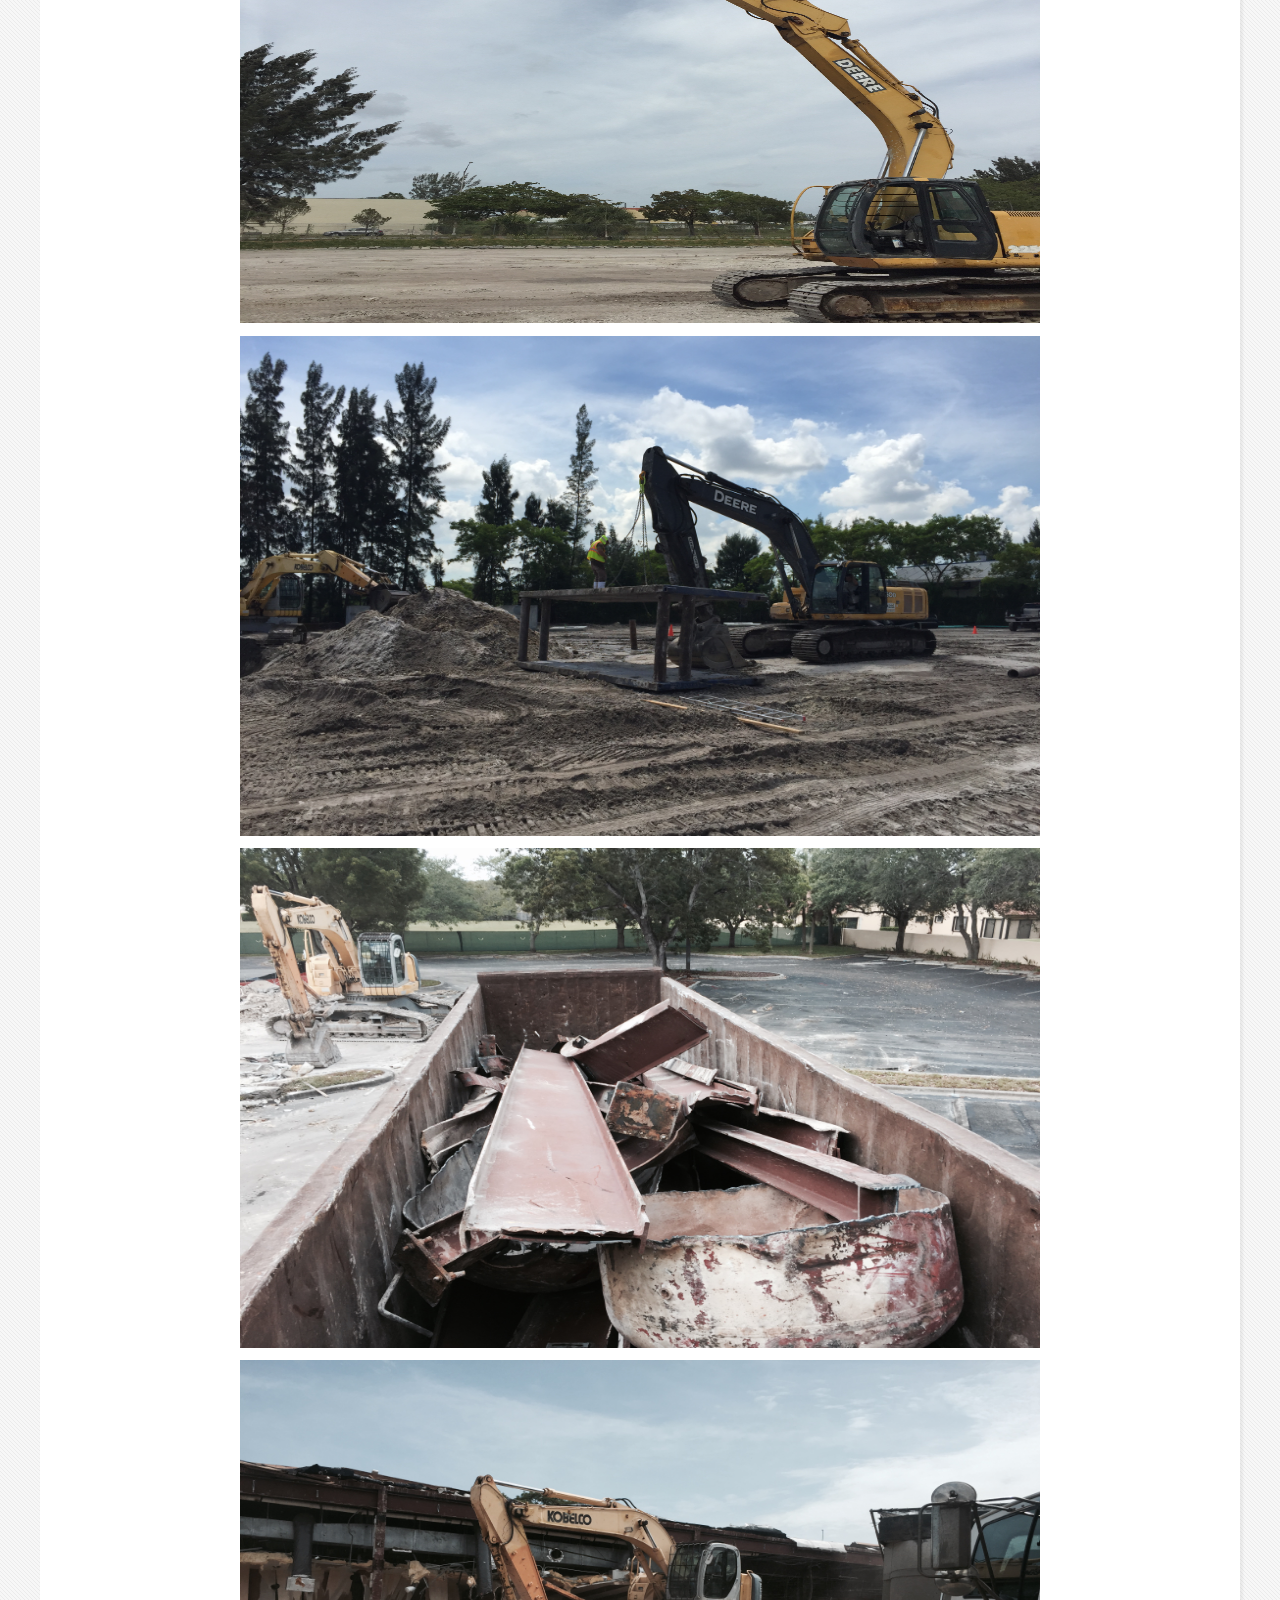
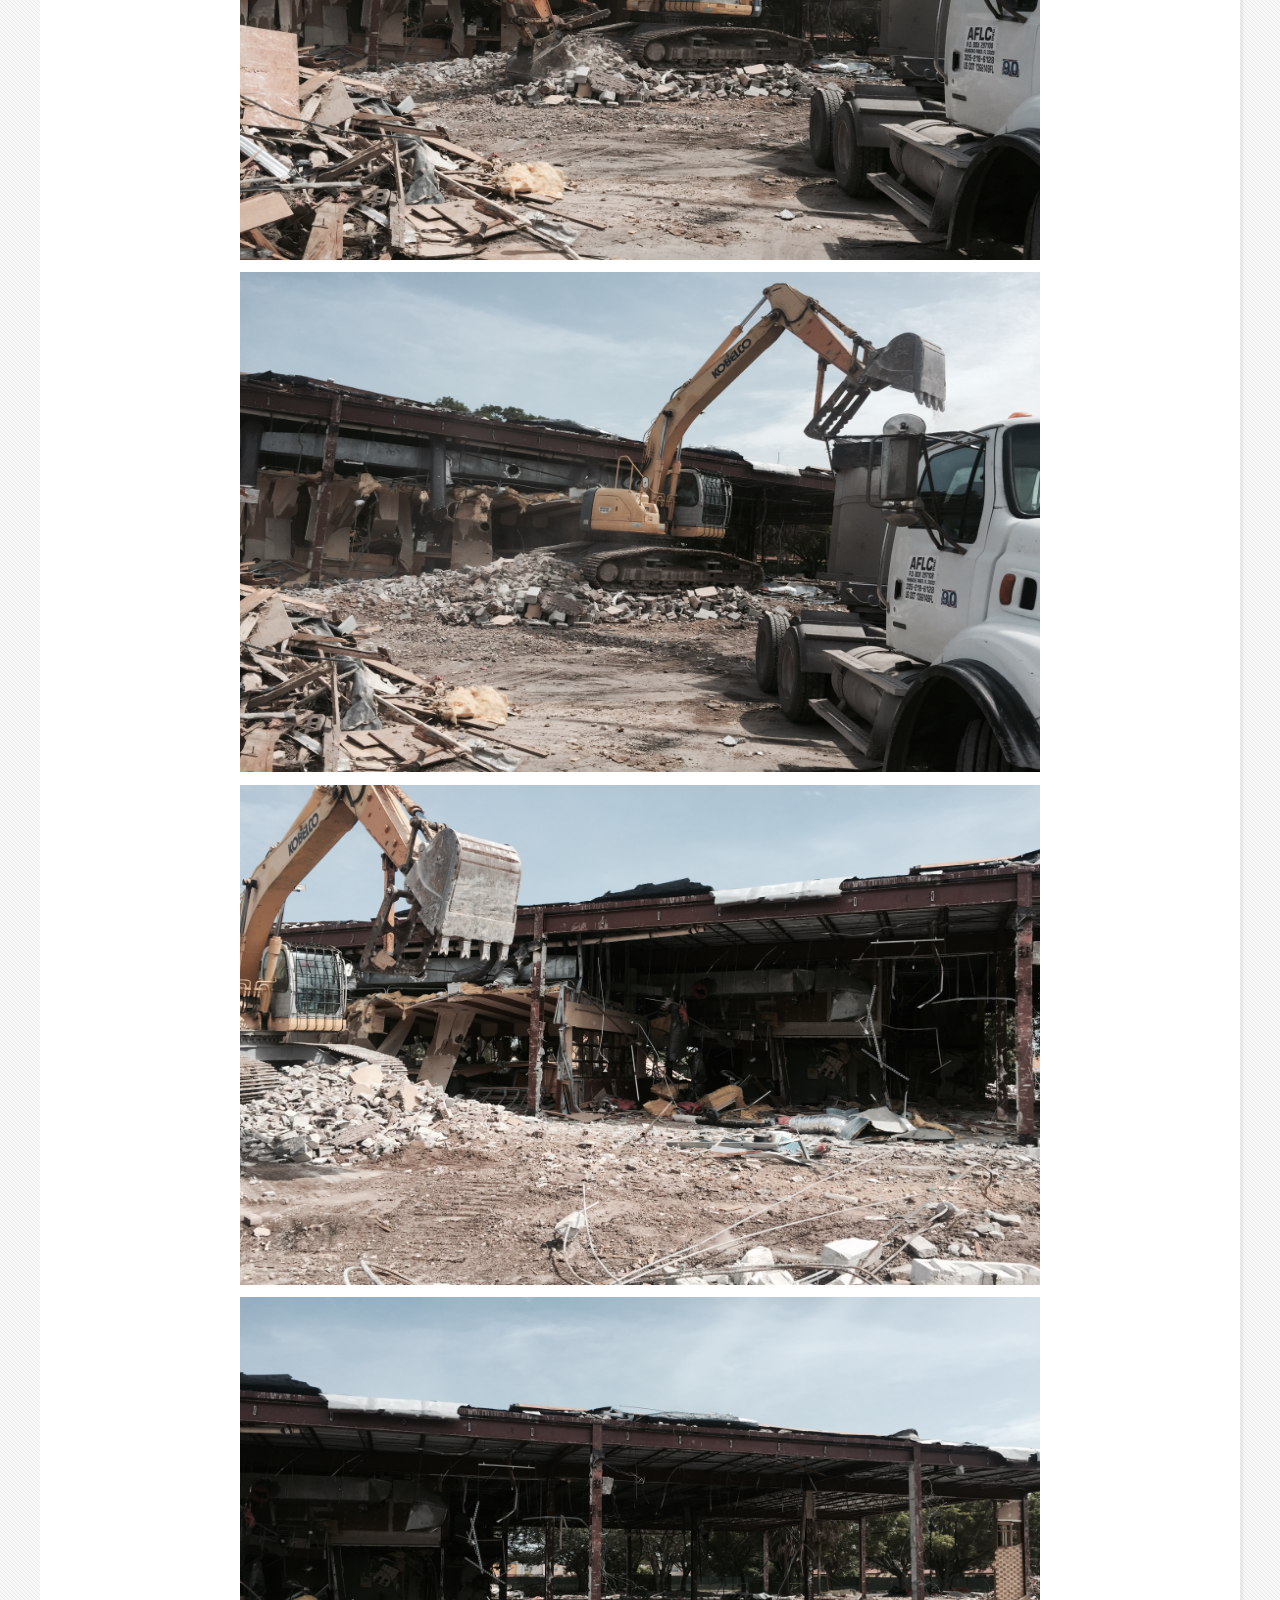
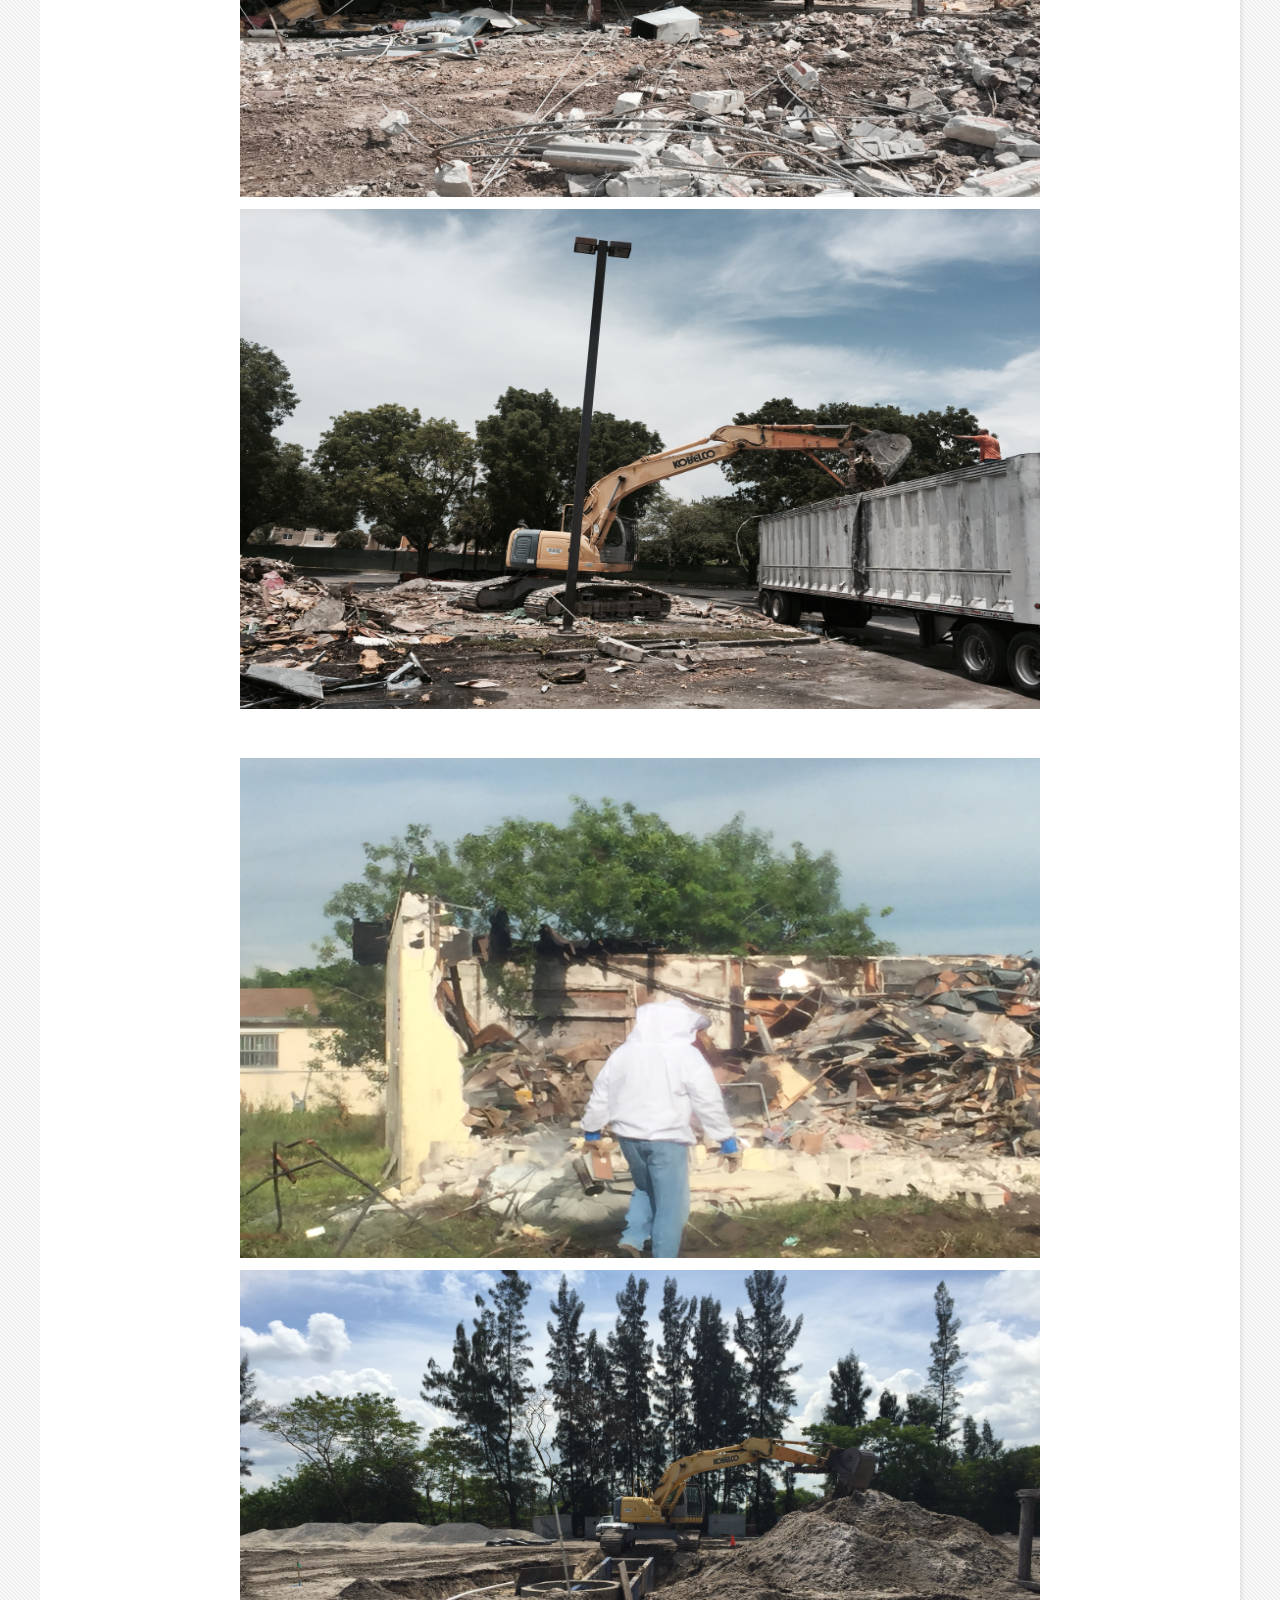
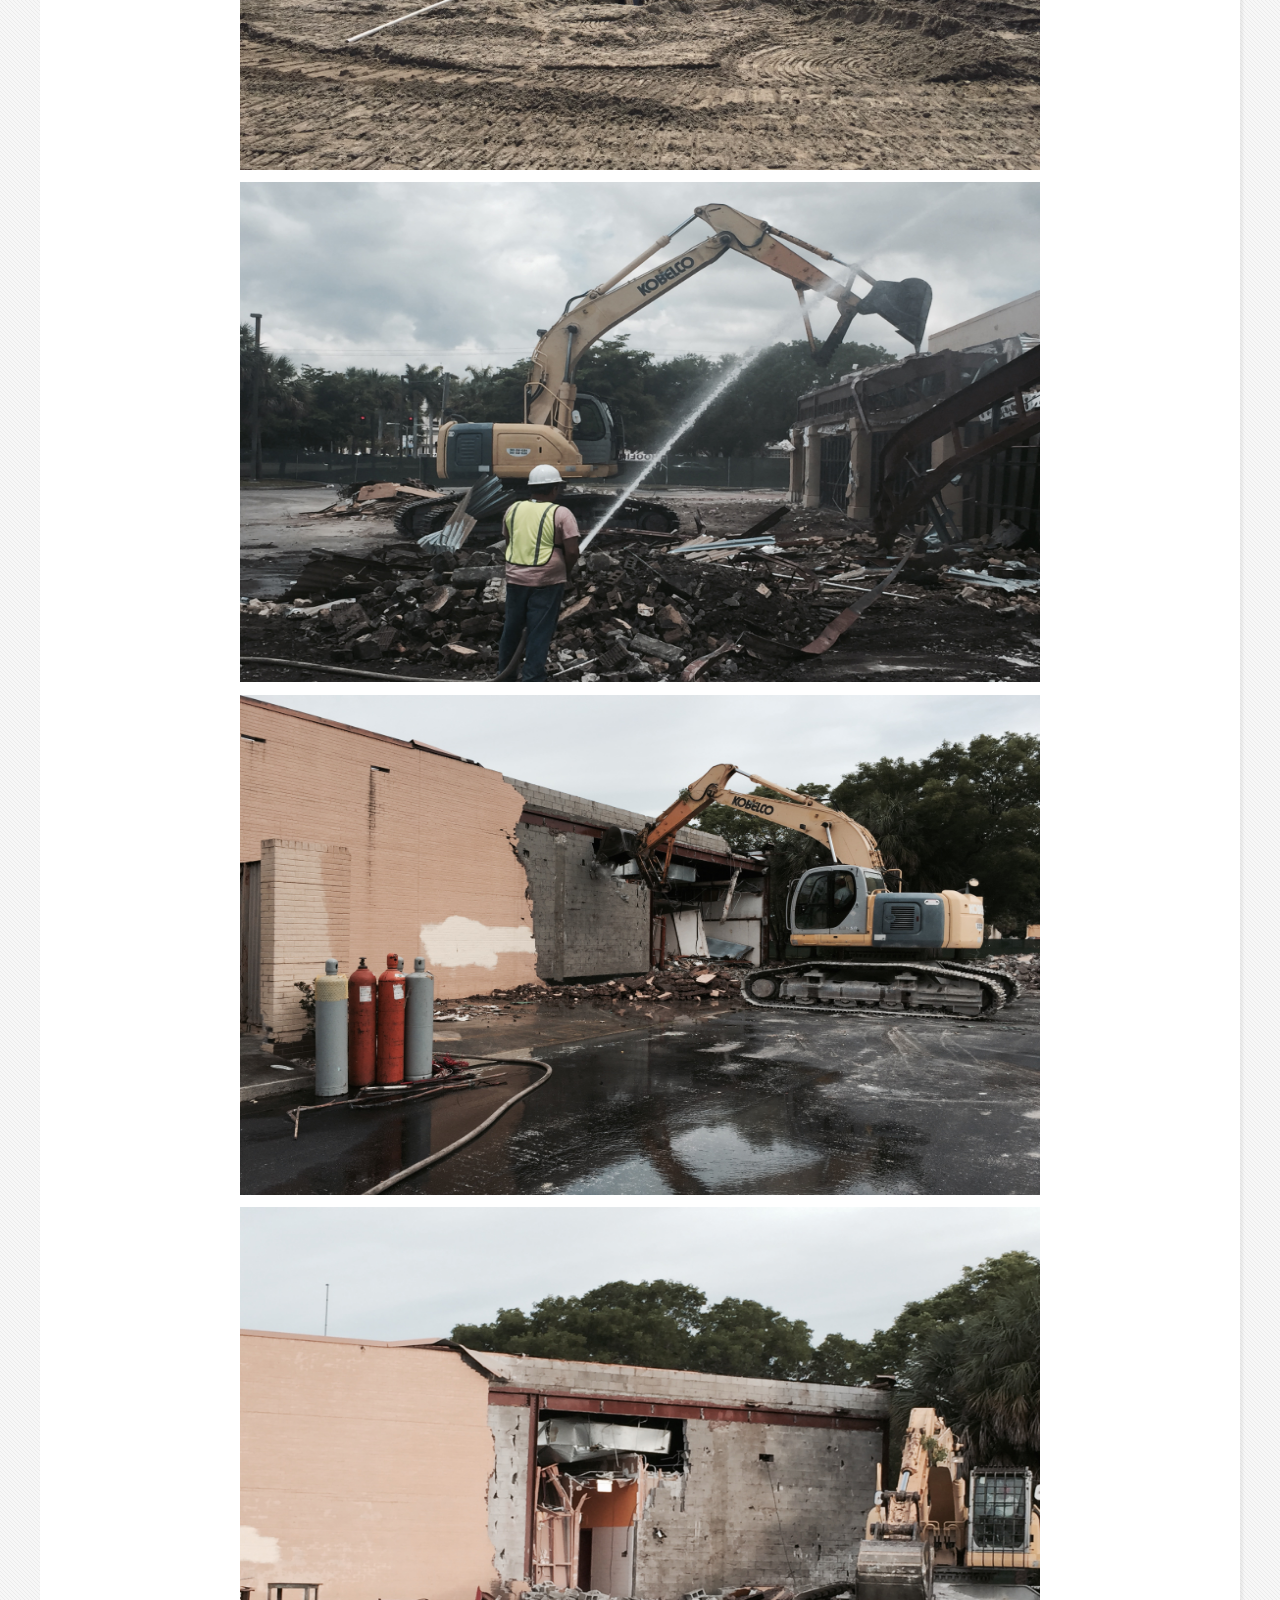
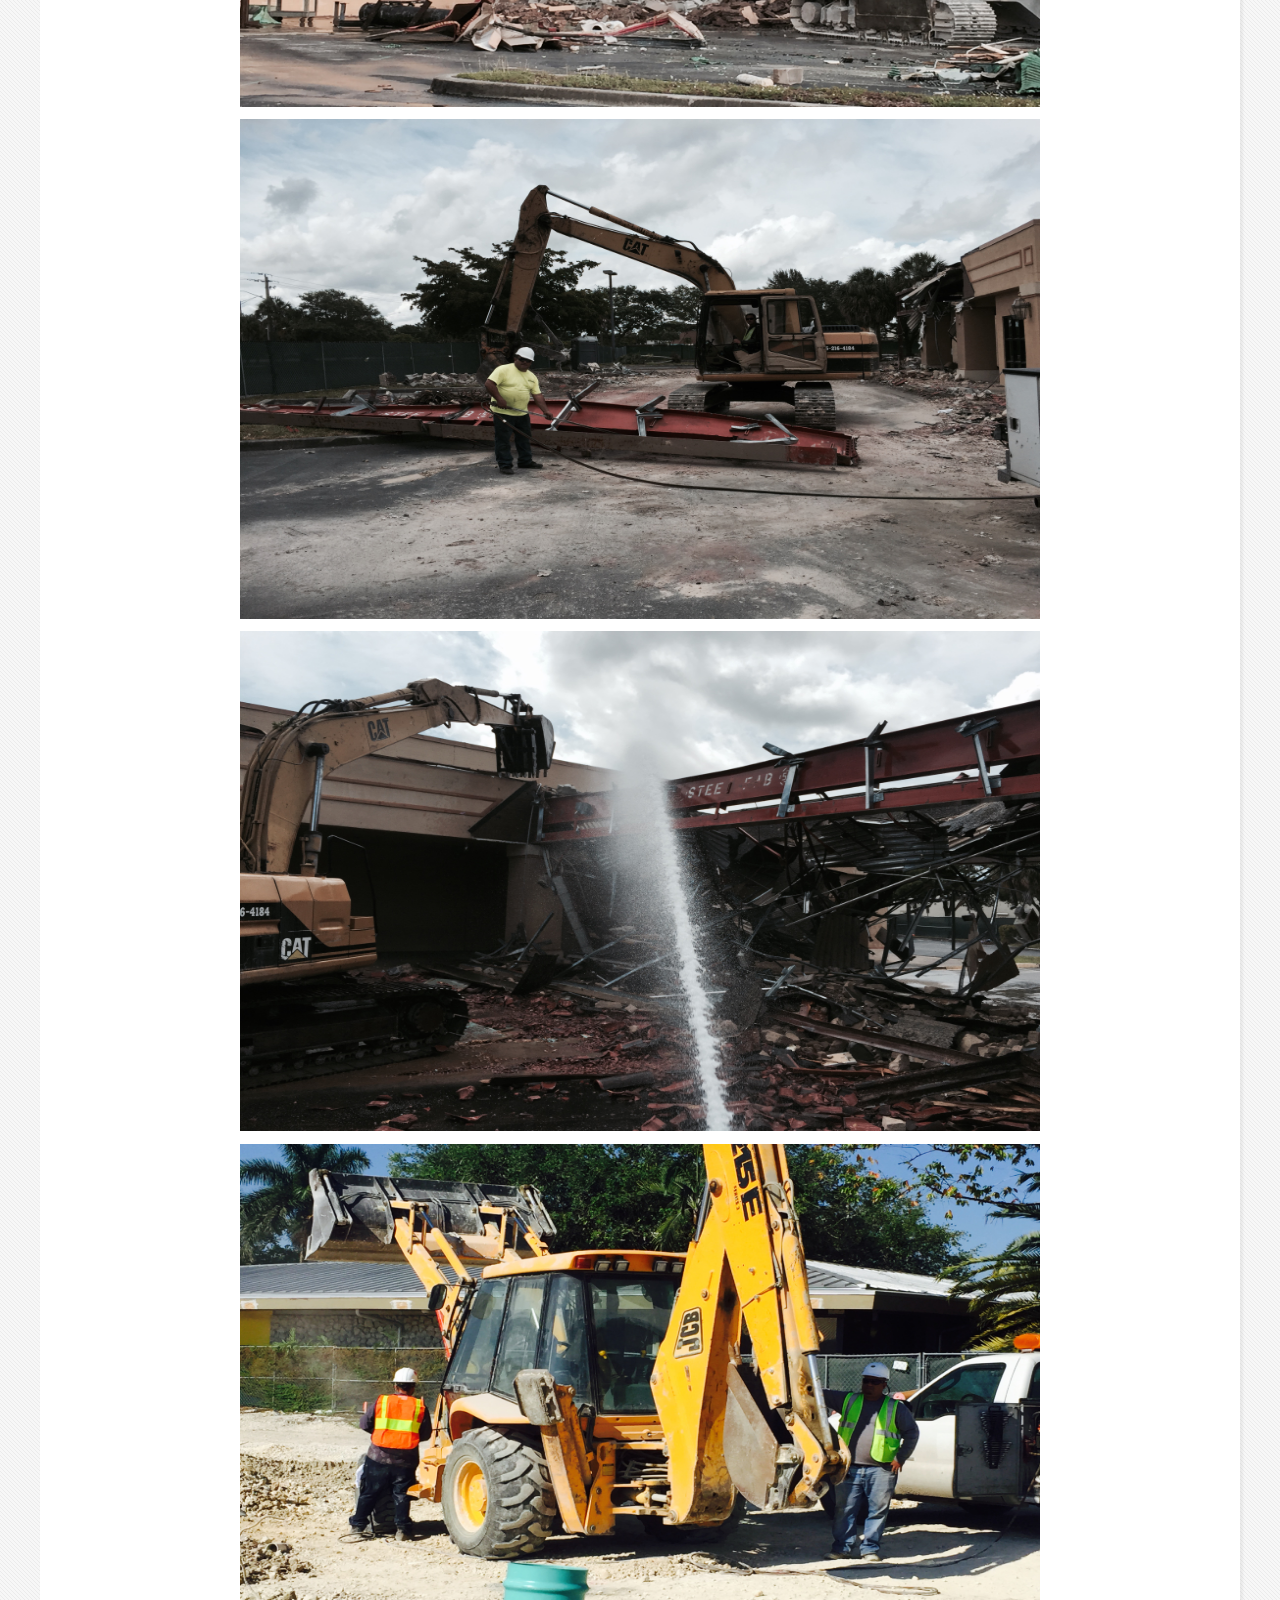
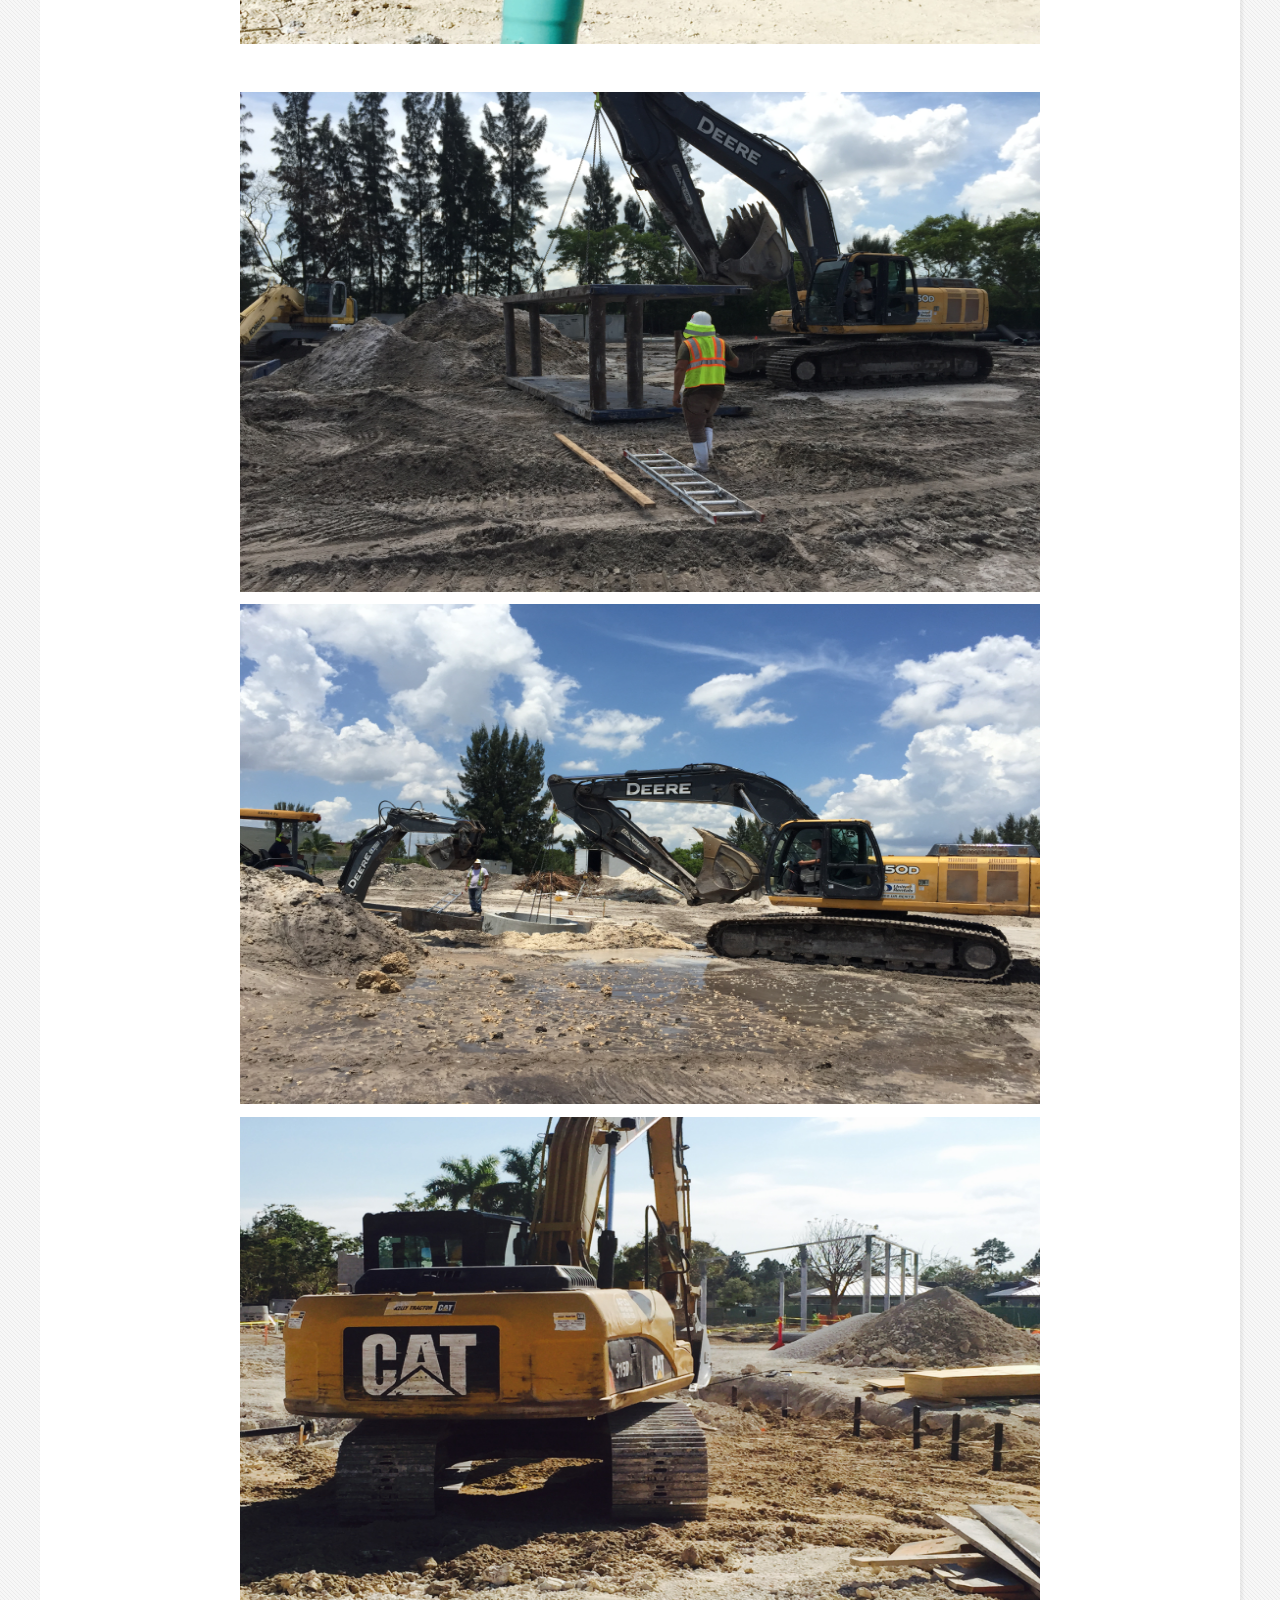
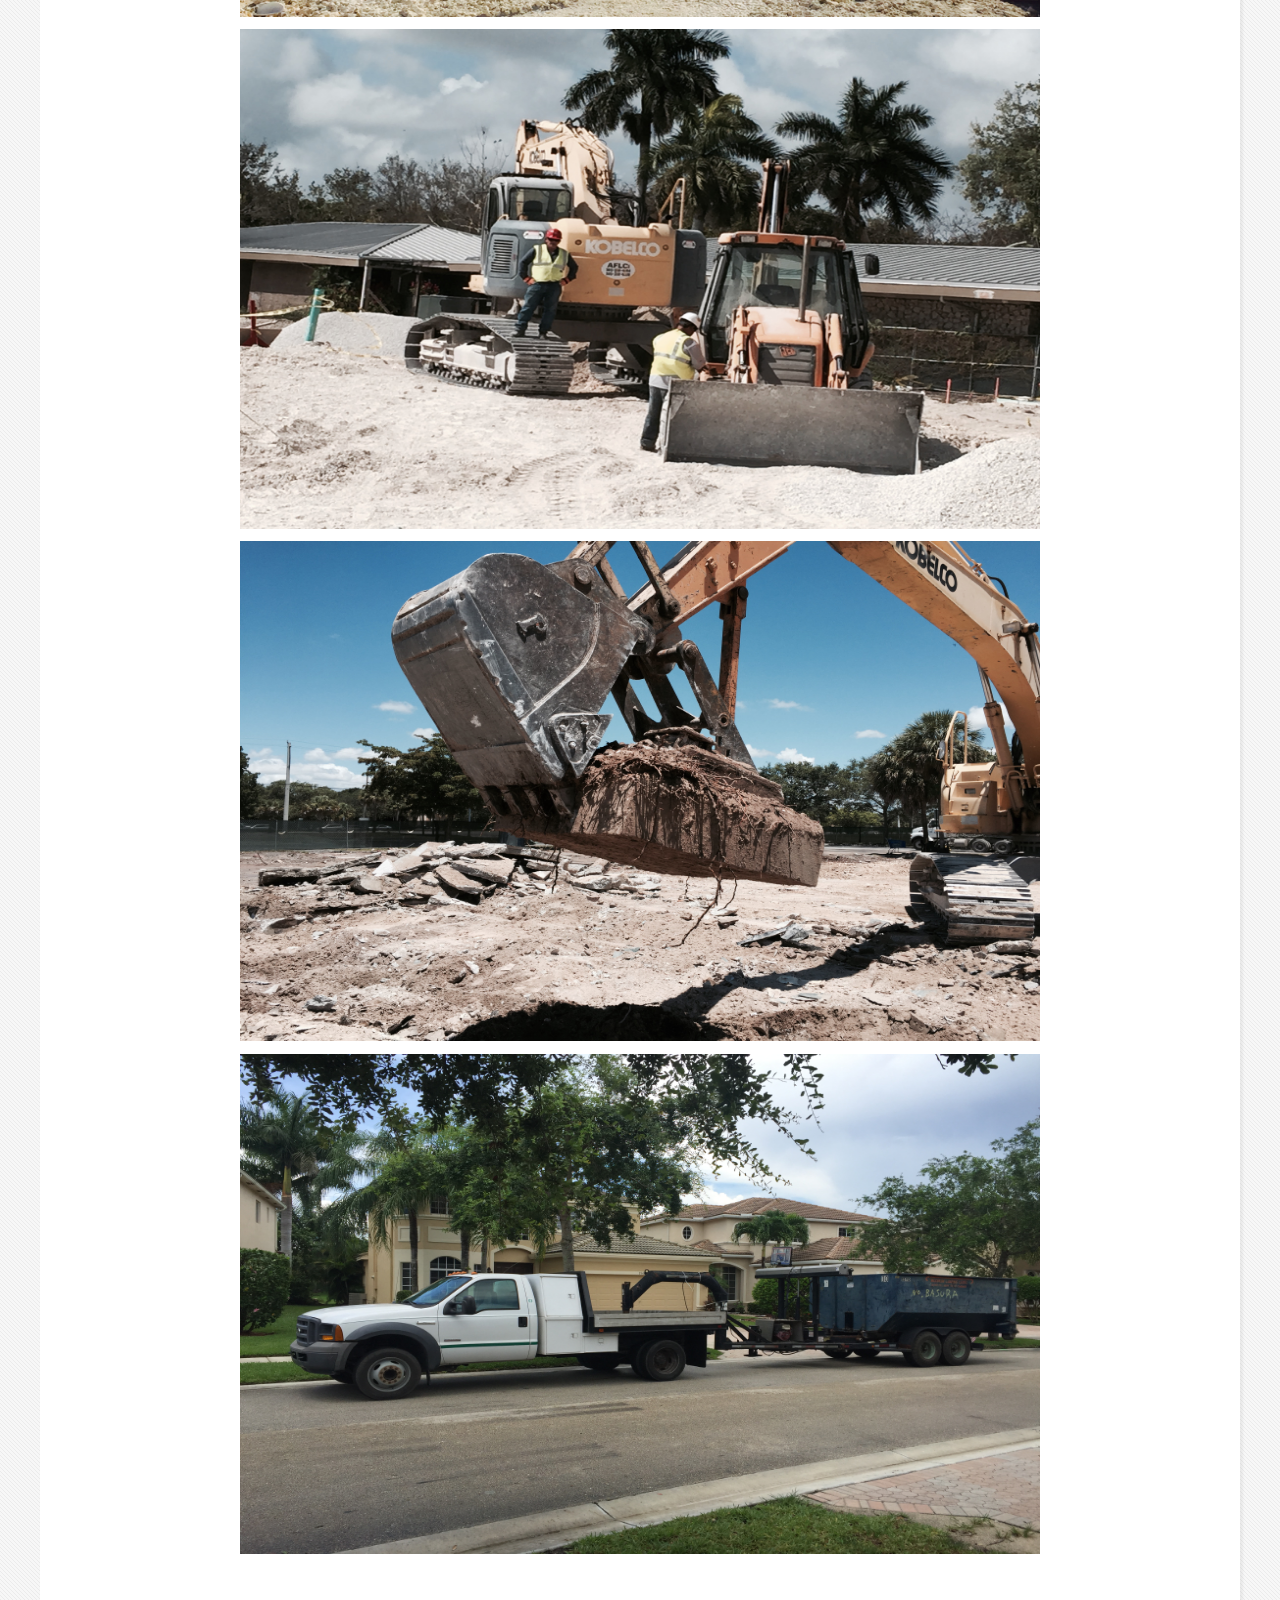
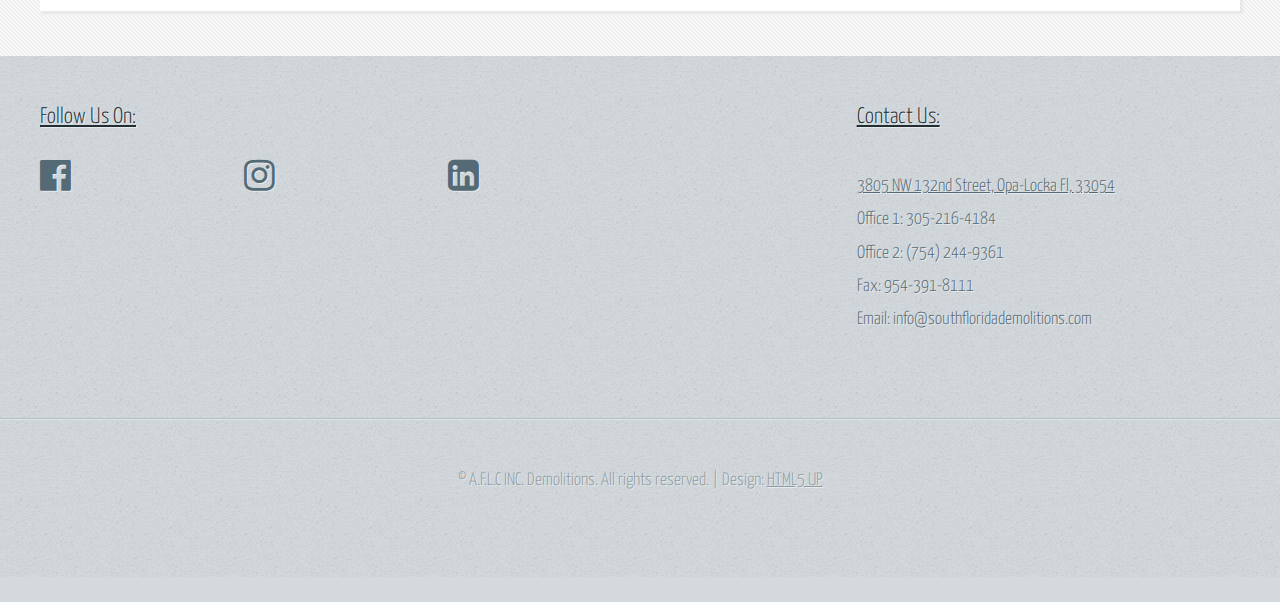
==== commit 8507cdbb: "Change different phone number" ====
--- a/onecolumn.html
+++ b/onecolumn.html
@@ -25,7 +25,7 @@
 							<div class="12u">
 
 								<!-- Logo -->
-									<h1><a href="#" id="logo">A.F.L.C. INC.</a><br> CALL US FOR A FREE ESTIMATE AT (754) 244-9361</h1>
+									<h1><a href="#" id="logo">A.F.L.C. INC.</a><br> CALL US FOR A FREE ESTIMATE AT 305-216-4184</h1>
 
 								<!-- Nav -->
 									<nav id="nav">
@@ -139,8 +139,8 @@
 											<li><a href="https://www.google.com/maps/place/3805+NW+132nd+St,+Opa-locka,+FL+33054/@25.8944098,
 													-80.2627177,17z/data=!3m1!4b1!4m5!3m4!1s0x88d9b01bdb9d43bb:0xdb25d6a29807ace8!8m2!3d25.894405!4d-80.260529">
 											3805 NW 132nd Street, Opa-Locka Fl, 33054</a></li>
-											<li>Office 1: (754) 244-9361</li>
-											<li>Office 2: 305-218-6128</li>
+											<li>Office 1: 305-216-4184</li>
+											<li>Office 2: (754) 244-9361</li>
 											<li>Fax: 954-391-8111</li>
 											<li>Email: info@southfloridademolitions.com</li>
 										</ul>
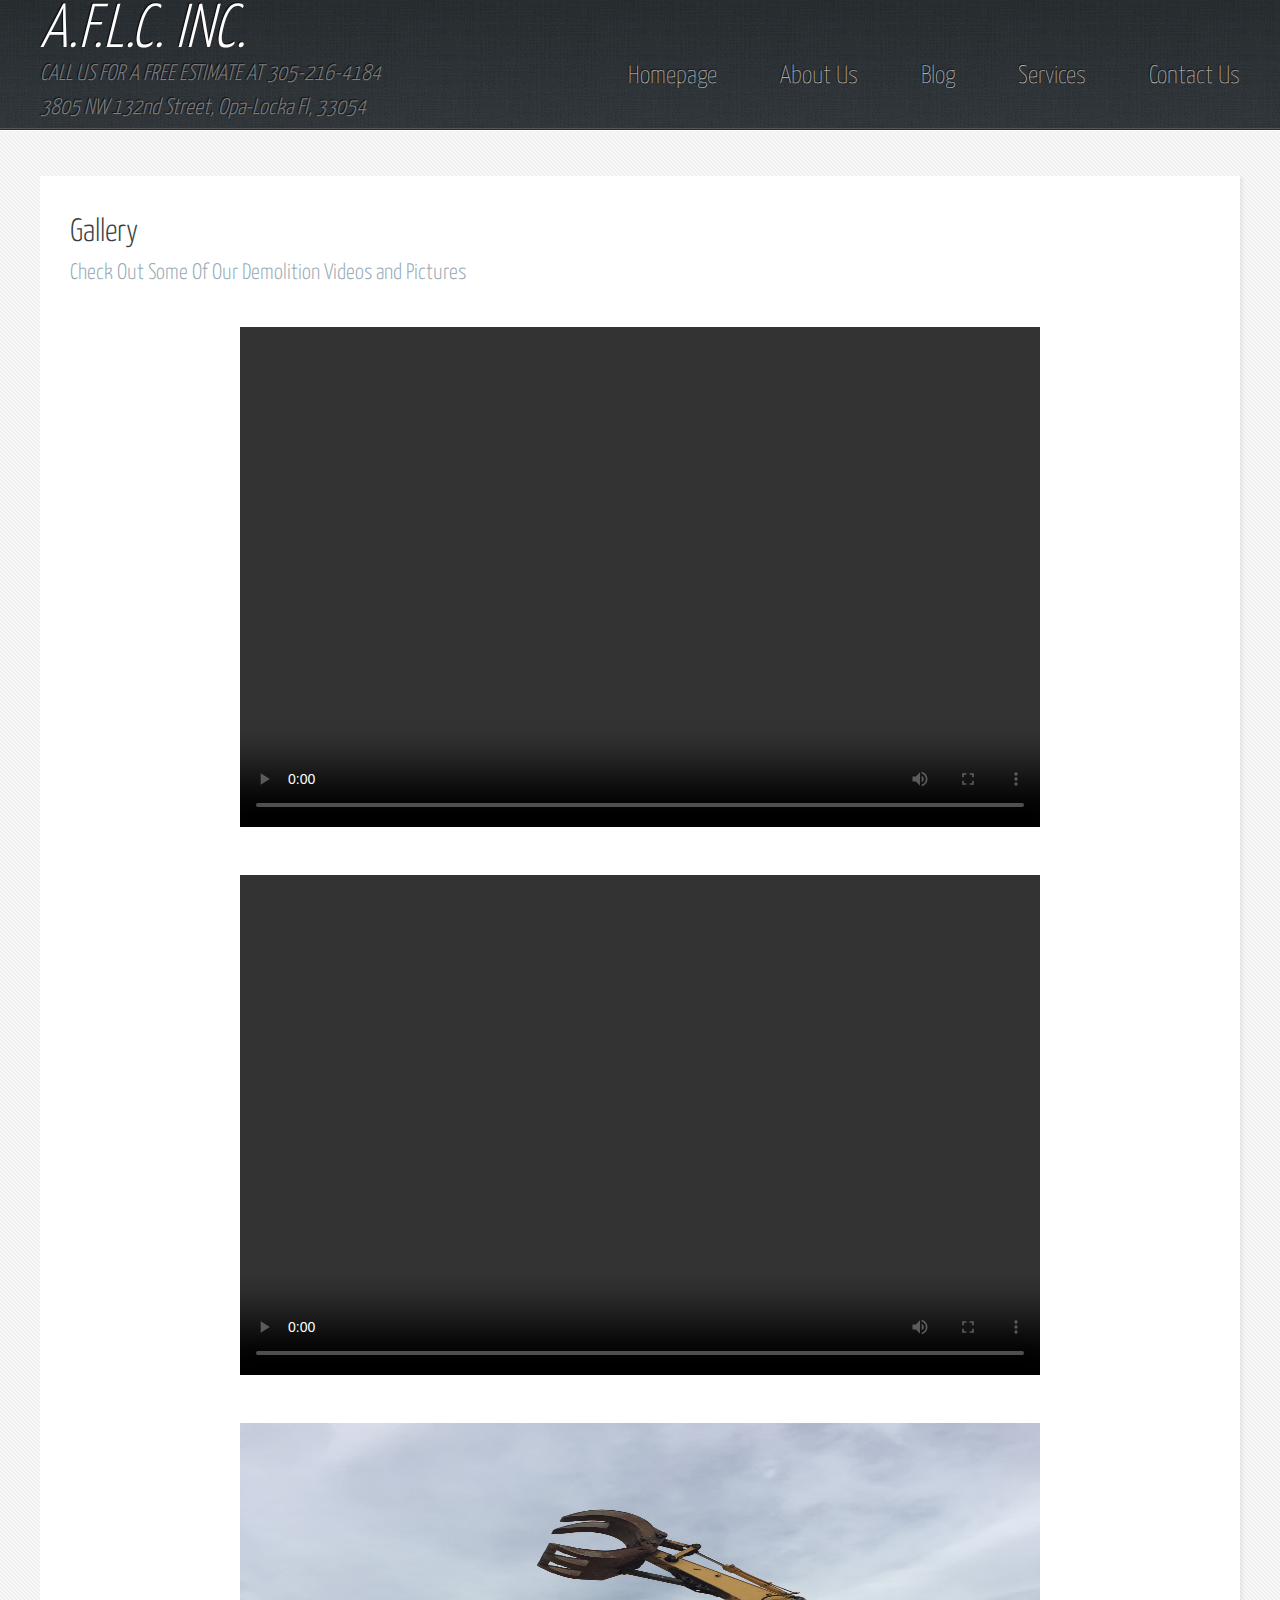
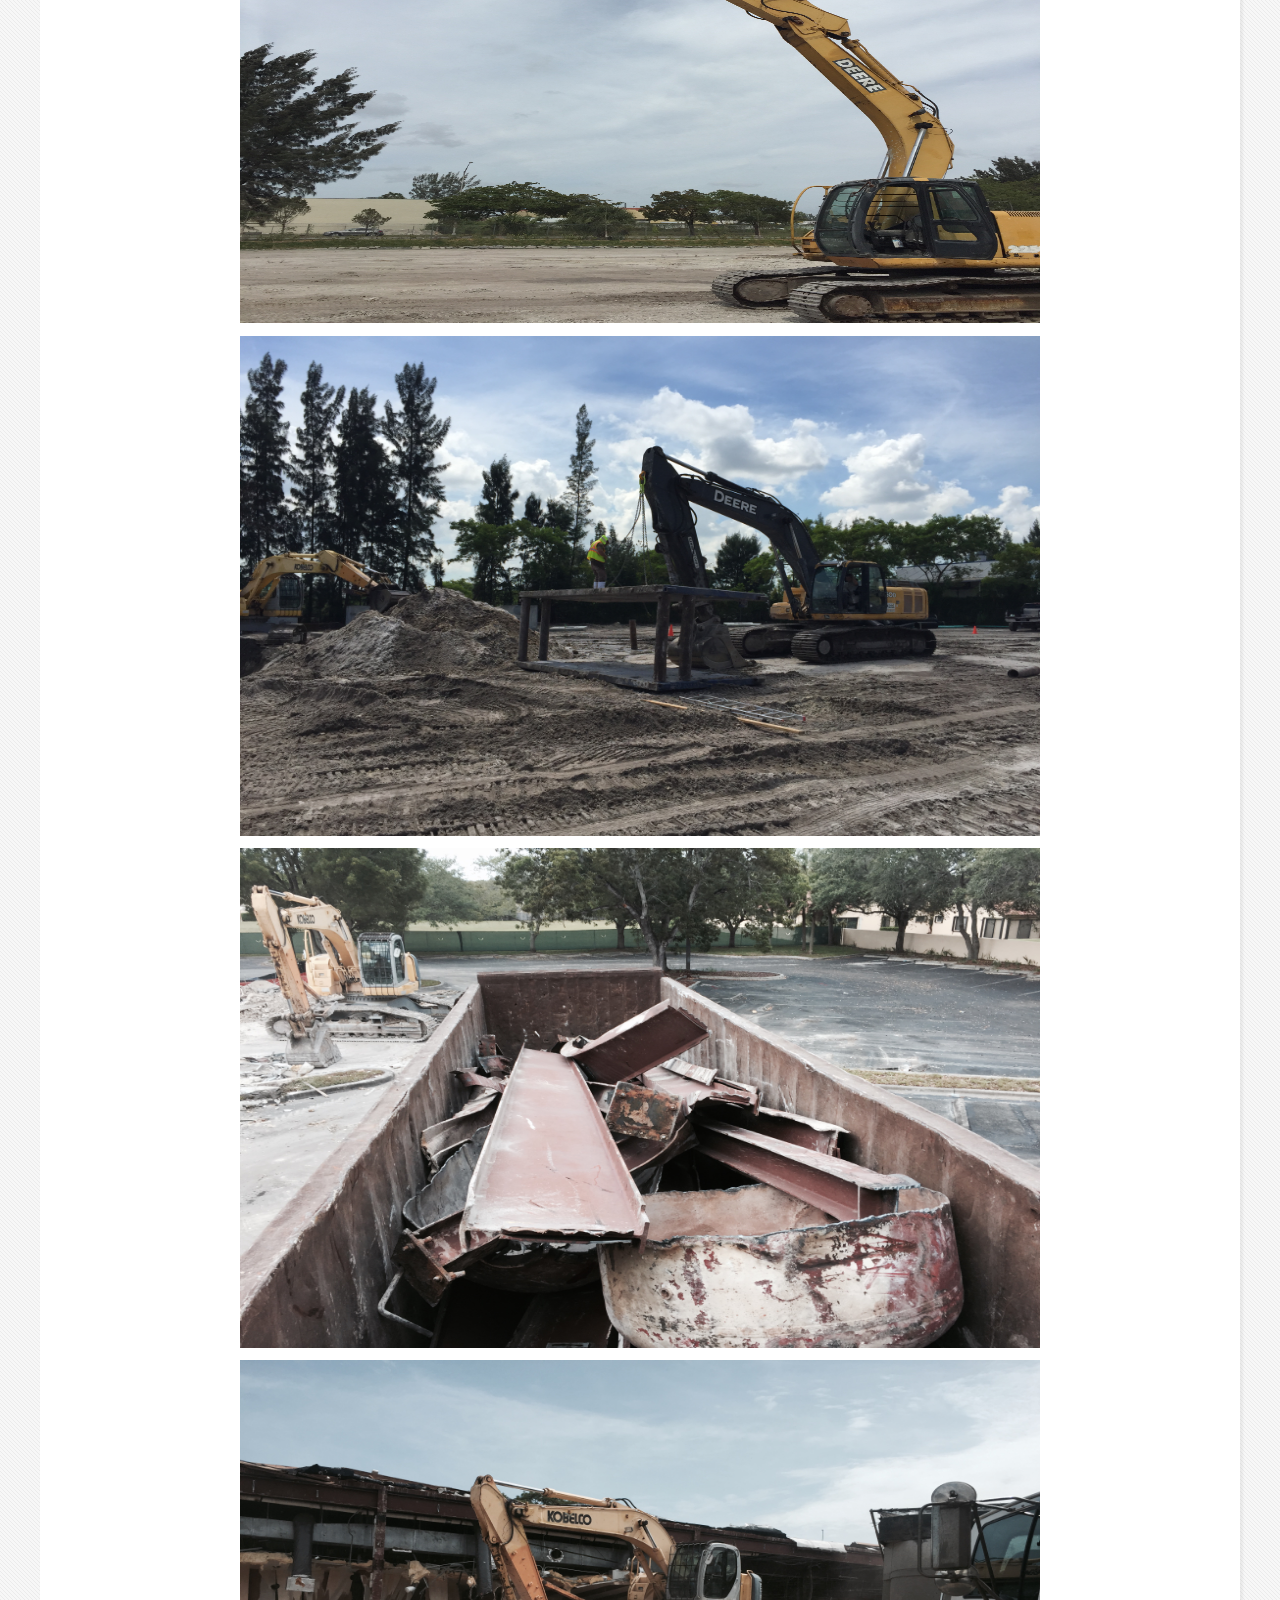
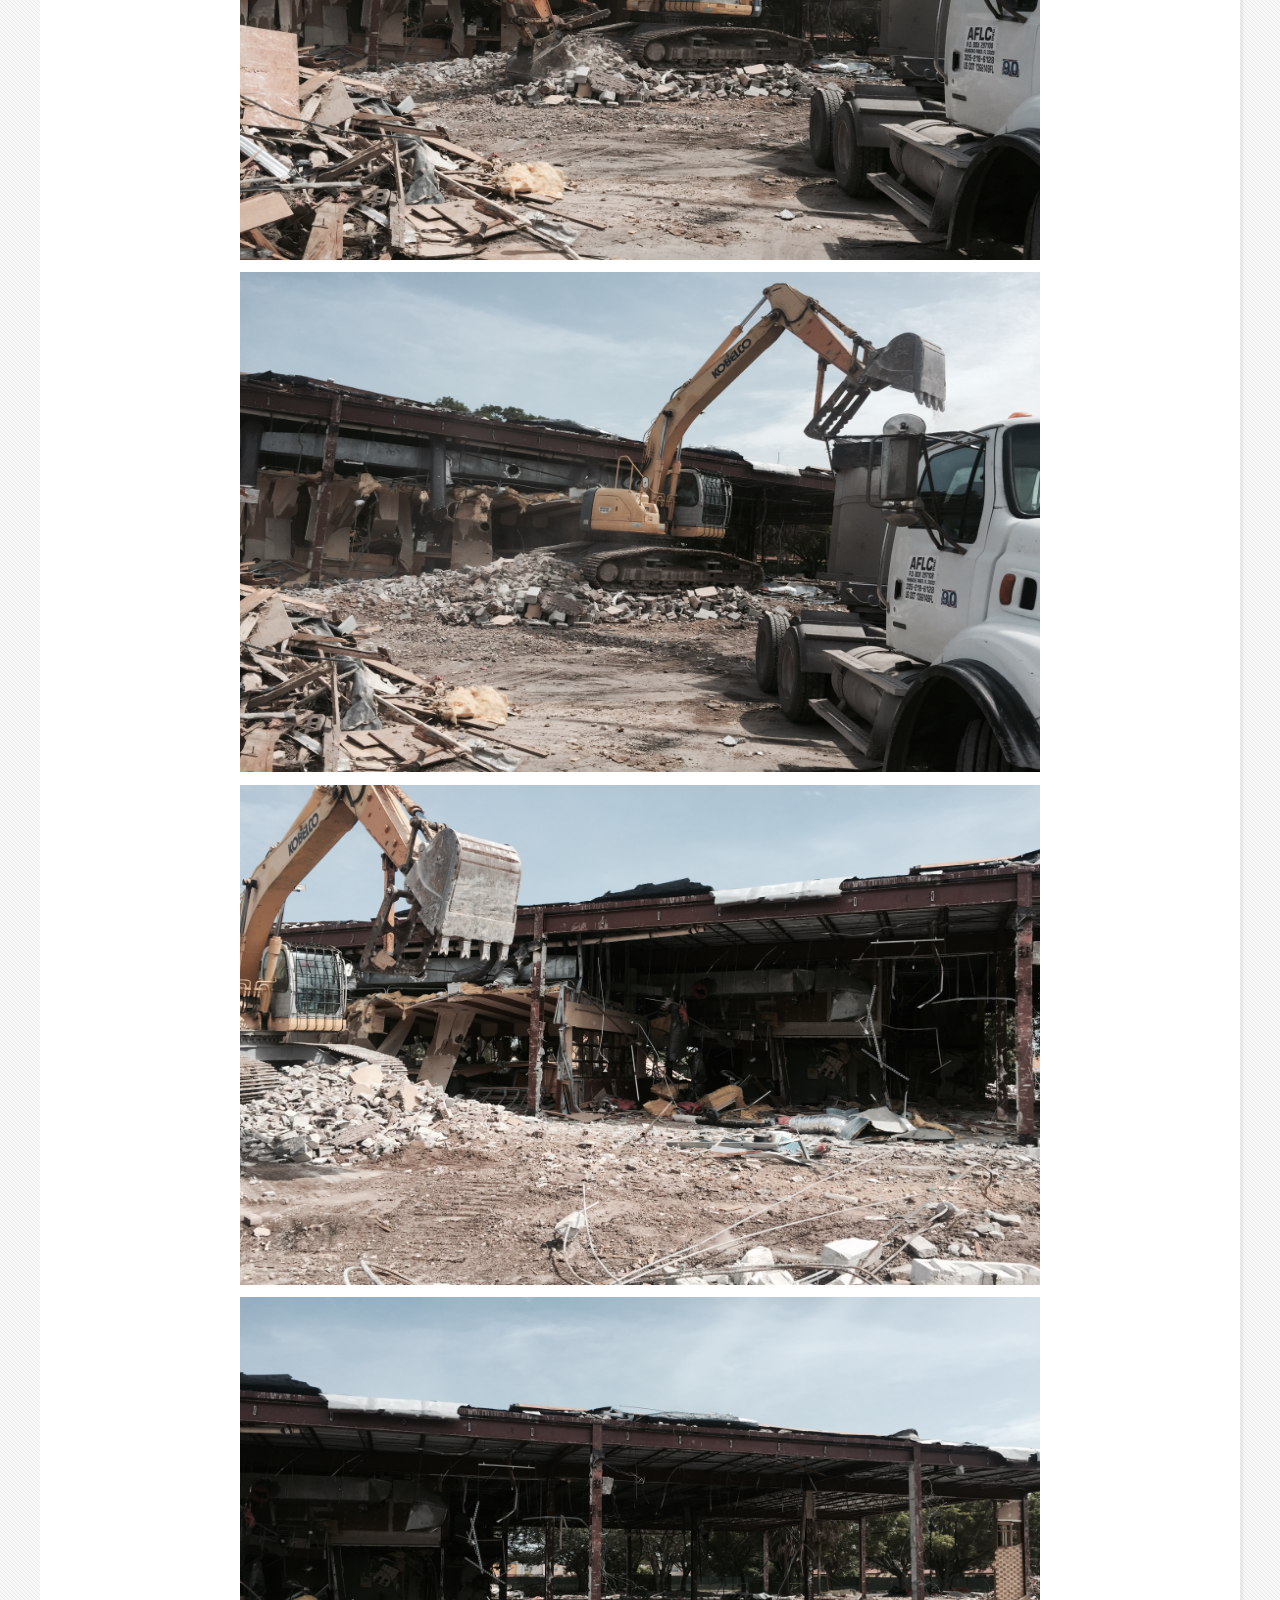
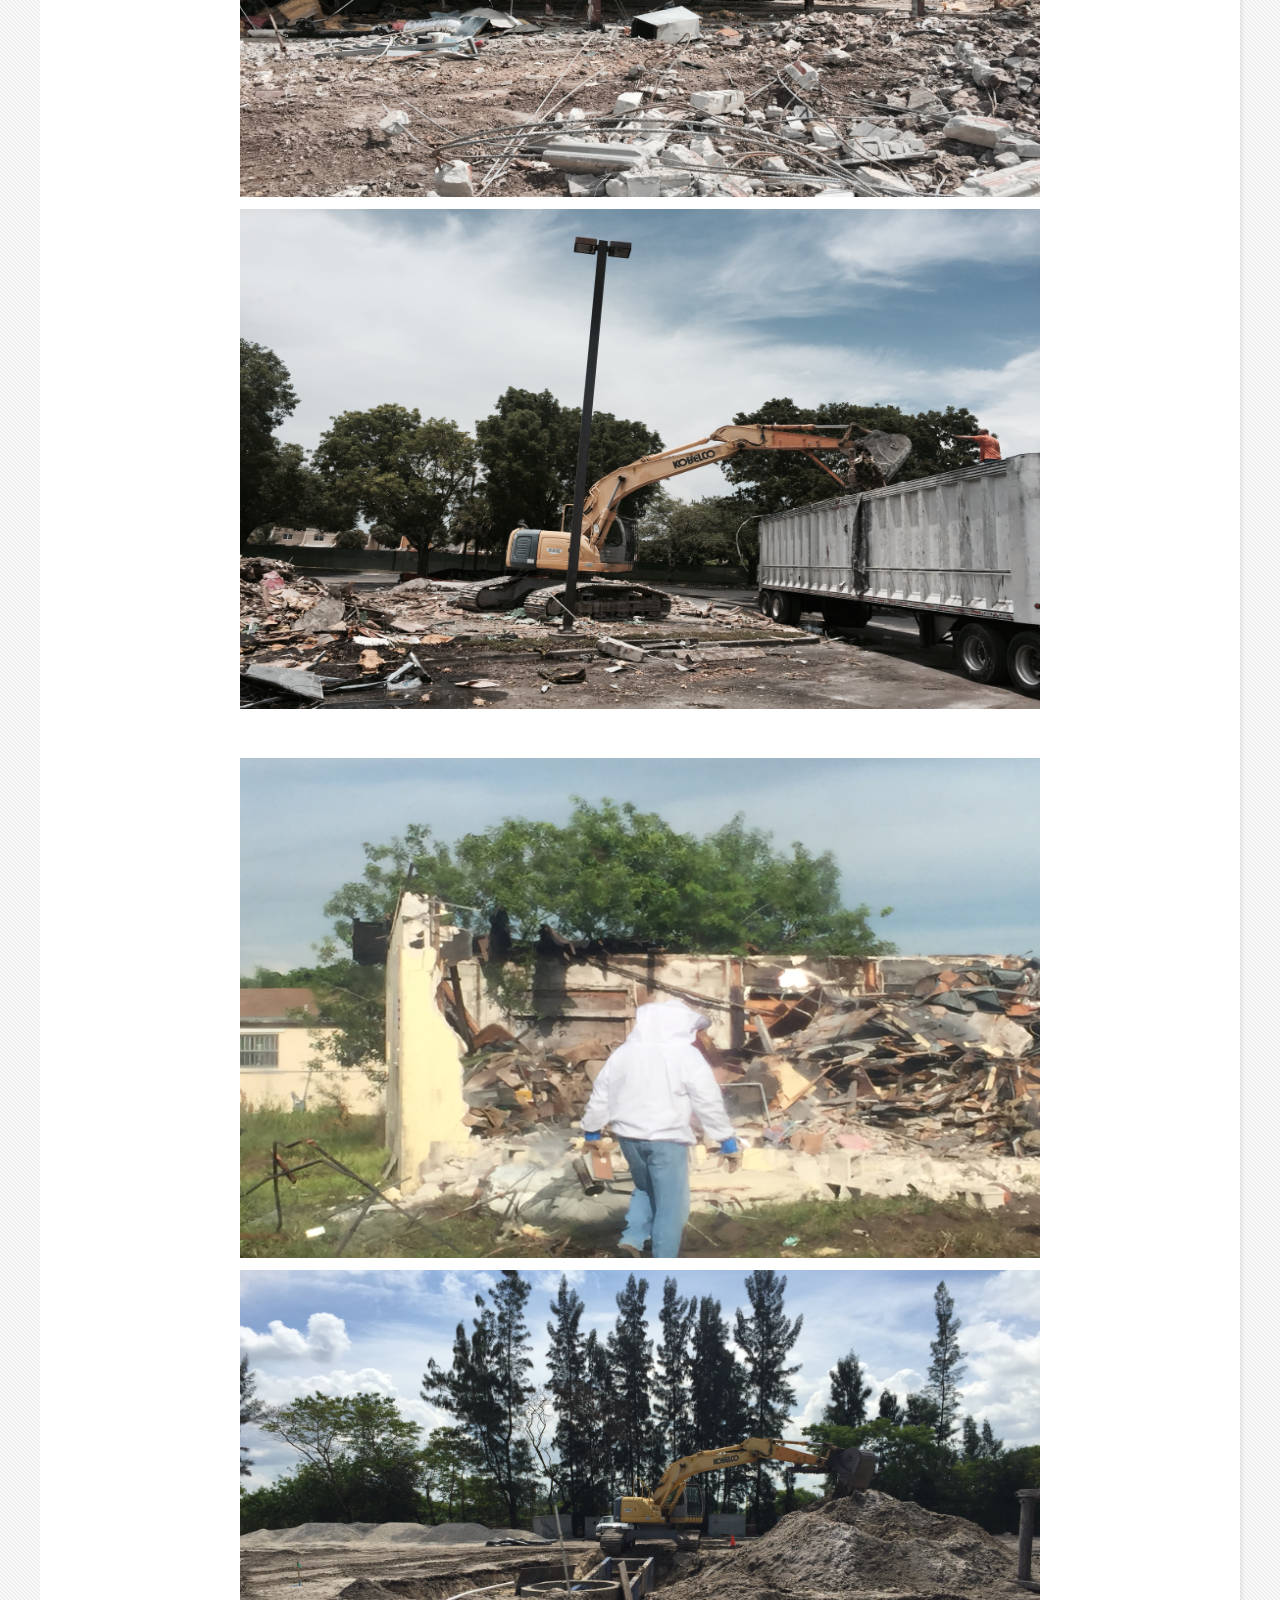
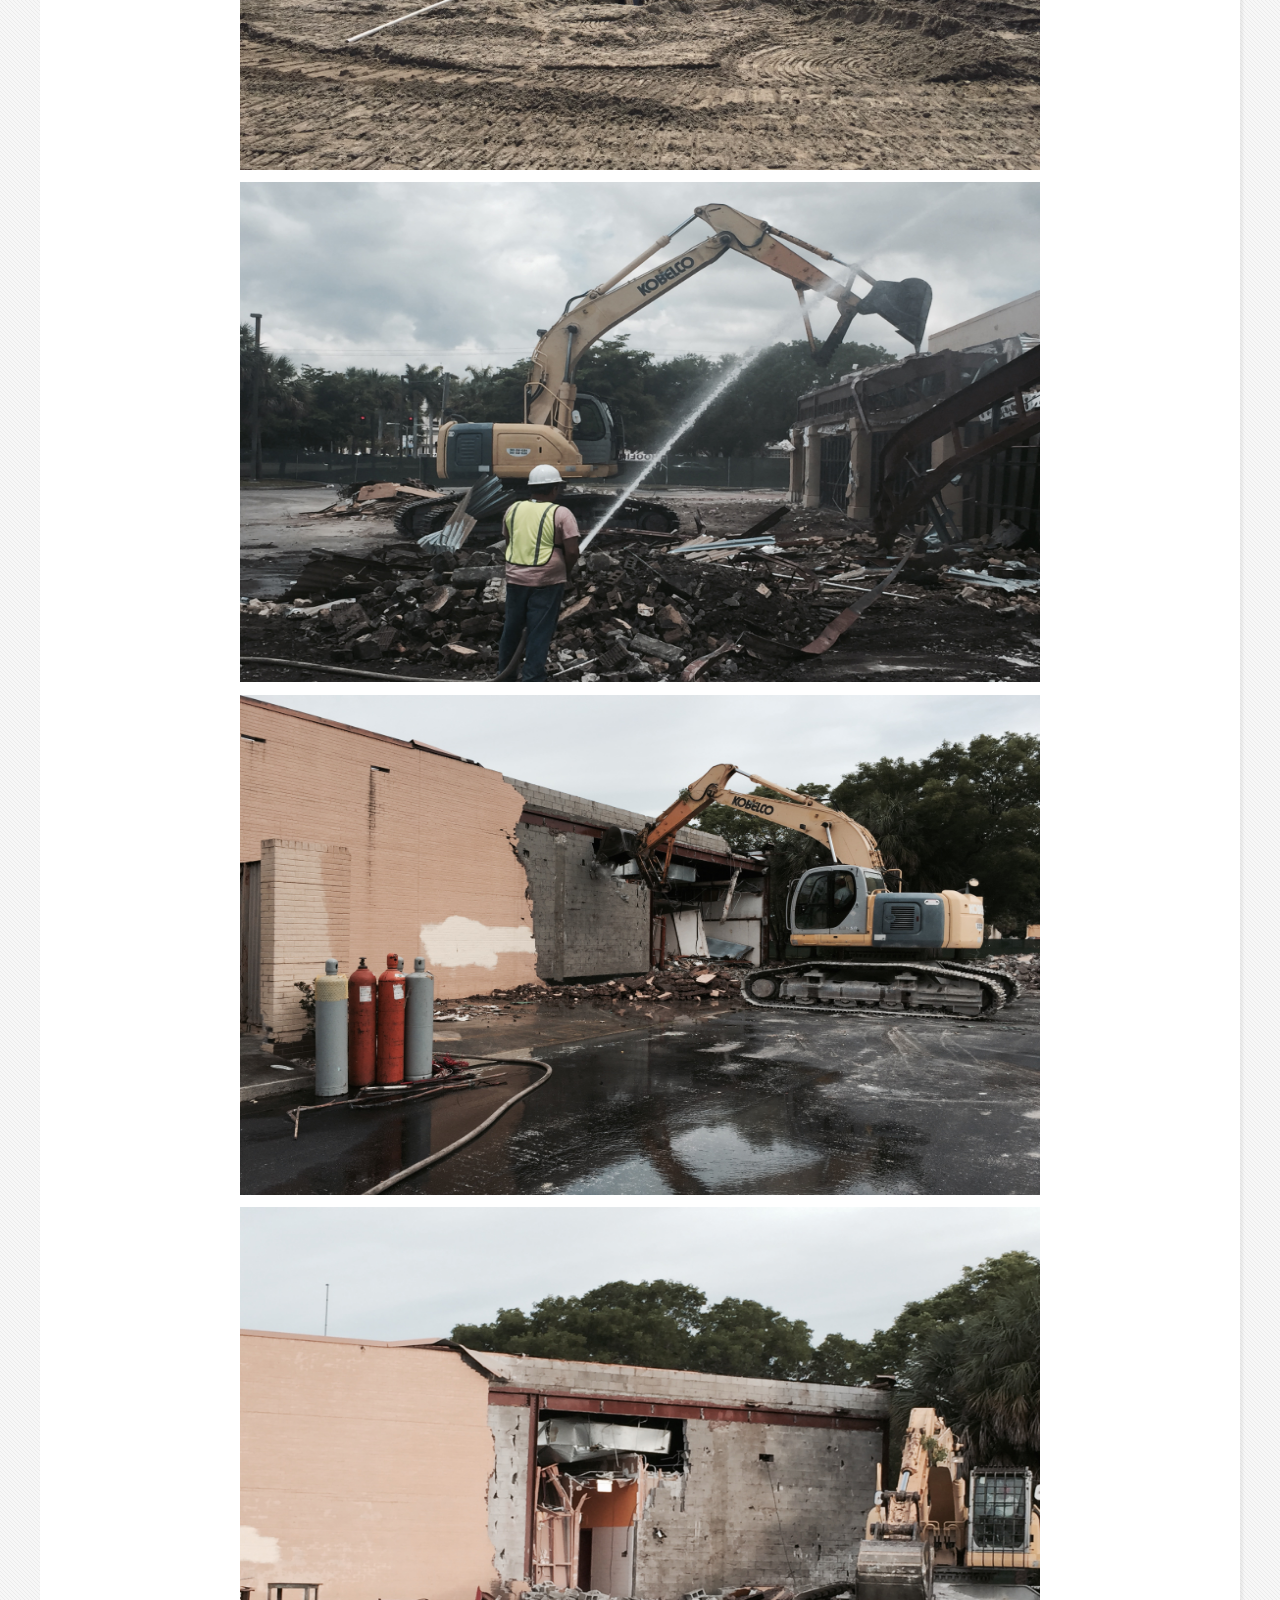
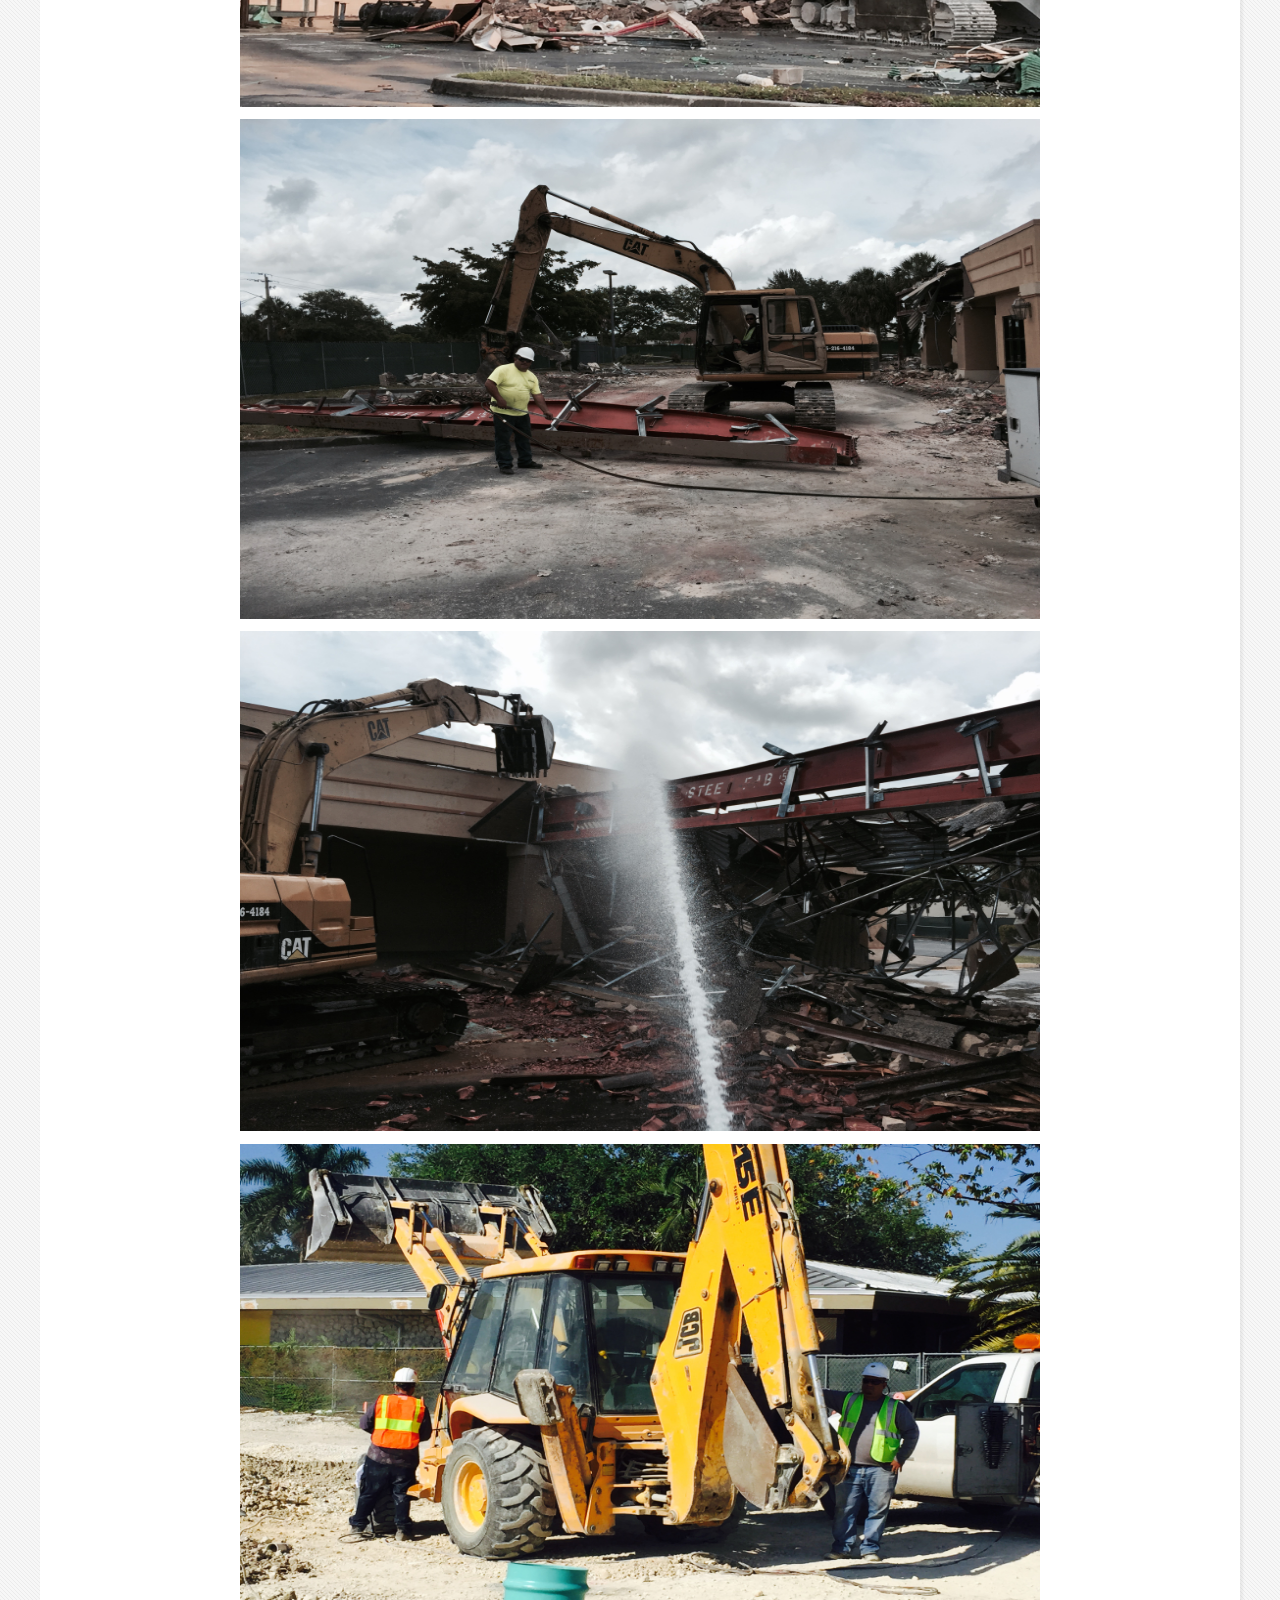
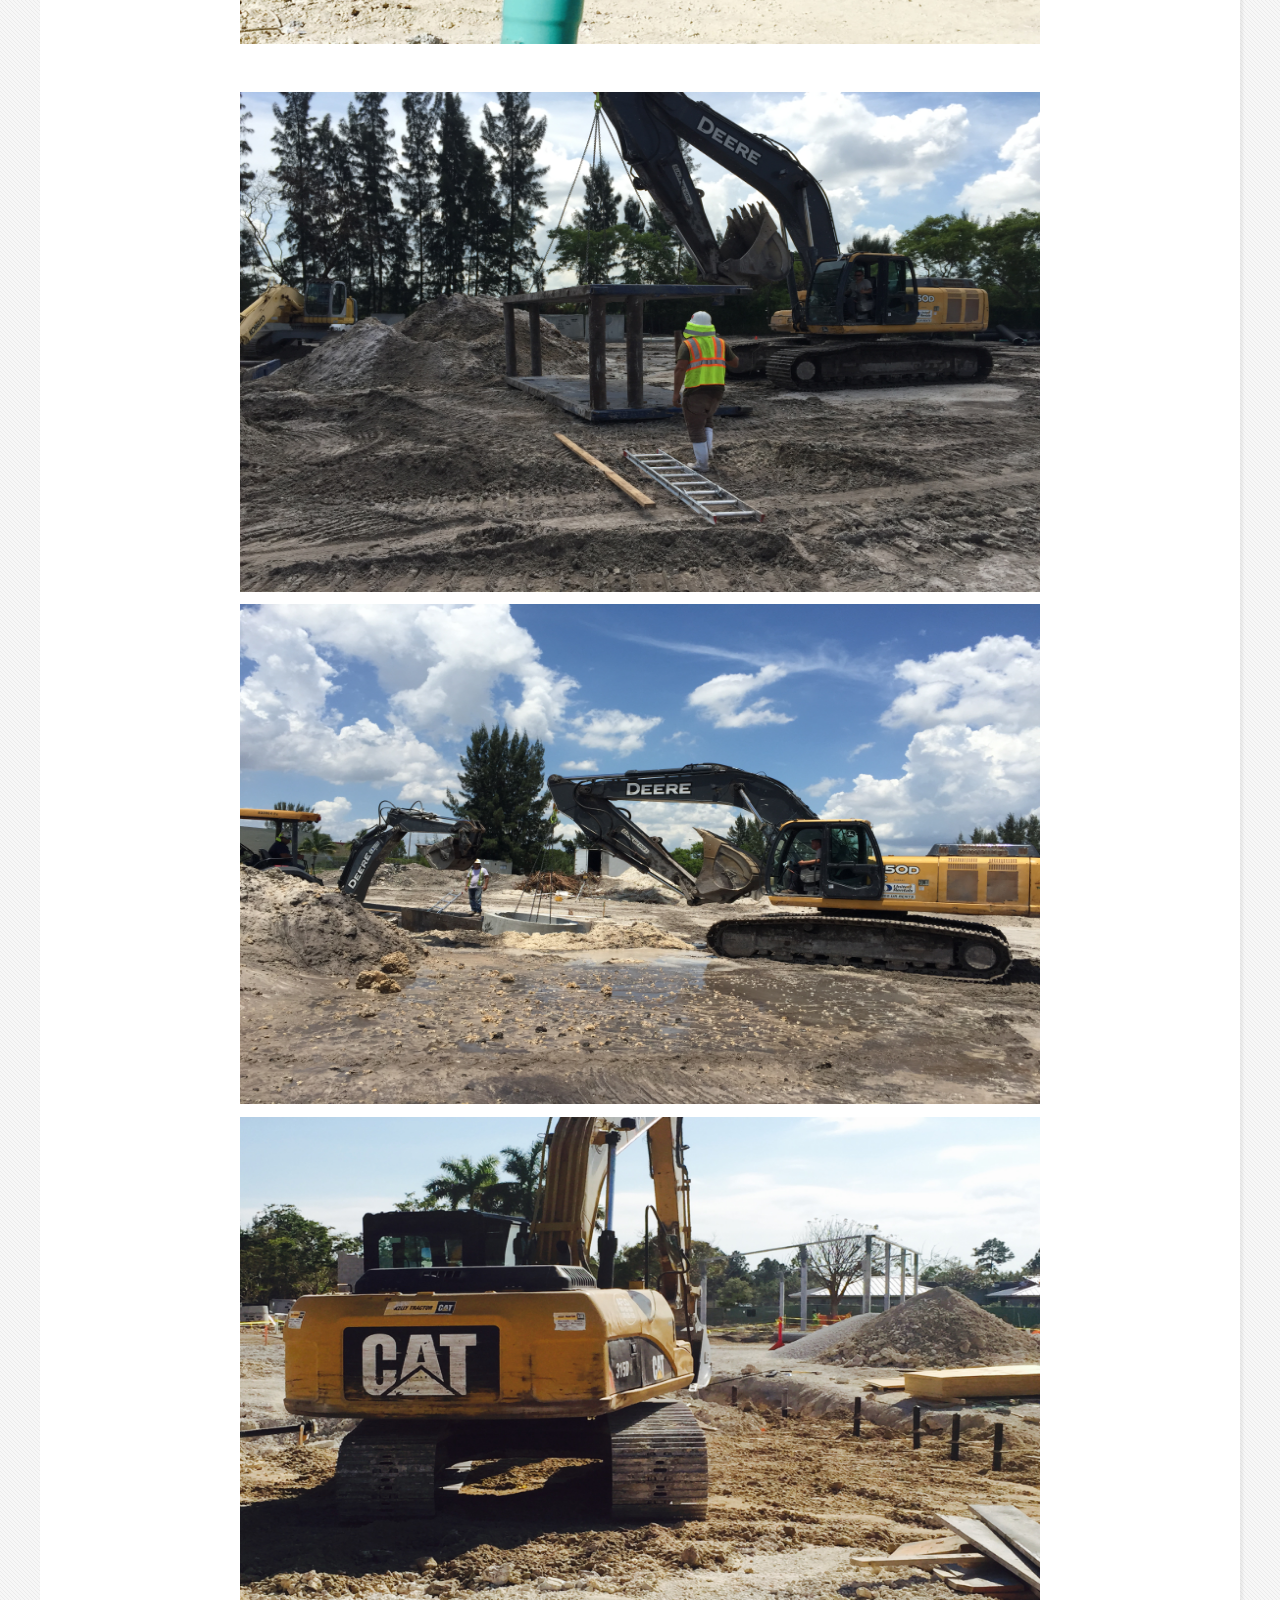
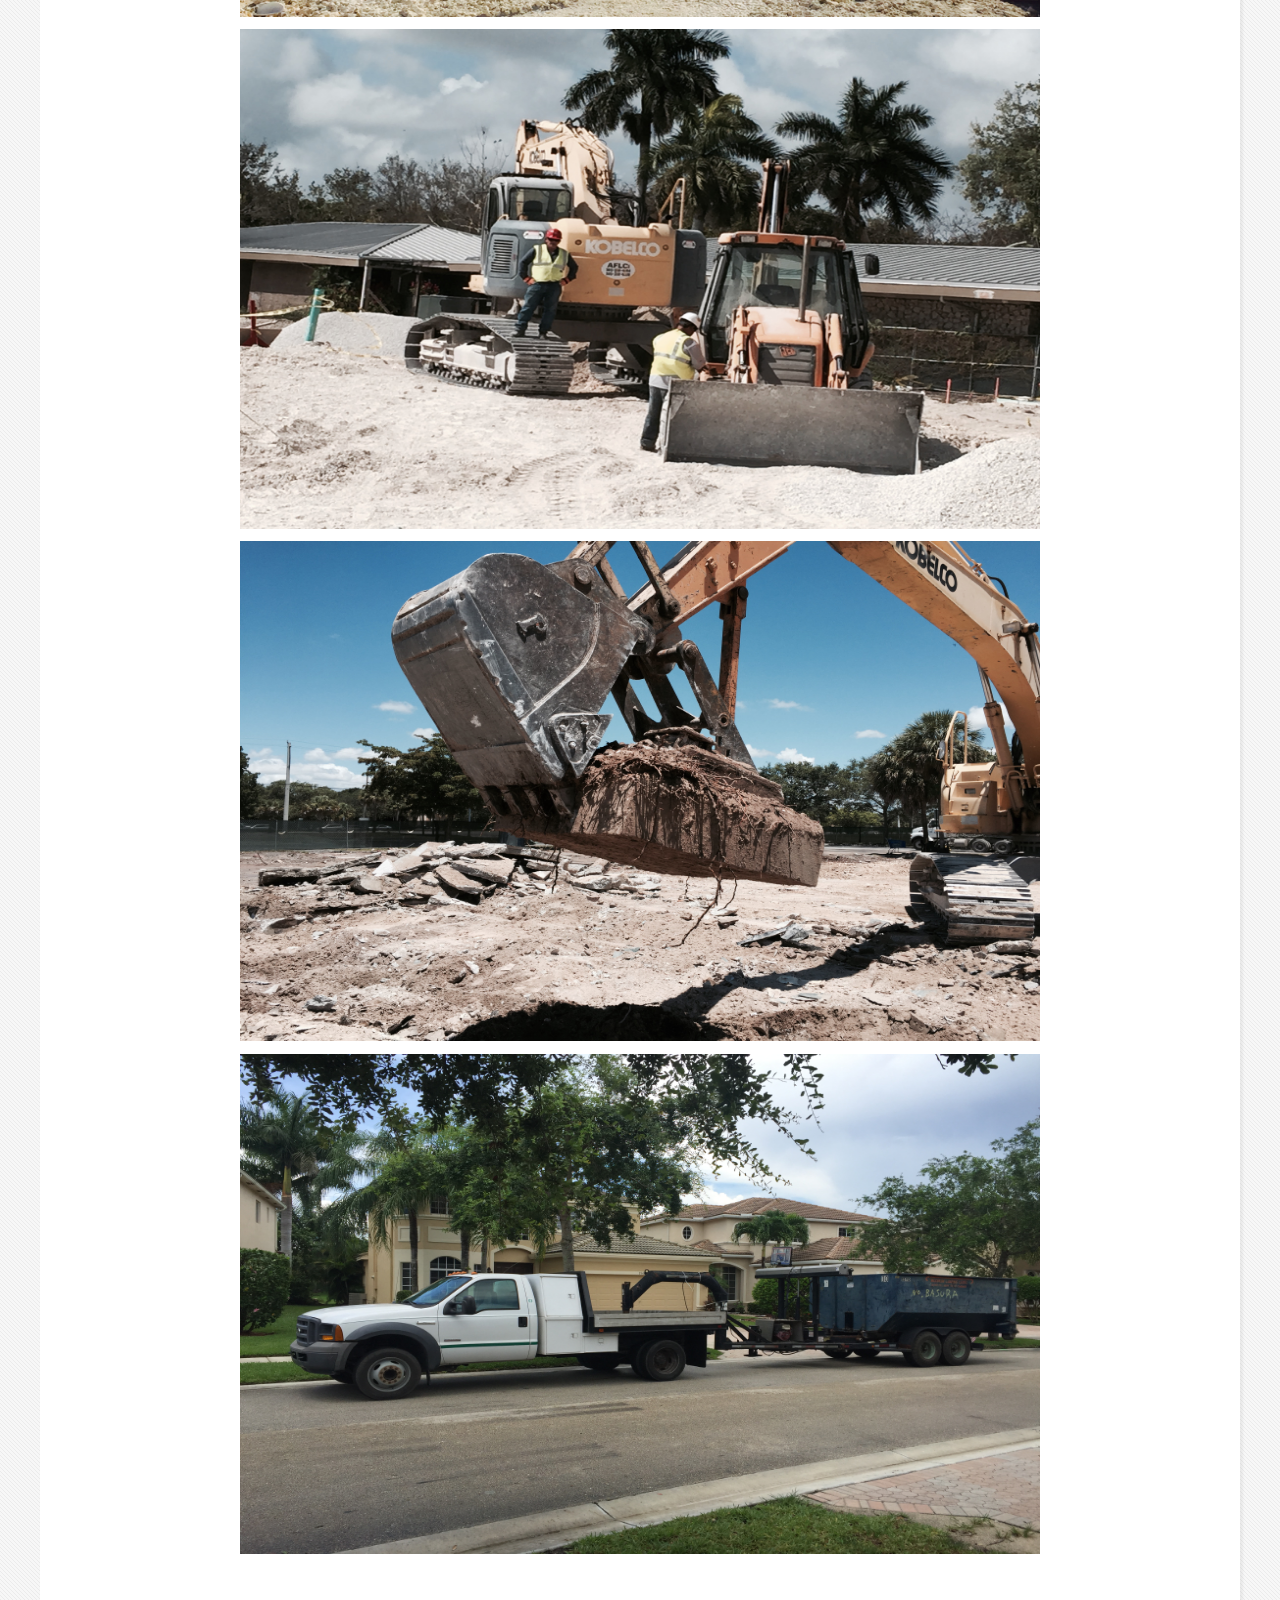
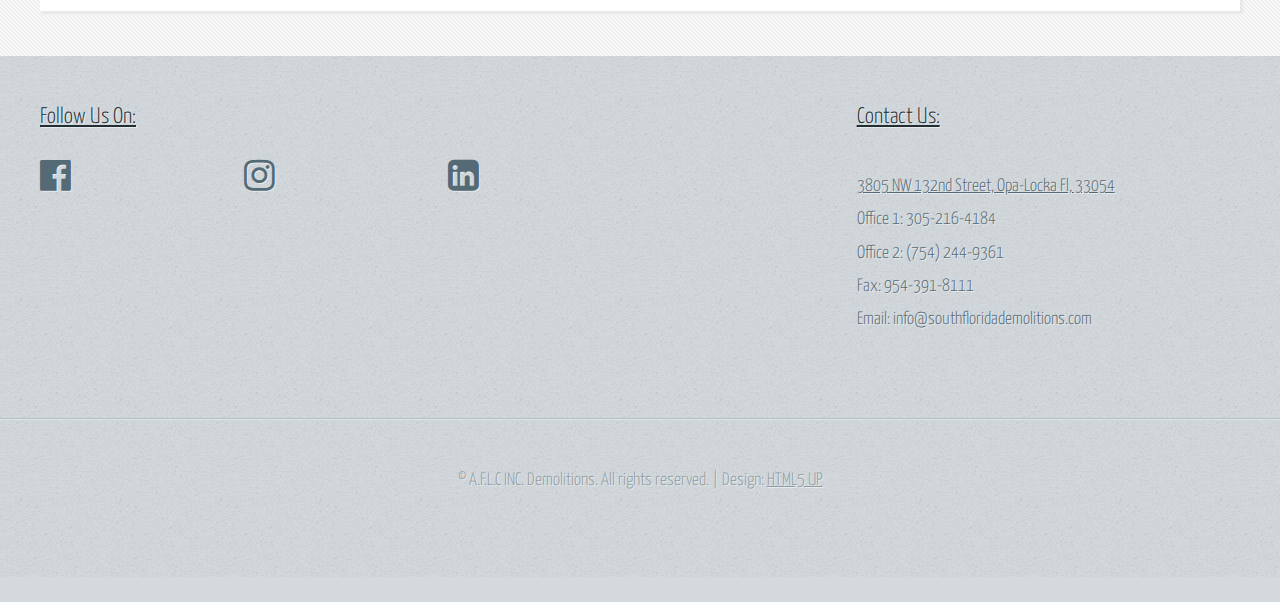
==== commit 79c55b4e: "Fix Title" ====
--- a/onecolumn.html
+++ b/onecolumn.html
@@ -25,7 +25,8 @@
 							<div class="12u">
 
 								<!-- Logo -->
-									<h1><a href="#" id="logo">A.F.L.C. INC.</a><br> CALL US FOR A FREE ESTIMATE AT 305-216-4184</h1>
+									<h1><a href="#" id="logo">A.F.L.C. INC.</a> <br> CALL US FOR A FREE ESTIMATE AT 305-216-4184 
+										<br>3805 NW 132nd Street, Opa-Locka Fl, 33054</h1> 
 
 								<!-- Nav -->
 									<nav id="nav">
--- a/assets/css/main.css
+++ b/assets/css/main.css
@@ -1313,7 +1313,7 @@
 				#header h1 {
 					position: absolute;
 					left: 0;
-					bottom: 35px;
+					bottom: 5px;
 					font-size: 1.25em;
 					display: inline-block;
 					color: grey;
